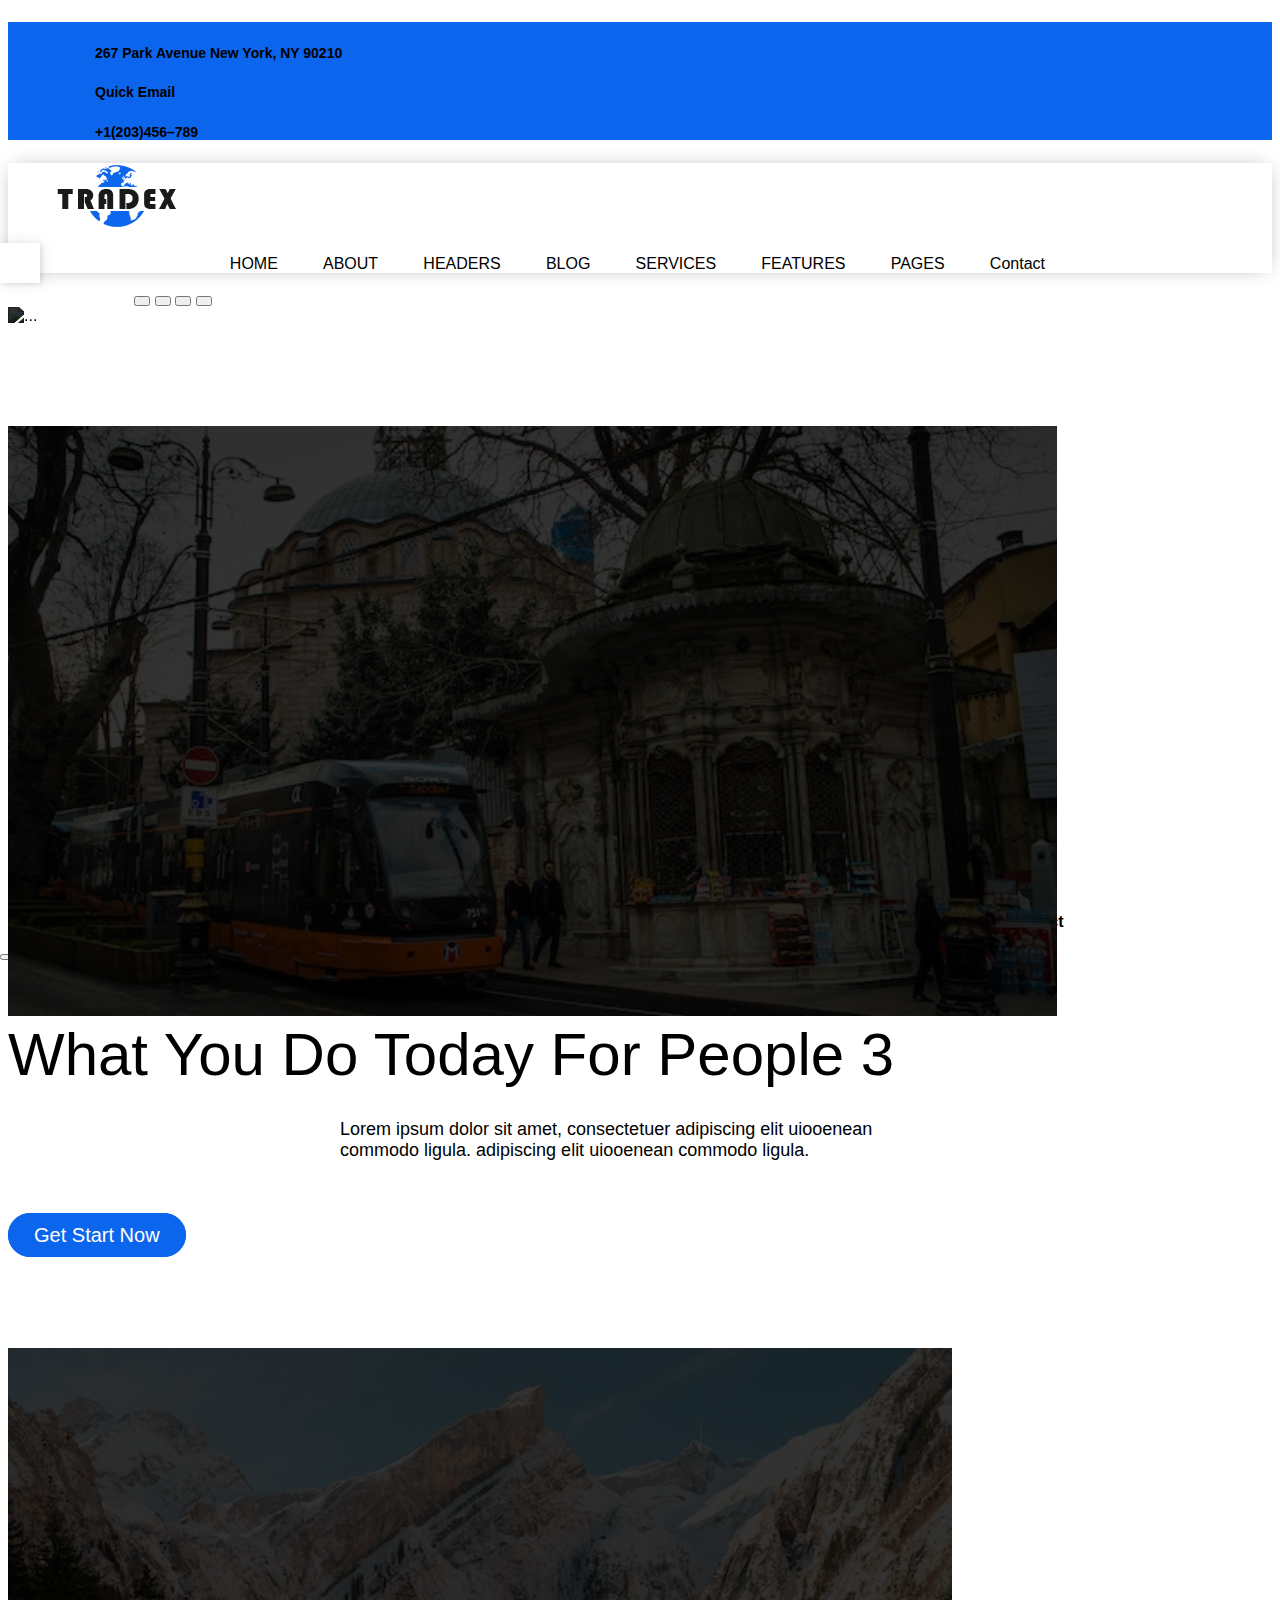
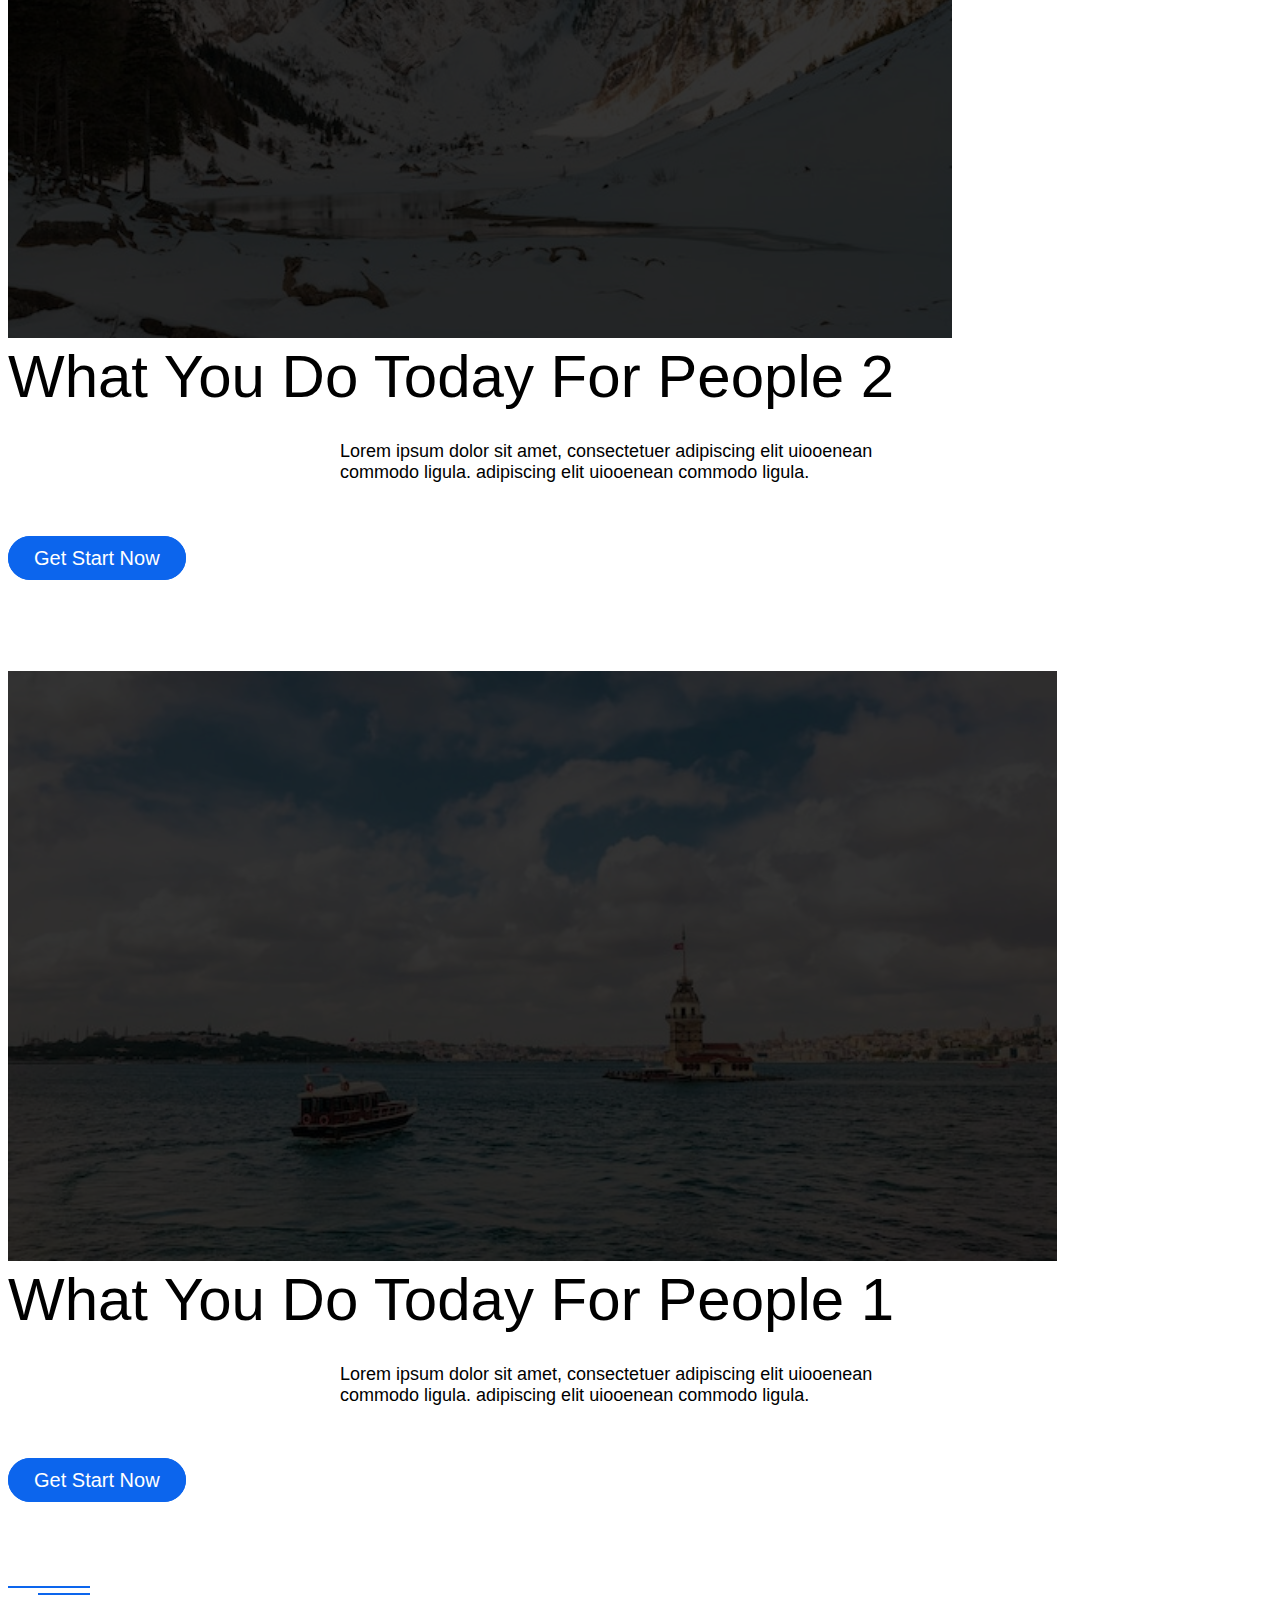
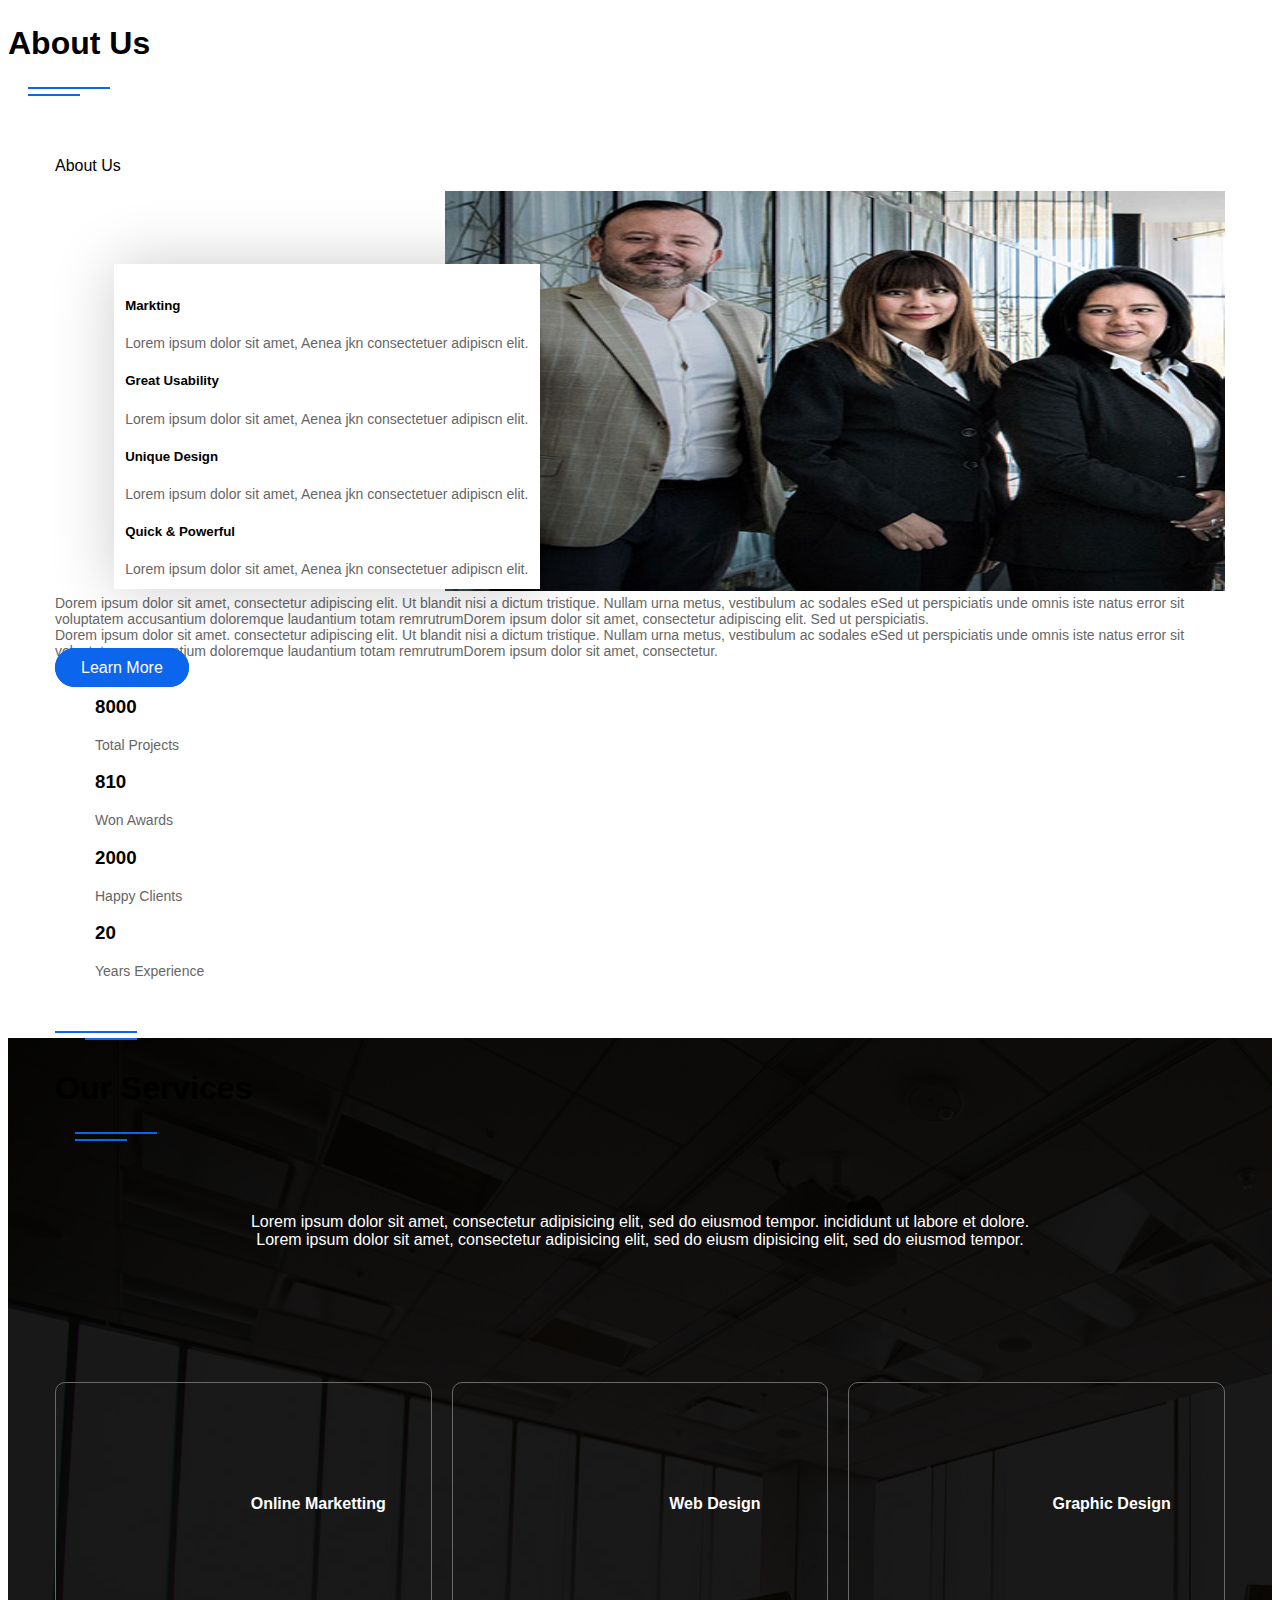
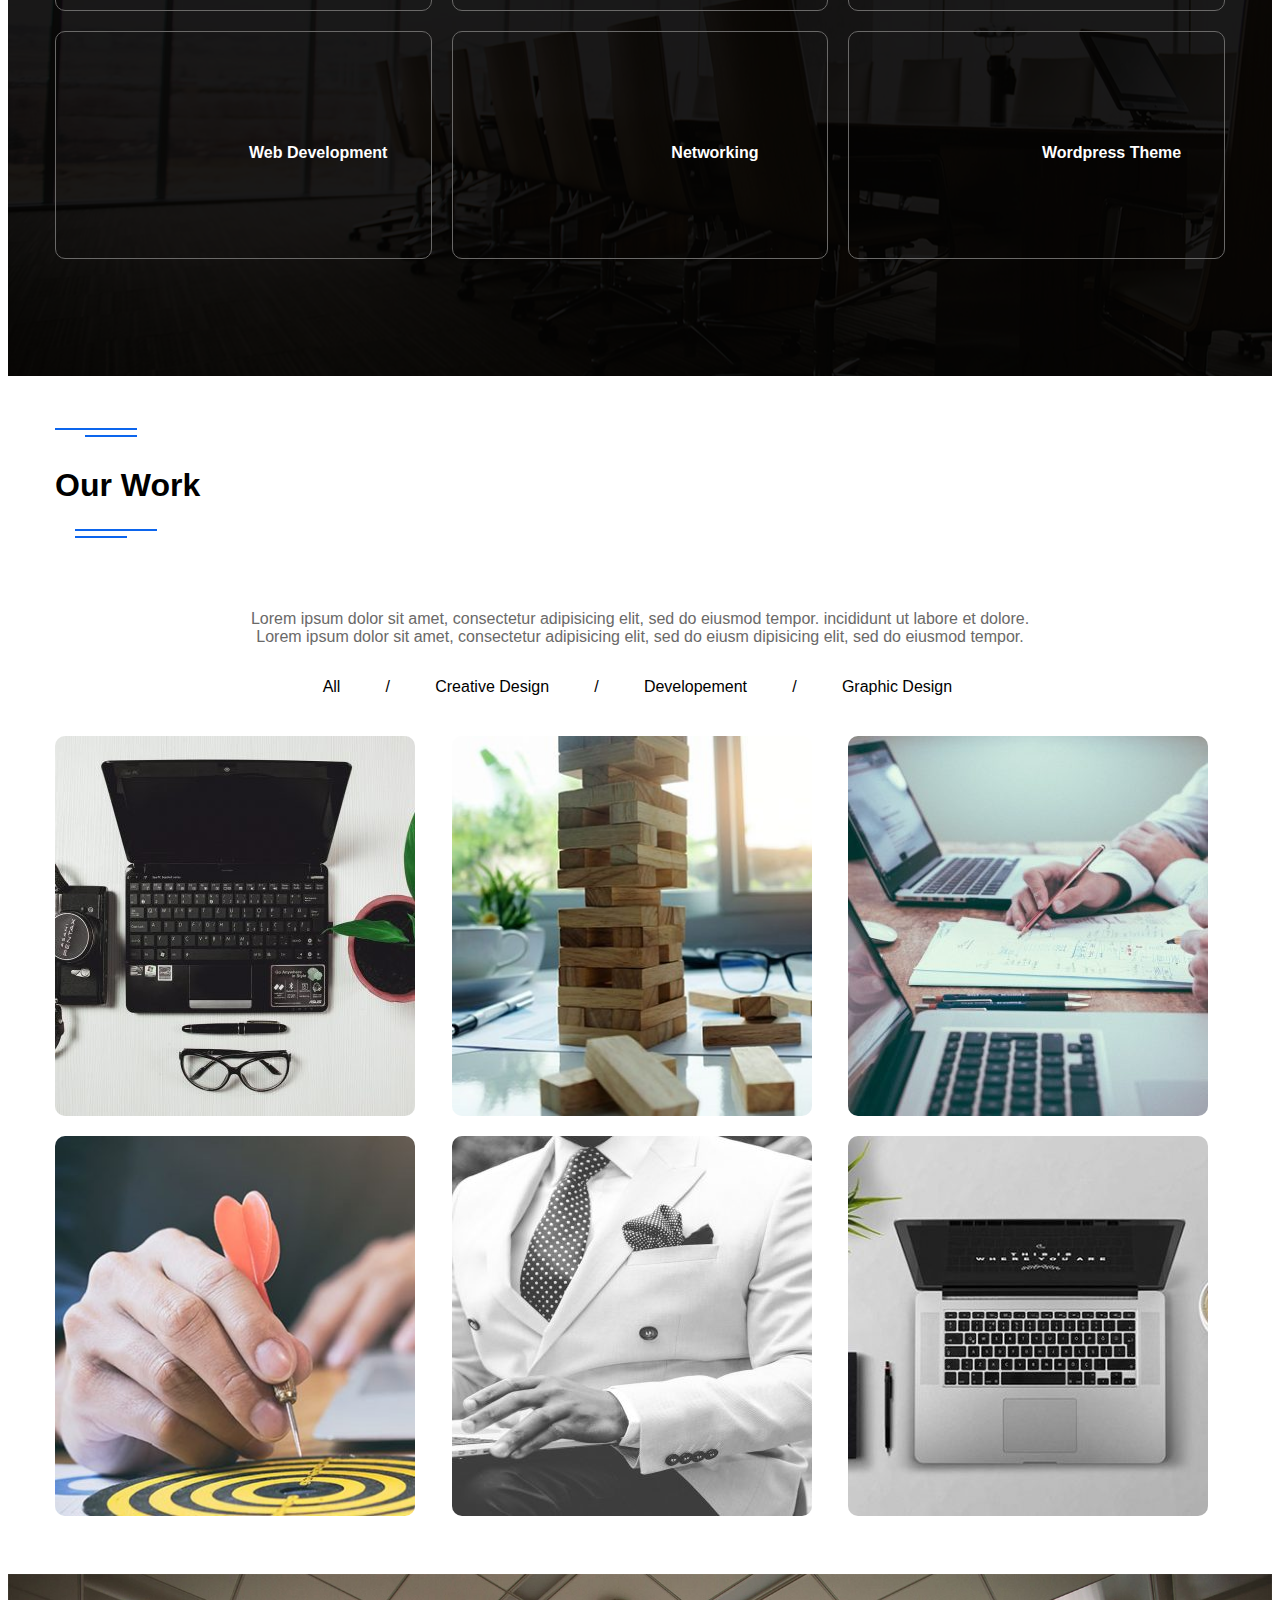
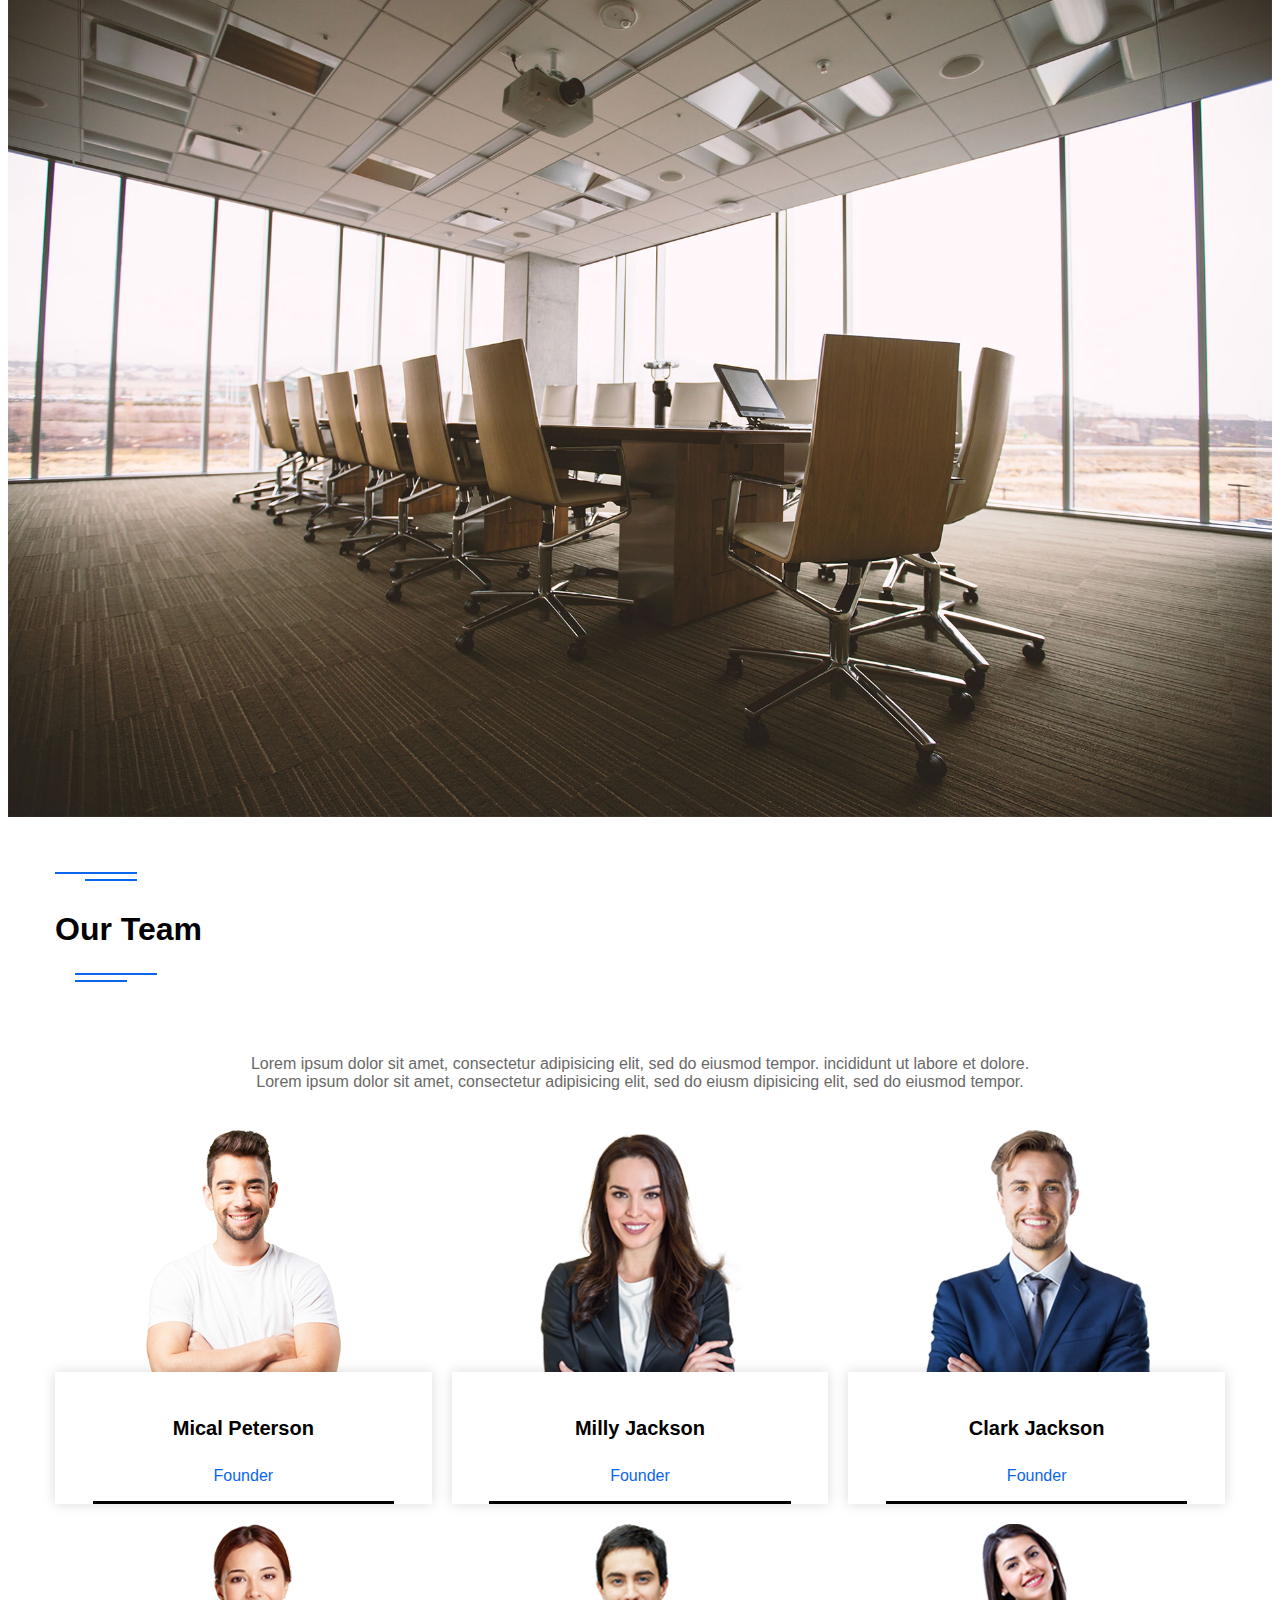
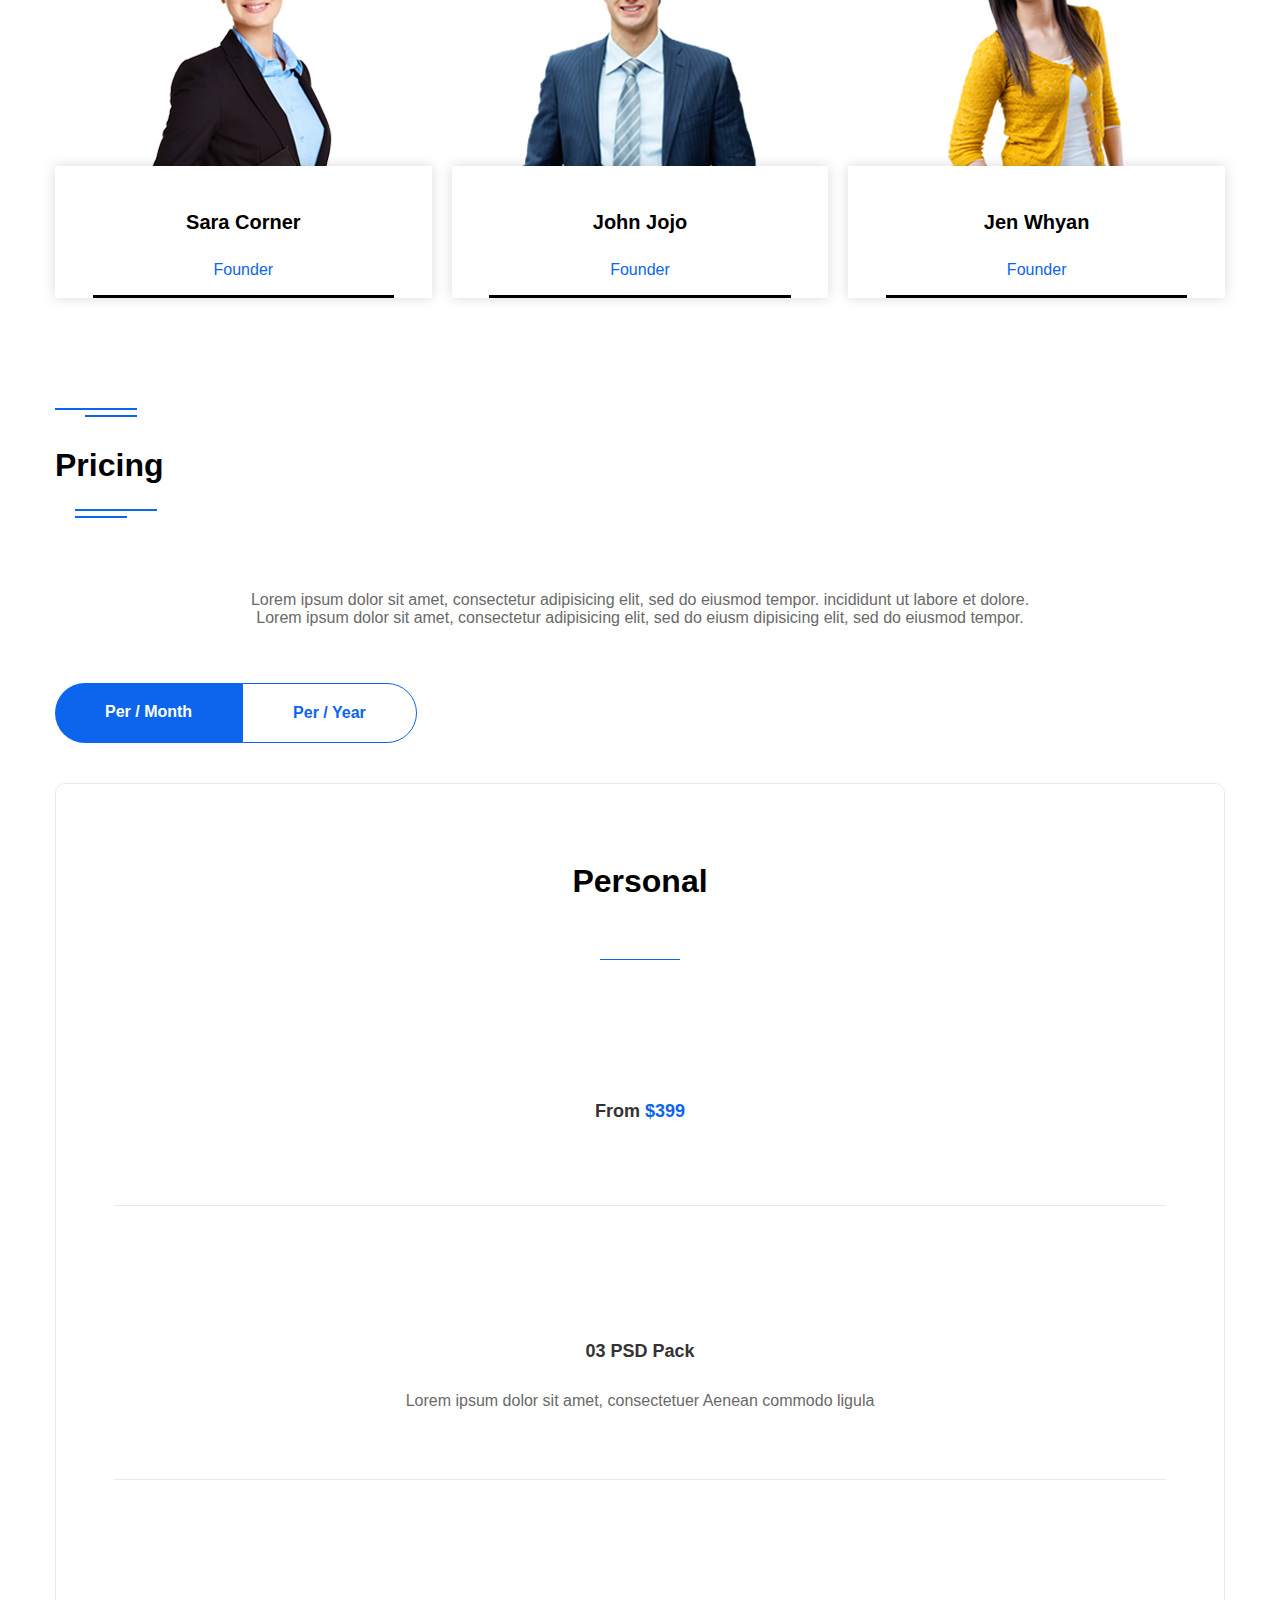
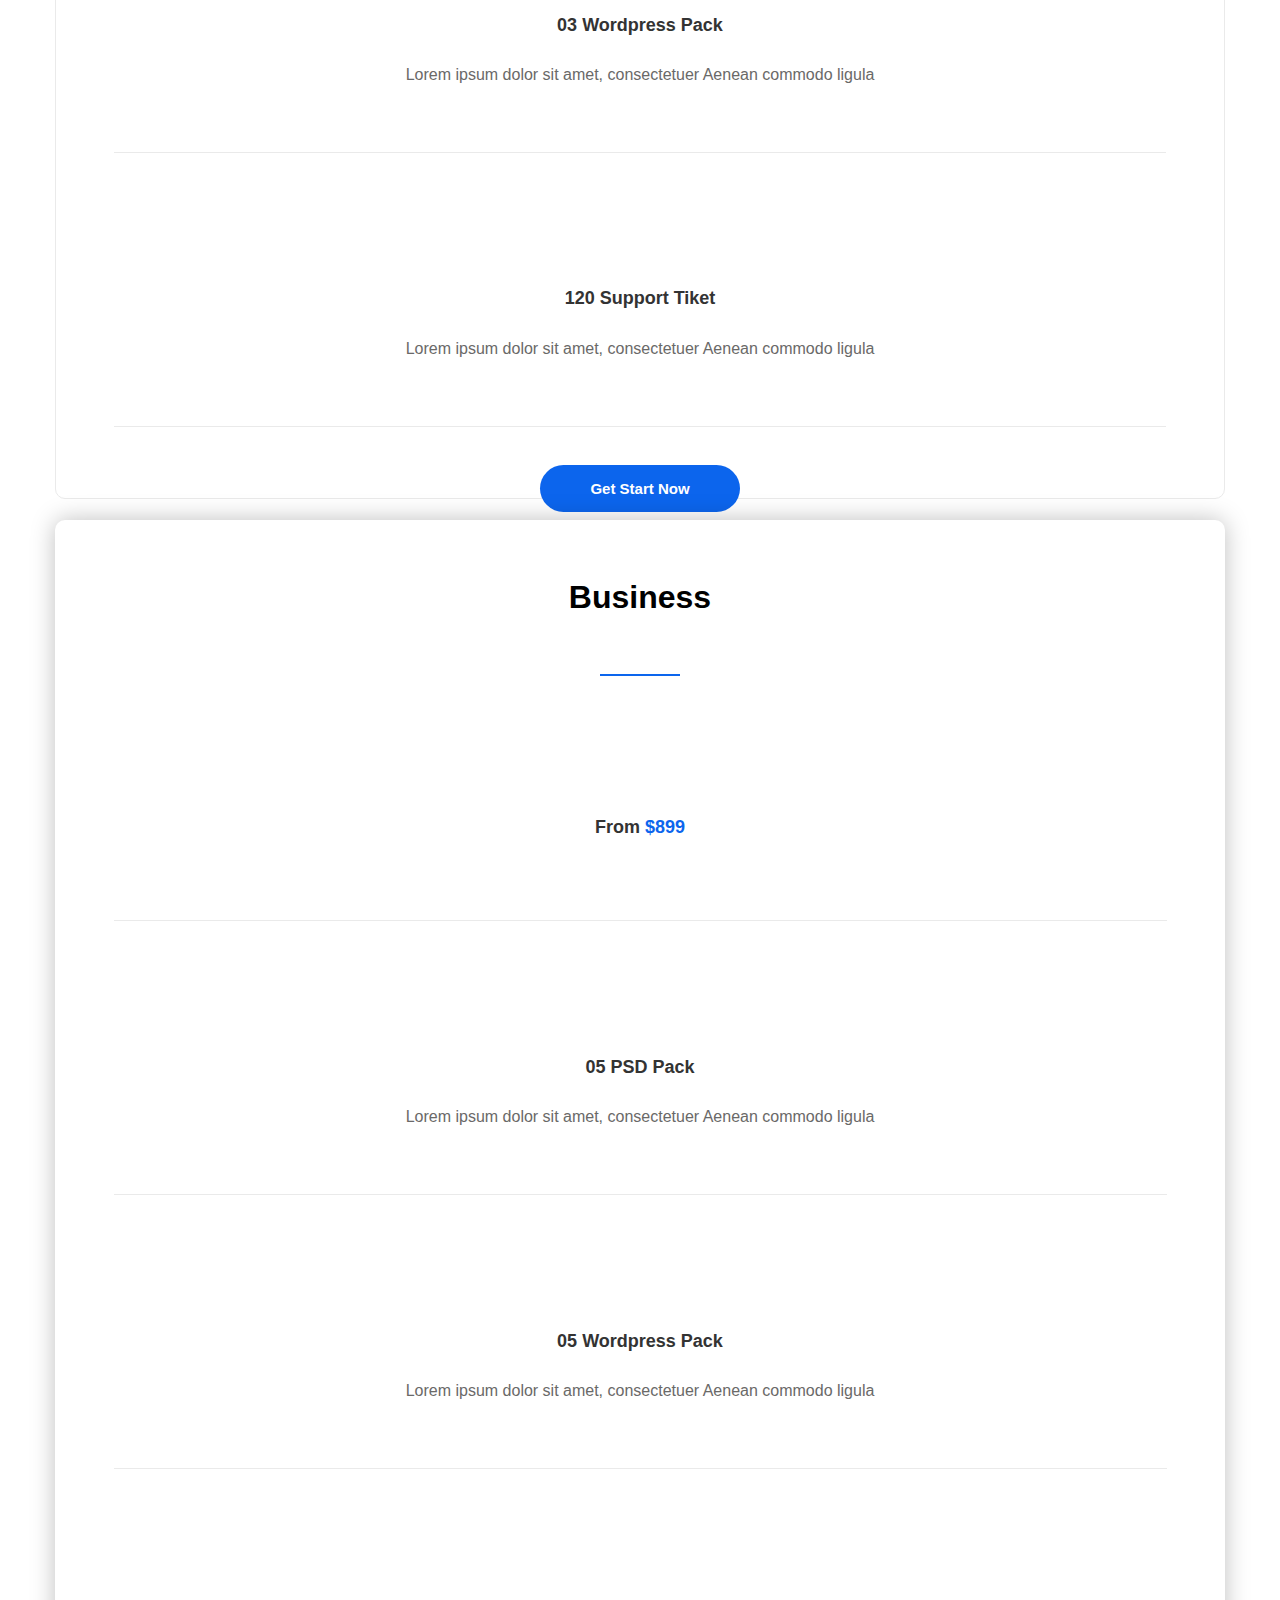
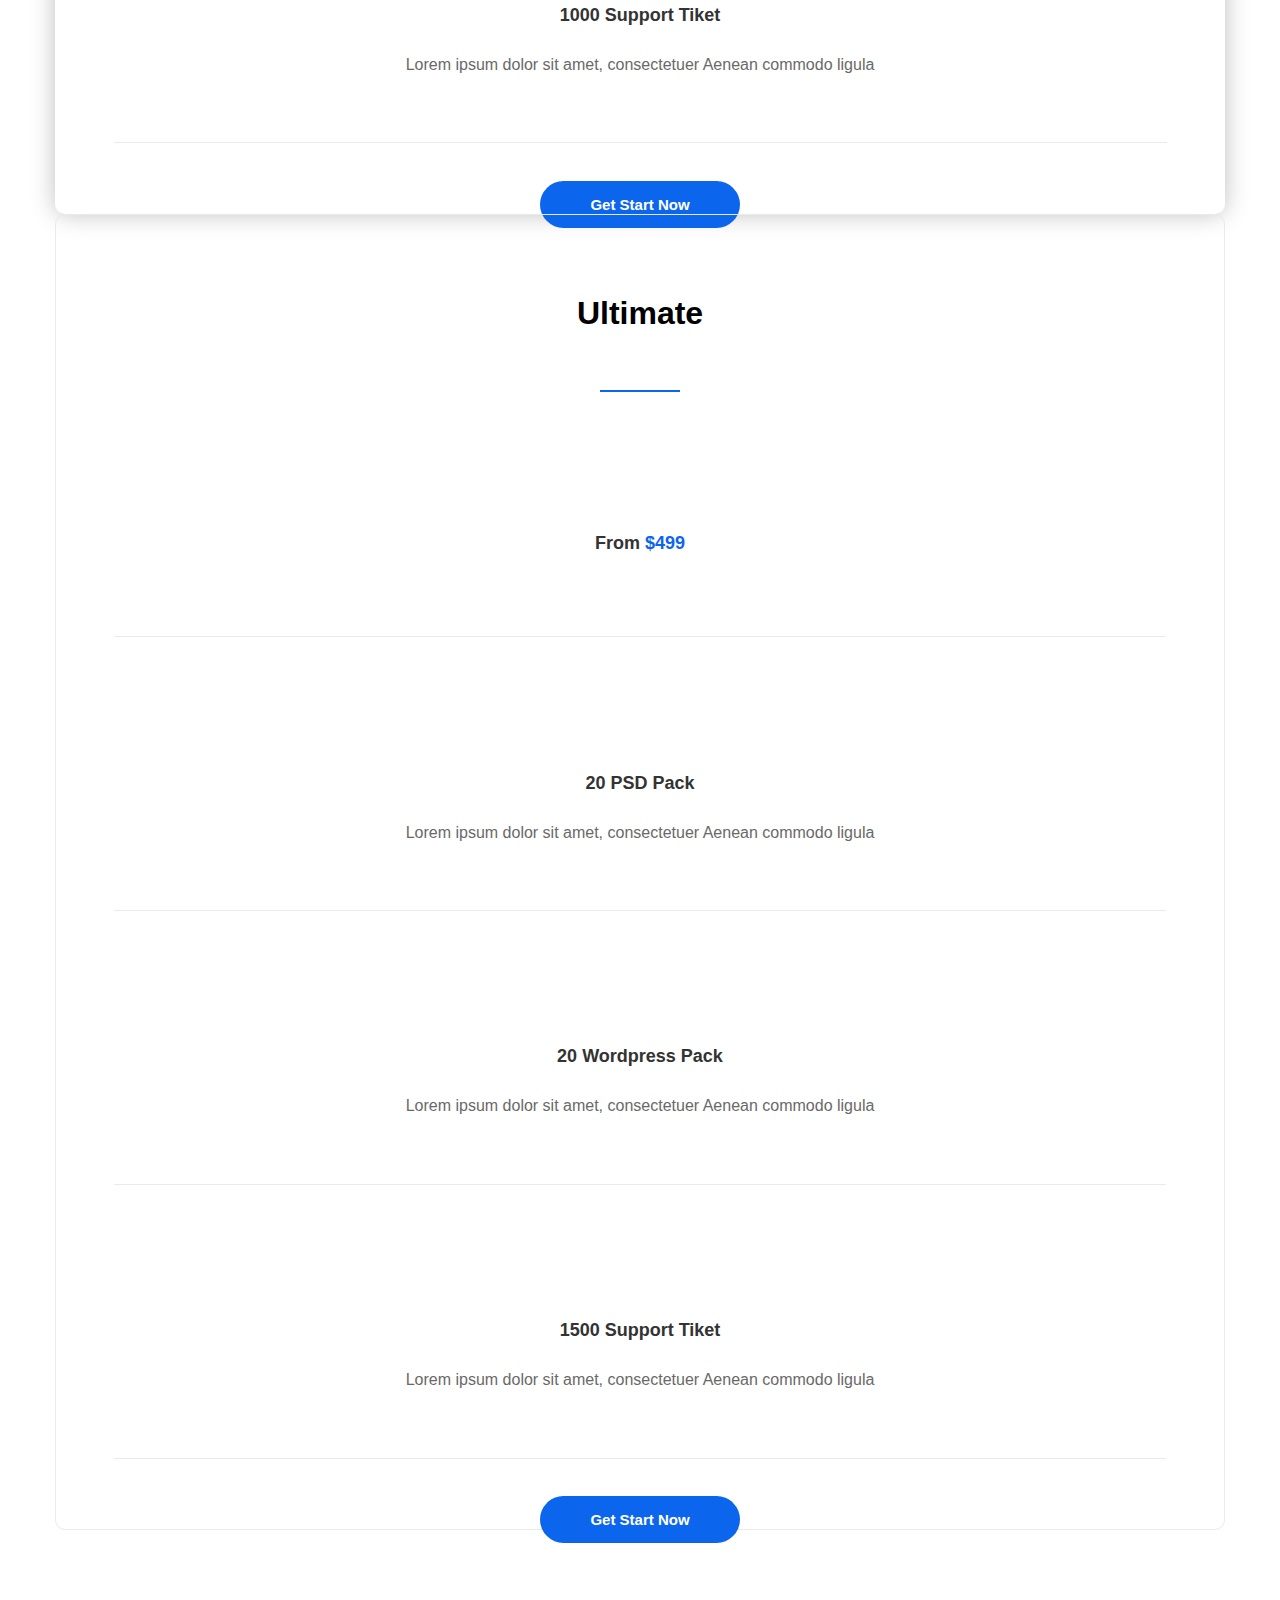
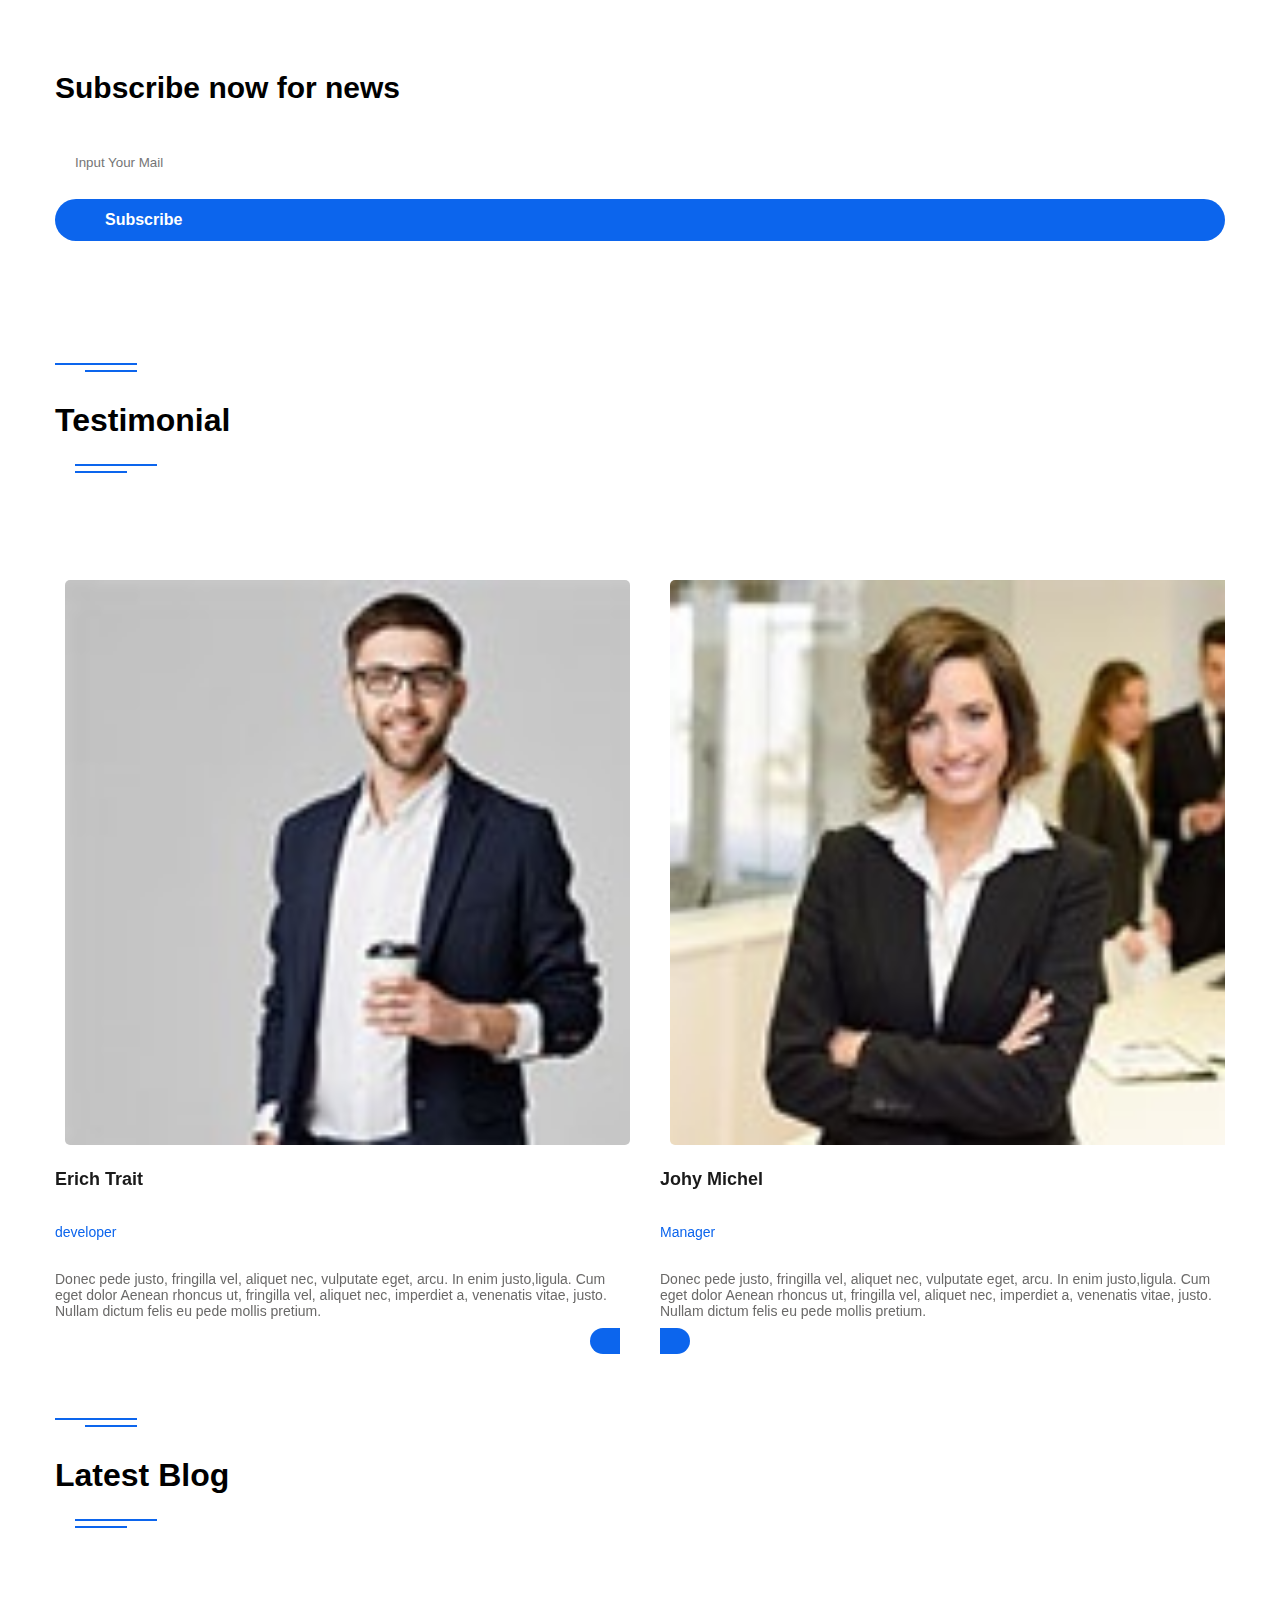
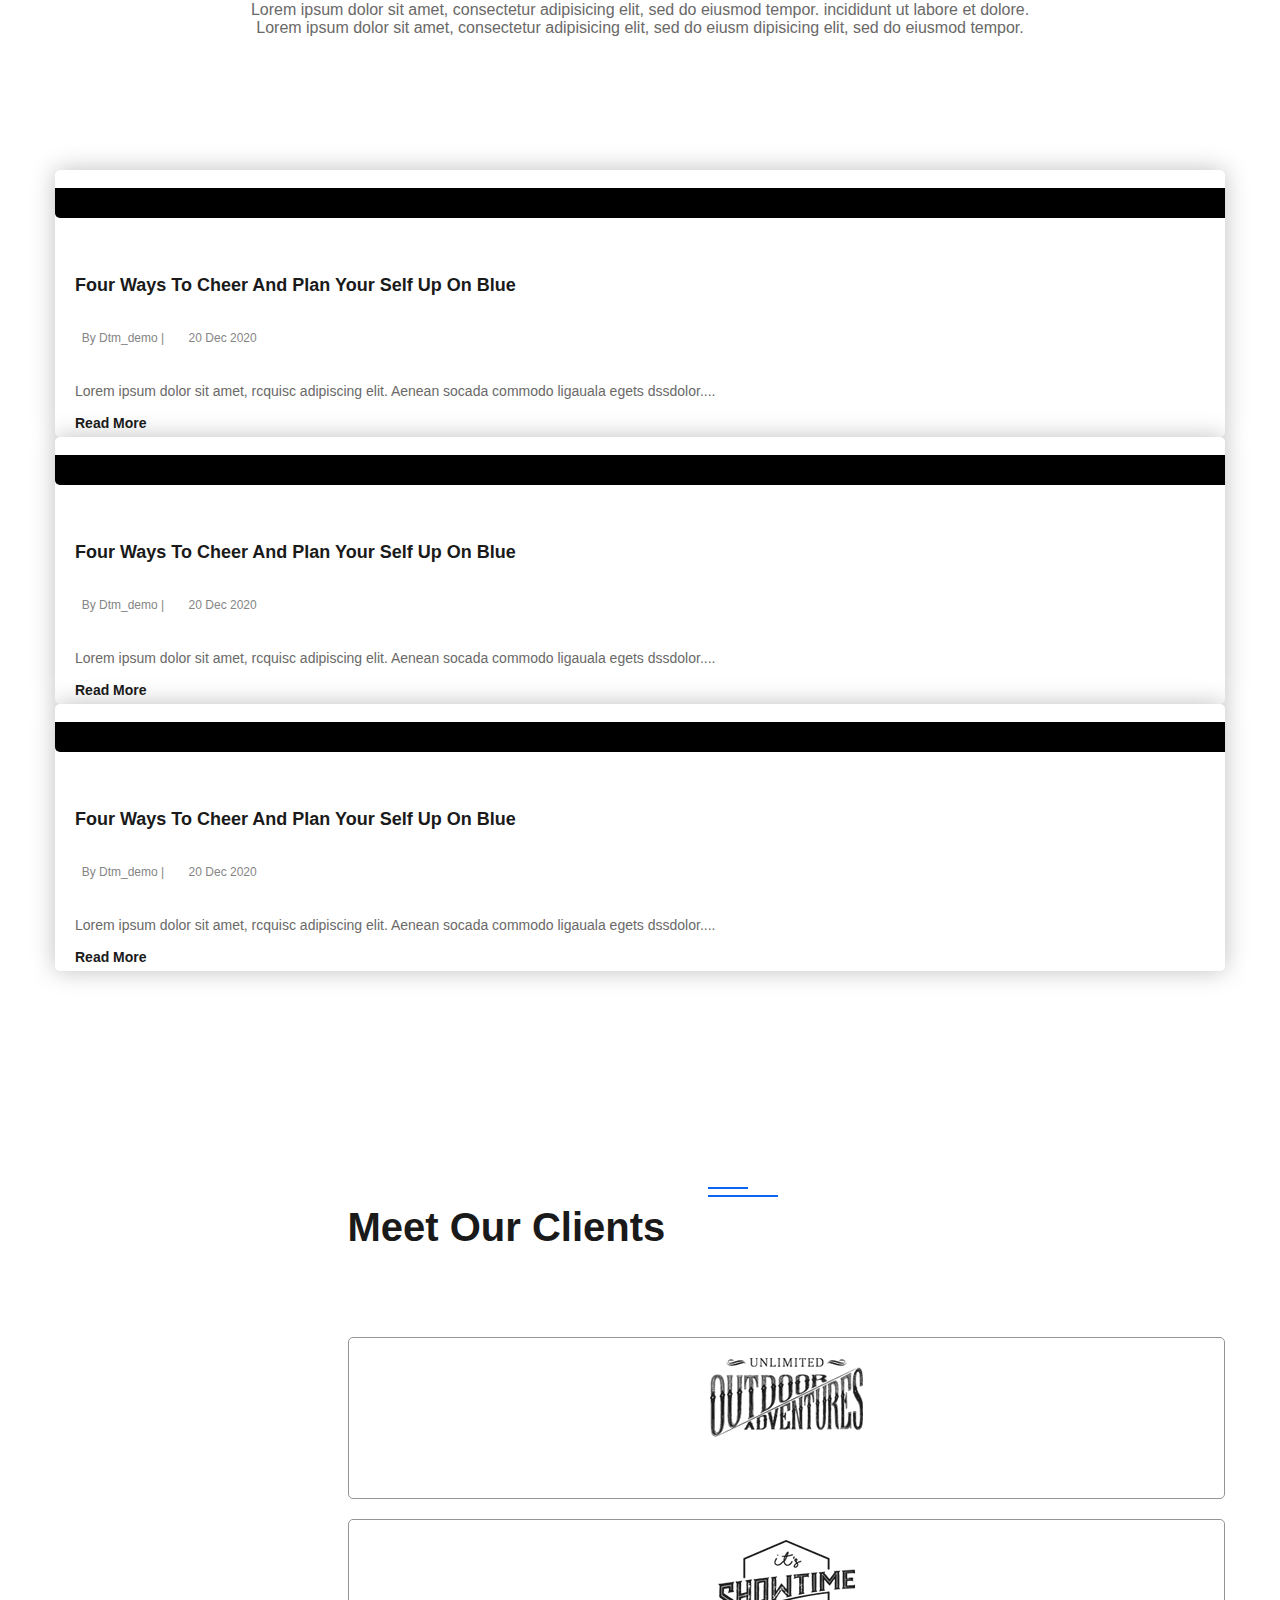
==== index.html @ a79bfaf6 "Tradex-2022" ====
<!DOCTYPE html>
<html lang="en">
  <head>
    <meta charset="UTF-8" />
    <meta http-equiv="X-UA-Compatible" content="IE=edge" />
    <meta name="viewport" content="width=device-width, initial-scale=1.0" />
    <link
      rel="stylesheet"
      href="https://cdnjs.cloudflare.com/ajax/libs/font-awesome/6.1.1/css/all.min.css"
      integrity="sha512-KfkfwYDsLkIlwQp6LFnl8zNdLGxu9YAA1QvwINks4PhcElQSvqcyVLLD9aMhXd13uQjoXtEKNosOWaZqXgel0g=="
      crossorigin="anonymous"
      referrerpolicy="no-referrer"
    />
    <link
      href="https://cdn.jsdelivr.net/npm/bootstrap@5.2.0/dist/css/bootstrap.min.css"
      rel="stylesheet"
      integrity="sha384-gH2yIJqKdNHPEq0n4Mqa/HGKIhSkIHeL5AyhkYV8i59U5AR6csBvApHHNl/vI1Bx"
      crossorigin="anonymous"
    />
    <link rel="shortcut icon" href="images/logo.png" type="image/x-icon" />
    <link rel="stylesheet" href="css/style.css" />
    <link rel="stylesheet" href="css/owl.carousel.min.css">
    <link rel="stylesheet" href="css/owl.theme.default.min.css">
    <title>Tradex</title>
  </head>
  <body>
    <!-- To Top -->
    <div class="icon-top" id="top-btn-custom" onclick="scrollToTop()">
      <a class="icon"><i class="fa fa-angle-up"></i></a>
    </div>
    <!-- To Top -->
    <!-- Theme -->
    <div class="theme">
      <div class="change" onclick="showColors()">
        <div class="btn-custom">
          <span class="fa fa-cogs fa-lg"></span>
        </div>
      </div>
      <div id="switch" class="theme-box">
           <div class="styleswitcher-inner"><h6 class="title my-3">Colors</h6>
            <ul class="colors" style="display: flex;
            flex-wrap: wrap;">
              <li>
                <a class="color-1" title="Default Theme" onclick="changeColor('#0c65ed')"></a>
              </li>
              <li>
                <a class="color-2" title="Pink Theme" onclick="changeColor('#1abc9c')"></a>
              </li>
              <li>
                <a class="color-3" title="Orange Theme" onclick="changeColor('#ff784b')"></a>
              </li>
              <li>
                <a class="color-4" title="Green Theme" onclick="changeColor('#6cc000')"></a>
              </li>
              <li>
                <a class="color-5" title="Red Theme" onclick="changeColor('#f12d2d')"></a>
              </li>
              <li>
                <a class="color-6" title="Pink Theme" onclick="changeColor('#fc3d6a')"></a>
              </li>
              <li>
                <a class="color-7" title="Blue Theme" onclick="changeColor('#4f6df5')"></a>
              </li>
              <li>
                <a class="color-8"  title="Purple Theme" onclick="changeColor('#570be1')"></a>
              </li>
            </ul></div></div>
    </div>
    <!-- Theme -->
     <!-- Start Header -->
     <div class="header">
      <div class="top d-none d-sm-none d-md-none d-lg-flex">
        <div class="container">
          <div class="row text-white">
            <div class="d-flex flex-nowrap align-items-center py-2">
              <div class="col-8 d-flex justify-content-start">
                <div class="row d-flex">
                  <ul
                    class="social col-4 d-sm-none d-md-none d-lg-flex fs-5 p-0 m-0"
                  >
                    <li>
                      <a href="#"><i class="fab fa-linkedin"></i></a>
                    </li>
                    <li>
                      <a href="#"><i class="fab fa-instagram"></i></a>
                    </li>
                    <li>
                      <a href="#"><i class="fab fa-facebook"></i></a>
                    </li>
                    <li>
                      <a href="#"><i class="fab fa-github"></i></a>
                    </li>
                    <li>
                      <a href="#"><i class="fab fa-google-plus"></i></a>
                    </li>
                  </ul>
                  <ul class="col-8 d-sm-none d-md-none d-lg-flex p-0 m-0">
                    <li class="d-flex ms-4 border-light border-start">
                      <h5 class="d-sm-none d-md-none d-lg-flex">
                        <span class="mx-3"
                          ><i class="fa fa-map-marker-alt"></i></span>
                        <h4
                          class="text-nowrap"
                          style="font-size: 14px; padding-top: 2%"
                        >
                          267 Park Avenue New York, NY 90210
                        </h4>
                      </h5>
                    </li>
                  </ul>
                </div>
              </div>
              <div class="right col-4 d-flex justify-content-end">
                <ul class="d-sm-none d-md-none d-lg-flex p-0 m-0">
                  <li class="me-5">
                    <h5 class="d-sm-none d-md-none d-lg-flex text-nowrap">
                      <span class="mx-md-1 mx-lg-4"
                        ><i class="fa fa-envelope"></i
                      ></span>
                      Quick Email
                    </h5>
                  </li>
                  <li class="border-light border-start">
                    <h5 class="d-sm-none d-md-none d-lg-flex text-nowrap">
                      <span class="mx-md-1 mx-lg-4"
                        ><i class="fa fa-phone"></i></span
                      >+1(203)456–789
                    </h5>
                  </li>
                </ul>
              </div>
            </div>
          </div>
        </div>
      </div>
    </div>
    <div class="bottom bg-white sticky-top">
      <div class="container">
        <div class="row">
          <div class="col-12 py-2 py-sm-2 py-md-2 py-lg-4">
            <div class="row">
              <a class="navbar-brand col-2 justify-content-start" href="#"
                ><img src="images/logo.png" alt=""
              /></a>
              <h5
                class="col-10 d-flex d-sm-flex d-md-flex d-lg-none fs-1 
                justify-content-end pt-3"
                >
                <span 
                    type="button"
                    data-bs-toggle="offcanvas"
                    data-bs-target="#offcanvasTop"
                    aria-controls="offcanvasTop"
                    style="margin-top: -1%">
                  <i class="fa fa-bars"></i>
                </span>
                <div
                    class="offcanvas offcanvas-top"
                    tabindex="-1"
                    id="offcanvasTop"
                    aria-labelledby="offcanvasTopLabel"
                    style="position:absolute;">
                    <div class="offcanvas-header">
                        <!-- <h5 class="offcanvas-title" id="offcanvasTopLabel">
                          Offcanvas top
                        </h5> -->
                        <ul class="list col-11">
                          <li class="dropdown">
                            <a>HOME<Span><i class="fa fa-angle-down"></i></Span>
                              <div class="dropdown-content home">
                                <ul class="">
                                  <li class="first"><a href="index.html">Home 01</a></li>
                                  <hr class="line">
                                  <li><a href="index.html">Home 02</a></li>
                                </ul>
                              </div>
                            </a></li>
                          <li class="dropdown"><a href="#">ABOUT</a></li>
                          <li class="dropdown">
                            <a href="#">HEADERS<Span><i class="fa fa-angle-down"></i></Span>
                              <div class="dropdown-content header-style">
                                <ul class="">
                                  <li class="first"><a href="#">Header Style 1</a></li>
                                  <hr class="line">
                                  <li><a href="#">Header Style 2</a></li>
                                  <hr class="line">
                                  <li><a href="#">Header Style 3</a></li>
                                  <hr class="line">
                                  <li><a href="#">Header Style 4</a></li>
                                </ul>
                              </div>
                          </a></li>
                          <li class="dropdown">
                            <a href="#">BLOG<Span><i class="fa fa-angle-down"></i></Span>
                              <div class="dropdown-content header-style">
                                <ul class="">
                                  <li class="first"><a href="#">Blog Grid</a></li>
                                  <hr class="line">
                                  <li><a href="#">Blog Masonary</a></li>
                                  <hr class="line">
                                  <li><a href="#">Blog Classic</a></li>
                                  <hr class="line">
                                  <li><a href="#">Blog Details</a></li>
                                </ul>
                              </div>
                            </a></li>
                          <li class="dropdown">
                            <a href="#">SERVICES<Span><i class="fa fa-angle-down"></i></Span>
                              <div class="dropdown-content header-style">
                                <ul class="">
                                  <li class="first"><a href="#">Full Width</a></li>
                                  <hr class="line">
                                  <li><a href="#">Service 2 Column</a></li>
                                  <hr class="line">
                                  <li><a href="#">Service 3 Column</a></li>
                                  <hr class="line">
                                  <li><a href="#">Service 4 Column</a></li>
                                </ul>
                              </div>
                            </a></li>
                          <li class="dropdown">
                            <a href="#">FEATURES<Span><i class="fa fa-angle-down"></i></Span>
                              <div class="dropdown-content header-style">
                                <ul class="">
                                  <li class="first"><a href="#">Short Codes</a></li>
                                  <hr class="line">
                                  <li><a href="#">Feature 2 Column</a></li>
                                  <hr class="line">
                                  <li><a href="#">Feature 3 Column</a></li>
                                  <hr class="line">
                                  <li><a href="#">Feature 4 Column</a></li>
                                </ul>
                              </div>
                            </a></li>
                          <li class="dropdown">
                            <a href="#">PAGES <Span><i class="fa fa-angle-down"></i></Span>
                              <div class="dropdown-content pages">
                                <ul class="style-01">
                                  <h6>Project Style 1</h6>
                                  <li><a href="#">2 Column Grid</a></li>
                                  <li><a href="#">3 Column Grid</a></li>
                                  <li><a href="#">2 Column Masonary</a></li>
                                  <li><a href="#">3 Column Masonary</a></li>
                                </ul>
                                <ul class="style-01">
                                  <h6>Project Style 2</h6>
                                  <li><a href="#">2 Column Grid</a></li>
                                  <li><a href="#">3 Column Grid</a></li>
                                  <li><a href="#">2 Column Masonary </a></li>
                                  <li><a href="#">3 Column Masonary</a></li>
                                </ul>
                                <ul class="style-01">
                                  <h6>Other Page</h6>
                                  <li><a href="#">Team Style 1</a></li>
                                  <li><a href="#">Team Style 2</a></li>
                                  <li><a href="#">Team Details</a></li>
                                  <li><a href="#">Project Details</a></li>
                                </ul>
                                <ul class="style-01">
                                  <h6>Other Page</h6>
                                  <li><a href="#">Pricing</a></li>
                                  <li><a href="#">FAQ</a></li>
                                  <li><a href="#">404</a></li>
                                  <li><a href="#">Typography</a></li>
                                </ul>
                              </div>
                            </a>
                           </li>
                           <li class="dropdown"><a href="contact.html">Contact</a></li>
                          </ul>
                        <button
                           type="button"
                           class="btn-close col-1"
                           data-bs-dismiss="offcanvas"
                           aria-label="Close"
                           style="font-size:16px;margin:0 15px 40px 0px;">
                        </button>
                    </div>
                    <div class="offcanvas-body" style="height:50px !important;">
                      <!-- <ul class="list col-12 fs-6">
                        <li><a href="#">HOME<Span><i class="fa fa-angle-down"></i></Span></a></li>
                        <li><a href="#">ABOUT</a></li>
                        <li><a href="#">HEADERS<Span><i class="fa fa-angle-down"></i></Span></a></li>
                        <li><a href="#">BLOG<Span><i class="fa fa-angle-down"></i></Span></a></li>
                        <li><a href="#">SERVICES<Span><i class="fa fa-angle-down"></i></Span></a></li>
                        <li><a href="#">FEATURES<Span><i class="fa fa-angle-down"></i></Span></a></li>
                        <li><a href="#">PAGES <Span><i class="fa fa-angle-down"></i></Span></a></li>
                         <li><a href="#">Contact</a></li>
                        </ul> -->
                         
                    </div>
                </div>
              </h5>
              <ul class="list col-10 mt-4 d-none d-sm-none d-md-none d-lg-flex">
                <li class="dropdown">
                  <a>HOME<Span><i class="fa fa-angle-down"></i></Span>
                    <div class="dropdown-content home">
                      <ul class="">
                        <li class="first"><a href="index.html">Home 01</a></li>
                        <hr class="line">
                        <li><a href="index.html">Home 02</a></li>
                      </ul>
                    </div>
                  </a></li>
                <li><a>ABOUT</a></li>
                <li class="dropdown">
                  <a href="#">HEADERS<Span><i class="fa fa-angle-down"></i></Span>
                    <div class="dropdown-content header-style">
                      <ul class="">
                        <li class="first"><a href="#">Header Style 1</a></li>
                        <hr class="line">
                        <li><a href="#">Header Style 2</a></li>
                        <hr class="line">
                        <li><a href="#">Header Style 3</a></li>
                        <hr class="line">
                        <li><a href="#">Header Style 4</a></li>
                      </ul>
                    </div>
                </a></li>
                <li class="dropdown">
                  <a href="#">BLOG<Span><i class="fa fa-angle-down"></i></Span>
                    <div class="dropdown-content header-style">
                      <ul class="">
                        <li class="first"><a href="#">Blog Grid</a></li>
                        <hr class="line">
                        <li><a href="#">Blog Masonary</a></li>
                        <hr class="line">
                        <li><a href="#">Blog Classic</a></li>
                        <hr class="line">
                        <li><a href="#">Blog Details</a></li>
                      </ul>
                    </div>
                  </a></li>
                <li class="dropdown">
                  <a href="#">SERVICES<Span><i class="fa fa-angle-down"></i></Span>
                    <div class="dropdown-content header-style">
                      <ul class="">
                        <li class="first"><a href="#">Full Width</a></li>
                        <hr class="line">
                        <li><a href="#">Service 2 Column</a></li>
                        <hr class="line">
                        <li><a href="#">Service 3 Column</a></li>
                        <hr class="line">
                        <li><a href="#">Service 4 Column</a></li>
                      </ul>
                    </div>
                  </a></li>
                <li class="dropdown">
                  <a href="#">FEATURES<Span><i class="fa fa-angle-down"></i></Span>
                    <div class="dropdown-content header-style">
                      <ul class="">
                        <li class="first"><a href="#">Short Codes</a></li>
                        <hr class="line">
                        <li><a href="#">Feature 2 Column</a></li>
                        <hr class="line">
                        <li><a href="#">Feature 3 Column</a></li>
                        <hr class="line">
                        <li><a href="#">Feature 4 Column</a></li>
                      </ul>
                    </div>
                  </a></li>
                <li class="dropdown">
                  <a href="#">PAGES <Span><i class="fa fa-angle-down"></i></Span>
                    <div class="dropdown-content pages">
                      <ul class="style-01">
                        <h6>Project Style 1</h6>
                        <li><a href="#">2 Column Grid</a></li>
                        <li><a href="#">3 Column Grid</a></li>
                        <li><a href="#">2 Column Masonary</a></li>
                        <li><a href="#">3 Column Masonary</a></li>
                      </ul>
                      <ul class="style-01">
                        <h6>Project Style 2</h6>
                        <li><a href="#">2 Column Grid</a></li>
                        <li><a href="#">3 Column Grid</a></li>
                        <li><a href="#">2 Column Masonary </a></li>
                        <li><a href="#">3 Column Masonary</a></li>
                      </ul>
                      <ul class="style-01">
                        <h6>Other Page</h6>
                        <li><a href="#">Team Style 1</a></li>
                        <li><a href="#">Team Style 2</a></li>
                        <li><a href="#">Team Details</a></li>
                        <li><a href="#">Project Details</a></li>
                      </ul>
                      <ul class="style-01">
                        <h6>Other Page</h6>
                        <li><a href="#">Pricing</a></li>
                        <li><a href="#">FAQ</a></li>
                        <li><a href="#">404</a></li>
                        <li><a href="#">Typography</a></li>
                      </ul>
                    </div>
                  </a>
                 </li>
                 <li><a href="contact.html">Contact</a></li>
                </ul>  
              </div>
            </div>
          </div>
        </div>
      </div>
    </div>
    <!-- End  Header -->
    <!-- Start Home -->
    <div class="home">
      <div id="carouselExampleCaptions" class="carousel" data-bs-ride="false">
        <div class="carousel-indicators d-flex d-lg-grid">
          <button
            type="button"
            data-bs-target="#carouselExampleCaptions"
            data-bs-slide-to="0"
            class="active"
            aria-current="true"
            aria-label="Slide 1"
          ></button>
          <button
            type="button"
            data-bs-target="#carouselExampleCaptions"
            data-bs-slide-to="1"
            aria-label="Slide 2"
          ></button>
          <button
            type="button"
            data-bs-target="#carouselExampleCaptions"
            data-bs-slide-to="2"
            aria-label="Slide 3"
          ></button>
          <button
            type="button"
            data-bs-target="#carouselExampleCaptions"
            data-bs-slide-to="3"
            aria-label="Slide 4"
          ></button>
        </div>
        <div class="carousel-inner">
          <div class="carousel-item active">
            <img
              src="images/building-01.jpg"
              style="height: 590px"
              class="d-block w-100"
              alt="..."
            />
            <!-- <div class="top-0 position-absolute h-100 w-100 bg-dark bg-opacity-75"></div> -->
            <div class="carousel-caption d-none d-md-block">
              <!-- <h5>First slide label</h5>
                <p>
                  Some representative placeholder content for the first slide.
                </p> -->
            </div>
          </div>
          <div class="carousel-item">
            <img
              src="images/building-02.jpg"
              style="height: 590px"
              class="d-block w-100"
              alt="..."
            />
            <div class="carousel-caption d-md-block">
              <h2 class="">What You Do Today For People 3</h2>
              <p class="d-none d-md-block">
                Lorem ipsum dolor sit amet, consectetuer adipiscing elit
                uiooenean commodo ligula. adipiscing elit uiooenean commodo
                ligula.
              </p>
              <div class="b">
                <a href="#" class="btn btn1">Get Start Now</a
                >&nbsp;&nbsp;&nbsp;&nbsp;
                <a href="#" class="btn btn2">Contact Us</a>
              </div>
            </div>
          </div>
          <div class="carousel-item">
            <img
              src="images/building-03.jpg"
              style="height: 590px"
              class="d-block w-100"
              alt="..."
            />
            <div class="carousel-caption d-md-block">
              <h2 class="">What You Do Today For People 2</h2>
              <p class="d-none d-md-block">
                Lorem ipsum dolor sit amet, consectetuer adipiscing elit
                uiooenean commodo ligula. adipiscing elit uiooenean commodo
                ligula.
              </p>
              <div class="b">
                <a href="#" class="btn btn1">Get Start Now</a
                >&nbsp;&nbsp;&nbsp;&nbsp;
                <a href="#" class="btn btn2">Contact Us</a>
              </div>
            </div>
          </div>
          <div class="carousel-item">
            <img
              src="images/building-04.jpg"
              style="height: 590px"
              class="d-block w-100"
              alt="..."
            />
            <div class="carousel-caption d-md-block">
              <h2 class="">What You Do Today For People 1</h2>
              <p class="d-none d-md-block">
                Lorem ipsum dolor sit amet, consectetuer adipiscing elit
                uiooenean commodo ligula. adipiscing elit uiooenean commodo
                ligula.
              </p>
              <div class="b">
                <a href="#" class="btn btn1">Get Start Now</a
                >&nbsp;&nbsp;&nbsp;&nbsp;
                <a href="#" class="btn btn2">Contact Us</a>
              </div>
            </div>
          </div>
        </div>
        <!-- <button class="carousel-control-prev" type="button" data-bs-target="#carouselExampleCaptions" data-bs-slide="prev">
            <span class="carousel-control-prev-icon" aria-hidden="true"></span>
            <span class="visually-hidden">Previous</span>
          </button>
          <button class="carousel-control-next" type="button" data-bs-target="#carouselExampleCaptions" data-bs-slide="next">
            <span class="carousel-control-next-icon" aria-hidden="true"></span>
            <span class="visually-hidden">Next</span>
          </button> -->
      </div>
    </div>
    <!-- End Home -->
    <!-- Main Title -->
    <div class="title-header ">
      <h1 class="d-flex justify-content-center my-4">
        <div class="lines d-grid">
          <span><hr class="line-01"></span>
          <span><hr class="line-02"></span>
        </div>
        <p>About Us</p>
        <div class="lines d-grid">
          <span><hr class="line-03"></span>
          <span><hr class="line-04"></span>
        </div>
      </h1>
</div>
    <!-- End Main Title -->
    <!-- Start About -->
    <div class="about">
      <div class="bg-white">
        <div class="container">
          <p class="d-flex justify-content-center">About Us</p>
          <div class="row d-flex py-5">
            <ul class="col-12 col-md-12 col-lg-4 box">
              <li class="d-flex mb-3">
                <span
                  class="fs-1 justify-content-center px-4 mt-2 border-end border-1 border-text-muted"
                  ><i class="fa fa-bullhorn"></i
                ></span>
                <div class="info ms-4">
                  <h5 class="">Markting</h5>
                  <p style="font-size: 14px; color: #666666; margin: 0">
                    Lorem ipsum dolor sit amet, Aenea jkn consectetuer adipiscn
                    elit.
                  </p>
                </div>
              </li>
              <li class="d-flex mb-3">
                <span
                  class="fs-1 justify-content-center px-4 mt-2 border-end border-1 border-text-muted"
                  ><i class="fa fa-code"></i
                ></span>
                <div class="info ms-4">
                  <h5 class="">Great Usability</h5>
                  <p style="font-size: 14px; color: #666666; margin: 0">
                    Lorem ipsum dolor sit amet, Aenea jkn consectetuer adipiscn
                    elit.
                  </p>
                </div>
              </li>
              <li class="d-flex mb-3">
                <span
                  class="fs-1 justify-content-center px-4 mt-2 border-end border-1 border-text-muted"
                  ><i class="fa fa-desktop"></i
                ></span>
                <div class="info ms-4">
                  <h5 class="">Unique Design</h5>
                  <p style="font-size: 14px; color: #666666; margin: 0">
                    Lorem ipsum dolor sit amet, Aenea jkn consectetuer adipiscn
                    elit.
                  </p>
                </div>
              </li>
              <li class="d-flex mb-3">
                <span
                  class="fs-1 justify-content-center px-4 mt-2 border-end border-1 border-text-muted"
                  ><i class="fa fa-thumbs-up"></i
                ></span>
                <div class="info ms-4">
                  <h5 class="">Quick & Powerful</h5>
                  <p style="font-size: 14px; color: #666666; margin: 0">
                    Lorem ipsum dolor sit amet, Aenea jkn consectetuer adipiscn
                    elit.
                  </p>
                </div>
              </li>
            </ul>
            <div class="col-12 col-md-12 col-lg-4 im">
              <div class="image">
                <img
                  src="images/building-09.jpg"
                  style="max-width: 100%; height: 400px;width:100%;"
                  alt=""
                />
              </div>
            </div>
            <div class="col-12 col-md-12 col-lg-4">
              <p
                class="mb-4"
                style="font-size: 14px; color: #666666; margin: 0"
              >
                Dorem ipsum dolor sit amet, consectetur adipiscing elit. Ut
                blandit nisi a dictum tristique. Nullam urna metus, vestibulum
                ac sodales eSed ut perspiciatis unde omnis iste natus error sit
                voluptatem accusantium doloremque laudantium totam
                remrutrumDorem ipsum dolor sit amet, consectetur adipiscing
                elit. Sed ut perspiciatis.
              </p>
              <p style="font-size: 14px; color: #666666; margin: 0">
                Dorem ipsum dolor sit amet. consectetur adipiscing elit. Ut
                blandit nisi a dictum tristique. Nullam urna metus, vestibulum
                ac sodales eSed ut perspiciatis unde omnis iste natus error sit
                voluptatem accusantium doloremque laudantium totam
                remrutrumDorem ipsum dolor sit amet, consectetur.
              </p>
              <a href="#" class="btn">Learn More</a>
            </div>
          </div>
        </div>
      </div>
    </div>
    <!-- End About -->
    <!-- Start Services -->
    <div class="services">
      <div class="bg-light py-5">
        <div class="container">
          <div class="row">
            <ul class="row">
              <li class="col-12 col-sm-6 col-lg-3 d-flex my-4">
                <span
                  class="fs-1 justify-content-center px-2 mt-2 bg-white"
                  ><i class="fa fa-desktop"></i
                ></span>
                <div class="info ms-4 mt-2">
                  <h3 class="">8000</h3>
                  <p style="font-size: 14px; color: #666666; margin: 0">
                    Total Projects
                  </p>
                </div>
              </li>
              <li class="col-12 col-sm-6 col-lg-3 d-flex my-4">
                <span
                  class="fs-1 justify-content-center px-2 mt-2 bg-white"
                  ><i class="fa fa-trophy"></i
                ></span>
                <div class="info ms-4 mt-2">
                  <h3 class="">810</h3>
                  <p style="font-size: 14px; color: #666666; margin: 0">
                    Won Awards
                  </p>
                </div>
              </li>
              <li class="col-12 col-sm-6 col-lg-3 d-flex my-4">
                <span
                  class="fs-1 justify-content-center px-2 mt-2 bg-white"
                  ><i class="fa fa-face-smile"></i
                ></span>
                <div class="info ms-4 mt-2">
                  <h3 class="">2000</h3>
                  <p style="font-size: 14px; color: #666666; margin: 0">
                    Happy Clients
                  </p>
                </div>
              </li>
              <li class="col-12 col-sm-6 col-lg-3 d-flex my-4">
                <span
                  class="fs-1 justify-content-center px-2 mt-2 bg-white"
                  ><i class="fa-solid fa-calendar-days"></i
                ></span>
                <div class="info ms-4 mt-2">
                  <h3 class="">20</h3>
                  <p style="font-size: 14px; color: #666666; margin: 0">
                    Years Experience
                  </p>
                </div>
              </li>
            </ul>
          </div>
        </div>
      </div>
    </div>
    <!-- End Services -->
    <!-- Start Our Servives -->
    <div class="ourservices">
      <div class="bg-image-services">
        <div class="blur">
          <div class="container">
            <div class="row">
              <div class="col-12">
                <div class="title-header text-white">
                  <h1 class="d-flex justify-content-center my-4">
                    <div class="lines d-grid">
                      <span><hr class="line-01"></span>
                      <span><hr class="line-02"></span>
                    </div>
                    <p>Our Services</p>
                    <div class="lines d-grid">
                      <span><hr class="line-03"></span>
                      <span><hr class="line-04"></span>
                    </div>
                  </h1>
                </div>
              </div>
              <div class="paragraph">
                <p>
                  Lorem ipsum dolor sit amet, consectetur adipisicing elit, sed
                  do eiusmod tempor. incididunt ut labore et dolore. Lorem ipsum
                  dolor sit amet, consectetur adipisicing elit, sed do eiusm
                  dipisicing elit, sed do eiusmod tempor.
                </p>
              </div>
            </div>
            <div class="row boxs">
              <div class="box">
                <div class="content">
                  <i class="fas fa-cloud-arrow-up fa-4x"></i>
                  <h4>Online Marketting</h4>
                </div>
                <div class="hov">
                  <h4>Online Marketting</h4>
                  <p>
                    Lorem ipsum dolor sit amet, consectetur adipisicing elit,
                    sed do eiusmod tempor. incididunt ut labore et dolore. Lorem
                    ipsum dolor sit amet.
                  </p>
                  <a href="#" class="btn btn-custom">read more</a>
                </div>
              </div>
              <div class="box">
                <div class="content">
                  <i class="fas fa-palette fa-4x"></i>
                  <h4>Web Design</h4>
                </div>
                <div class="hov">
                  <h4>Web Design</h4>
                  <p>
                    Lorem ipsum dolor sit amet, consectetur adipisicing elit,
                    sed do eiusmod tempor. incididunt ut labore et dolore. Lorem
                    ipsum dolor sit amet.
                  </p>
                  <a href="#" class="btn btn-custom">read more</a>
                </div>
              </div>
              <div class="box">
                <div class="content">
                  <i class="fa-solid fa-pen-to-square fa-4x"></i>
                  <h4>Graphic Design</h4>
                </div>
                <div class="hov">
                  <h4>Graphic Design</h4>
                  <p>
                    Lorem ipsum dolor sit amet, consectetur adipisicing elit,
                    sed do eiusmod tempor. incididunt ut labore et dolore. Lorem
                    ipsum dolor sit amet.
                  </p>
                  <a href="#" class="btn btn-custom">read more</a>
                </div>
              </div>
              <div class="box">
                <div class="content">
                  <i class="fa-solid fa-desktop fa-4x"></i>
                  <h4>Web Development</h4>
                </div>
                <div class="hov">
                  <h4>Web Development</h4>
                  <p>
                    Lorem ipsum dolor sit amet, consectetur adipisicing elit,
                    sed do eiusmod tempor. incididunt ut labore et dolore. Lorem
                    ipsum dolor sit amet.
                  </p>
                  <a href="#" class="btn btn-custom">read more</a>
                </div>
              </div>
              <div class="box">
                <div class="content">
                  <i class="fa-solid fa-network-wired fa-4x"></i>
                  <h4>Networking</h4>
                </div>
                <div class="hov">
                  <h4>Networking</h4>
                  <p>
                    Lorem ipsum dolor sit amet, consectetur adipisicing elit,
                    sed do eiusmod tempor. incididunt ut labore et dolore. Lorem
                    ipsum dolor sit amet.
                  </p>
                  <a href="#" class="btn btn-custom">read more</a>
                </div>
              </div>
              <div class="box">
                <div class="content">
                  <i class="fa-brands fa-wordpress fa-4x"></i>
                  <h4>Wordpress Theme</h4>
                </div>
                <div class="hov">
                  <h4>Wordpress Theme</h4>
                  <p>
                    Lorem ipsum dolor sit amet, consectetur adipisicing elit,
                    sed do eiusmod tempor. incididunt ut labore et dolore. Lorem
                    ipsum dolor sit amet.
                  </p>
                  <a href="#" class="btn btn-custom">read more</a>
                </div>
              </div>
            </div>
          </div>
        </div>
      </div>
    </div>
    <!-- End Our Servives -->
    <!-- Start Our Work -->
    <div class="ourwork">
      <div class="bg-white">
        <div class="container">
          <div class="row">
            <div class="col-12">
              <div class="title-header">
                <h1 class="d-flex justify-content-center my-4">
                  <div class="lines d-grid">
                    <span><hr class="line-01"></span>
                    <span><hr class="line-02"></span>
                  </div>
                  <p>Our Work</p>
                  <div class="lines d-grid">
                    <span><hr class="line-03"></span>
                    <span><hr class="line-04"></span>
                  </div>
                </h1>
              </div>
            </div>
            <div class="paragraph">
              <p>
                Lorem ipsum dolor sit amet, consectetur adipisicing elit, sed do
                eiusmod tempor. incididunt ut labore et dolore. Lorem ipsum
                dolor sit amet, consectetur adipisicing elit, sed do eiusm
                dipisicing elit, sed do eiusmod tempor.
              </p>
            </div>
            <ul class="list text-center my-5">
              <li class="">
                <a href="#"><span>All</span></a>
              </li>
              <li class="">
                <span>/</span>
              </li>
              <li class="">
                <a href="#"><span>Creative Design</span></a>
              </li>
              <li class="">
                <span>/</span>
              </li>
              <li class="">
                <a href="#"><span>Developement</span></a>
              </li>
              <li class="">
                <span>/</span>
              </li>
              <li class="">
                <a href="#"><span>Graphic Design</span></a>
              </li>
            </ul>
          </div>
          <div class="row boxs">
            <div class="box">
              <div class="content">
                <img src="images/port-01.jpg" alt="" />
              </div>
              <div class="hov">
                <div class="left">
                  <p>Development & Graphic Dsign</p>
                  <h4>Project Title 01</h4>
                </div>
                <div class="right">
                  <i class="fa fa-plus"></i>
                </div>
              </div>
            </div>
            <div class="box">
              <div class="content">
                <img class="w-100" src="images/port-02.jpg" alt="" />
              </div>
              <div class="hov">
                <div class="left">
                  <p>Development & Graphic Dsign</p>
                  <h4>Project Title 02</h4>
                </div>
                <div class="right">
                  <i class="fa fa-plus"></i>
                </div>
              </div>
            </div>
            <div class="box">
              <div class="content">
                <img class="w-100" src="images/port-03.jpg" alt="" />
              </div>
              <div class="hov">
                <div class="left">
                  <p>Development & Graphic Dsign</p>
                  <h4>Project Title 03</h4>
                </div>
                <div class="right">
                  <i class="fa fa-plus"></i>
                </div>
              </div>
            </div>
            <div class="box">
              <div class="content">
                <img class="w-100" src="images/port-04.jpg" alt="" />
              </div>
              <div class="hov">
                <div class="left">
                  <p>Development & Graphic Dsign</p>
                  <h4>Project Title 04</h4>
                </div>
                <div class="right">
                  <i class="fa fa-plus"></i>
                </div>
              </div>
            </div>
            <div class="box">
              <div class="content">
                <img class="w-100" src="images/port-05.jpg" alt="" />
              </div>
              <div class="hov">
                <div class="left">
                  <p>Development & Graphic Dsign</p>
                  <h4>Project Title 05</h4>
                </div>
                <div class="right">
                  <i class="fa fa-plus"></i>
                </div>
              </div>
            </div>
            <div class="box">
              <div class="content">
                <img class="w-100" src="images/port-06.jpg" alt="" />
              </div>
              <div class="hov">
                <div class="left">
                  <p>Development & Graphic Dsign</p>
                  <h4>Project Title 06</h4>
                </div>
                <div class="right">
                  <i class="fa fa-plus"></i>
                </div>
              </div>
            </div>
          </div>
        </div>
      </div>
    </div>
    <!-- End Our Work -->
    <!-- Start Image -->
    <div class="image">
      <div class="bg-image">
        <img src="images/service-bg.jpg" alt="" style="width: 100%" />
      </div>
    </div>
    <!-- End Image -->
    <!-- Start Team -->
    <div class="team">
      <div class="bg-light">
        <div class="container">
          <div class="row">
            <div class="col-12">
              <div class="title-header">
                <h1 class="d-flex justify-content-center my-4">
                  <div class="lines d-grid">
                    <span><hr class="line-01"></span>
                    <span><hr class="line-02"></span>
                  </div>
                  <p>Our Team</p>
                  <div class="lines d-grid">
                    <span><hr class="line-03"></span>
                    <span><hr class="line-04"></span>
                  </div>
                </h1>
              </div>
            </div>
            <div class="paragraph">
              <p>
                Lorem ipsum dolor sit amet, consectetur adipisicing elit, sed do
                eiusmod tempor. incididunt ut labore et dolore. Lorem ipsum
                dolor sit amet, consectetur adipisicing elit, sed do eiusm
                dipisicing elit, sed do eiusmod tempor.
              </p>
            </div>
          </div>
          <div class="row boxs">
            <div class="box">
              <div class="content">
                <img src="images/team1.png" alt="" />
                <div class="down">
                  <div class="bord">
                    <h4>Mical Peterson</h4>
                    <p>Founder</p>
                  </div>
                  <div class="hov">
                    <p>
                      Lorem ipsum dolor sit amet etgda ut exercitation ullamco
                      consectetuer adipiscing elit Aenean commodo ligula
                    </p>
                    <div class="social">
                      <a href="#"><i class="fab fa-linkedin"></i></a>
                      <a href="#"><i class="fab fa-instagram"></i></a>
                      <a href="#"><i class="fab fa-facebook"></i></a>
                      <a href="#"><i class="fab fa-twitter"></i></a>
                      <a href="#"><i class="fab fa-google-plus"></i></a>
                    </div>
                  </div>
                </div>
              </div>
            </div>
            <div class="box">
              <div class="content">
                <img src="images/team2.png" alt="" />
                <div class="down">
                  <div class="bord">
                    <h4>Milly Jackson</h4>
                    <p>Founder</p>
                  </div>
                  <div class="hov">
                    <p>
                      Lorem ipsum dolor sit amet etgda ut exercitation ullamco
                      consectetuer adipiscing elit Aenean commodo ligula
                    </p>
                    <div class="social">
                      <a href="#"><i class="fab fa-linkedin"></i></a>
                      <a href="#"><i class="fab fa-instagram"></i></a>
                      <a href="#"><i class="fab fa-facebook"></i></a>
                      <a href="#"><i class="fab fa-twitter"></i></a>
                      <a href="#"><i class="fab fa-google-plus"></i></a>
                    </div>
                  </div>
                </div>
              </div>
            </div>
            <div class="box">
              <div class="content">
                <img src="images/team3.png" alt="" />
                <div class="down">
                  <div class="bord">
                    <h4>Clark Jackson</h4>
                    <p>Founder</p>
                  </div>
                  <div class="hov">
                    <p>
                      Lorem ipsum dolor sit amet etgda ut exercitation ullamco
                      consectetuer adipiscing elit Aenean commodo ligula
                    </p>
                    <div class="social">
                      <a href="#"><i class="fab fa-linkedin"></i></a>
                      <a href="#"><i class="fab fa-instagram"></i></a>
                      <a href="#"><i class="fab fa-facebook"></i></a>
                      <a href="#"><i class="fab fa-twitter"></i></a>
                      <a href="#"><i class="fab fa-google-plus"></i></a>
                    </div>
                  </div>
                </div>
              </div>
            </div>
            <div class="box">
              <div class="content">
                <img src="images/team4.png" alt="" />
                <div class="down">
                  <div class="bord">
                    <h4>Sara Corner</h4>
                    <p>Founder</p>
                  </div>
                  <div class="hov">
                    <p>
                      Lorem ipsum dolor sit amet etgda ut exercitation ullamco
                      consectetuer adipiscing elit Aenean commodo ligula
                    </p>
                    <div class="social">
                      <a href="#"><i class="fab fa-linkedin"></i></a>
                      <a href="#"><i class="fab fa-instagram"></i></a>
                      <a href="#"><i class="fab fa-facebook"></i></a>
                      <a href="#"><i class="fab fa-twitter"></i></a>
                      <a href="#"><i class="fab fa-google-plus"></i></a>
                    </div>
                  </div>
                </div>
              </div>
            </div>
            <div class="box">
              <div class="content">
                <img src="images/team5.png" alt="" />
                <div class="down">
                  <div class="bord">
                    <h4>John Jojo</h4>
                    <p>Founder</p>
                  </div>
                  <div class="hov">
                    <p>
                      Lorem ipsum dolor sit amet etgda ut exercitation ullamco
                      consectetuer adipiscing elit Aenean commodo ligula
                    </p>
                    <div class="social">
                      <a href="#"><i class="fab fa-linkedin"></i></a>
                      <a href="#"><i class="fab fa-instagram"></i></a>
                      <a href="#"><i class="fab fa-facebook"></i></a>
                      <a href="#"><i class="fab fa-twitter"></i></a>
                      <a href="#"><i class="fab fa-google-plus"></i></a>
                    </div>
                  </div>
                </div>
              </div>
            </div>
            <div class="box">
              <div class="content">
                <img src="images/team6.png" alt="" />
                <div class="down">
                  <div class="bord">
                    <h4>Jen Whyan</h4>
                    <p>Founder</p>
                  </div>
                  <div class="hov">
                    <p>
                      Lorem ipsum dolor sit amet etgda ut exercitation ullamco
                      consectetuer adipiscing elit Aenean commodo ligula
                    </p>
                    <div class="social">
                      <a href="#"><i class="fab fa-linkedin"></i></a>
                      <a href="#"><i class="fab fa-instagram"></i></a>
                      <a href="#"><i class="fab fa-facebook"></i></a>
                      <a href="#"><i class="fab fa-twitter"></i></a>
                      <a href="#"><i class="fab fa-google-plus"></i></a>
                    </div>
                  </div>
                </div>
              </div>
            </div>
          </div>
        </div>
      </div>
    </div>
    <!-- End Team -->
    <!-- Start Pricing -->
    <div class="pricing">
      <div class="bg-white">
        <div class="container">
          <div class="row">
            <div class="col-12">
              <div class="title-header">
                <h1 class="d-flex justify-content-center my-4">
                  <div class="lines d-grid">
                    <span><hr class="line-01"></span>
                    <span><hr class="line-02"></span>
                  </div>
                  <p>Pricing</p>
                  <div class="lines d-grid">
                    <span><hr class="line-03"></span>
                    <span><hr class="line-04"></span>
                  </div>
                </h1>
              </div>
            </div>
            <div class="paragraph">
              <p>
                Lorem ipsum dolor sit amet, consectetur adipisicing elit, sed do
                eiusmod tempor. incididunt ut labore et dolore. Lorem ipsum
                dolor sit amet, consectetur adipisicing elit, sed do eiusm
                dipisicing elit, sed do eiusmod tempor.
              </p>
            </div>
          </div>
          <div class="row justify-content-center">
            <div class="btns">
              <a href="#" class="btn-01">Per / Month</a>
              <a href="#" class="btn-02">Per / Year</a>
            </div>
          </div>
          <div class="row d-flex my-5">
            <div class="col-12 col-md-6 col-lg-4 box">
              <h1>Personal</h1>
              <hr class="line" />
              <ul>
                <li>
                  <h5>From <span>$399</span></h5>
                </li>
                <li>
                  <h5>
                    <span><i class="fa fa-check fa-1x"></i></span>
                    03 PSD Pack
                  </h5>
                  <p>
                    Lorem ipsum dolor sit amet, consectetuer Aenean commodo
                    ligula
                  </p>
                </li>
                <li>
                  <h5>
                    <span><i class="fa fa-check fa-1x"></i></span>
                    03 Wordpress Pack
                  </h5>
                  <p>
                    Lorem ipsum dolor sit amet, consectetuer Aenean commodo
                    ligula
                  </p>
                </li>
                <li>
                  <h5>
                    <span><i class="fa fa-check fa-1x"></i></span>
                    120 Support Tiket
                  </h5>
                  <p>
                    Lorem ipsum dolor sit amet, consectetuer Aenean commodo
                    ligula
                  </p>
                </li>
              </ul>
              <a href="#" class="btn"> Get Start Now</a>
            </div>
            <div class="col-12 col-md-6 col-lg-4 box mid">
              <h1>Business</h1>
              <hr class="line" />
              <ul>
                <li>
                  <h5>From <span>$899</span></h5>
                </li>
                <li>
                  <h5>
                    <span><i class="fa fa-check fa-1x"></i></span>
                    05 PSD Pack
                  </h5>
                  <p>
                    Lorem ipsum dolor sit amet, consectetuer Aenean commodo
                    ligula
                  </p>
                </li>
                <li>
                  <h5>
                    <span><i class="fa fa-check fa-1x"></i></span>
                    05 Wordpress Pack
                  </h5>
                  <p>
                    Lorem ipsum dolor sit amet, consectetuer Aenean commodo
                    ligula
                  </p>
                </li>
                <li>
                  <h5>
                    <span><i class="fa fa-check fa-1x"></i></span>
                    1000 Support Tiket
                  </h5>
                  <p>
                    Lorem ipsum dolor sit amet, consectetuer Aenean commodo
                    ligula
                  </p>
                </li>
              </ul>
              <a href="#" class="btn"> Get Start Now</a>
            </div>
            <div class="col-12 col-md-6 col-lg-4 box">
              <h1>Ultimate</h1>
              <hr class="line" />
              <ul>
                <li>
                  <h5>From <span>$499</span></h5>
                </li>
                <li>
                  <h5>
                    <span><i class="fa fa-check fa-1x"></i></span>
                    20 PSD Pack
                  </h5>
                  <p>
                    Lorem ipsum dolor sit amet, consectetuer Aenean commodo
                    ligula
                  </p>
                </li>
                <li>
                  <h5>
                    <span><i class="fa fa-check fa-1x"></i></span>
                    20 Wordpress Pack
                  </h5>
                  <p>
                    Lorem ipsum dolor sit amet, consectetuer Aenean commodo
                    ligula
                  </p>
                </li>
                <li>
                  <h5>
                    <span><i class="fa fa-check fa-1x"></i></span>
                    1500 Support Tiket
                  </h5>
                  <p>
                    Lorem ipsum dolor sit amet, consectetuer Aenean commodo
                    ligula
                  </p>
                </li>
              </ul>
              <a href="#" class="btn"> Get Start Now</a>
            </div>
          </div>
        </div>
      </div>
    </div>
    <!-- End Pricing -->
    <!-- Start Subscribe -->
    <div class="subscribe">
      <div class="bg-dark">
        <div class="container">
          <div class="row d-flex pad">
            <div class="col-12 col-md-6 d-flex cent">
              <span><i class="fa fa-envelope text-white me-5"></i></span>
              <h1 class="text-white">Subscribe now for news</h1>
            </div>
            <div class="col-12 col-md-6">
              <div class="row d-flex">
                <div class="col-12 col-md-8">
                  <input type="email" placeholder="Input Your Mail" />
                </div>
                <div class="col-12 col-md-4">
                  <div class="btn">Subscribe</div>
                </div>
              </div>
            </div>
          </div>
        </div>
      </div>
    </div>
    <!-- End Subscribe -->
    <!-- Start Testimonial -->
    <div class="testimonial py-5">
      <div class="bg-white">
        <div class="container">
          <div class="row">
            <div class="col-12">
              <div class="title-header">
                <h1 class="d-flex justify-content-center my-4">
                  <div class="lines d-grid">
                    <span><hr class="line-01"></span>
                    <span><hr class="line-02"></span>
                  </div>
                  <p>Testimonial</p>
                  <div class="lines d-grid">
                    <span><hr class="line-03"></span>
                    <span><hr class="line-04"></span>
                  </div>
                </h1>
              </div>
            </div>
          </div>
          <!-- Set up your HTML -->
          <div class="owl-carousel">
            <div class="box">
              <div class="card mb-3">
                <div class="row g-0">
                  <div class="col-md-3">
                    <img
                      src="images/testi-avtar-1.jpg"
                      class="img-fluid"
                      alt="..."
                    />
                  </div>
                  <div class="col-md-9">
                    <div class="card-body">
                      <h4>Erich Trait</h4>
                      <h5>developer</h5>
                      <p>
                        Donec pede justo, fringilla vel, aliquet nec,
                        vulputate eget, arcu. In enim justo,ligula. Cum eget
                        dolor Aenean rhoncus ut, fringilla vel, aliquet nec,
                        imperdiet a, venenatis vitae, justo. Nullam dictum
                        felis eu pede mollis pretium.
                      </p>
                    </div>
                  </div>
                </div>
              </div>
            </div>
            <div class="box">
              <div class="card mb-3">
                <div class="row g-0">
                  <div class="col-md-3">
                    <img
                      src="images/testi-avtar-2.jpg"
                      class="img-fluid rounded-start"
                      alt="..."
                    />
                  </div>
                  <div class="col-md-9">
                    <div class="card-body">
                      <h4>Johy Michel</h4>
                      <h5>Manager</h5>
                      <p>
                        Donec pede justo, fringilla vel, aliquet nec,
                        vulputate eget, arcu. In enim justo,ligula. Cum eget
                        dolor Aenean rhoncus ut, fringilla vel, aliquet nec,
                        imperdiet a, venenatis vitae, justo. Nullam dictum
                        felis eu pede mollis pretium.
                      </p>
                    </div>
                  </div>
                </div>
              </div>
            </div>
            <div class="box">
              <div class="card mb-3">
                <div class="row g-0">
                  <div class="col-md-3">
                    <img
                      src="images/testi-avtar-4.jpg"
                      class="img-fluid rounded-start"
                      alt="..."
                    />
                  </div>
                  <div class="col-md-9">
                    <div class="card-body">
                      <h4>Jon Doe</h4>
                      <h5>Marktting Manager</h5>
                      <p>
                        Donec pede justo, fringilla vel, aliquet nec,
                        vulputate eget, arcu. In enim justo,ligula. Cum eget
                        dolor Aenean rhoncus ut, fringilla vel, aliquet nec,
                        imperdiet a, venenatis vitae, justo. Nullam dictum
                        felis eu pede mollis pretium.
                      </p>
                    </div>
                  </div>
                </div>
              </div>
            </div>
            <div class="box">
              <div class="card mb-3">
                <div class="row g-0">
                  <div class="col-md-3">
                    <img
                      src="images/testi-avtar-3.jpg"
                      class="img-fluid rounded-start"
                      alt="..."
                    />
                  </div>
                  <div class="col-md-9">
                    <div class="card-body">
                      <h4>Eline Lockod</h4>
                      <h5>Marktting Manger</h5>
                      <p>
                        Donec pede justo, fringilla vel, aliquet nec,
                        vulputate eget, arcu. In enim justo,ligula. Cum eget
                        dolor Aenean rhoncus ut, fringilla vel, aliquet nec,
                        imperdiet a, venenatis vitae, justo. Nullam dictum
                        felis eu pede mollis pretium.
                      </p>
                    </div>
                  </div>
                </div>
              </div>
            </div>
          </div>
        </div>
      </div>
    </div>
    <!-- End Testimonial -->
    <!-- Start Latest Blog -->
    <div class="blog">
      <div class="bg-light pb-5">
        <div class="container">
          <div class="row">
            <div class="col-12">
              <div class="title-header">
                <h1 class="d-flex justify-content-center my-4">
                  <div class="lines d-grid">
                    <span><hr class="line-01"></span>
                    <span><hr class="line-02"></span>
                  </div>
                  <p>Latest Blog</p>
                  <div class="lines d-grid">
                    <span><hr class="line-03"></span>
                    <span><hr class="line-04"></span>
                  </div>
                </h1>
              </div>
            </div>
            <div class="paragraph">
              <p>
                Lorem ipsum dolor sit amet, consectetur adipisicing elit, sed do
                eiusmod tempor. incididunt ut labore et dolore. Lorem ipsum
                dolor sit amet, consectetur adipisicing elit, sed do eiusm
                dipisicing elit, sed do eiusmod tempor.
              </p>
            </div>
          </div>
          <div class="row center-grid boxs">
            <div class="col-12 col-md-6 col-lg-4 box">
                <div class="item">
                  <div class="image">
                    <img
                      src="images/blog-03.jpg"
                      class="attachment-blog_3_col_thumbnail size-blog_3_col_thumbnail wp-post-image hoverZoomLink"
                      alt=""
                      loading="lazy"
                    />
                  </div>
                  <div class="row d-flex gx-0">
                    <div class="col-2 social d-grid">
                      <a target="_blank"href="#"><i class="fab fa-facebook"></i></a>
                      <a target="_blank"href="#"><i class="fab fa-instagram"></i></a>
                      <a target="_blank"href="#"><i class="fab fa-linkedin"></i></a>
                      <a target="_blank"href="#"><i class="fab fa-twitter"></i></a>
                      <a target="_blank"href="#"><i class="fab fa-google-plus"></i></a>
                      <a target="_blank"href="#"><i class="fab fa-tumblr"></i></a>
                    </div>
                    <div class="col-10 content ">
                      <h5>
                          Four ways to cheer and plan your self up on Blue
                        </a>
                      </h5>
                      <div class="meta">
                        <a> <i class="fa fa-user"></i>&nbsp;&nbsp;By Dtm_demo&nbsp;|&nbsp;</a>
                        <a> <i class="fa fa-calendar-days"></i>&nbsp;&nbsp;20 Dec 2020</a>
                      </div>
                      <div class="progress">
                        <div id="progressBar" class="progress-bar" role="progressbar" aria-label="Basic example"></div>
                      </div>
                      <p>
                        Lorem ipsum dolor sit amet, rcquisc adipiscing elit.
                        Aenean socada commodo ligauala egets dssdolor....
                      </p>
                      <a
                        class="btn-custom"
                        >Read More <i class="fa fa-long-arrow-right"></i>
                      </a>
                    </div>
                  </div>
                </div>
            </div>
            <div class="col-12 col-md-6 col-lg-4 box">
                <div class="item">
                  <div class="image">
                    <img
                      src="images/blog-03.jpg"
                      class="attachment-blog_3_col_thumbnail size-blog_3_col_thumbnail wp-post-image hoverZoomLink"
                      alt=""
                      loading="lazy"
                    />
                  </div>
                  <div class="row d-flex gx-0">
                    <div class="col-2 social d-grid">
                      <a target="_blank"href="#"><i class="fab fa-facebook"></i></a>
                      <a target="_blank"href="#"><i class="fab fa-instagram"></i></a>
                      <a target="_blank"href="#"><i class="fab fa-linkedin"></i></a>
                      <a target="_blank"href="#"><i class="fab fa-twitter"></i></a>
                      <a target="_blank"href="#"><i class="fab fa-google-plus"></i></a>
                      <a target="_blank"href="#"><i class="fab fa-tumblr"></i></a>
                    </div>
                    <div class="col-10 content ">
                      <h5>
                          Four ways to cheer and plan your self up on Blue
                        </a>
                      </h5>
                      <div class="meta">
                        <a> <i class="fa fa-user"></i>&nbsp;&nbsp;By Dtm_demo&nbsp;|&nbsp;</a>
                        <a> <i class="fa fa-calendar-days"></i>&nbsp;&nbsp;20 Dec 2020</a>
                      </div>
                      <div class="progress">
                        <div id="progressBar" class="progress-bar" role="progressbar" aria-label="Basic example"></div>
                      </div>
                      <p>
                        Lorem ipsum dolor sit amet, rcquisc adipiscing elit.
                        Aenean socada commodo ligauala egets dssdolor....
                      </p>
                      <a
                        class="btn-custom"
                        >Read More <i class="fa fa-long-arrow-right"></i>
                      </a>
                    </div>
                  </div>
                </div>
            </div>
            <div class="col-12 col-md-6 col-lg-4 box">
                <div class="item">
                  <div class="image">
                    <img
                      src="images/blog-03.jpg"
                      class="attachment-blog_3_col_thumbnail size-blog_3_col_thumbnail wp-post-image hoverZoomLink"
                      alt=""
                      loading="lazy"
                    />
                  </div>
                  <div class="row d-flex gx-0">
                    <div class="col-2 social d-grid">
                      <a target="_blank"href="#"><i class="fab fa-facebook"></i></a>
                      <a target="_blank"href="#"><i class="fab fa-instagram"></i></a>
                      <a target="_blank"href="#"><i class="fab fa-linkedin"></i></a>
                      <a target="_blank"href="#"><i class="fab fa-twitter"></i></a>
                      <a target="_blank"href="#"><i class="fab fa-google-plus"></i></a>
                      <a target="_blank"href="#"><i class="fab fa-tumblr"></i></a>
                    </div>
                    <div class="col-10 content ">
                      <h5>
                          Four ways to cheer and plan your self up on Blue
                        </a>
                      </h5>
                      <div class="meta">
                        <a> <i class="fa fa-user"></i>&nbsp;&nbsp;By Dtm_demo&nbsp;|&nbsp;</a>
                        <a> <i class="fa fa-calendar-days"></i>&nbsp;&nbsp;20 Dec 2020</a>
                      </div>
                      <div class="progress">
                        <div id="progressBar" class="progress-bar" role="progressbar" aria-label="Basic example"></div>
                      </div>
                      <p>
                        Lorem ipsum dolor sit amet, rcquisc adipiscing elit.
                        Aenean socada commodo ligauala egets dssdolor....
                      </p>
                      <a
                        class="btn-custom"
                        >Read More <i class="fa fa-long-arrow-right"></i>
                      </a>
                    </div>
                  </div>
                </div>
            </div>
            
          </div>
        </div>
      </div>
    </div>
    <!-- End Latest Blog -->
    <!-- Start Our Clients -->
    <div class="clients">
      <div class="content bg-w">
        <div class="container">
          <div class="part-image">
            <img src="images/partner-slide-man.png" alt="">
          </div>
          <div class="row">
            <div class="col-lg-9 col-lg-offset-3">
              <div class="title">
                <h1 class="header d-flex my-4">
                  <p>Meet Our Clients</p>
                </h1>
              </div>
              <div class="row">
                <div class="col-md-4 col-sm-6 col-xs-12">
                    <div class="box">
                        <img src="images/partner-g1.png" alt="partners">
                    </div>
                </div>
                <div class="col-md-4 col-sm-6 col-xs-12">
                    <div class="box">
                        <img src="images/partner-g2.png" alt="partners">
                    </div>
                </div>
                <div class="col-md-4 col-sm-6 col-xs-12">
                    <div class="box">
                        <img src="images/partner-g3.png" alt="partners">
                    </div>
                </div>
                <div class="col-md-4 col-sm-6 col-xs-12">
                    <div class="box">
                        <img src="images/partner-g4.png" alt="partners">
                    </div>
                </div>
                <div class="col-md-4 col-sm-6 col-xs-12">
                    <div class="box">
                        <img src="images/partner-g5.png" alt="partners">
                    </div>
                </div>
                <div class="col-md-4 col-sm-6 col-xs-12">
                    <div class="box">
                        <img src="images/partner-g5.png" alt="partners">
                    </div>
                </div>
              </div>
            </div>
          </div>
        </div>
      </div>
    </div>
    <!-- End Our Clients -->
    <!-- Start Work -->
    <div class="work">
      <div class="bg-blue">
        <div class="container">
          <div class="row">
            <div class="col-12 col-md-9">
              <h4>If You Like This Grate Work ?? For You Site...</h4>
            </div>
            <div class="col-12 col-md-3">
              <a href="#" class="btn btn-custom">Purchase Now</a>
            </div>
          </div>
        </div>
      </div>
    </div>
    <!-- End Work -->
    <!-- Start Footer -->
    <div class="footer">
      <div class="bg-black text-white">
        <div class="container">
          <div class="boxs">
            <div class="box-01 contact-info">
              <h4>Contact Info</h4>
              <!-- <hr class="line"> -->
              <ul class="p-0">
                <li><a href="#"><span><i class="fa fa-map-marker-alt"></i></span>&nbsp;&nbsp;&nbsp;123 Street Market, Life Plaza, New York</a></li>
                <li><a href="#"><span><i class="fa fa-phone"></i></span>&nbsp;&nbsp;&nbsp;987654321</a></li>
                <li><a href="#"><span><i class="fa fa-envelope"></i></span>&nbsp;&nbsp;&nbsp;team@gmail.com</a></li>
              </ul>
            </div>
            <div class="box-02 posts">
              <h4>Posts</h4>
              <!-- <hr class="line"> -->
              <ul class="p-0">
                <li class="d-flex" style="
                position: relative;
                padding-bottom: 15px;
                margin-bottom: 15px;
                border-bottom: 2px solid #464646;">
                  <div class="image">
                    <img src="images/blog-01.jpg" alt="" style="height: 70px; width:70px;">
                  </div>
                  <div class="info">
                    <h5>Four ways to cheer and plan your self up on Blue</h5>
                    <p><span><i class="fa fa-calendar-days"></i></span>&nbsp;&nbsp;December 20, 2020</p>
                  </div>
                </li>
                <li class="d-flex">
                  <div class="image">
                    <img src="images/blog-02.jpg" alt="" style="height: 70px; width:70px;">
                  </div>
                  <div class="info">
                    <h5>Four ways to cheer and plan your self up on Blue</h5>
                    <p><span><i class="fa fa-calendar-days"></i></span>&nbsp;&nbsp;December 20, 2020</p>
                  </div>
                </li>
              </ul>
            </div>
            <div class="box-03 popular">
              <h4>Popular</h4>
              <!-- <hr class="line"> -->
              <ul class="p-0">
                <a href="#" style="font-size: 8pt;">Accountancy</a>
                <a href="#" style="font-size: 8pt;">Affiliate</a>
                <a href="#" style="font-size: 8pt;">branding</a>
                <a href="#" style="font-size: 8pt;">Construction</a>
                <a href="#" style="font-size: 8pt;">Design</a>
                <a href="#" style="font-size: 8pt;">Drupal</a>
                <a href="#" style="font-size: 8pt;">Education</a>
                <a href="#" style="font-size: 8pt;">Graphics</a>
                <a href="#" style="font-size: 8pt;">Joomla</a>
                <a href="#" style="font-size: 8pt;">Marketing</a>
                <a href="#" style="font-size: 8pt;">Money</a>
                <a href="#" style="font-size: 8pt;">Tally</a>
                <a href="#" style="font-size: 8pt;">Transform</a>
                <a href="#" style="font-size: 8pt;">Website</a>
                <a href="#" style="font-size: 8pt;">Wordpress</a>
              </ul>
            </div>
          </div>
        </div>
      </div>
    </div>
    <!-- End Footer -->
    <!-- Copy Right -->
    <div class="copy-right">
      <div class="bg-black">
        <div class="container">
          <div class="copy text-center py-4">
            <a href="#">&copy;2022 Developed By Ashour</a>
          </div>
        </div>
      </div>
    </div>
    <!-- Copy Right -->
    
    <!-- Option 1: Bootstrap Bundle with Popper -->
    <script
      src="https://cdn.jsdelivr.net/npm/bootstrap@5.2.0/dist/js/bootstrap.bundle.min.js"
      integrity="sha384-A3rJD856KowSb7dwlZdYEkO39Gagi7vIsF0jrRAoQmDKKtQBHUuLZ9AsSv4jD4Xa"
      crossorigin="anonymous"
    ></script>
    <script
       src="https://code.jquery.com/jquery-3.6.0.min.js"
       integrity="sha256-/xUj+3OJU5yExlq6GSYGSHk7tPXikynS7ogEvDej/m4="
       crossorigin="anonymous"></script>
       <script src="js/owl.carousel.min.js"></script>
       <script src="js/script.js"></script>
  </body>
</html>
---- css/style.css ----
*{
    font-family: "Open Sans", sans-serif;
}
.bg-black{
    background-color: #1a1a1a !important;
}
:root{
    --main-blue-color:#0c65ed;
    --color-02:#1abc9c;
    --color-03:#ff784b;
    --color-04:#f12d2d;
    --color-05:#6cc000;
    --color-06:#fc3d6a;
    --color-07:#4f6df5;
    --color-08:#570be1;
}
a{
    text-decoration: none;
    cursor: pointer;
}
li{
    list-style: none;
}
.container {
    width: 90%;
    margin: auto;
  }
  /* Small-- Mobile*/
  @media (min-width: 768px) {
    .container {
      width: 750px;
    }
  }
  /* Medium */
  @media (min-width: 992px) {
    .container {
      width: 970px;
    }
  }
  /* Large */
  @media (min-width: 1200px) {
    .container {
      width: 1170px;
    }
  }
  /* End Global */
/* To Top */
.icon-top{
    position: fixed;
    z-index: 65656;
    display: none;
  }
  .icon-top:hover .icon{
    color:#c6c6c6;
  }
  .icon-top .icon {
    position: fixed;
    bottom: 6%;
    right: 4%;
    width: 50px;
    height: 50px;
    line-height: 50px;
    text-align: center;
    font-size: 30px;
    background-color: var(--main-blue-color);
    color: #fff;
    cursor: pointer;
    box-shadow: 0 3px 9px #0006;
    z-index: 99;
    border-radius: 50%;
}
/* To Top */
/* Theme */
.theme{
    left: -220px;
    position: fixed;
    top: 20%;
    width: 220px;
    z-index: 99999;
  }
  .change{
    right: -40px;
    box-shadow: 0 0 15px 0px rgb(0 0 0 / 10%);
    position: absolute;
    height: auto;
    top: 63px;
  }
  .theme .btn-custom{
    background: #ffffff none repeat scroll 0 0;
    box-shadow: 2px 1px 5px rgb(0 0 0 / 10%);
    color: #333333;
    cursor: pointer;
    display: block;
    font-size: 21px;
    height: 40px;
    line-height: 40px;
    text-align: center;
    width: 40px;
}
.theme .theme-box{
    display: none;
      left: 0px; 
      position: fixed; z-index: 100;
      background-color: #ffffff;
      box-shadow: 2px 1px 5px rgb(0 0 0 / 10%);
      padding: 10px;
      text-align: center;
      width: 240px;
      border-radius: 5px;
}
.theme ul li {
    cursor: pointer;
    display: inline-block;
    margin: 10px 10px 5px 0px;
}
.theme ul  li a {
    display: block;
    height: 30px;
    width:  30px;
    border-radius: 50%;
}
.theme ul  li .color-1 {
    background-color: #0c65ed;
}
.theme ul  li .color-2 {
    background-color: var(--color-02);
}
.theme ul  li .color-3 {
    background-color: var(--color-03);
}
.theme ul  li .color-4 {
    background-color:var(--color-05);
}
.theme ul  li .color-5 {
    background-color: #f12d2d;
}
.theme ul  li .color-6 {
    background-color: var(--color-06);
}
.theme ul  li .color-7 {
    background-color: var(--color-07);
}
.theme ul  li .color-8 {
    background-color: var(--color-08);
}
/* Theme */
  /* Start Header */
  .offcanvas.offcanvas-top {
    top: 100%;
    right: 0px;
    left: 0px;
    width: 100%;
  }
  .offcanvas.offcanvas-top .list .dropdown a{
    font-size: 16px;
  }
  .offcanvas.offcanvas-top .list .dropdown-content{
    top: 50px !important;
  }
  .bottom .row .list ul{
    margin: 0;
    padding: 0;
  }
  .bottom .row .list .dropdown {
    position: relative;
    display: inline-block;
    transition: 0.4s;
  }
  .bottom .row .list .dropdown-content{
    display: none;
    top: 25px;
    border-top: 2px solid var(--main-blue-color);
    position: absolute;
    background-color: #fff;
    box-shadow: 0px 8px 16px 0px rgb(0 0 0 / 20%);
    z-index: 146;
    transition:0.4s;
  }
  .bottom .row .list .home {
    right: -40%;
    width: 120px;
  }
  .bottom .row .list .home li{
    width:100%;
    margin: 20% 30%;
  }
  .bottom .row .list .home .line{
    width:177%;
  }

  .bottom .row .list .header-style{
    width:180px;;
  }
  .bottom .row .list .header-style li{
    width:100%;
    margin: 12% 20%;
  }
  .bottom .row .list .header-style .line{
    width: 180px;
  }
  .bottom .row .list .pages {
    min-width: 160px;
    width: 810px;
    right: -150%;
  }
  .bottom .row .list .pages ul {
    padding: 15px 0;
    width: 100%;
  }
  .bottom .row .list .pages ul li {
    margin: 0 !important;
    width: 100%;
  }
  .bottom .row .list .pages ul .first {
    margin-bottom: 100px;
  }
  @media (max-width:1200px) {
    .bottom .row .list .pages {
        width: 752px;
    }
    .bottom .row .list li {
        margin-right: 3.5%;
    }
  }
  @media (min-width:767px) and (max-width:992px){
    .bottom .row .list .pages {
        width: 645px;
    }
  }
  .bottom .row .list .dropdown:hover .dropdown-content {
    display: flex !important;
  }
  .bottom .row .list .dropdown .dropdown-content .style-01{
    border-right: 1px solid #ebebeb;
    padding: 25px 20px 25px 40px;
    width: 100%;
  }
  .bottom .row .list .dropdown .dropdown-content .style-01 li{
    margin-bottom: 5% !important;
    width: 200%;
  }
  .bottom .row .list .dropdown .dropdown-content .style-01 li a{
    font-size: 15px;
}
  .bottom .row .list .dropdown .dropdown-content .style-01 h6{
    font-size: 18px;
    color: #1a1a1a;
    margin-bottom: 15%;
  }
  .header .social a{
    color: white;
}
.header .social li{
    margin-right: 10%;
}
.header .right h5{
    font-size: 14px;
}
.list {
    display: flex;
    flex-wrap: nowrap;
    justify-content: center;
}
.list li {
    margin-right: 4%;
}
.list li a {
    color: black;
}
.list li a:hover {
    color: var(--main-blue-color);
}
.header .top{
    background-color: var(--main-blue-color);
}
.bottom{
    box-shadow: 0 0 20px -7px rgb(0 0 0 / 40%);
}
/* End Header */
/* Start Home */
.home .carousel-indicators [data-bs-target] {
    width: 10px;
    height: 10px;
}
.home .carousel-indicators button:hover{
    opacity: 1;
}
@media (max-width:992px) {
    .home .carousel-indicators {
        left: 0 !important;
        bottom: 10% !important;
        margin: 0 !important;
    }   
    .home .carousel-caption {
        margin-bottom: 15% !important;
    }   
}
.home .carousel-indicators {
    left: auto;
    bottom: 40%;
    margin: 0 10%;
}
.home .carousel img{
    filter: brightness(0.2);
}
.home .carousel-caption {
    margin-bottom: 8%;
}
.home .carousel-caption h2{
    font-size: 60px;
    font-weight: 400;
    max-width: 100%;
    margin: 0 auto 30px;
}
.home .carousel-caption p {
    max-width: 600px;
    font-size: 18px;
    margin: 0 auto 30px;
}

.home .contact-content {
    left: 0%;
    right: 0%;
    width: 100%;
    margin: 0px;
    padding: 0;
    bottom: 0;
}
.home .carousel-caption .contact-h2{
    margin: 0 auto 100px;
}
.home .carousel-caption ul {
    text-align: center;
    justify-content: center;
    padding: 3% 0;
    font-size: 18px;
    background-color: rgb(70 68 68 / 41%);
    margin: 0;
}
.home .carousel-caption ul li{
    margin-right: 25px;
}

@media (max-width:992px) and (min-width:767px) {
    .home .carousel-caption p {
        max-width: auto;
    }
    .home .carousel-caption p {
        max-width: auto;
    }
    .home .carousel-indicators [data-bs-target] {
        width: 25px;
        height: 25px;
    }
    .home .carousel img {
        height: 1200px !important;
    }
    .home .contact-content img {
        height: 400px !important;
    }
    .home .carousel-caption {
        margin-bottom: 55% !important;
        right: 5%;
        left: 5%;
    }
    .home .contact-content{
        margin-bottom: 0% !important;
        right: 0%;
        left: 0%;
    }
}
.home .carousel-caption .b{
    margin-top: 5%;
}
.home .carousel-caption .btn{
    padding: 10px 25px 10px;
    color: #fff;
    border: 1px solid var(--main-blue-color);
    background-color: var(--main-blue-color);
    border-radius: 50px;
    font-size: 20px;
}
.home .carousel-caption .btn2{
    border: 2px solid #fff;
    background: none ;
}
.home .carousel-caption .btn2:hover{
    border-color:  var(--main-blue-color);
    background-color: var(--main-blue-color);
}
@media (max-width:767px) {
    .home .carousel-indicators [data-bs-target] {
        width: 20px;
        height: 20px;
        border-radius: 50%;
    }
    .home .carousel-caption {
        right: 8%;
        left: 8px;
        margin-bottom: 45% !important;
    }
    .home .contact-content {
        margin-bottom: 0% !important;
        right: 0%;
        left: 0%;
    }
    .home .carousel-caption h2{
        font-size: 30px;
        margin-bottom: 20%;  
    } 
    .home .carousel-caption .btn {
        font-size: 15px
    }
}
/* End Home */
/* Start Main Title */
/* .main-title{
    padding: 0 25px;
}
.main-title h1::before{
         content: "";
         width: 50px;
          height: 2.5px;
         background: var(--main-blue-color);
         margin-top: 20px;
         right: 866px;
         position: absolute;
      }
.main-title h1::after{
    content: "";
    width: 50px;
     height: 2.5px;
    background: var(--main-blue-color);
    margin-top: 20px;
    left: 870px;
    position: absolute;
}
.main-title p::before{
    content: "";
    width: 80px;
    height: 2px;
    background: var(--main-blue-color);
    margin-top: 30px;
    right: 866px;
    position: absolute;
}
.main-title p::after{
    content: "";
    width: 80px;
     height: 2px;
    background: var(--main-blue-color);
    margin-top: 30px;
    left: 870px;
    position: absolute;
} */

.title-header {
    margin: 5% 0;
}
.title-header .lines .line-01{
    width: 50px;
    background-color: var(--main-blue-color);
    color: var(--main-blue-color);
    opacity: 1;
    margin: 25px 0 9px 30px;
    font-weight: bold;
    border: 0.5px solid;
}
.title-header .lines .line-02{
    color:var(--main-blue-color);
    background-color:var(--main-blue-color);
    width: 80px;
    opacity: 1;
    margin: -18px 10px 0 0;
    font-weight: bold;
    border: 1px solid;
}
.title-header .lines .line-03{
    background-color: var(--main-blue-color);
    color: var(--main-blue-color);
    width: 50px;
    opacity: 1;
    margin: 25px 0 9px 20px;;
    font-weight: bold;
    border: 0.5px solid;
}
.title-header .lines .line-04{
    color:var(--main-blue-color);;
    background-color:var(--main-blue-color);
    width: 80px;
    opacity: 1;
    margin: -18px 10px 0 20px;
    font-weight: bold;
    border: 1px solid;
}
@media (max-width:767px) {
    .title-header p{
        font-size: 20px;
        margin: 8px 0px;
        font-weight: bold;
    }
}
/* End Main Title */
/* Start About */
.about .container{
    position: relative;
}
.about .box{
    position: absolute;
    top: 91px;
    left: 5%;
    background-color: #fff;
    box-shadow: 0px 0px 60px 0px rgb(0 0 0 / 20%);
    padding: 1%;
}
@media (min-width:0px) and (max-width:992px) {
    .about .box{
        position: static;
    }
    .about .im{
        margin-left:0% !important;
        width: 100%;
        margin: 5% 0;  
    }
    .about .col-12{
        padding: 0%;
    }
}
.about .im{
    margin-left:33.33333333%;
}
.about .btn{
    padding: 10px 25px 10px;
    color: #fff;
    border: 1px solid var(--main-blue-color);
    background-color: var(--main-blue-color);
    margin-top: 5%;
    border-radius: 50px;
}
/* End About */
/* services */
.services ul li span{
    box-shadow: 0px 0px 50px 0px rgb(67 67 67 / 25%);;
}
.services .row i{
    color: var(--main-blue-color);
}
/* services */
/* our services   */
.ourservices .bg-image-services{
    background-image: url(../images/service-bg.jpg);
    /* filter: brightness(0.2); */
}
.ourservices .bg-image-services .blur{
    background-color: rgb(0 0 0 / 0.9);
    height: 100%;
    width: 100%;
}
.ourservices .row .main-title{
    color: white !important;
}
.ourservices .row .paragraph{
    text-align: center;
    display: flex;
    justify-content: center;
    padding: 0 15%;
    color: #fff;
}
.ourservices .boxs{
    display: grid;
    grid-template-columns: repeat(auto-fill, minmax(300px, 1fr));
    gap: 20px;
    padding: 10% 0;
}
.ourservices .boxs .box{
    margin: 0;
    padding: 0;
    border: 1px solid #6a6968;
    border-radius: 10px;
    /* width: 360px;
    height: 300px; */
    background-color: none;
}
.ourservices .boxs .box:hover{
    background-color: white;
    border-color: white;
}
.ourservices .boxs .box .content{
    display: block;
    transition: 0.8s;
    cursor: pointer;
    color: white;
    width: 100%;
    height: 100%;
    text-align: center;
    padding: 20%;
}
.ourservices .boxs .box .content h4{
    margin-top: 10%;
}
.ourservices .boxs .box:hover > .content{
    display: none; 
}
.ourservices .boxs .box .hov{
    display: none;   
    transition: 0.8s; 
    cursor: pointer;
    text-align: center;
    padding: 10% 5% 0 5%;
}
.ourservices .boxs .box .hov h4{
    margin-bottom: 10%;
}
.ourservices .boxs .box .hov .btn-custom{
    padding: 10px 25px 10px;
    color: #fff;
    background-color: var(--main-blue-color);
    border-radius: 50px;
    font-size: 15px;
}
.ourservices .boxs .box:hover > .hov{
    display: block;
}
/* our services   */
/* Our Work */
.paragraph{
    text-align: center;
    display: flex;
    justify-content: center;
    padding: 0 15%;
    color: #6a6968;
}
@media (max-width:767px) {
    .ourwork .list li a {
        font-size: 12px;
    }
    .ourwork .boxs .box{
        width: 100% !important;
        height: 100% !important;
    }
    .ourwork .boxs .box img{
        height: 380px !important;
    }
    .ourwork .list li{
        margin-right: 1% !important;
    }
    .ourservices .boxs .box .hov {
        padding: 15% 10%;
    }
}
.ourwork .boxs{
    display: grid;
    grid-template-columns: repeat(auto-fill, minmax(300px, 1fr));
    gap: 20px;
    padding: 2% 0 5% 0;
}
.ourwork .boxs .box{
    margin: 0;
    padding: 0;
    border-radius: 5px;
    width: 360px;
    height: 380px;
    background-color: none;
    position: relative;
}
.ourwork .boxs .box img{
   max-width: 100%;
   height: 100%;
   border-radius: 10px;
}
.ourwork .boxs .box:hover{
    box-shadow: 0 0 20px -7px rgb(0 0 0 / 50%);
}
.ourwork .boxs .box .content{
    position: relative;
    border-radius: 15px;
    display: block;
    transition: 0.8s;
    cursor: pointer;
    width: 100%;
    height: 100%;
}
.ourwork .boxs .box .content h4{
    margin-top: 10%;
}
.ourwork .boxs .box:hover > .content{
    display: block; 
}
.ourwork .boxs .box .hov{
    border-radius: 5px;
    transition: 0.8s;
    bottom: 5%;
    cursor: pointer;
    width: 90%;
    position: absolute;
    padding: 2%;
    left: 5%;
    background-color: var(--main-blue-color);
    display: none;
    color: #fff;
    opacity: 0.8;
}
.ourwork .boxs .box .hov h4{
    font-size: 20px;
}
.ourwork .boxs .box:hover > .hov{
    display: flex;
}
.ourwork .boxs .box .hov .right{
    margin: 35px 5px 0 10px;
    font-size: 25px;
}
/* Our Work */
/* Team */
.team .boxs{
    display: grid;
    grid-template-columns: repeat(auto-fill, minmax(300px, 1fr));
    gap: 20px;
    padding: 2% 0 5% 0;
}
.team .boxs .box{
    margin: 0;
    padding: 0;
    border-radius: 5px;
    /* width: 360px;
    height: 380px; */
    background-color: none;
    position: relative;
}
.team .boxs .box .content{
    text-align: center;
}
.team .boxs .box img{
    max-width: 100%;
    height: 100%;
    border-radius: 10px;
 }
.team .boxs .box .content .down .social{
    background-color: var(--main-blue-color);
    padding: 10px;
    border-top-left-radius: 5px;
    border-top-right-radius: 5px;
    transition: 0.3;
}
.team .boxs .box .content .down .hov p{
    transition: 0.3s;
}
.team .boxs .box .content .down .social i{
    font-size: 20px;
    margin-right: 12px;
    color: white;
    transition: 0.3s;
}
.team .boxs .box .content .down .social i:hover{
    color: black;
    transition: 0.3s;
}
.team .boxs .box .content .down{
    /* border-bottom: 3px solid black; */
    background-color: white;
    text-align: center;
    padding: 5% 0 0 0;
    box-shadow: 0 0 12px 0 rgb(0 0 0 / 15%);
    position: absolute;
    bottom: 0;
    width: 100%;
    cursor: pointer;
} 
.team .boxs .box .content .down .bord{
    border-bottom: 3px solid black;
    margin: 0 10%;
}
.team .boxs .box .content .down .hov{
    padding: 0 5%;
    display: none;
}
.team .boxs .box .content .down:hover > .bord{
    border-color: white; 
}
.team .boxs .box .content .down:hover > .hov{
    display: block;
    transition: 1s !important;
}
.team .box .down .bord h4{
    font-size: 20px;
}
.team .box .down .bord p{
    color: var(--main-blue-color);
}
/* Team */
/* Pricing */
.pricing .btns{
    display: flex;
    width: fit-content;
    margin: 40px 0;
}
.pricing .btn-01{
    background-color: var(--main-blue-color);
    padding: 20px 50px;
    border-radius: 50px 0 0 50px;
    color: white;
    font-weight: bold;
}
.pricing .btn-02{
    padding: 20px 50px;
    border-radius: 0px 50px 50px 0px;
    color: var(--main-blue-color);
    border: 1px solid var(--main-blue-color);
    font-weight: bold;
}
@media (max-width:767px) {
    .pricing .btn-01{
        padding: 15px 30px;
    }
    .pricing .btn-02{
        padding: 15px 30px;
    }
}
.pricing .row  .box{
    border: 1px solid #eaeaea;
    border-radius: 10px;
    text-align: center;
    position: relative;
}
@media (max-width:992px) {
    .pricing .row  .box{
        margin-bottom: 10%;
    }
}
.pricing .row .box .line {
    width: 80px;
    margin: 5% auto;
    background-color: var(--main-blue-color);
    height: 1.5px;
    border: none;
    opacity: 1;
}
.pricing .row .box .btn{
    border-radius: 50px;
    padding: 15px 50px;
    background-color: var(--main-blue-color);
    border: none;
    font-size: 15px;
    font-weight: 800;
    color: white;
    margin: 10% 0;
}
.pricing .row  .mid{
    box-shadow: 0 0 25px 0 rgb(0 0 0 / 25%);
    border-radius: 10px;
    border: none;
}
.pricing .box ul{
    padding: 0% 5%;
}
.pricing .box h1{
    padding-top: 5%;
}
.pricing .box ul li h5{
    font-size: 18px;
    color: #333333;
}
.pricing .box ul span{
    color: var(--main-blue-color);
}
.pricing .box ul li p{
    color: #6a6968;
}
.pricing .box ul li{
    border-bottom: 0.9px solid #eaeaea;
    margin: 5% 0;
    padding: 5% 0;
}
/* Pricing */
/* Subscribe */
.subscribe .btn{
    background-color: var(--main-blue-color);
    padding: 12px 50px;
    border-radius: 50px;
    color: white;
    font-weight: bold;
    border: none;
}
@media (min-width:767px) and (max-width:992px) {
    .subscribe .container h1{
        font-size: 20px;
        margin-top: 10px;
    }.subscribe .btn{
        padding: 12px 30px;
    }
}

@media (min-width:992px) {
    .subscribe .container h1{
        font-size: 30px;
        margin-top: 7px;
    }
}
@media (max-width:767px) {
    .subscribe .pad{
        text-align: center;
        justify-content: center;
    }
    .subscribe .pad .cent{
        justify-content: center;
    }
    .subscribe .container h1{
        font-size: 18px;
    }
    .subscribe i{
        font-size: 25px !important;
    }
    .subscribe input{
        margin: 5% 0;
    }
    .subscribe .btn{
        text-align: center;
        margin: 5% 0;
    }
}
.subscribe .pad{
    padding: 6% 0;
}
.subscribe i{
    font-size: 55px;
    padding-right: 10%;
}
.subscribe input{
    padding: 12px 20px;
    border: 0;
    background-color: #fff;
    height: 50px;
    width: 100%;
    border-radius: 5px;
    border: 0;
}
/* Subscribe */
/* Start Testimonial  */
.owl-nav{
    text-align: center;
    font-size: 14px;
}
.owl-carousel .box .card h4{
    font-size: 18px;
    color: #1a1a1a;
    text-transform: capitalize;
    padding-bottom: 10px;
}
@media (max-width:767px) {
    .owl-carousel .box{
        text-align: center;
    }
}
.owl-carousel .box .card h5{
    font-size: 14px;
    color: var(--main-blue-color);
    padding-bottom: 8px;
    font-weight: 500;
}
.owl-carousel .box .card p{
    font-size: 14px;
    color: #6a6968;
}
.owl-carousel .box .card img{
    margin: 50px 10px 0% 10px;
    border-radius: 5px;
}
@media (min-width:992px)  and (max-width:1200px){
    .owl-carousel .box .card img{
        margin: 60px 10px 0% 5px !important;
    }
}
@media (min-width:767px) and (max-width:992px){
    .owl-carousel .box .card img{
        margin: 15px 0px 0px 10px !important;
    }
}
@media (max-width:767px){
    .owl-carousel .box .card img{
        margin: 20px 10px 0% 115px !important;
        width: 30% !important;
    }
}
.owl-carousel .box .btns{
    display: flex;
    width: fit-content;
    margin: 0 0 40px 0;
}
.owl-nav .btn-01:hover{
    background-color: black;
    transition: 0.3s;
}
.owl-nav .btn-02:hover{
    background-color: black;
    transition: 0.3s;
}
.owl-nav .btn-01{
    background-color: var(--main-blue-color);
    padding: 5px 15px;
    border-radius: 50px 0 0 50px;
    color: white;
    font-weight: bold;
    margin-right: 20px;
}
.owl-nav .btn-02{
    padding: 5px 15px;
    border-radius: 0px 50px 50px 0px;
    color: white;
    background-color: var(--main-blue-color);
    font-weight: bold;
    margin-left: 20px;
}
/* End Testimonial  */
/* Start Blog */
.blog .container .boxs{
    padding: 10% 0;
}
@media (max-width:992px) {
    .blog .row .box{
        margin-bottom: 10%;
    }
}
.blog .row .box .item{
    box-shadow: 0 0 25px 0 rgb(0 0 0 / 25%);
    border-radius: 5px;
    border: none;
    background-color: white;
}

.blog .row .box .image {
    position: relative;
    overflow: hidden;
    border-top-left-radius: 5px;
    border-top-right-radius: 5px;
  }
.blog .row .box .image img{
    max-width: 100%;
    transition:0.4s;
}
.blog .row .box:hover .social{
    background-color: var(--main-blue-color);
}
.blog .row .box .social{
    background-color: black;
    padding: 15px 20px;
    border-bottom-left-radius: 5px;
}
.blog .row .box .social i{
    font-size: 20px;
    color: white;
    margin-bottom: 20px;
}
.blog .row .box .content{
    padding: 5px 20px;
}
.blog .row .box .content .btn-custom{
    color: #1a1a1a;
    font-weight: 600;
    font-size: 14px;
}

.blog .box .content .btn-custom i {
    margin-left: 10px;
    font-weight: bold;
  }
.blog .row .box .content h5{
    font-size: 18px;
    text-transform: capitalize;
    color: #1a1a1a;
    font-weight: 600;
    line-height: 25px;
    padding-top: 20px;
}
.blog .row .box .content .meta a{
    color: #858585;
    font-size: 12px;
    padding: 0 10px 0 0px;
}
.blog .row .box .content p{
    margin: 10px 0;
    font-size: 14px;
    line-height: 25px;
    font-family: "Open Sans", sans-serif;
    font-weight: 500;
    color: #6a6968;
}
.blog .row .box .progress{
    height: 3px !important;
    margin: 15px 0;   
}
.blog .row .box .progress-bar{
    width: 25%;
    background-color: var(--main-blue-color);
}
.blog .row .box:hover img {
    transform: rotate(-5deg) scale(1.1);
  }
.blog .box:hover .progress .progress-bar{
    width: 100% !important;
    transition: 0.3s;
}
.blog .box .content .btn-custom:hover i{
    animation: moving-arrow 0.6s linear ;
    color: var(--main-blue-color);
}
.blog .box .social i:hover{
    color: #eaeaea;
}
/* End Blog */
/* Start Clients */
.clients .content{
    padding: 50px 0 ;
    position: relative;
}
.clients .title .header{
    font-size: 40px;
    font-weight: 600;
    text-transform: capitalize;
    color: #1a1a1a;
    position: relative;
    display: inline-block;
}
.clients .title .header::before{
    width: 70px;
    height: 2px;
    background-color: var(--main-blue-color);
    left: 360px;
    top: 30px;
    position: absolute;
    content: "";
}
.clients .title .header p::before{
    width: 40px;
    height: 2px;
    background-color: var(--main-blue-color);
    left: 360px;
    top: 22px;
    position: absolute;
    content: "";
}

.clients .content .part-image{
    position: absolute;
    bottom: 0;
}
.clients .content .part-image img{
    filter: drop-shadow(-11px 0 7px rgba(140,140,140,0.4));
}
@media (max-width:1200px) {
    .clients .content .part-image{
        display: none;
}
.clients .content .col-lg-9 {
    width: 100%;
}
}
@media (min-width: 1200px){
.clients .content .col-lg-offset-3 {
    margin-left: 25%;
}
}
.clients .content .box{
    border: 1px solid #959595;
    border-radius: 5px;
    position: relative;
    min-height: 120px;
    margin-top: 20px;
    padding: 20px;
    text-align: center;
}

/* End Clients */
/* Work */
.work .bg-blue{
    background-color: var(--main-blue-color);
}
.work .container{
    padding: 55px 0;
}
.work .btn-custom{
    padding: 10px 25px 10px;
    color: var(--main-blue-color);
    background-color: #fff;
    border-radius: 50px;
    font-size: 18px;
    font-weight: bold;
}
@media (max-width:992px) and (min-width:767px) {
    .work .btn-custom{
        font-size: 15px;
        
    }
}
@media (max-width:767px) { 
    .work .btn-custom{
        font-size: 12px;
        padding: 8px 10px;
    }
    .work h4{
        font-size: 18px;
    }
    .work .row{
        text-align: center;
    }
}
@media (max-width:560px) {
    .work .btn-custom{
        font-size: 8px;
        padding: 4px 4px;
    }
    .work h4{
        font-size: 12px;
    }
}
.work h4{
    color: #fff;
    display: inline-block;
    margin-top: 10px;
}
/* Work */
/* Footer */
.footer .boxs{
    display: grid;
    grid-template-columns: repeat(auto-fill, minmax(300px, 1fr));
    gap: 20px;
    padding: 2% 0 5% 0;
}
.footer .boxs h4{
    font-size: 30px;
    font-weight: 600;
    padding-bottom: 15px;
    margin-bottom: 30px;
    position: relative;
}
.footer .boxs h4::after{
    position: absolute;
    content: "";
    left: 0;
    bottom: 0;
    width: 70px;
    height: 2px;
    background-color: var(--main-blue-color);
}
.footer .box-01 li{
    margin-bottom: 25px;
}
.footer .box-01 li a{
    color: #fff;
}
.footer .box-02 li .info{
    margin: 5px 20px;
}
.footer .box-02 li h5{
    font-size: 15px;
    transition: 0.4s;
    cursor: pointer;
}
.footer .box-02 li h5:hover{
    color: #c6c6c6;
}
.footer .box-02 li p{
    font-size: 12px;
    color: #c6c6c6;
}
.footer .box-03 a{
    font-size: 14px!important;
    background-color: #f9f9f9;
    color: #1a1a1a;
    margin: 4px;
    margin-top: 20px;
    display: inline-block;
    padding: 6px 10px 4px;
    border-radius: 50px;
}
.copy-right{
    box-shadow: 0 0 18px 0 rgb(0 0 0 / 50%);
}
.copy-right a{
    color: var(--main-blue-color);
}
/* Footer */
/* Contact Info */
.contact-info .box i{
    font-size: 40px;
    color: var(--main-blue-color);
}
/* Contact Info */
/* Touch */
.touch form .form-control{
    display: block;
    width: 100%;
    height: 100%;
    padding: 6px 25px;
    color: #555;
    background-color: #fff;
    margin-top: 30px;
    border: 0;
    border-bottom: 1px solid #1a1a1a;
    box-shadow: none;
    border-radius: 0;
    
}
.form-wrap{
    position: relative;
}
.form-wrap i{
    position: absolute;
    left: 0px;
    top: 10px;
    font-size: 17px;
    color: #555;
    z-index: 1;
}
.touch .row .btn-custom{
    border-radius: 50px;
    padding: 10px 50px;
    background-color: var(--main-blue-color);
    border: none;
    font-size: 15px;
    font-weight: 800;
    color: white;
    margin: 50px 0;
}
/* Touch */
/* Animation */
@keyframes moving-arrow {
    100% {
      transform: translateX(10px);
    }
  }
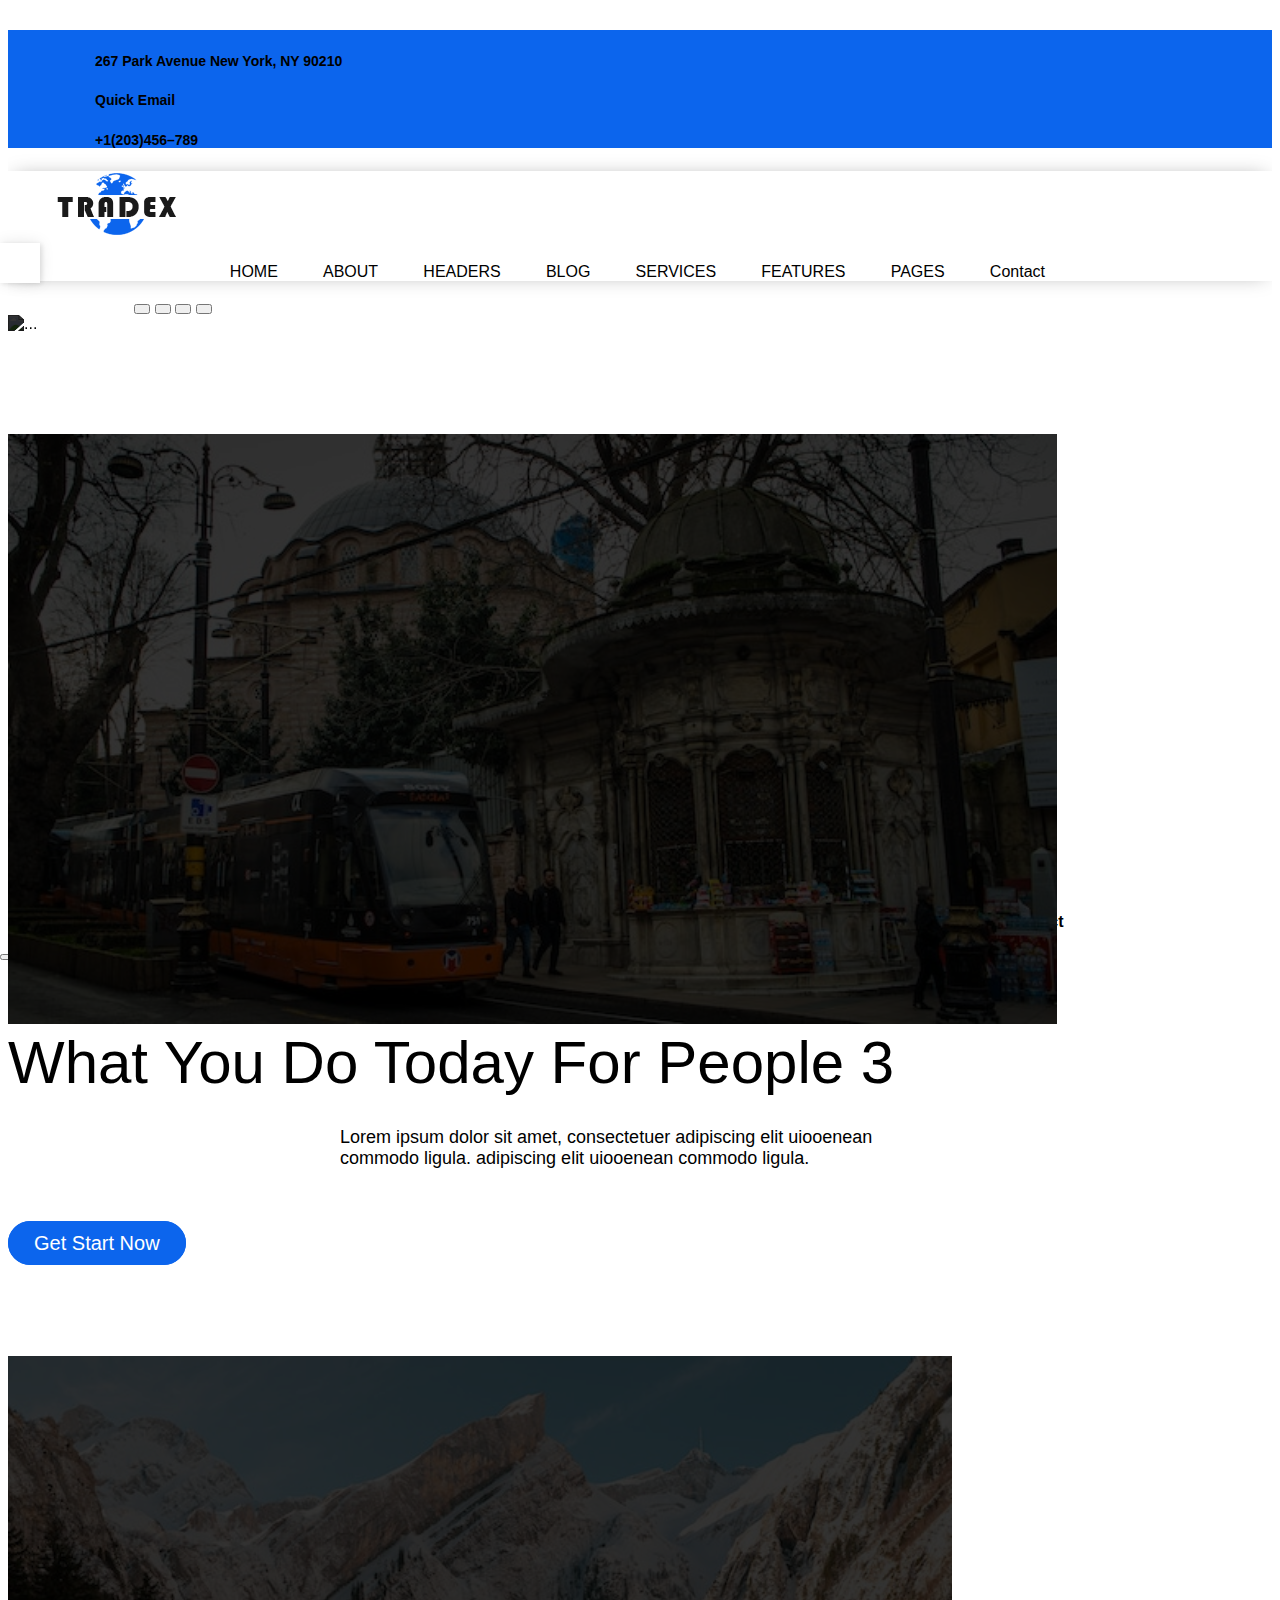
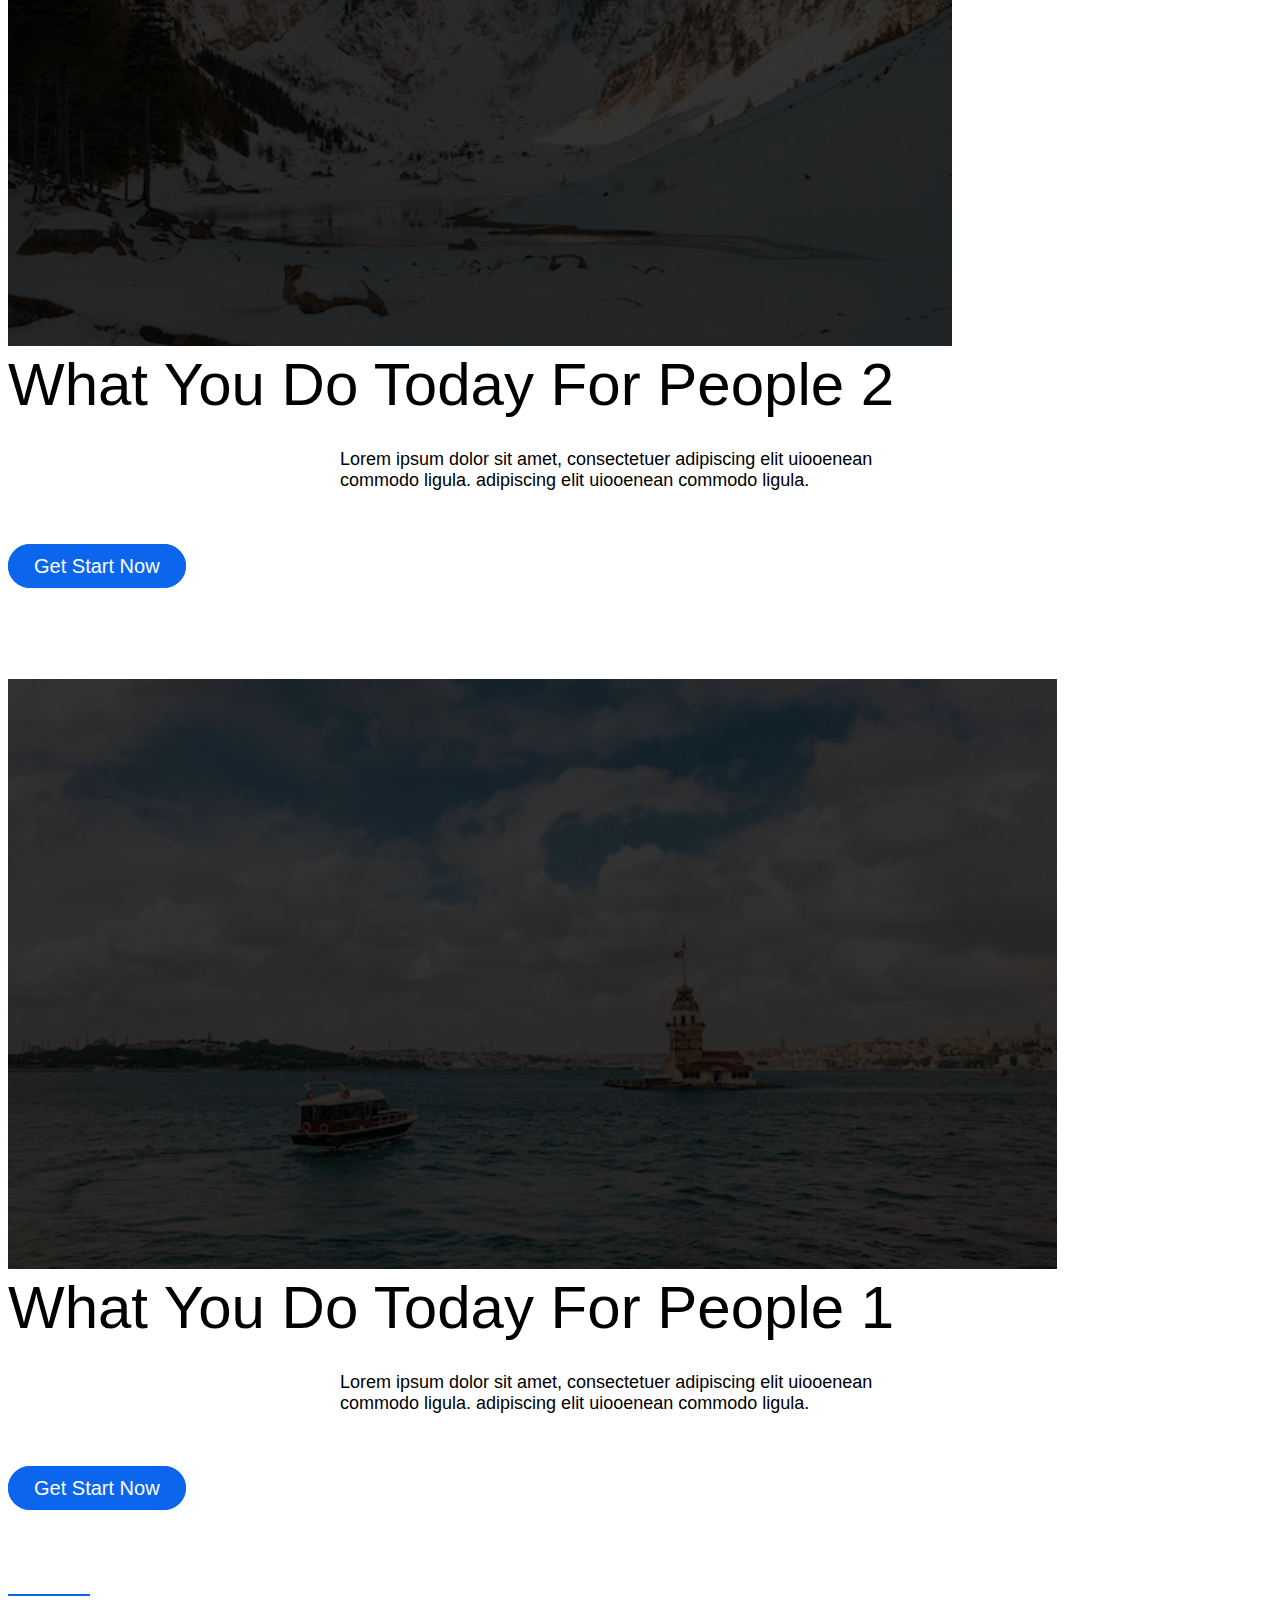
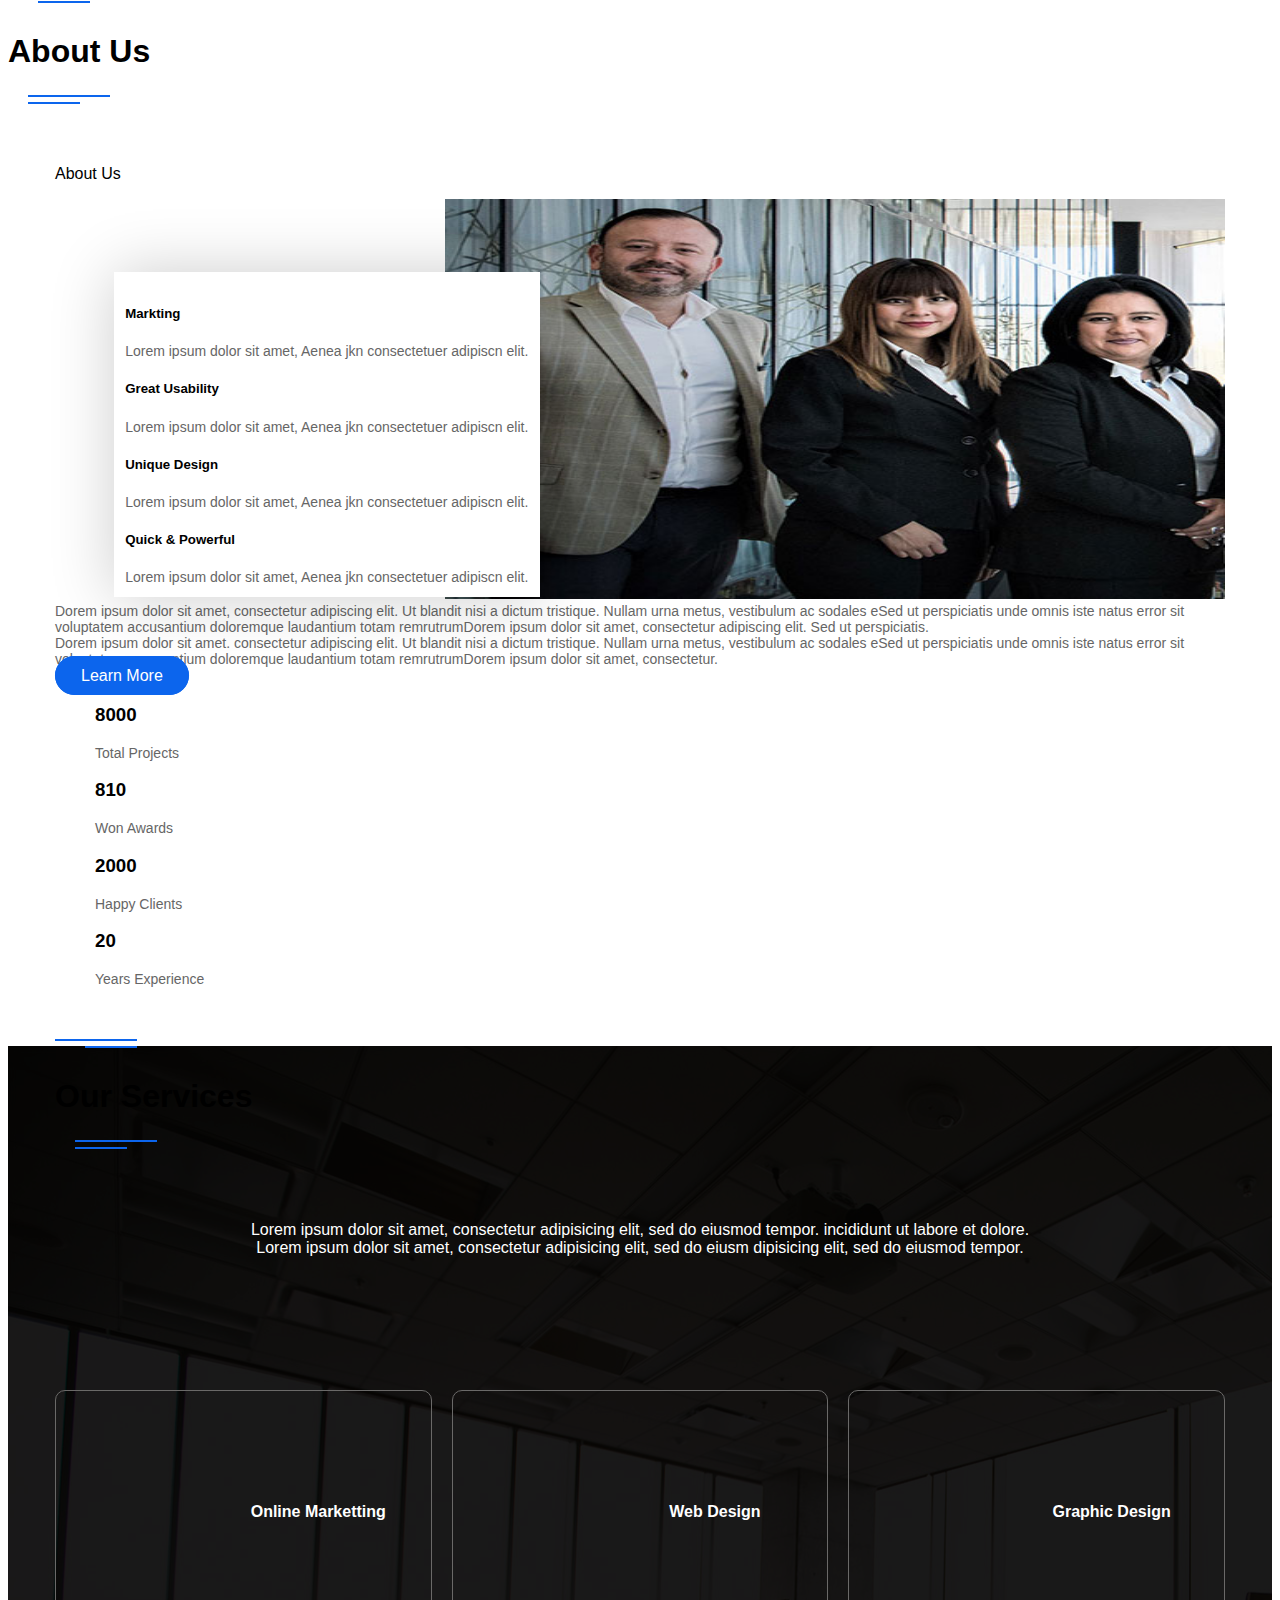
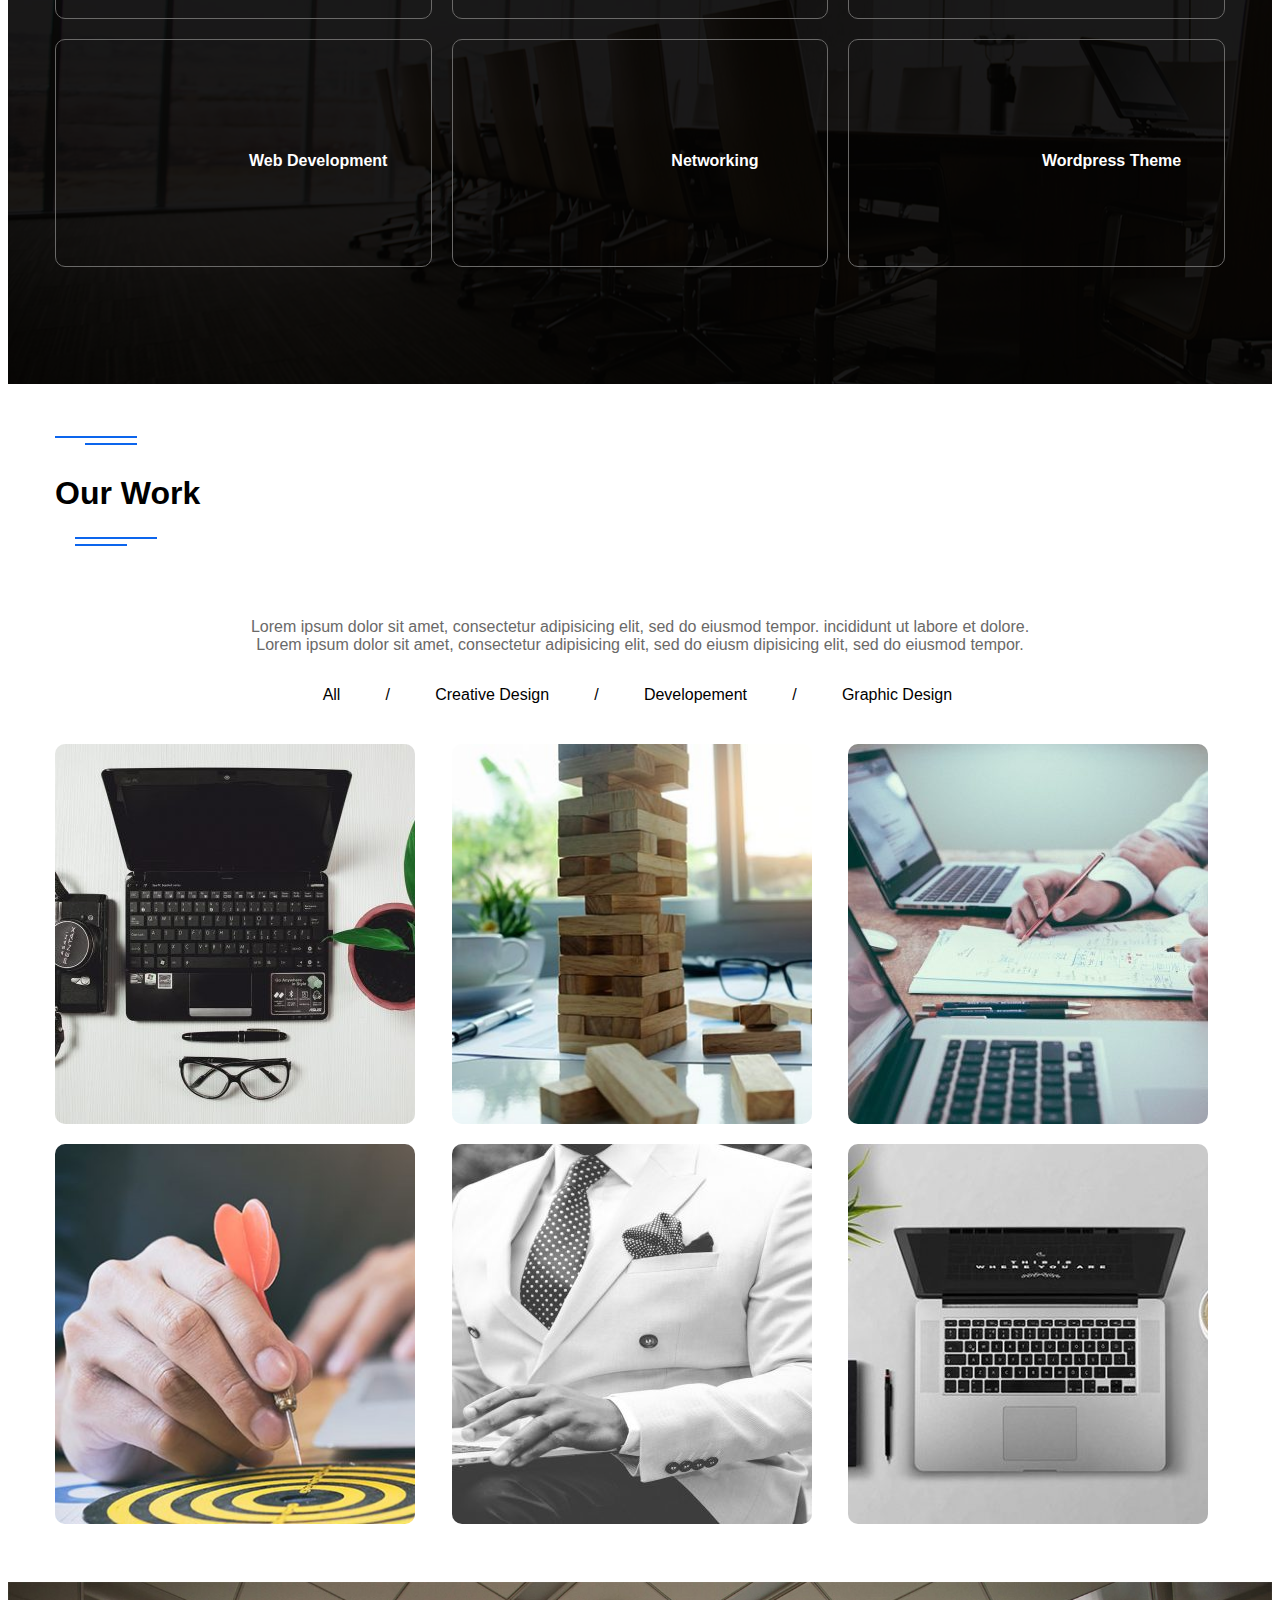
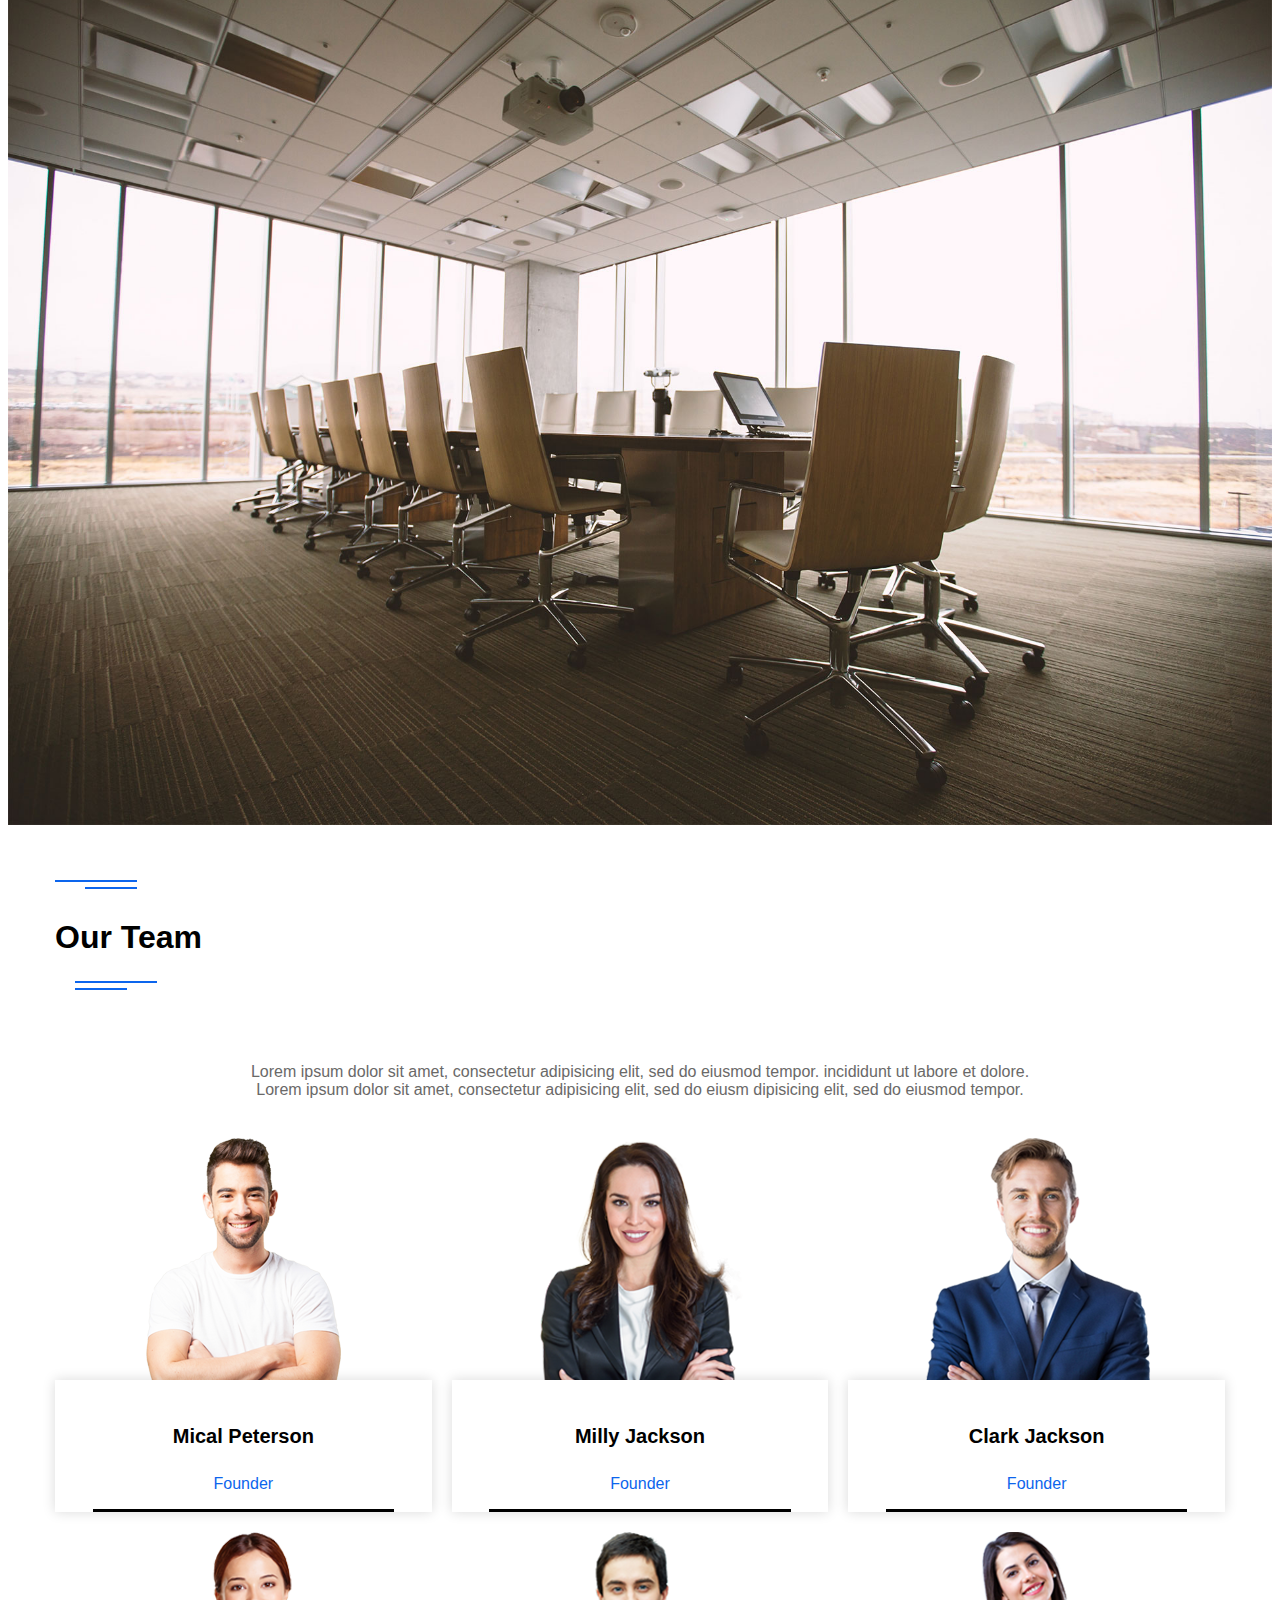
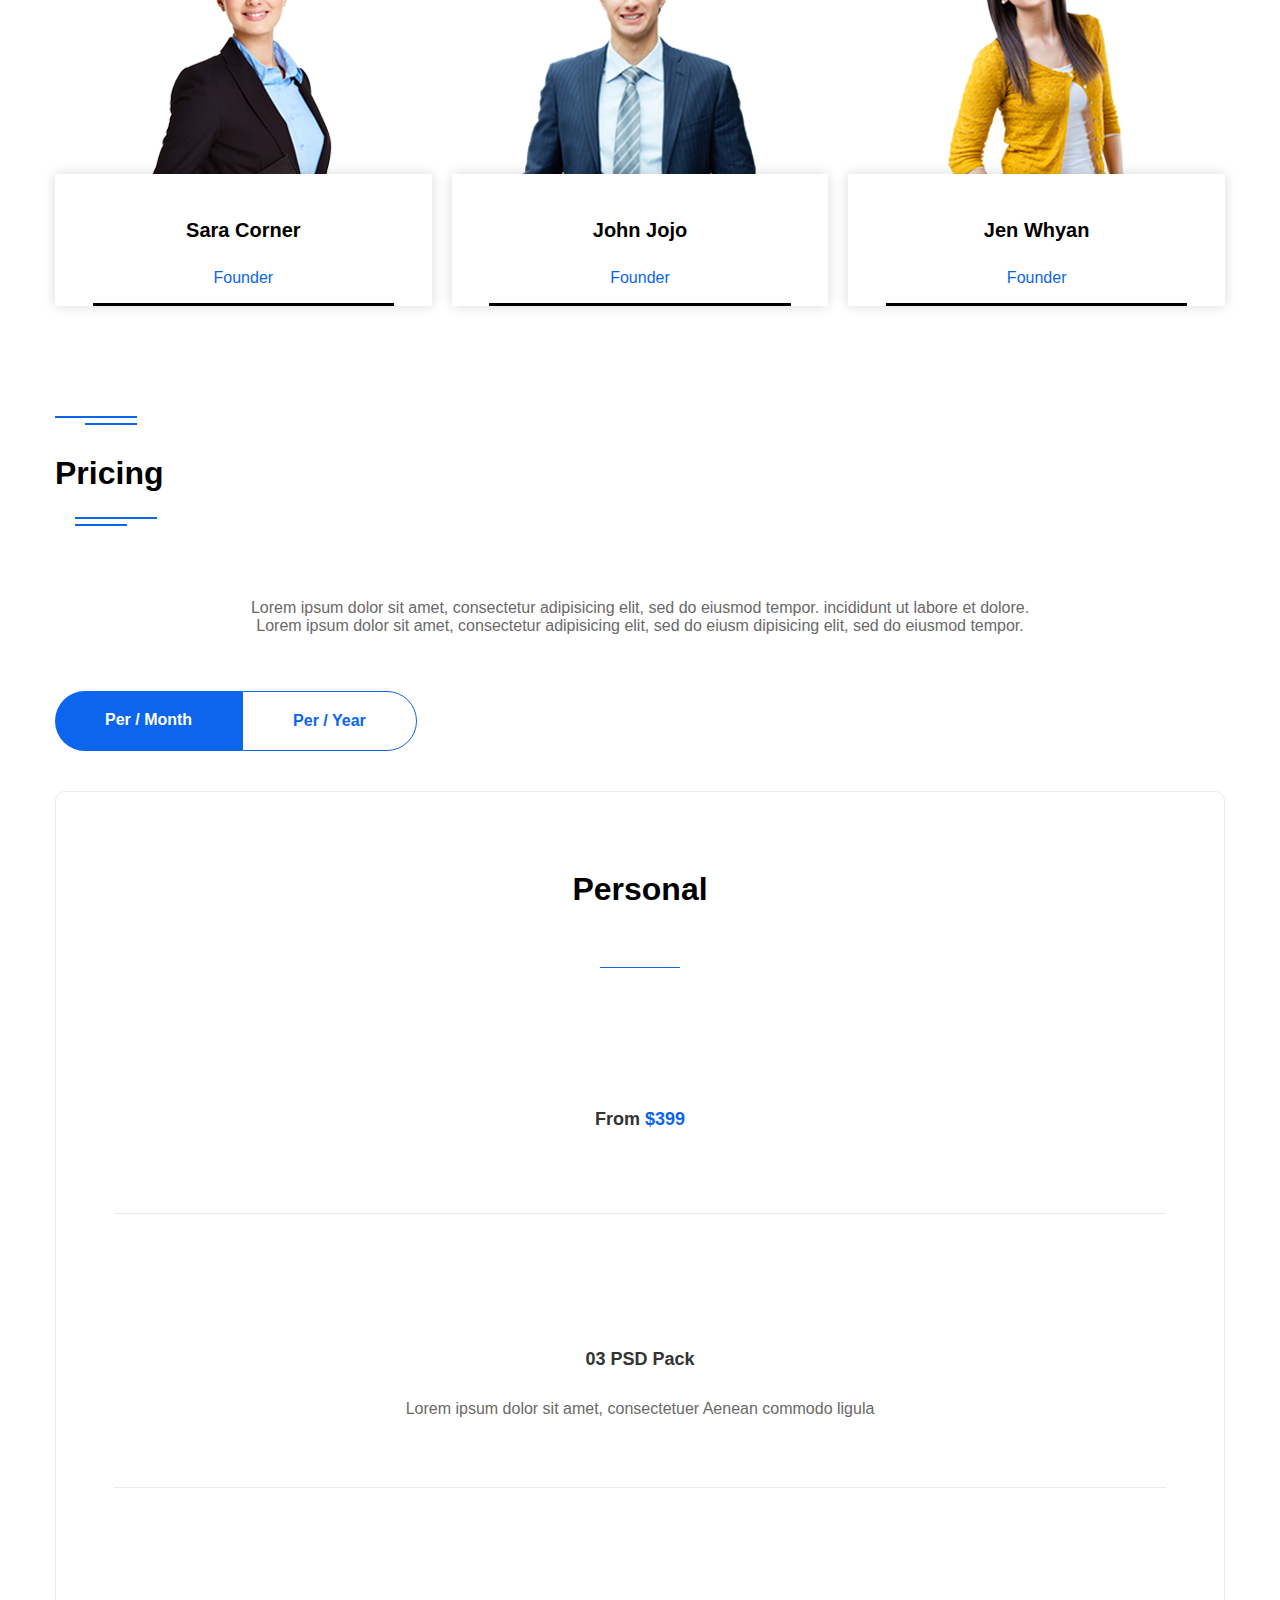
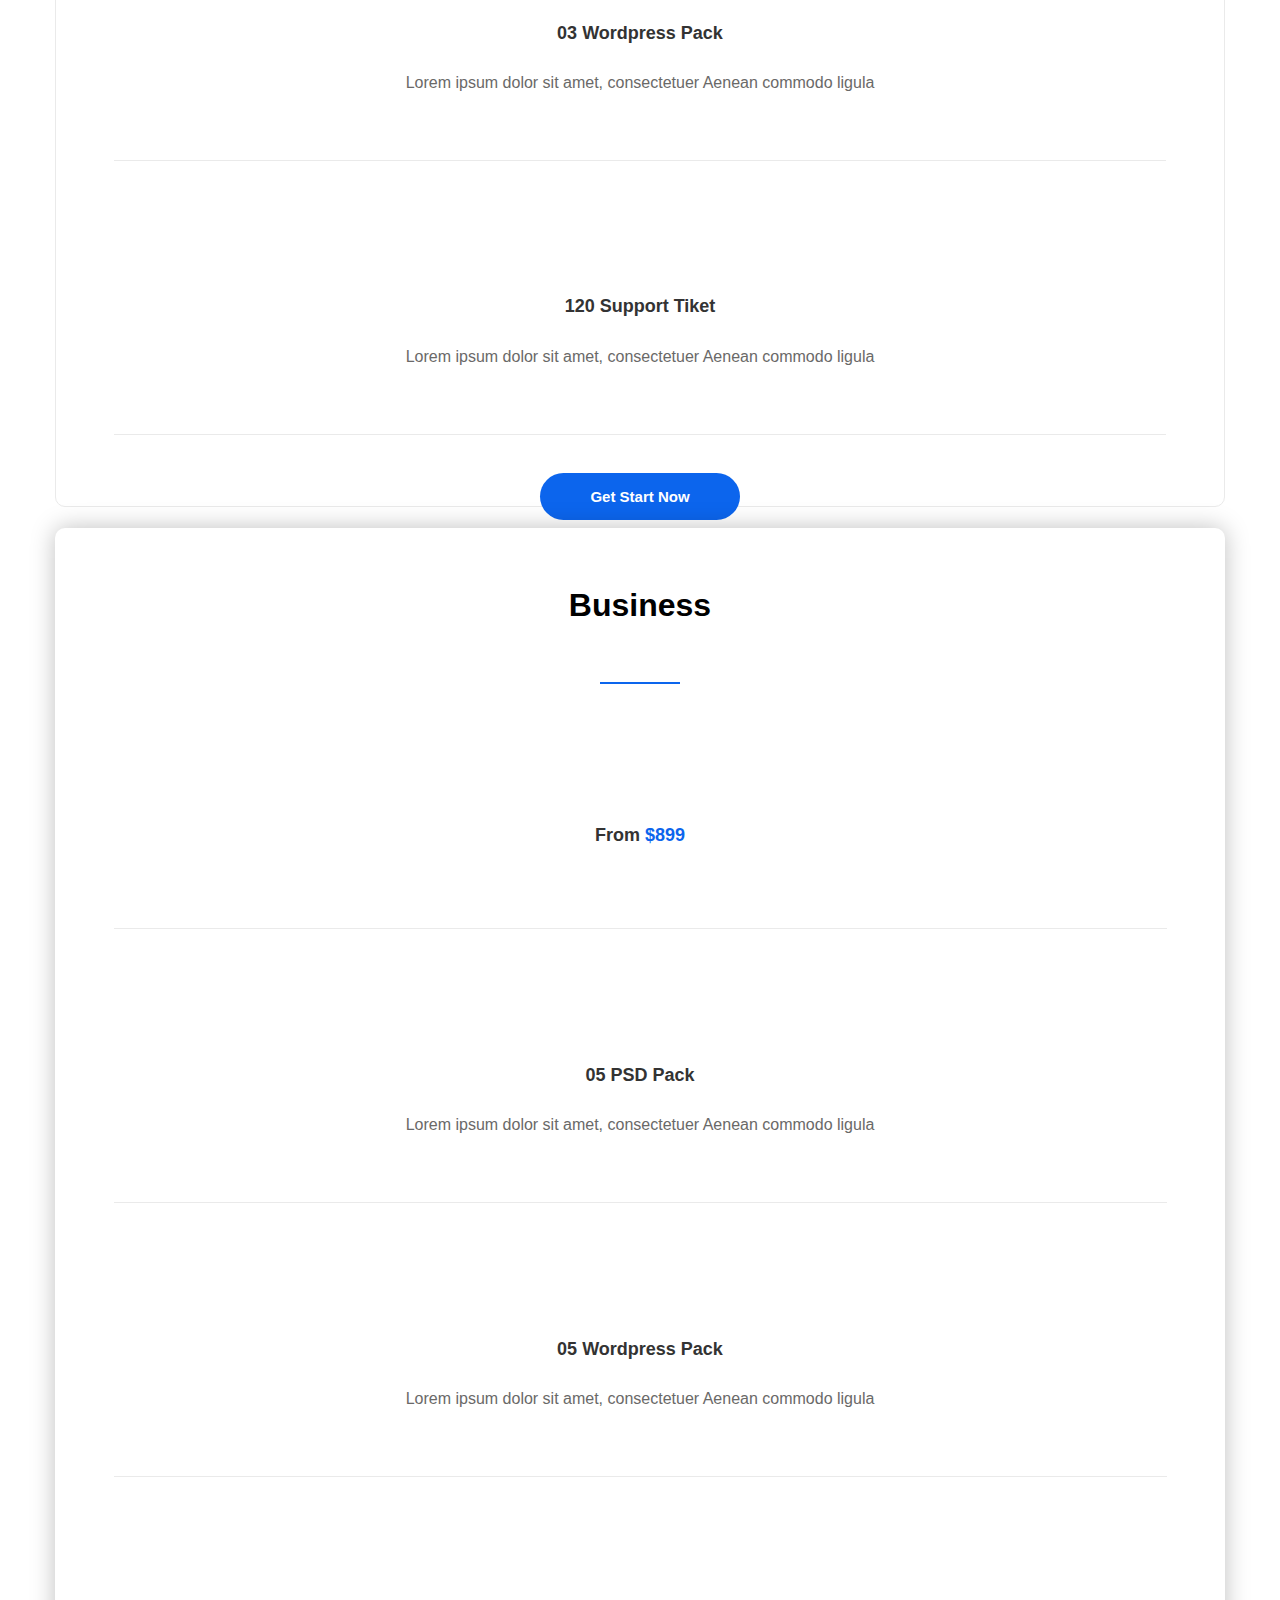
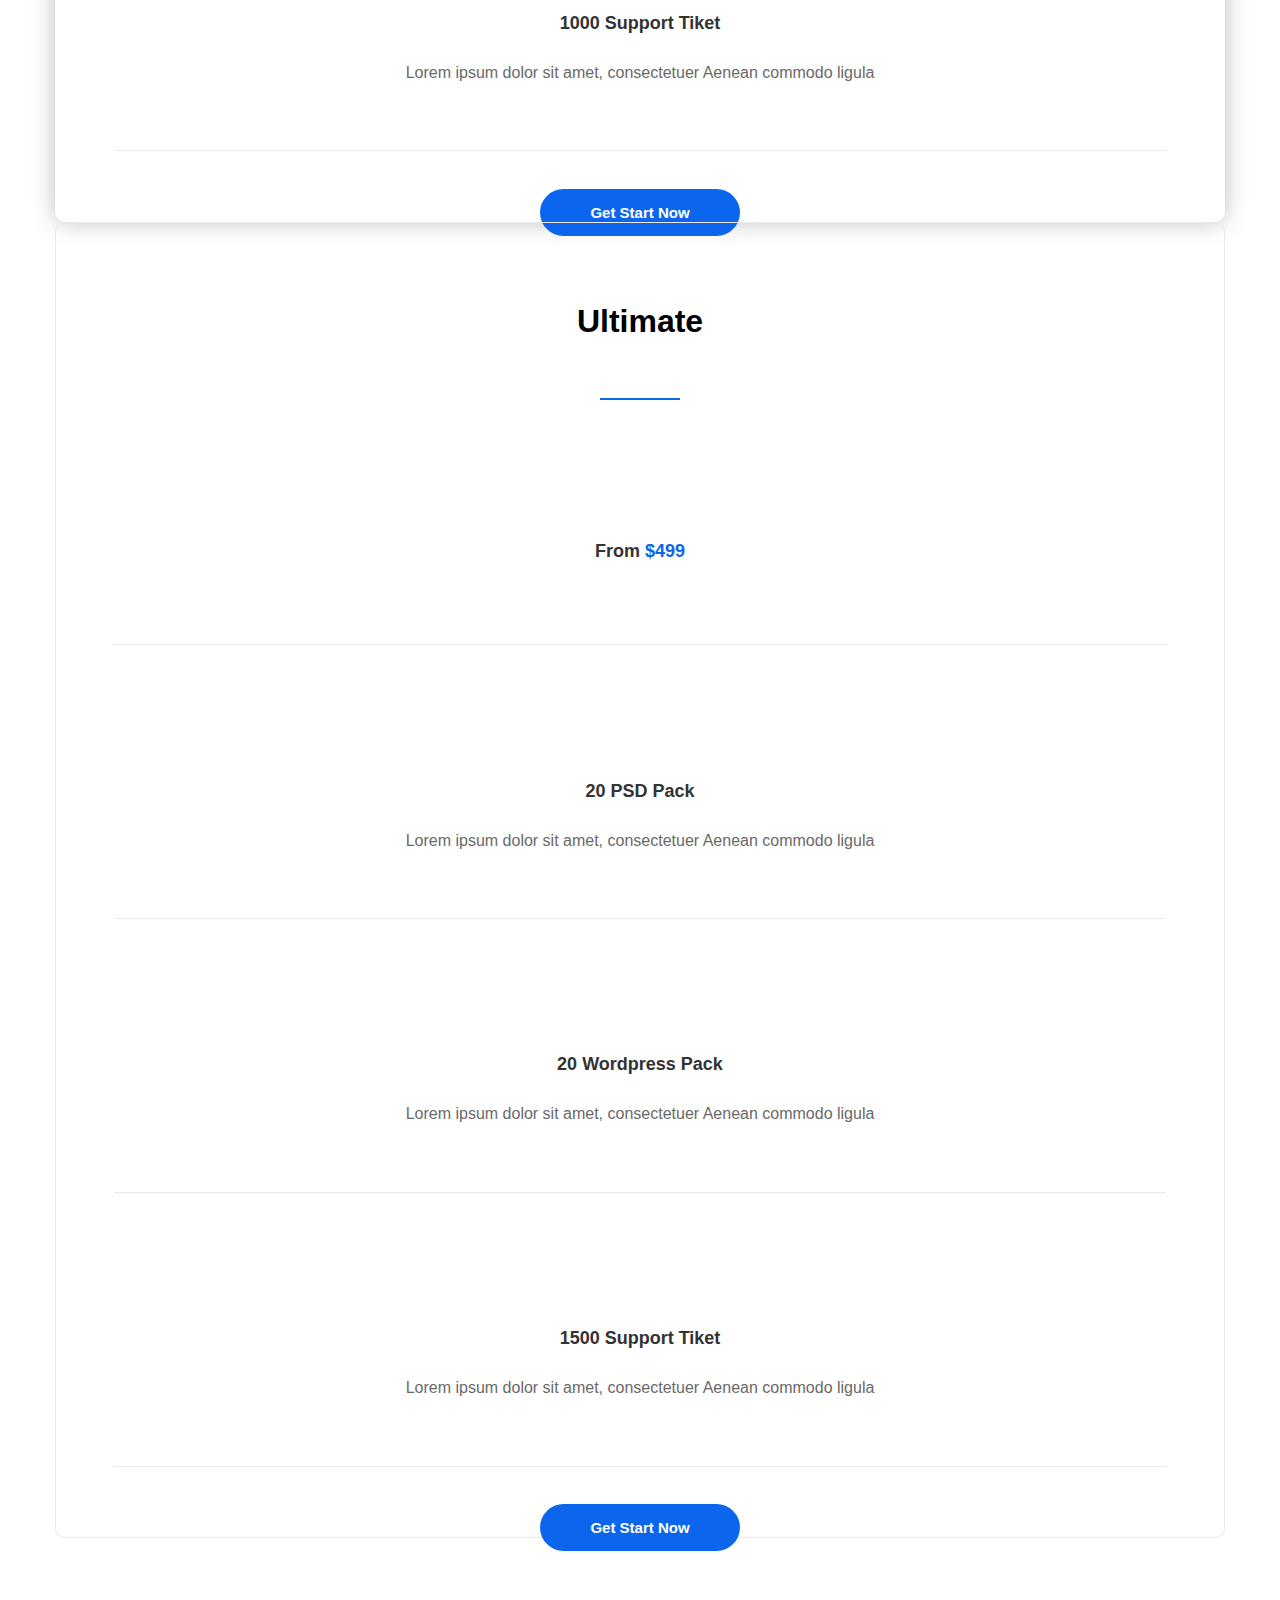
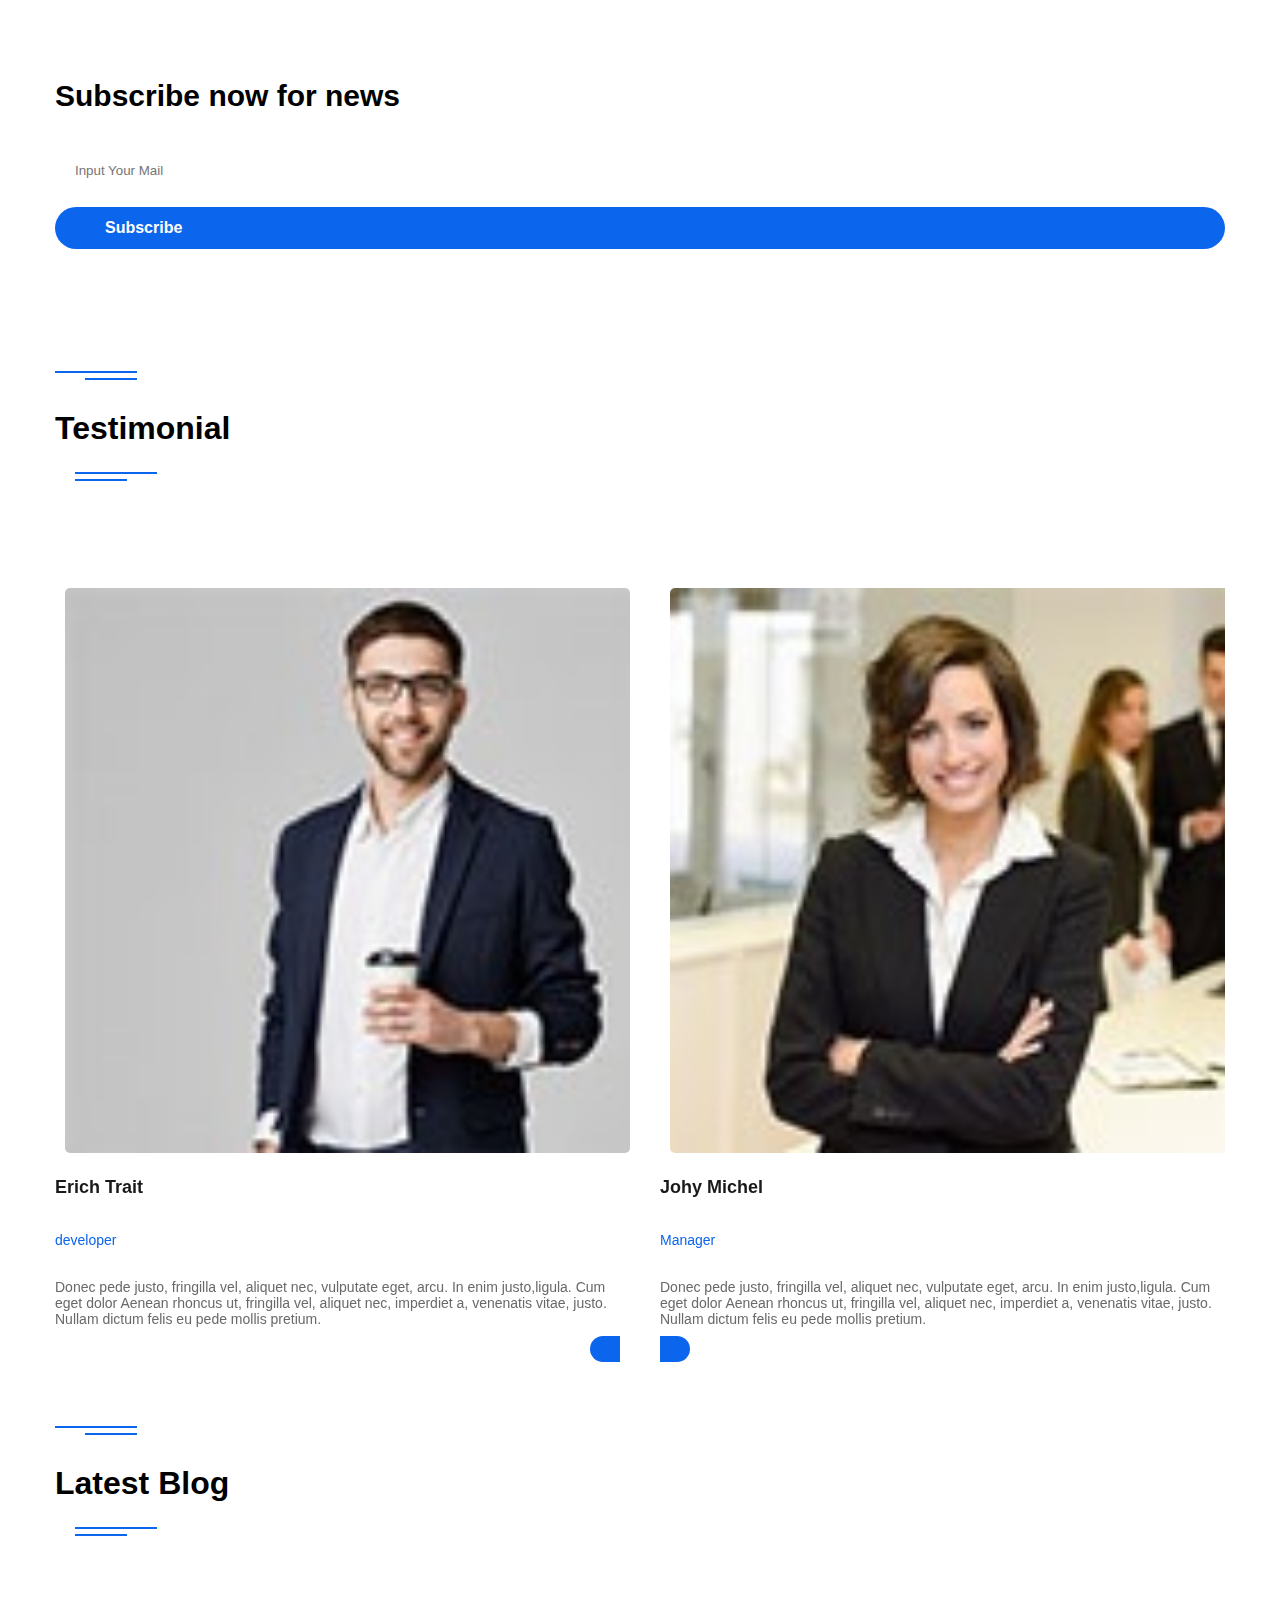
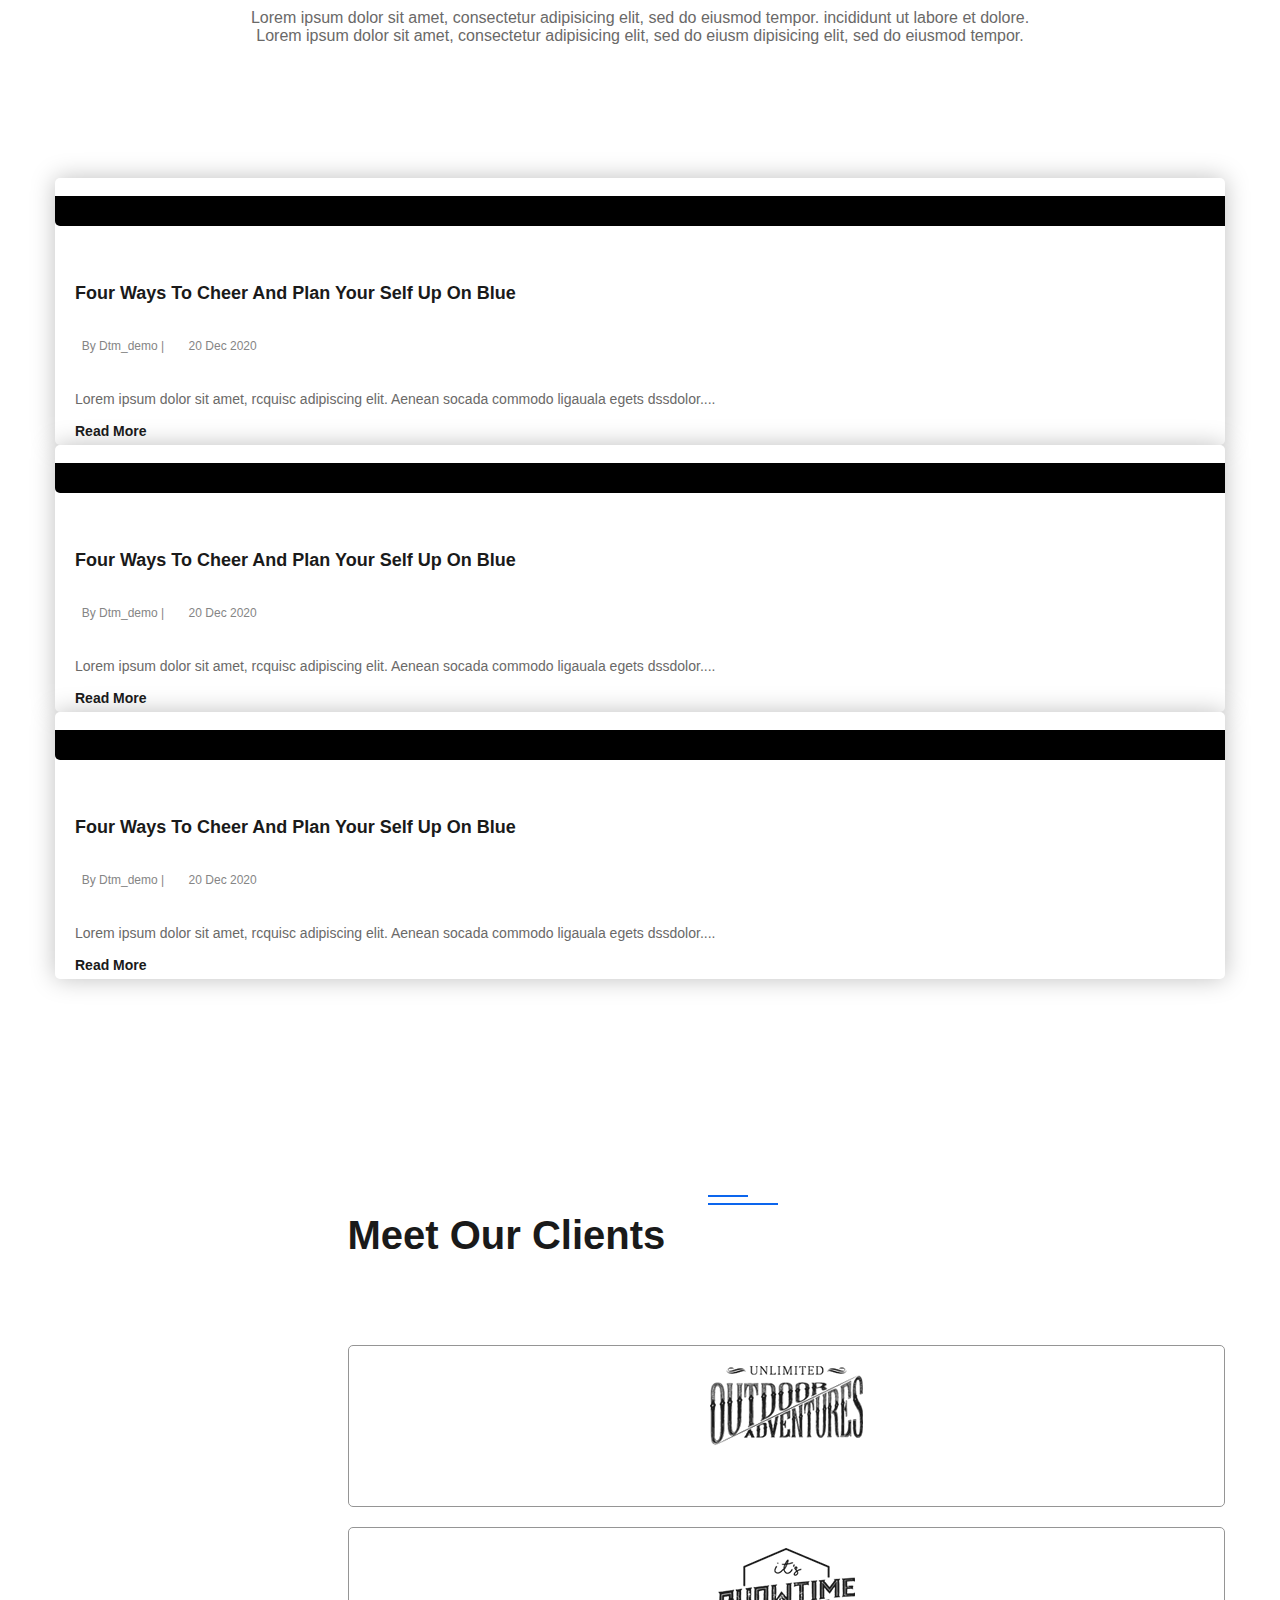
==== commit 7bb2374a: "08-09-2022" ====
--- a/index.html
+++ b/index.html
@@ -400,7 +400,7 @@
           </div>
         </div>
       </div>
-    </div>
+
     <!-- End  Header -->
     <!-- Start Home -->
     <div class="home">
--- a/css/style.css
+++ b/css/style.css
@@ -1,5 +1,10 @@
 *{
     font-family: "Open Sans", sans-serif;
+}
+html,
+body {
+  width: auto !important;
+  overflow-x: hidden !important;
 }
 .bg-black{
     background-color: #1a1a1a !important;
@@ -355,8 +360,8 @@
     .home .carousel img {
         height: 1200px !important;
     }
-    .home .contact-content img {
-        height: 400px !important;
+    .home .carousel .image {
+        height: 390px !important;
     }
     .home .carousel-caption {
         margin-bottom: 55% !important;
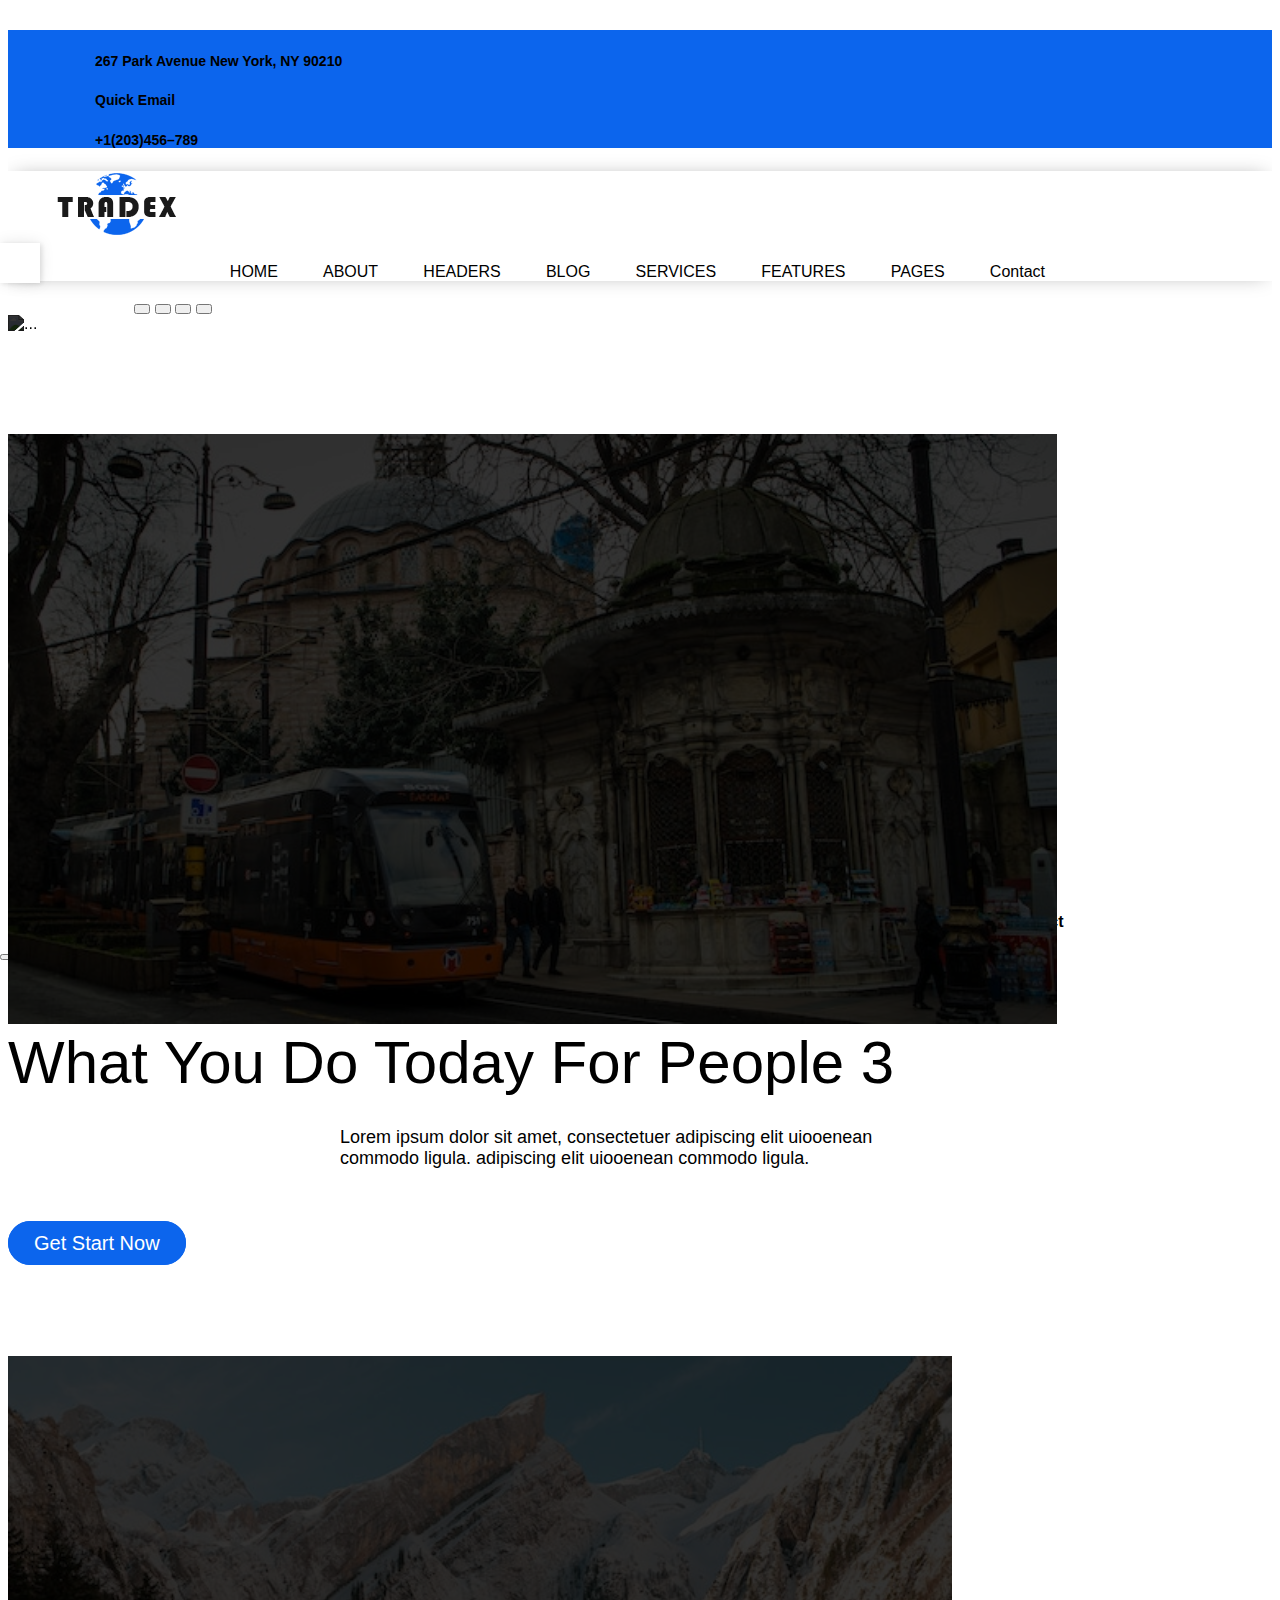
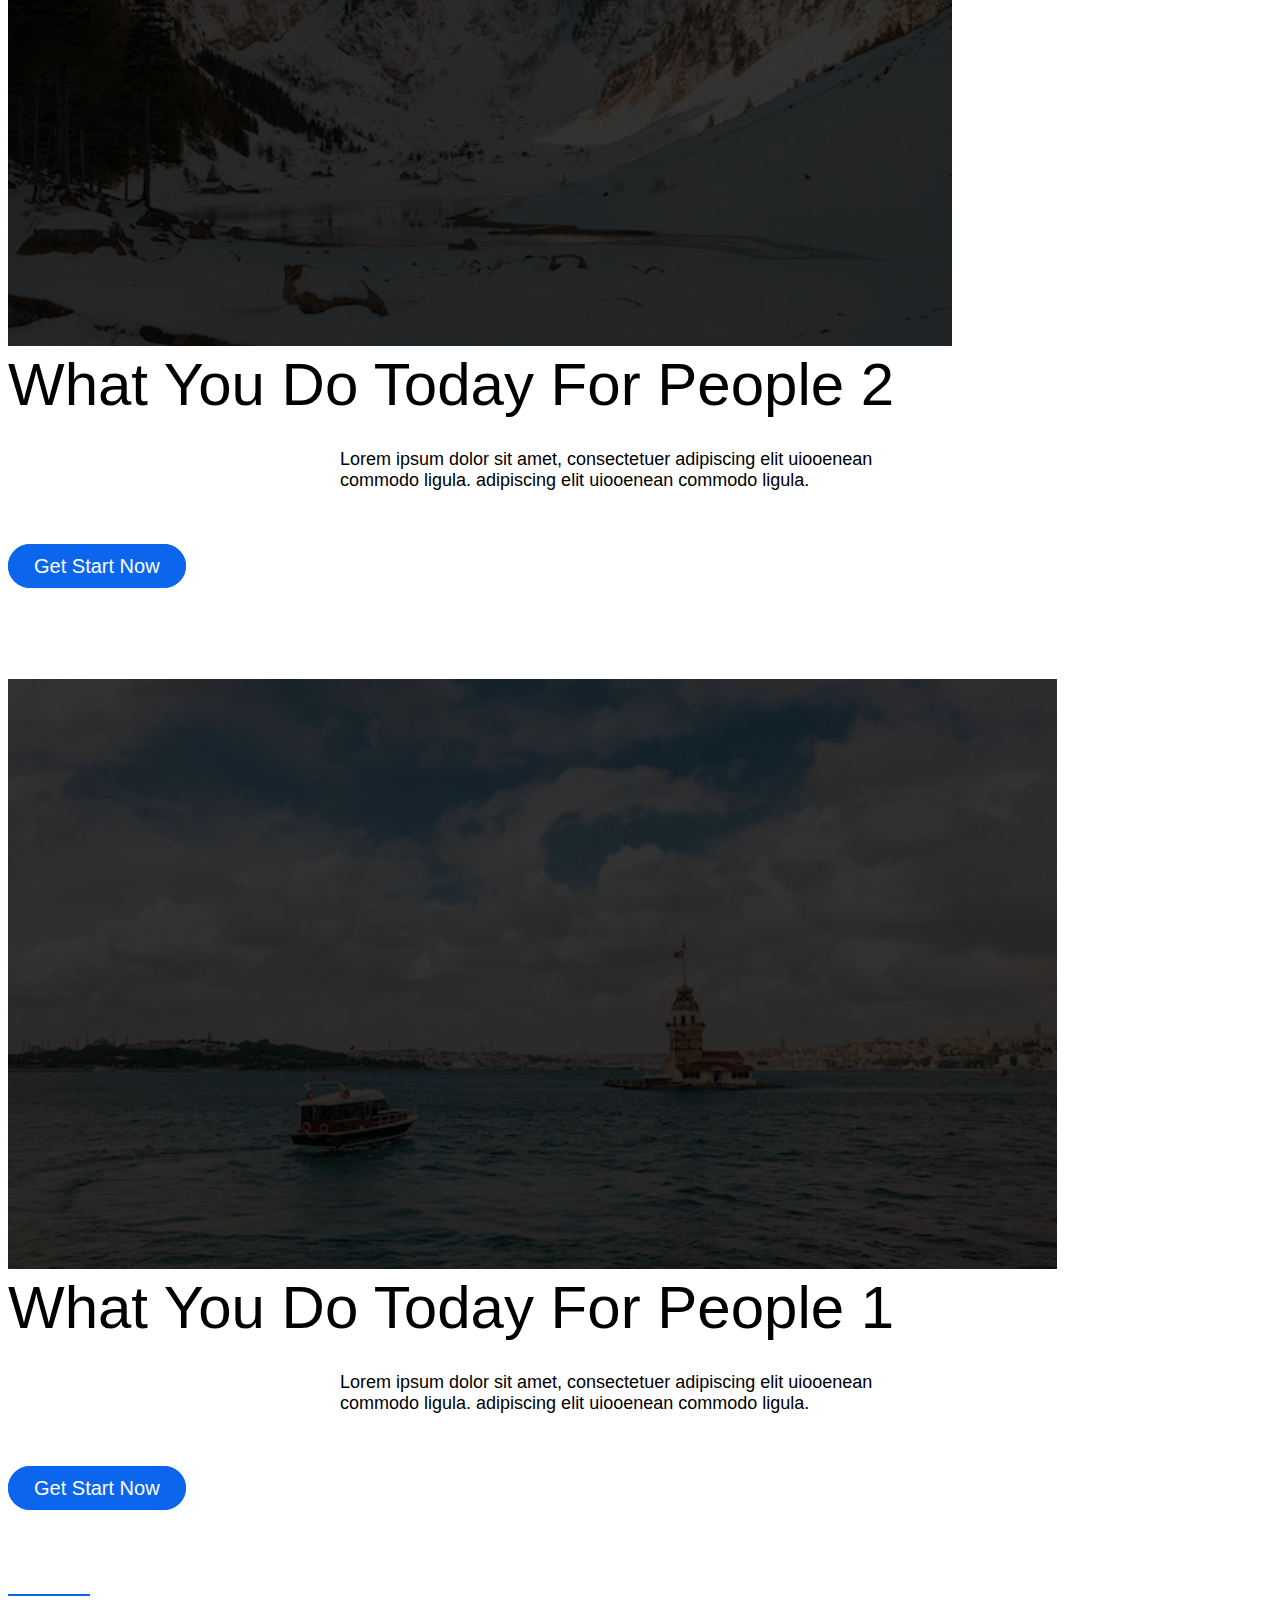
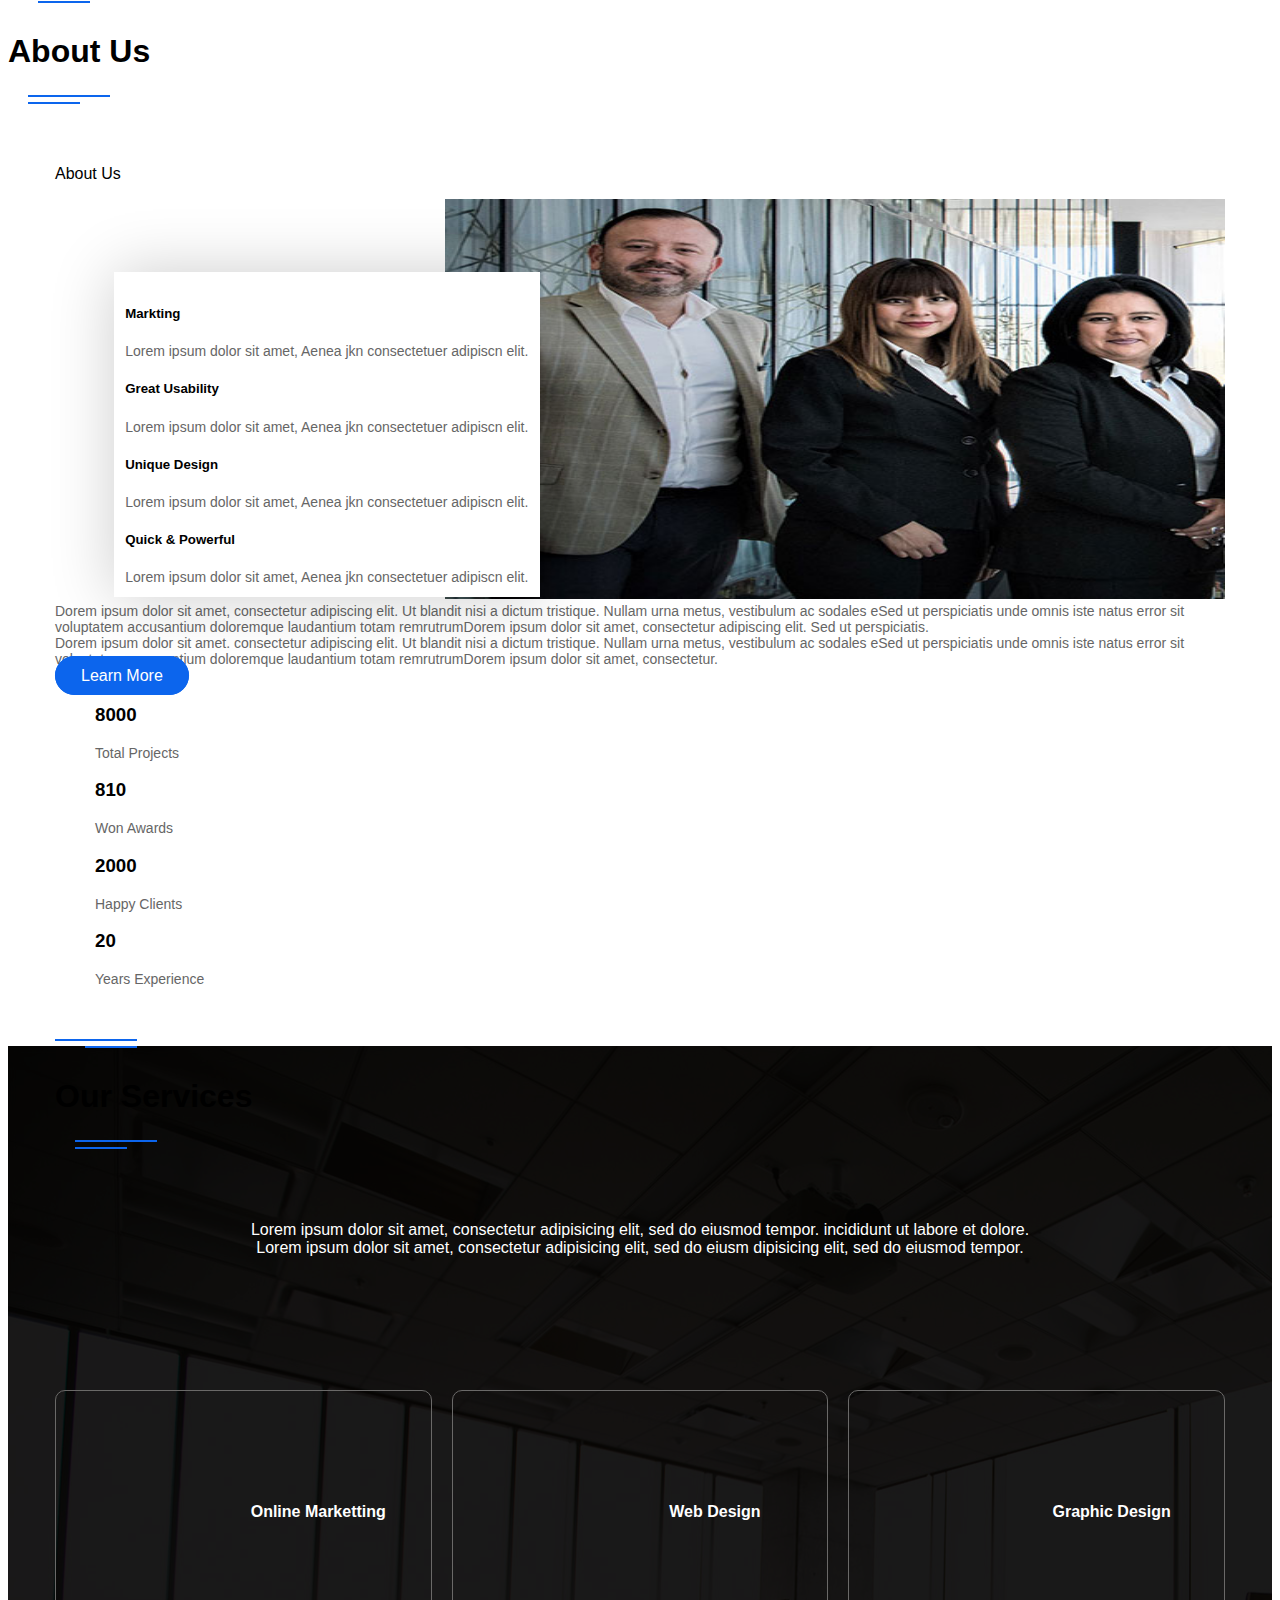
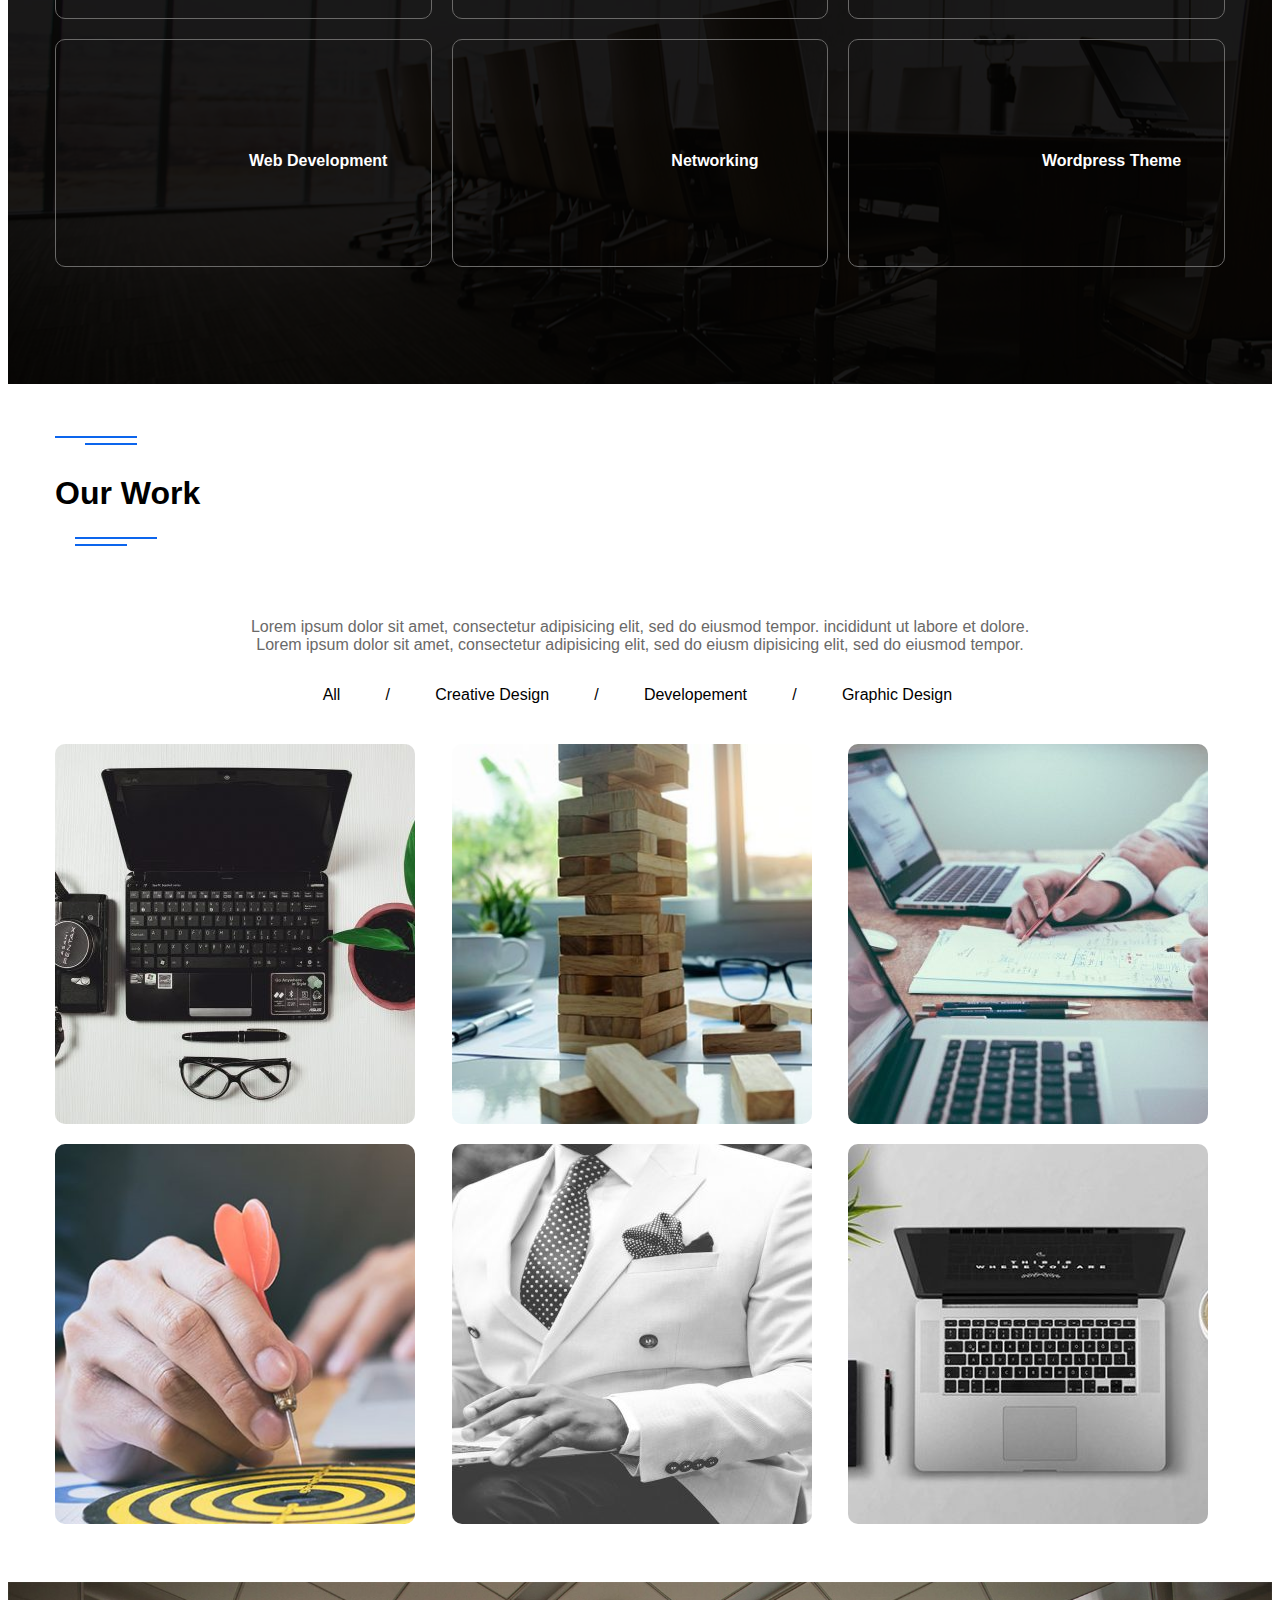
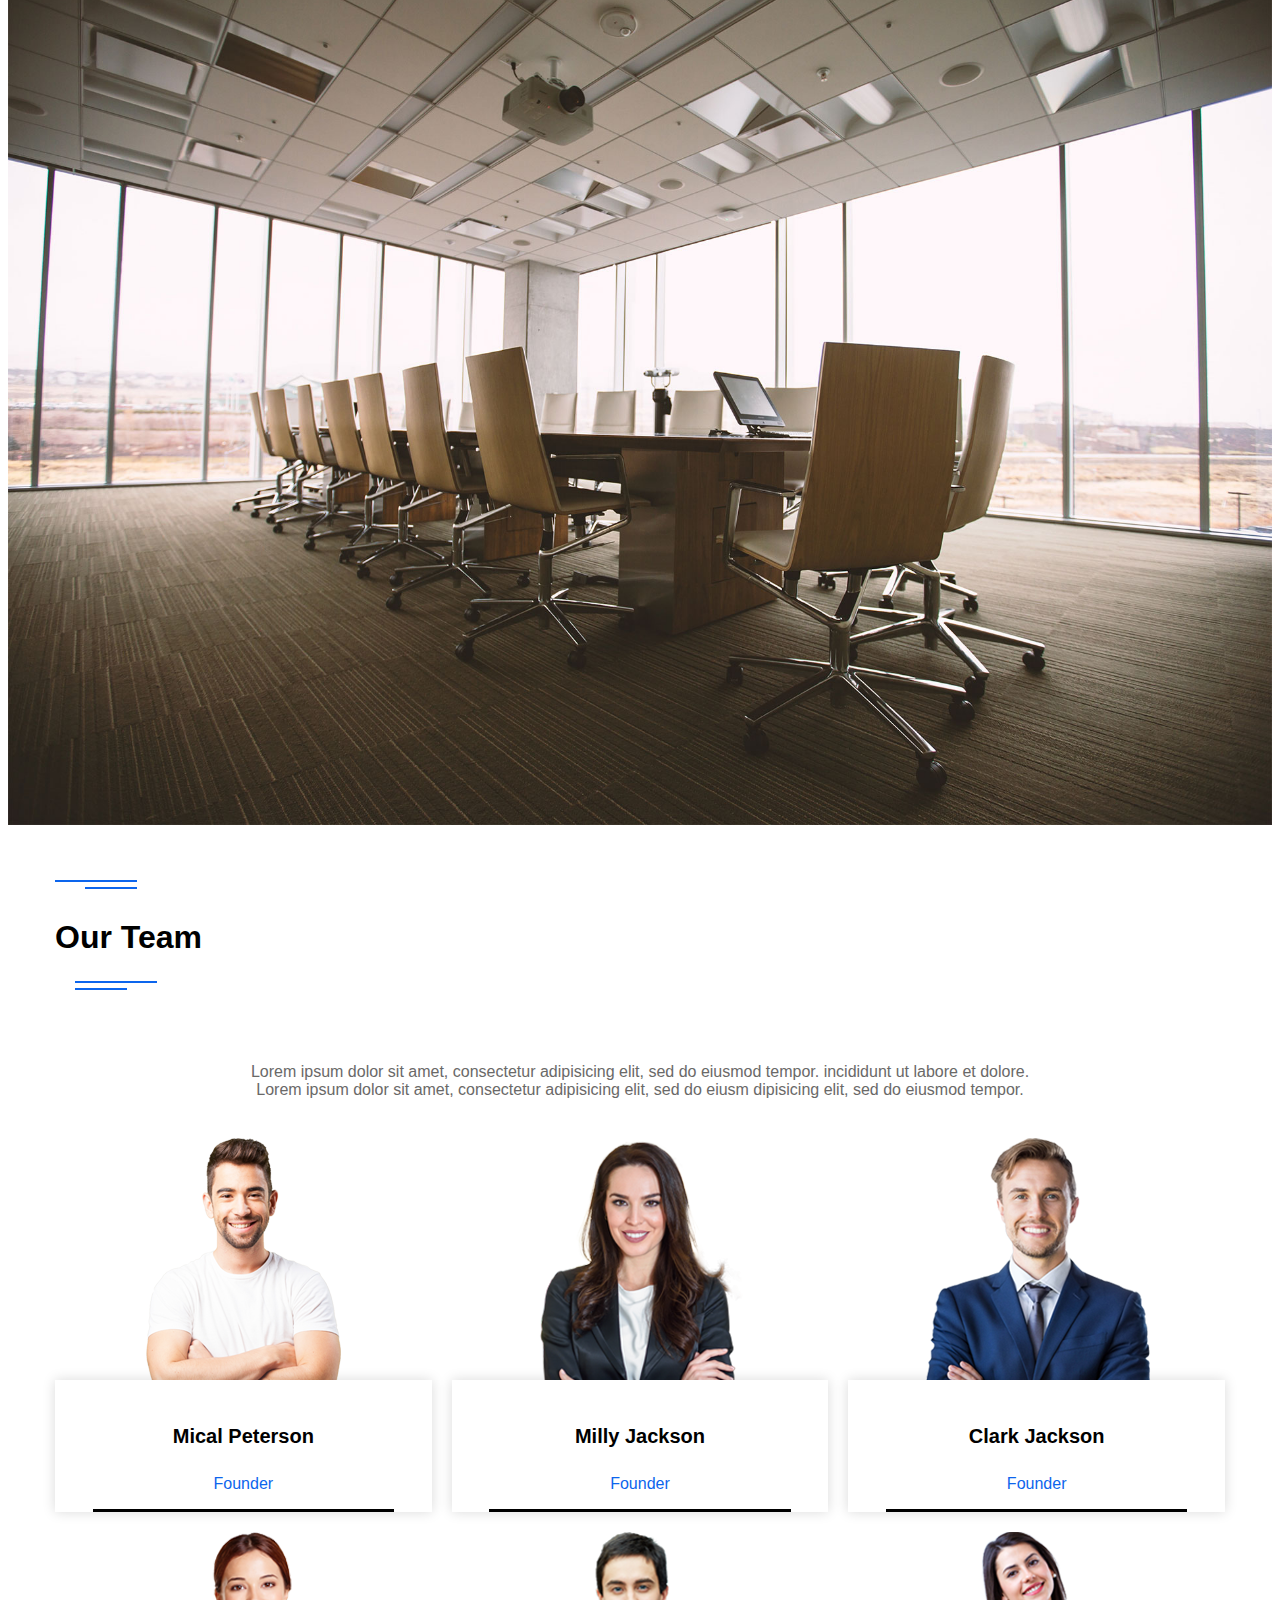
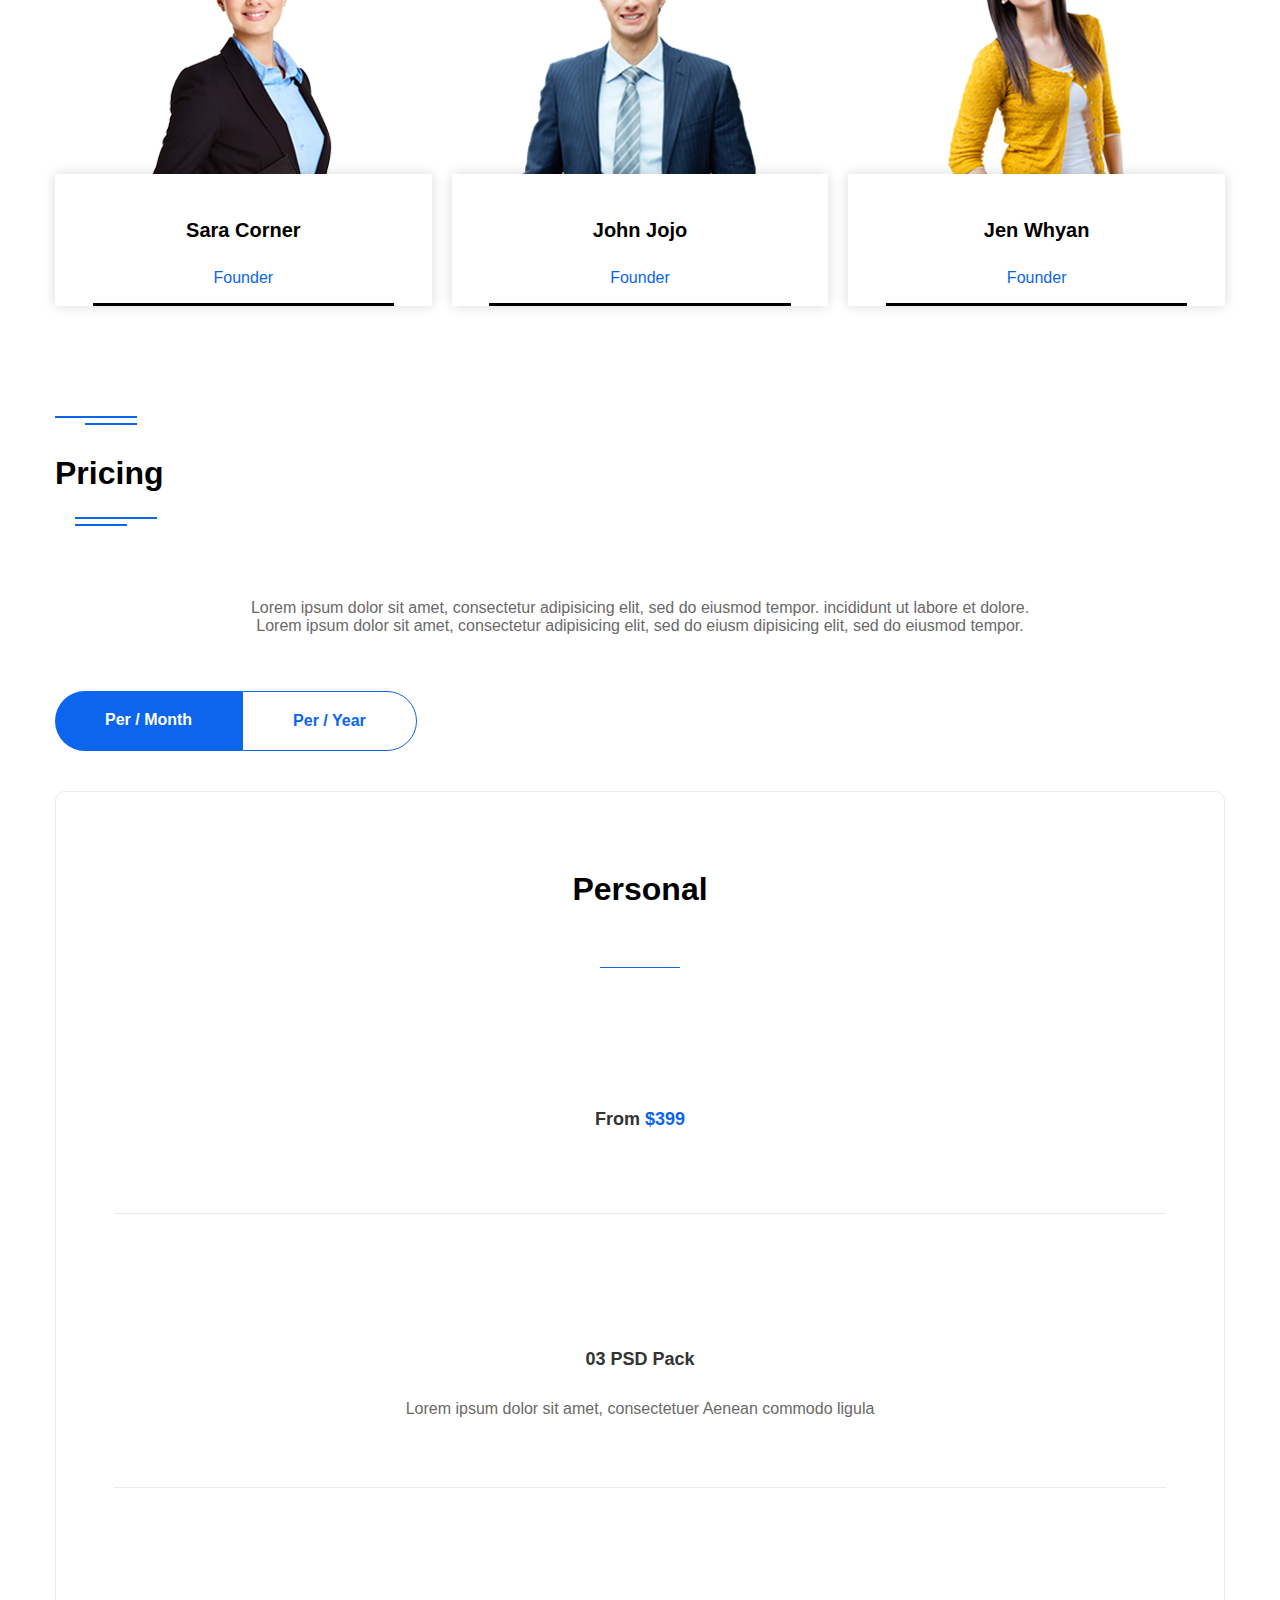
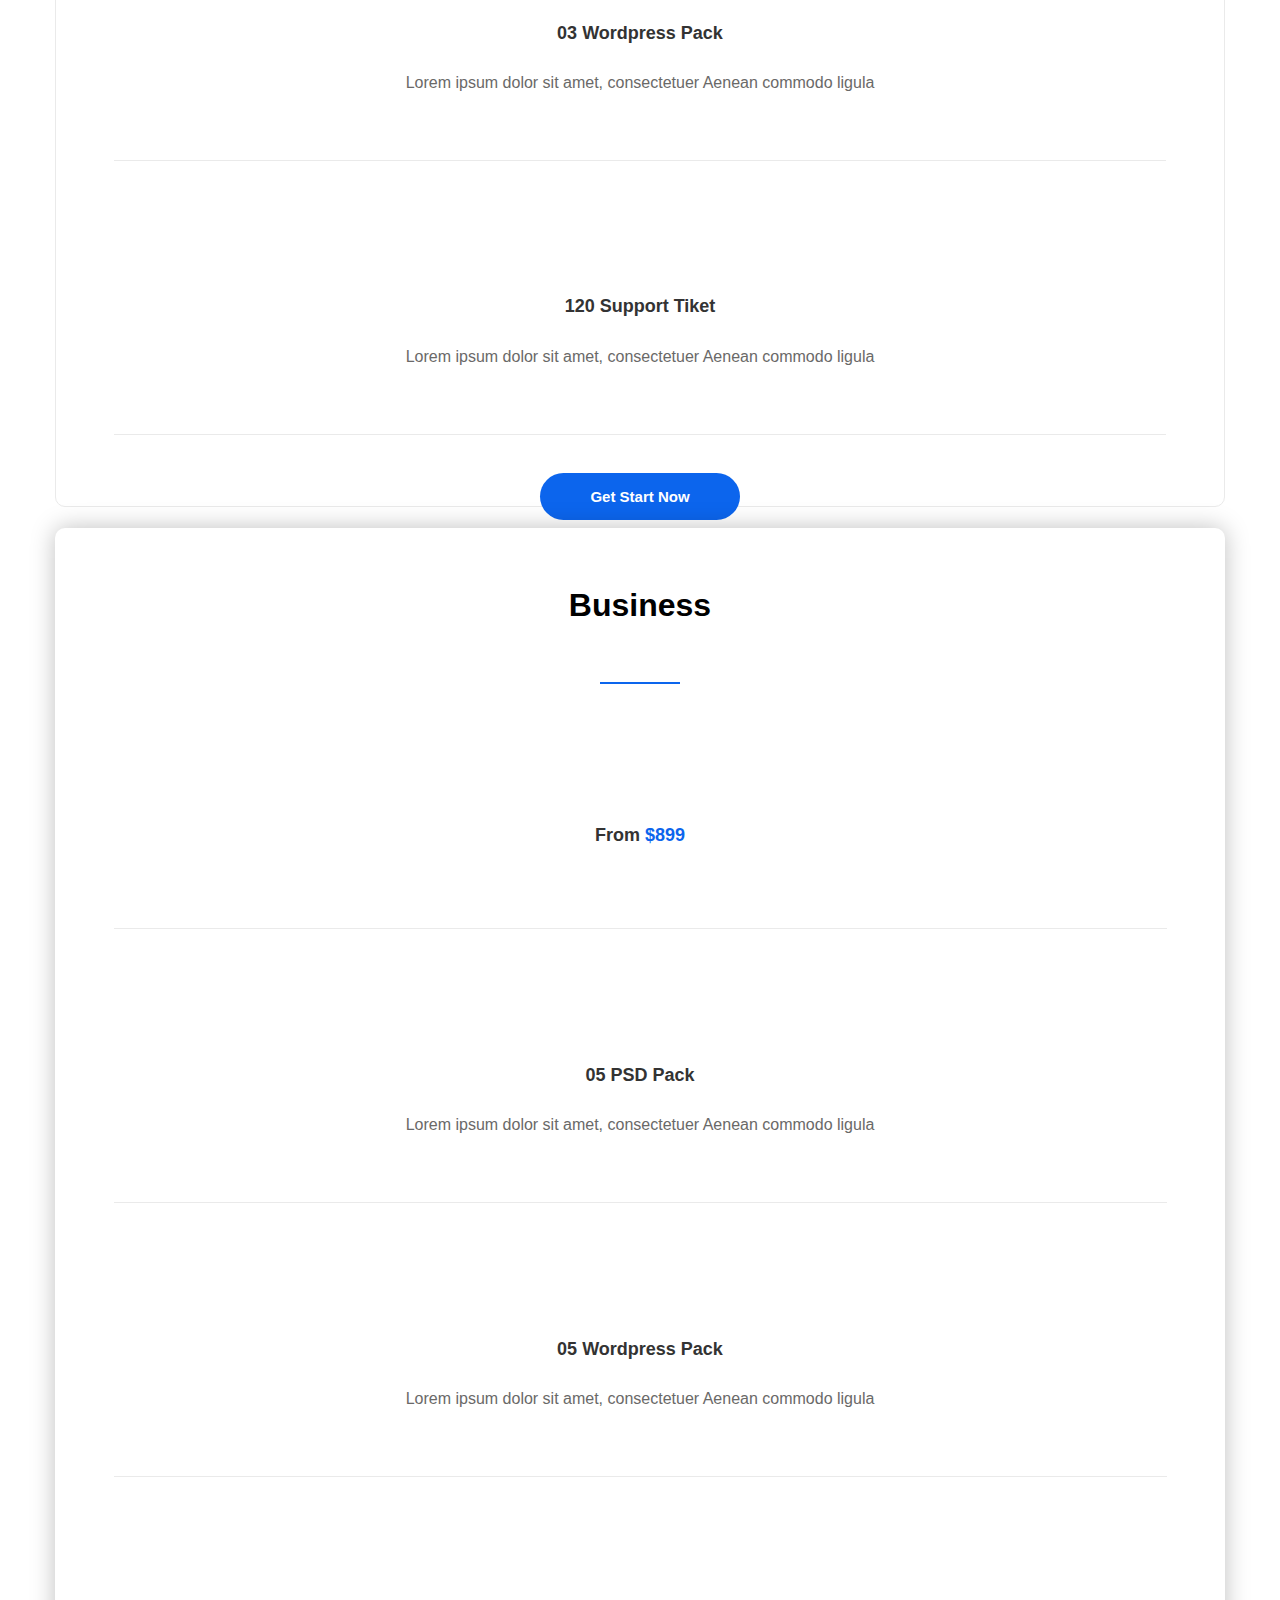
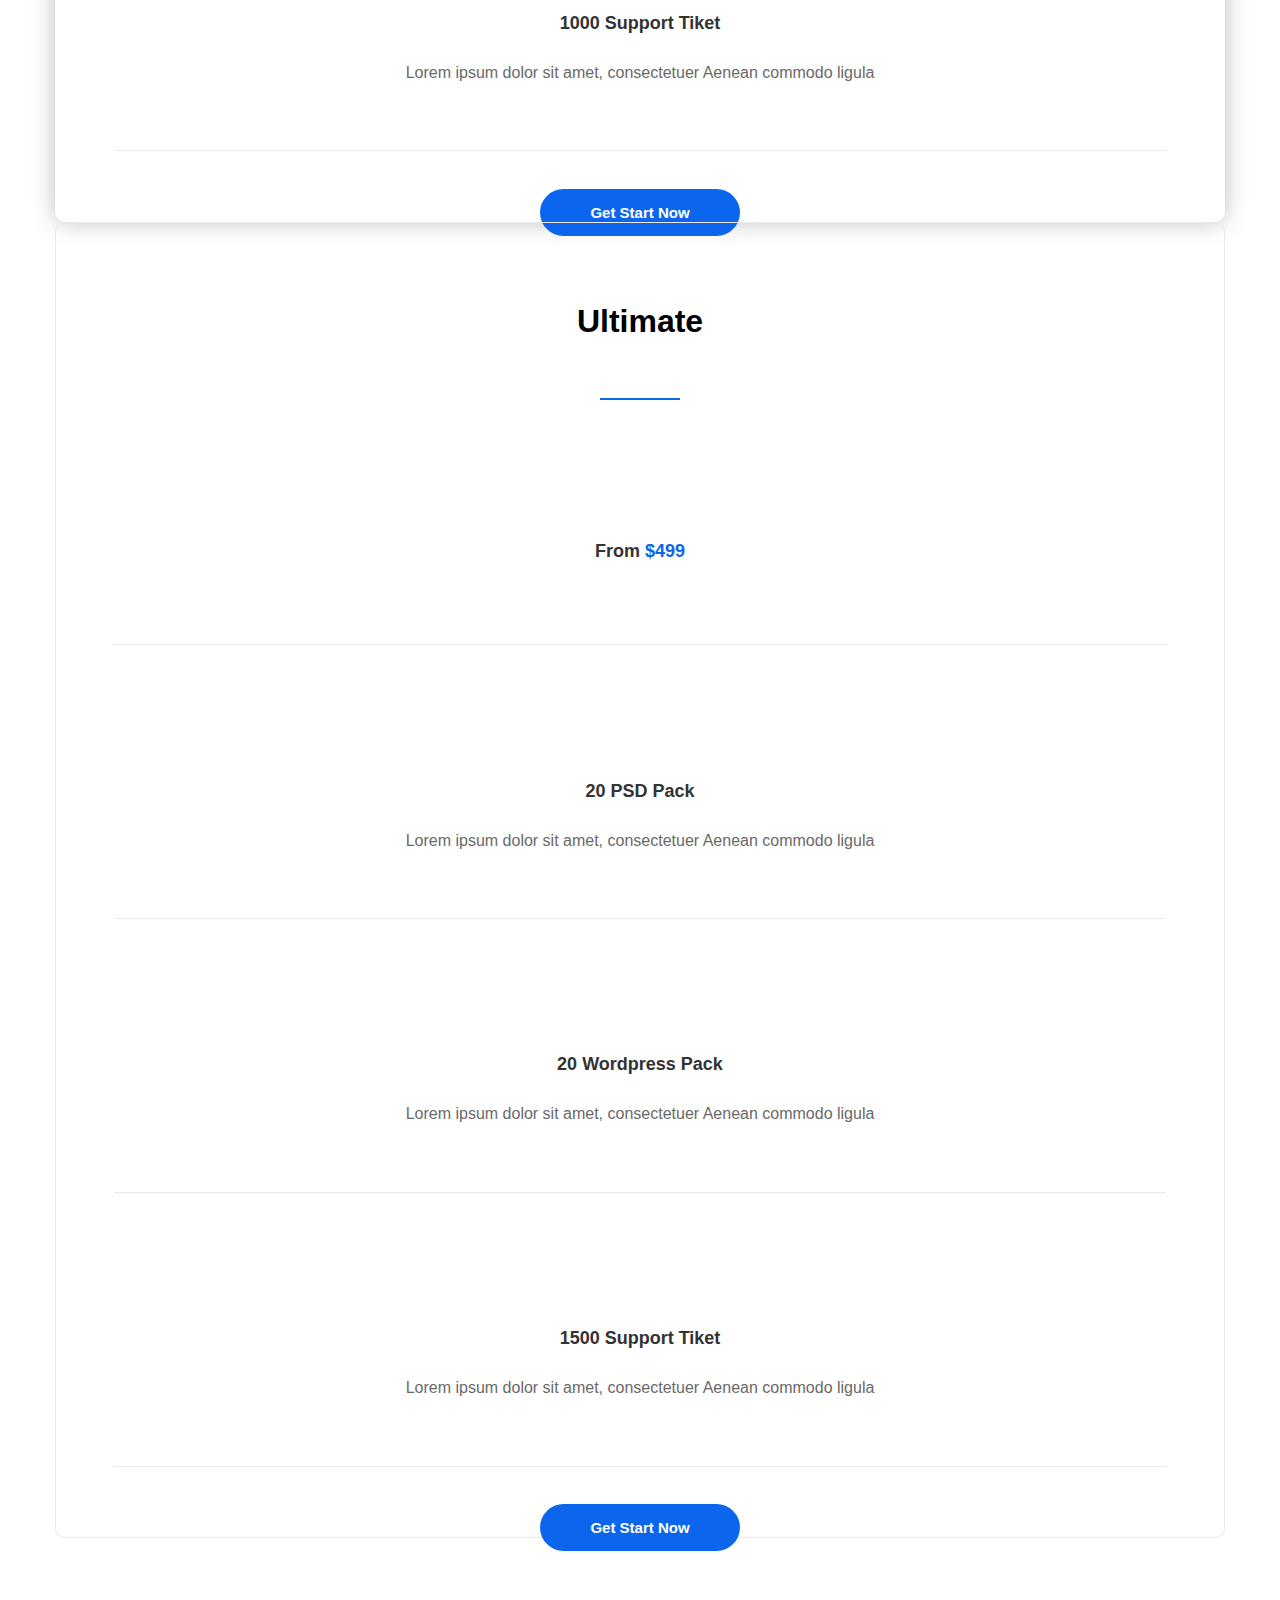
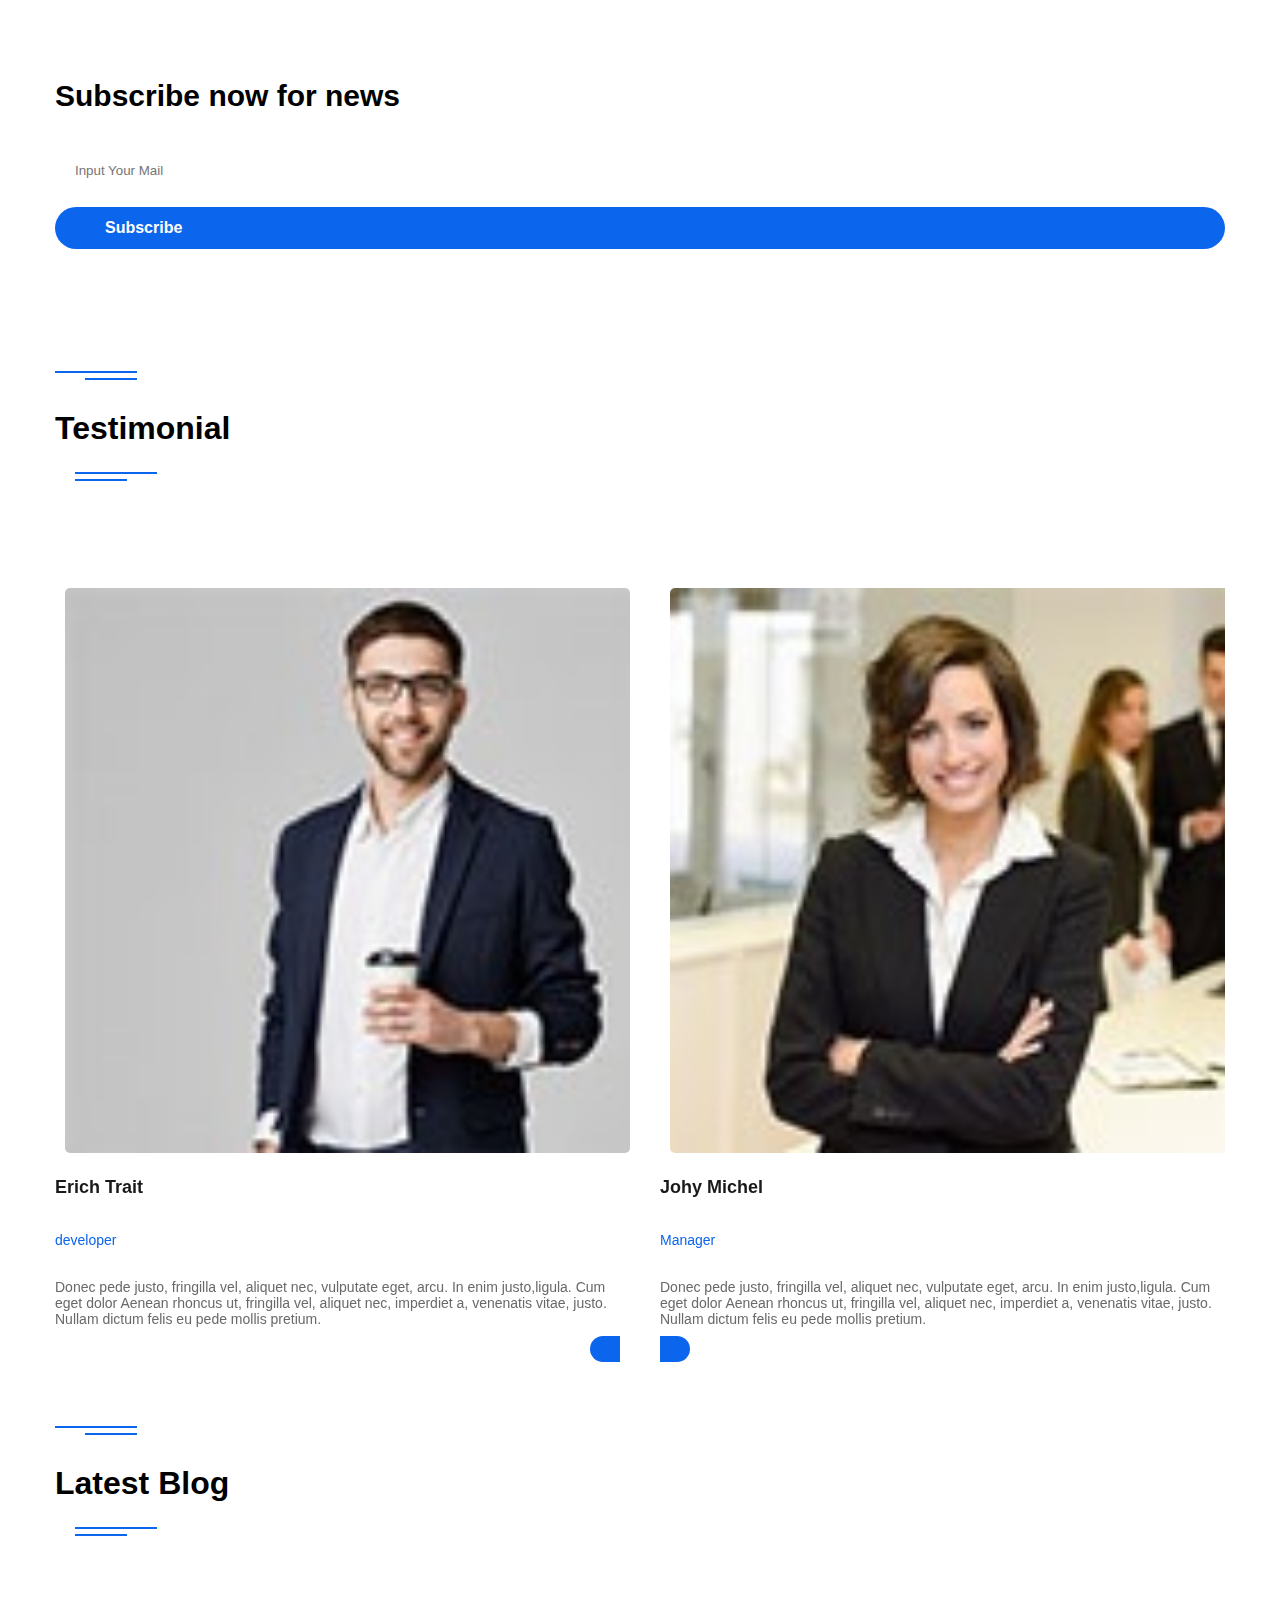
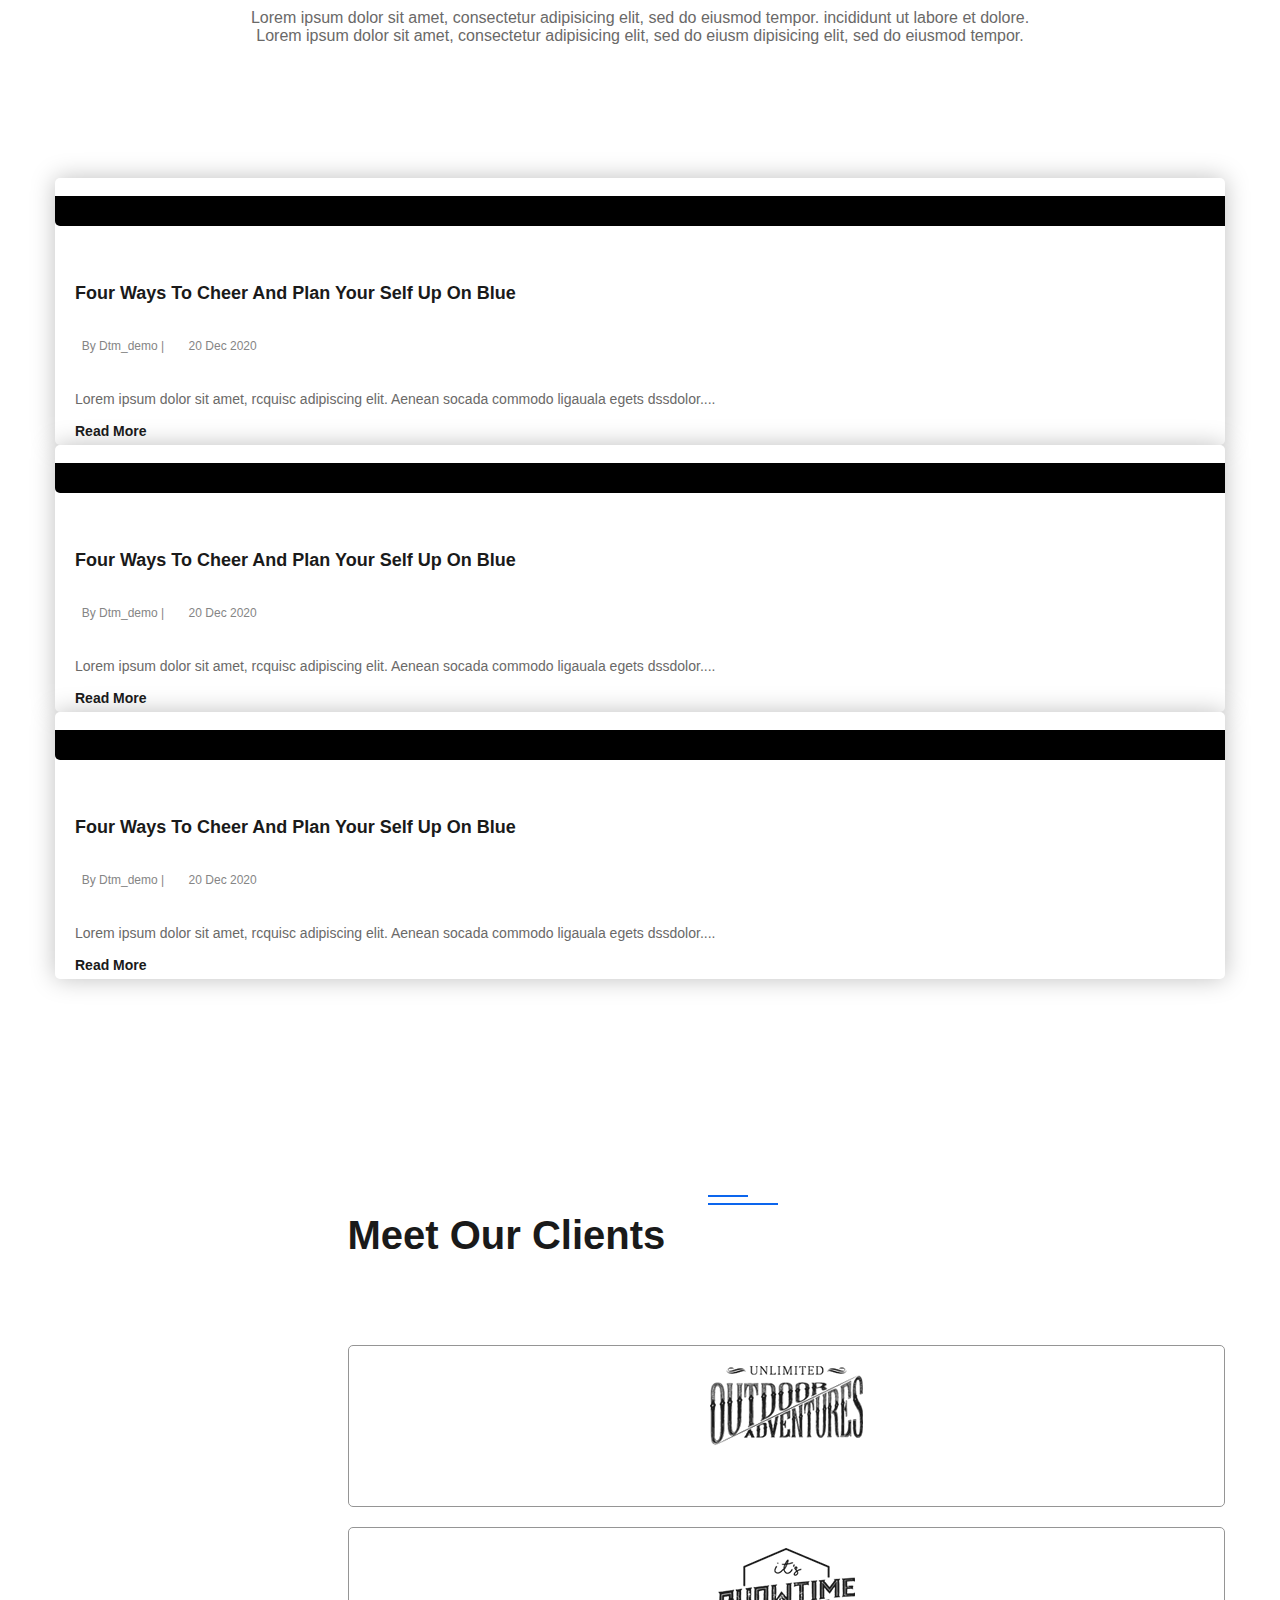
==== commit 80f84bed: "Update 09-09" ====
--- a/index.html
+++ b/index.html
@@ -400,8 +400,10 @@
           </div>
         </div>
       </div>
-
     <!-- End  Header -->
+    <!-- Start Scroll Progress -->
+    <div class="scroll-progress" id="scroll-progress"></div>
+    <!-- End Scroll Progress -->
     <!-- Start Home -->
     <div class="home">
       <div id="carouselExampleCaptions" class="carousel" data-bs-ride="false">
@@ -464,9 +466,9 @@
                 ligula.
               </p>
               <div class="b">
-                <a href="#" class="btn btn1">Get Start Now</a
+                <a href="#" class="btn btn1 btn-custom">Get Start Now</a
                 >&nbsp;&nbsp;&nbsp;&nbsp;
-                <a href="#" class="btn btn2">Contact Us</a>
+                <a href="#" class="btn btn2 btn-custom">Contact Us</a>
               </div>
             </div>
           </div>
@@ -485,13 +487,13 @@
                 ligula.
               </p>
               <div class="b">
-                <a href="#" class="btn btn1">Get Start Now</a
+                <a href="#" class="btn btn1 btn-custom">Get Start Now</a
                 >&nbsp;&nbsp;&nbsp;&nbsp;
-                <a href="#" class="btn btn2">Contact Us</a>
-              </div>
-            </div>
-          </div>
-          <div class="carousel-item">
+                <a href="#" class="btn btn2 btn-custom">Contact Us</a>
+              </div>
+            </div>
+          </div>
+          <div class="carousel-item"> 
             <img
               src="images/building-04.jpg"
               style="height: 590px"
@@ -506,9 +508,9 @@
                 ligula.
               </p>
               <div class="b">
-                <a href="#" class="btn btn1">Get Start Now</a
+                <a href="#" class="btn btn1 btn-custom">Get Start Now</a
                 >&nbsp;&nbsp;&nbsp;&nbsp;
-                <a href="#" class="btn btn2">Contact Us</a>
+                <a href="#" class="btn btn2 btn-custom">Contact Us</a>
               </div>
             </div>
           </div>
@@ -627,7 +629,7 @@
                 voluptatem accusantium doloremque laudantium totam
                 remrutrumDorem ipsum dolor sit amet, consectetur.
               </p>
-              <a href="#" class="btn">Learn More</a>
+              <a href="#" class="btn btn-custom">Learn More</a>
             </div>
           </div>
         </div>
@@ -1223,7 +1225,7 @@
                   </p>
                 </li>
               </ul>
-              <a href="#" class="btn"> Get Start Now</a>
+              <a href="#" class="btn btn-custom"> Get Start Now</a>
             </div>
             <div class="col-12 col-md-6 col-lg-4 box mid">
               <h1>Business</h1>
@@ -1263,7 +1265,7 @@
                   </p>
                 </li>
               </ul>
-              <a href="#" class="btn"> Get Start Now</a>
+              <a href="#" class="btn btn-custom"> Get Start Now</a>
             </div>
             <div class="col-12 col-md-6 col-lg-4 box">
               <h1>Ultimate</h1>
@@ -1303,7 +1305,7 @@
                   </p>
                 </li>
               </ul>
-              <a href="#" class="btn"> Get Start Now</a>
+              <a href="#" class="btn btn-custom"> Get Start Now</a>
             </div>
           </div>
         </div>
@@ -1325,7 +1327,7 @@
                   <input type="email" placeholder="Input Your Mail" />
                 </div>
                 <div class="col-12 col-md-4">
-                  <div class="btn">Subscribe</div>
+                  <div class="btn btn-custom">Subscribe</div>
                 </div>
               </div>
             </div>
@@ -1772,7 +1774,7 @@
       <div class="bg-black">
         <div class="container">
           <div class="copy text-center py-4">
-            <a href="#">&copy;2022 Developed By Ashour</a>
+            <a href="">&copy;2022 Developed By Ashour</a>
           </div>
         </div>
       </div>
--- a/css/style.css
+++ b/css/style.css
@@ -19,6 +19,29 @@
     --color-07:#4f6df5;
     --color-08:#570be1;
 }
+/* Overflow */
+::-webkit-scrollbar {
+    width: 10px;
+    background-color: #ffff;
+  }
+  
+  /* Track */
+  ::-webkit-scrollbar-track {
+   /* box-shadow: inset 0 0 5px rgb(9, 9, 9); */
+    border-radius: 0px;
+  }
+   
+  /* Handle */
+  ::-webkit-scrollbar-thumb {
+    background: var(--main-blue-color); 
+    border-radius: 0px;
+  }
+  
+  /* Handle on hover */
+  ::-webkit-scrollbar-thumb:hover {
+    background: #7f7f7f; 
+  }
+/* Overflow */
 a{
     text-decoration: none;
     cursor: pointer;
@@ -149,6 +172,24 @@
     background-color: var(--color-08);
 }
 /* Theme */
+/* Button Custom */
+.btn-custom::before {
+    content: "";
+    position: absolute;
+    top: 50%;
+    left: 50%;
+    background-color: rgb(255 255 255 / 50%);
+    transform: translate(-50%, -50%);
+    width: 0;
+    height: 0;
+    opacity: 0;
+    z-index: 2;
+    border-radius: 50px;
+  }
+.btn-custom:hover::before{
+    animation: flashing 1s;
+}
+/* Button Custom */
   /* Start Header */
   .offcanvas.offcanvas-top {
     top: 100%;
@@ -282,6 +323,16 @@
     box-shadow: 0 0 20px -7px rgb(0 0 0 / 40%);
 }
 /* End Header */
+/* Scroll Progress */
+.scroll-progress { 
+    background-color: var(--main-blue-color);
+    height: 8px;
+    position: fixed;
+    top: 0;
+    z-index: 3030;
+    left: 0;
+  }
+/* Scroll Progress */
 /* Start Home */
 .home .carousel-indicators [data-bs-target] {
     width: 10px;
@@ -316,11 +367,14 @@
     font-weight: 400;
     max-width: 100%;
     margin: 0 auto 30px;
+    /* -webkit-animation: 1s .3s zoomInRight both; */
+    animation: 1s 0.3s zoomInRight both;
 }
 .home .carousel-caption p {
     max-width: 600px;
     font-size: 18px;
     margin: 0 auto 30px;
+    animation: 1s 0.3s zoomInRight both;
 }
 
 .home .contact-content {
@@ -376,6 +430,7 @@
 }
 .home .carousel-caption .b{
     margin-top: 5%;
+    
 }
 .home .carousel-caption .btn{
     padding: 10px 25px 10px;
@@ -384,7 +439,26 @@
     background-color: var(--main-blue-color);
     border-radius: 50px;
     font-size: 20px;
-}
+    animation: 1s 0.3s slide-up both;
+}
+/* .home .btn:after {
+    background: none;
+    content: "";
+    height: 155px;
+    left: -75px;
+    opacity: 0.4;
+    position: absolute;
+    top: -50px;
+    transform: rotate(35deg);
+    transition: all 1.2s cubic-bezier(0.19, 1, 0.22, 1);
+    width: 50px;
+    z-index: -1;
+  }
+.home .btn:hover:after {
+    left: 120%;
+    z-index: 1;
+    background-color: #ffff;
+  } */
 .home .carousel-caption .btn2{
     border: 2px solid #fff;
     background: none ;
@@ -541,6 +615,8 @@
     background-color: var(--main-blue-color);
     margin-top: 5%;
     border-radius: 50px;
+    position: relative;
+
 }
 /* End About */
 /* services */
@@ -622,6 +698,7 @@
     background-color: var(--main-blue-color);
     border-radius: 50px;
     font-size: 15px;
+    position: relative;
 }
 .ourservices .boxs .box:hover > .hov{
     display: block;
@@ -849,6 +926,7 @@
     font-weight: 800;
     color: white;
     margin: 10% 0;
+    position: relative;
 }
 .pricing .row  .mid{
     box-shadow: 0 0 25px 0 rgb(0 0 0 / 25%);
@@ -885,6 +963,7 @@
     color: white;
     font-weight: bold;
     border: none;
+    position: relative;
 }
 @media (min-width:767px) and (max-width:992px) {
     .subscribe .container h1{
@@ -1189,6 +1268,7 @@
     border-radius: 50px;
     font-size: 18px;
     font-weight: bold;
+    position: relative;
 }
 @media (max-width:992px) and (min-width:767px) {
     .work .btn-custom{
@@ -1325,12 +1405,47 @@
     font-weight: 800;
     color: white;
     margin: 50px 0;
+    position: relative;
 }
 /* Touch */
 /* Animation */
+@keyframes zoomInRight {
+    from {
+        transform: scale(10) translateX(50%);
+        opacity: 0;
+    }
+}
+@keyframes slide-up {
+    0% {
+      opacity: 0;
+      -webkit-transform: translateY(100%);
+      -moz-transform: translateY(100%);
+      -o-transform: translateY(100%);
+      transform: translateY(100%);
+    }
+    100% {
+      opacity: 1;
+      -webkit-transform: translateY(0);
+      -moz-transform: translateY(0);
+      -o-transform: translateY(0);
+      transform: translateY(0);
+    }
+  }
+  @keyframes flashing {
+    0%,
+    40% {
+      opacity: 1;
+    }
+    100% {
+      opacity: 0;
+      width: 100%;
+      height: 100%;
+    }
+  }
 @keyframes moving-arrow {
     100% {
       transform: translateX(10px);
     }
   }
+/* Animation */
 
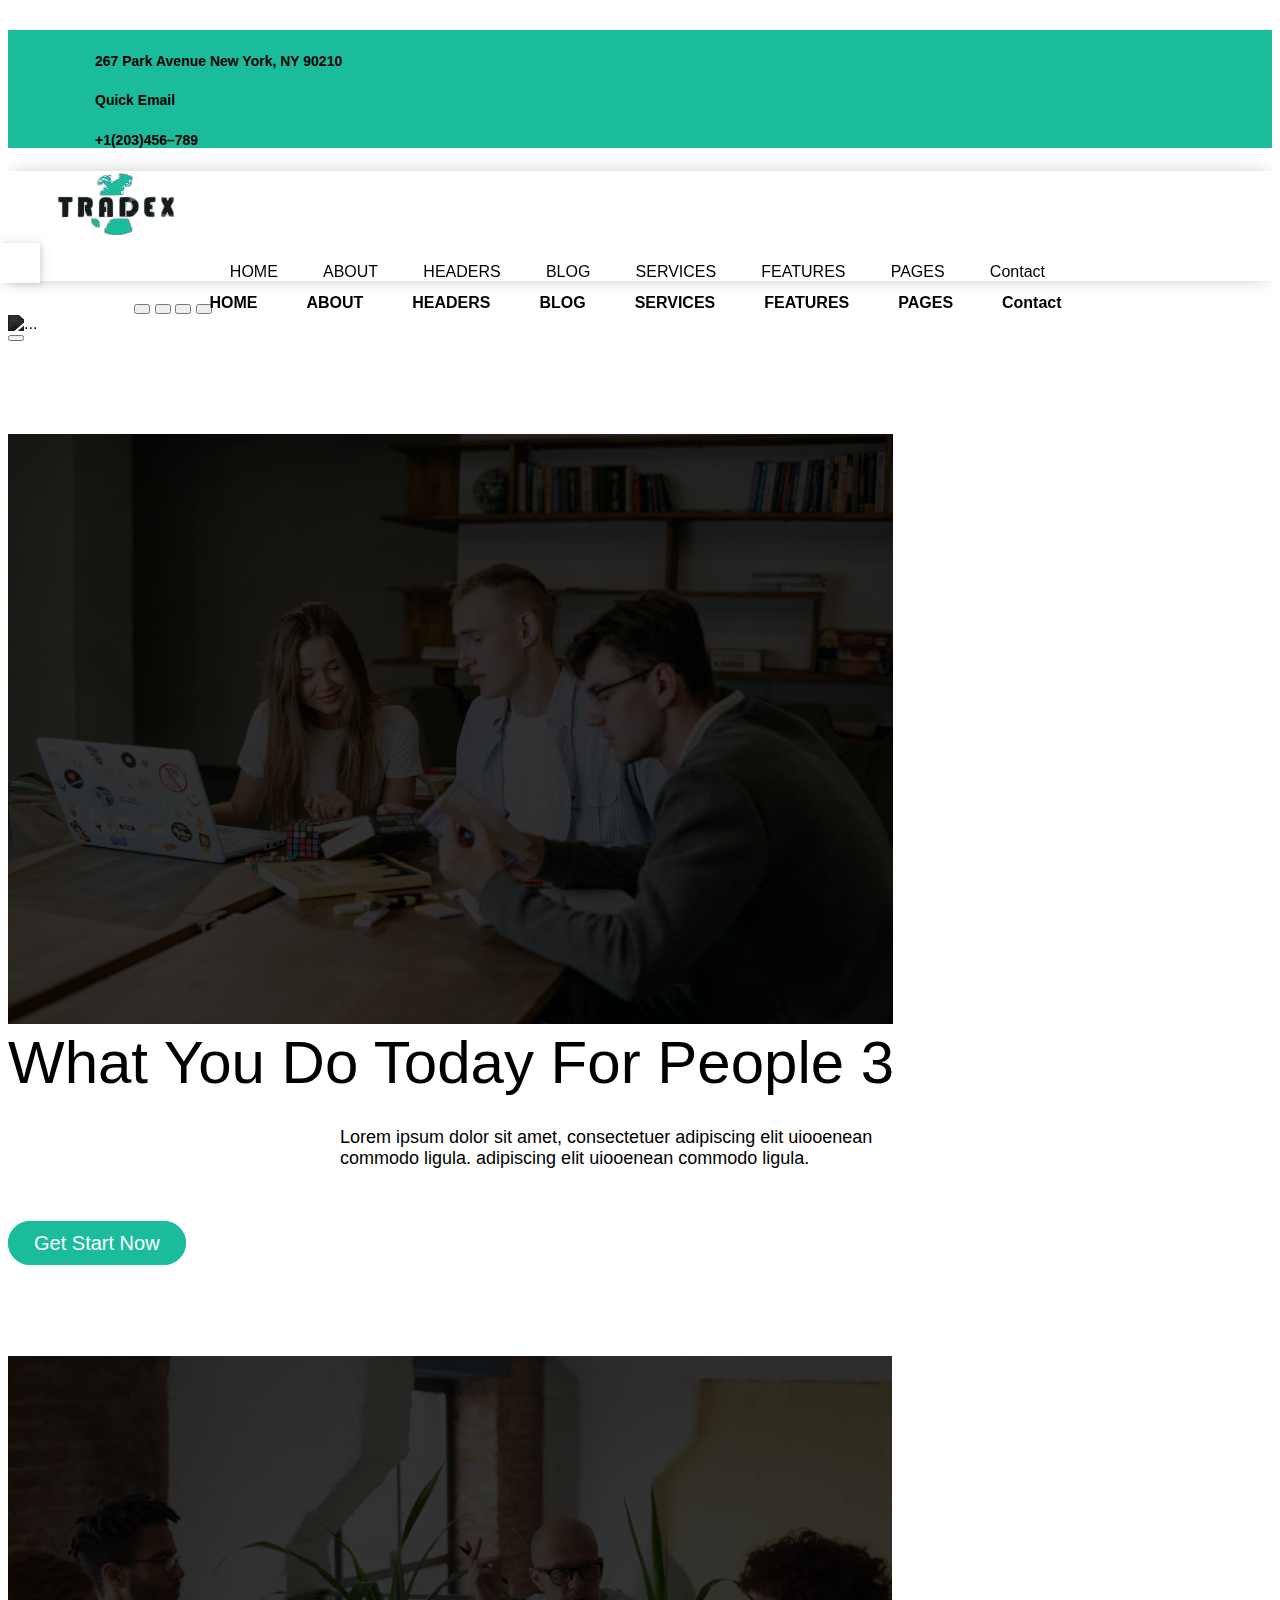
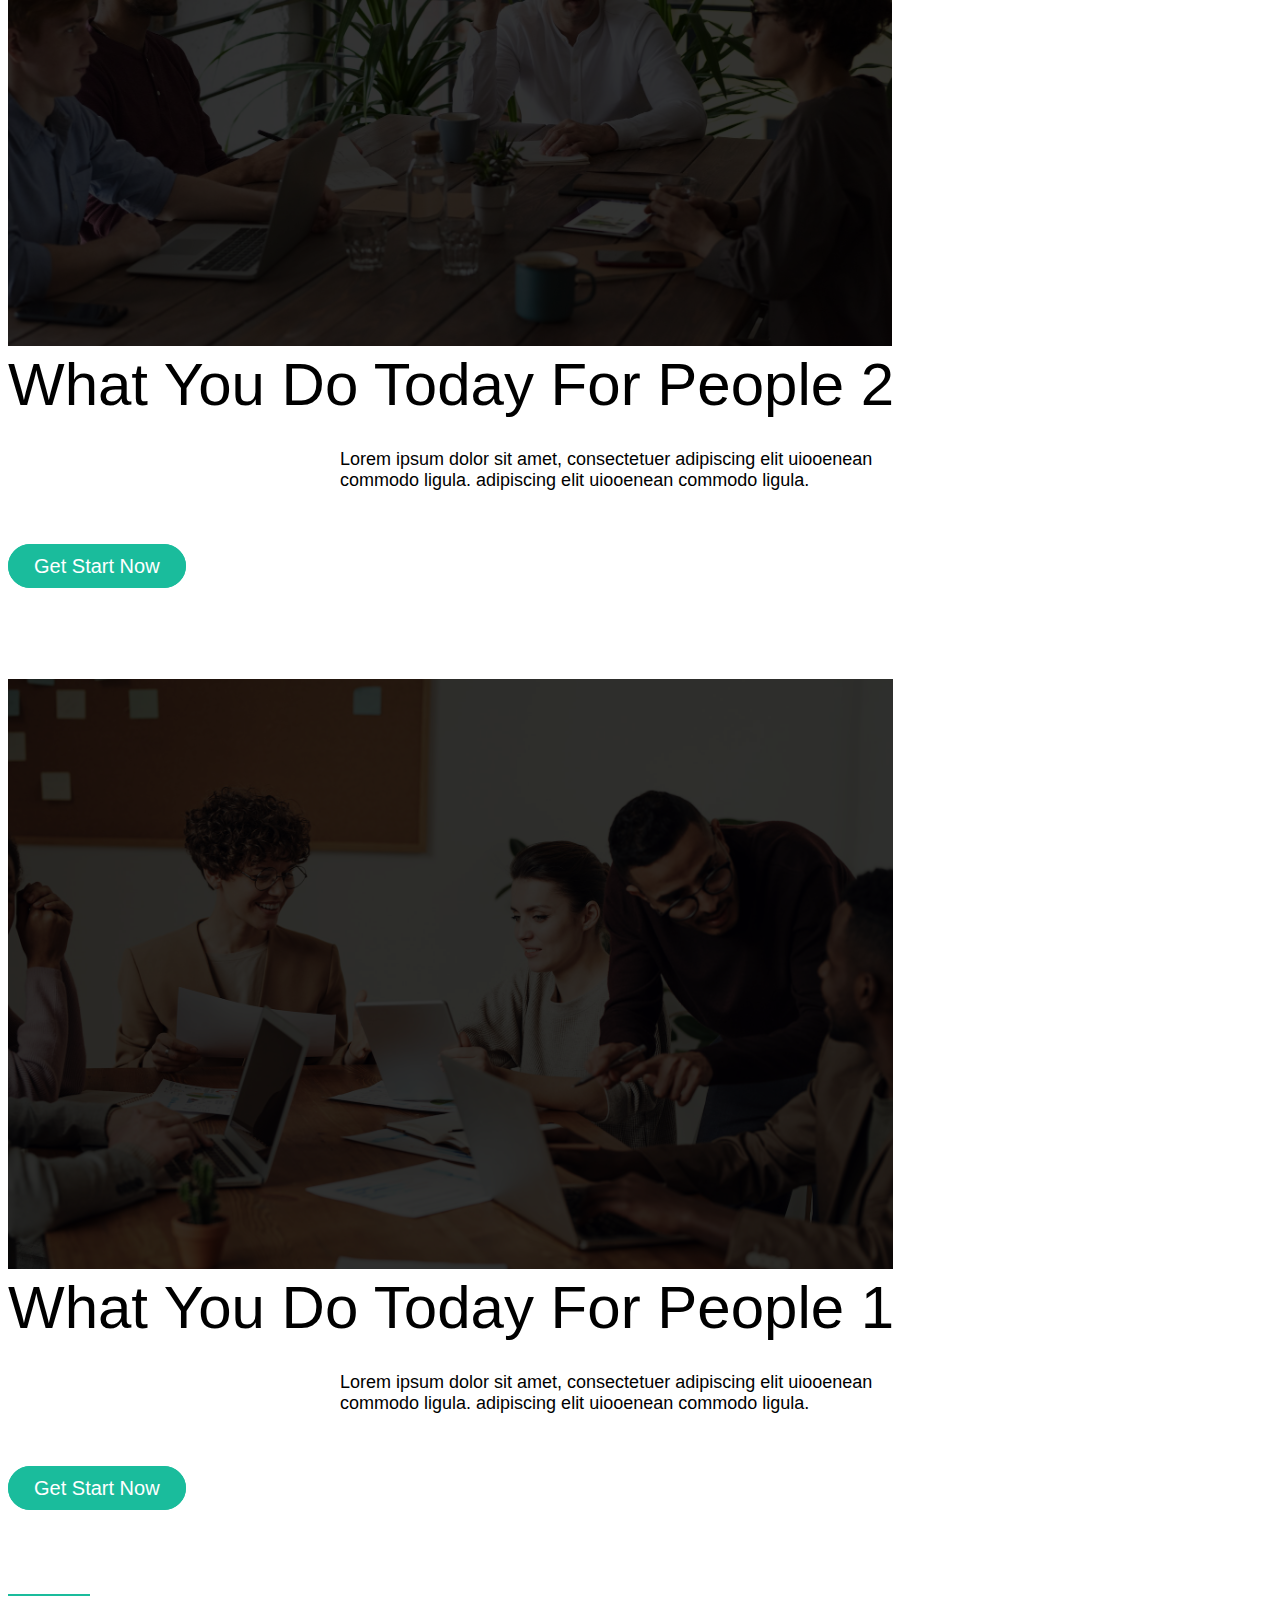
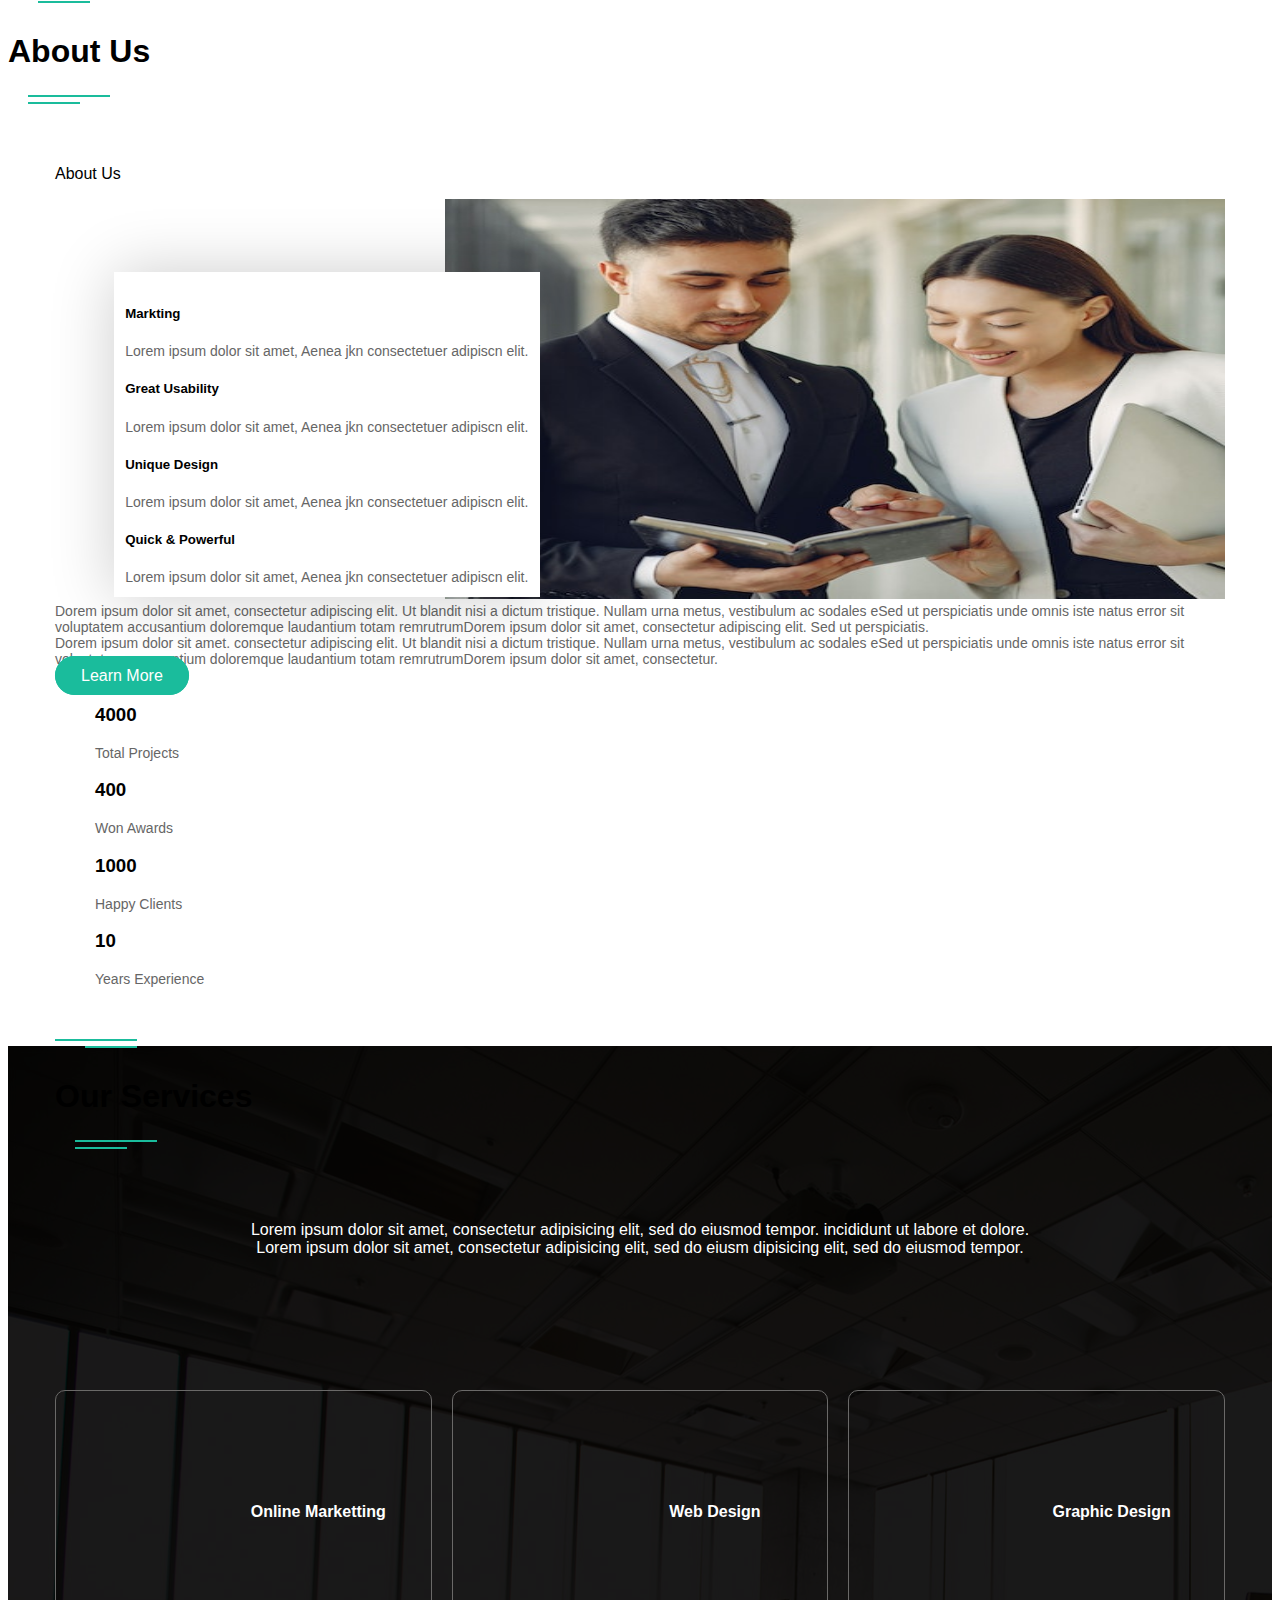
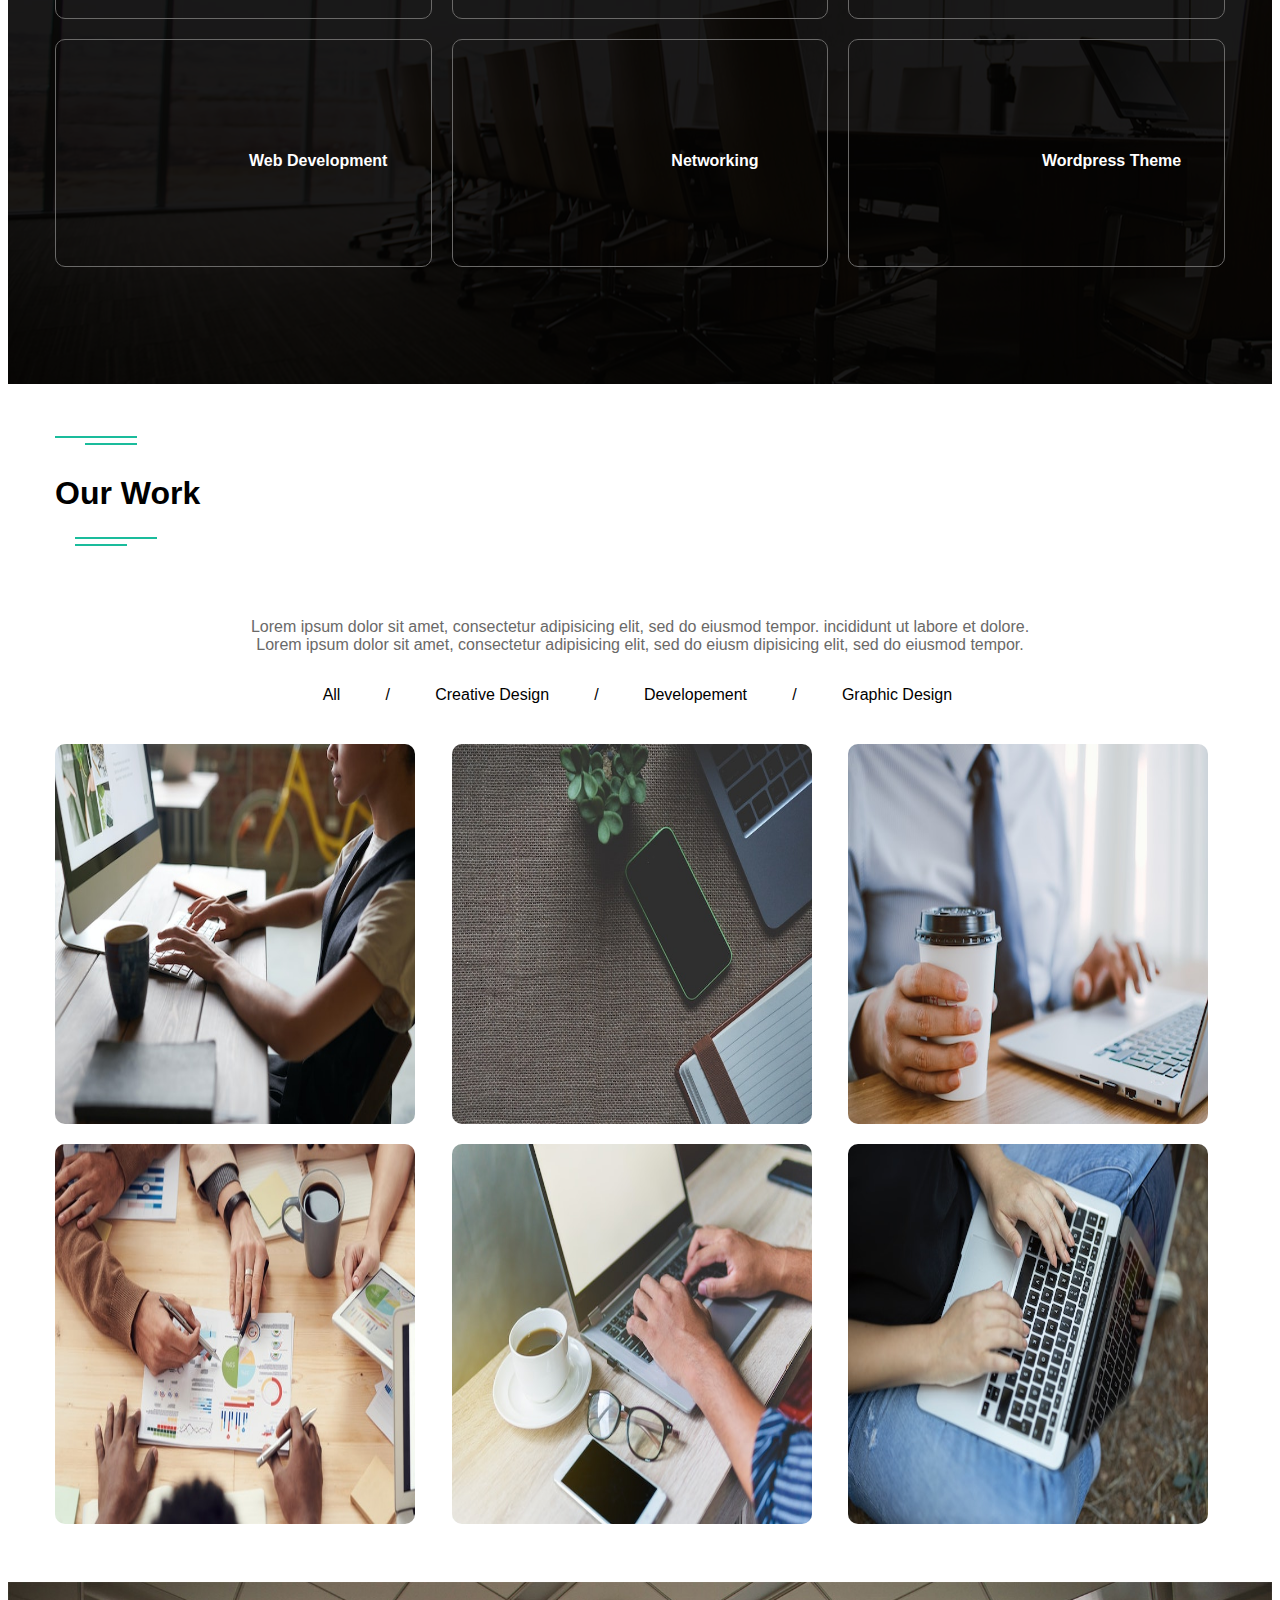
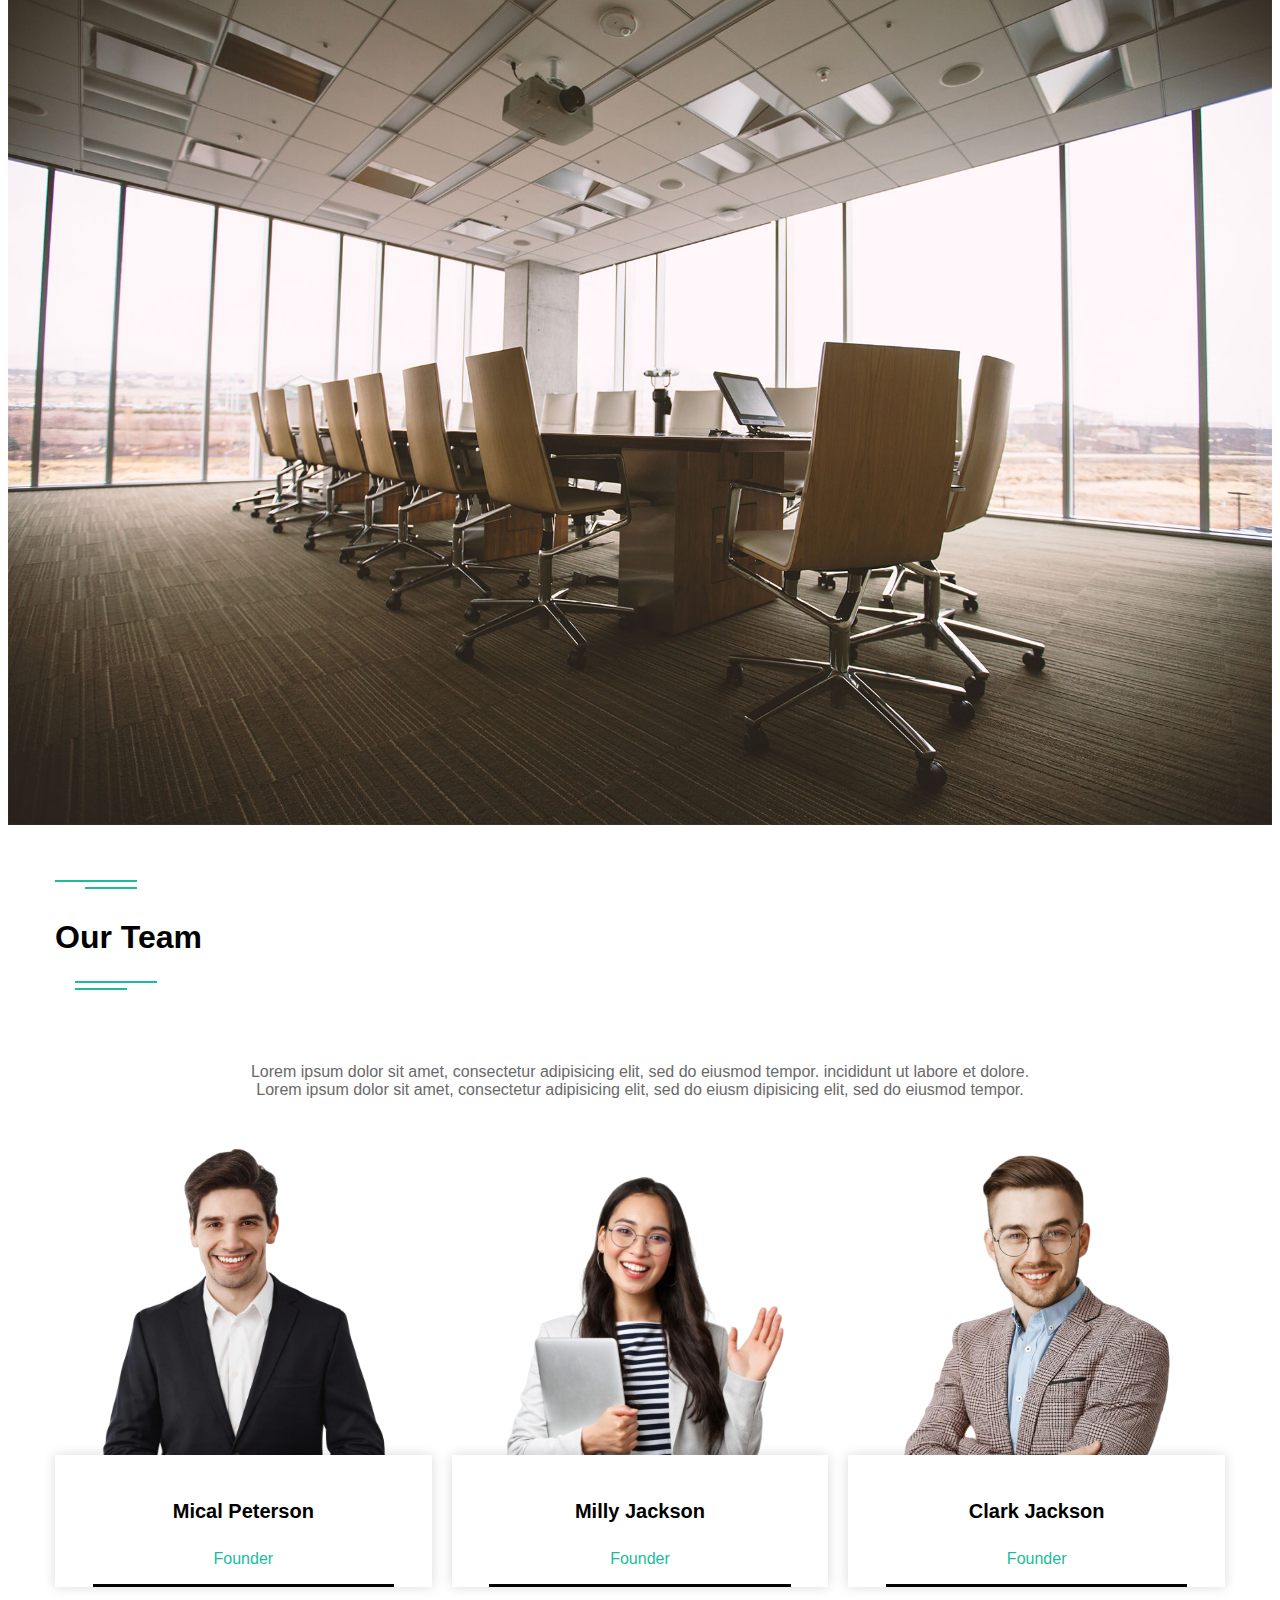
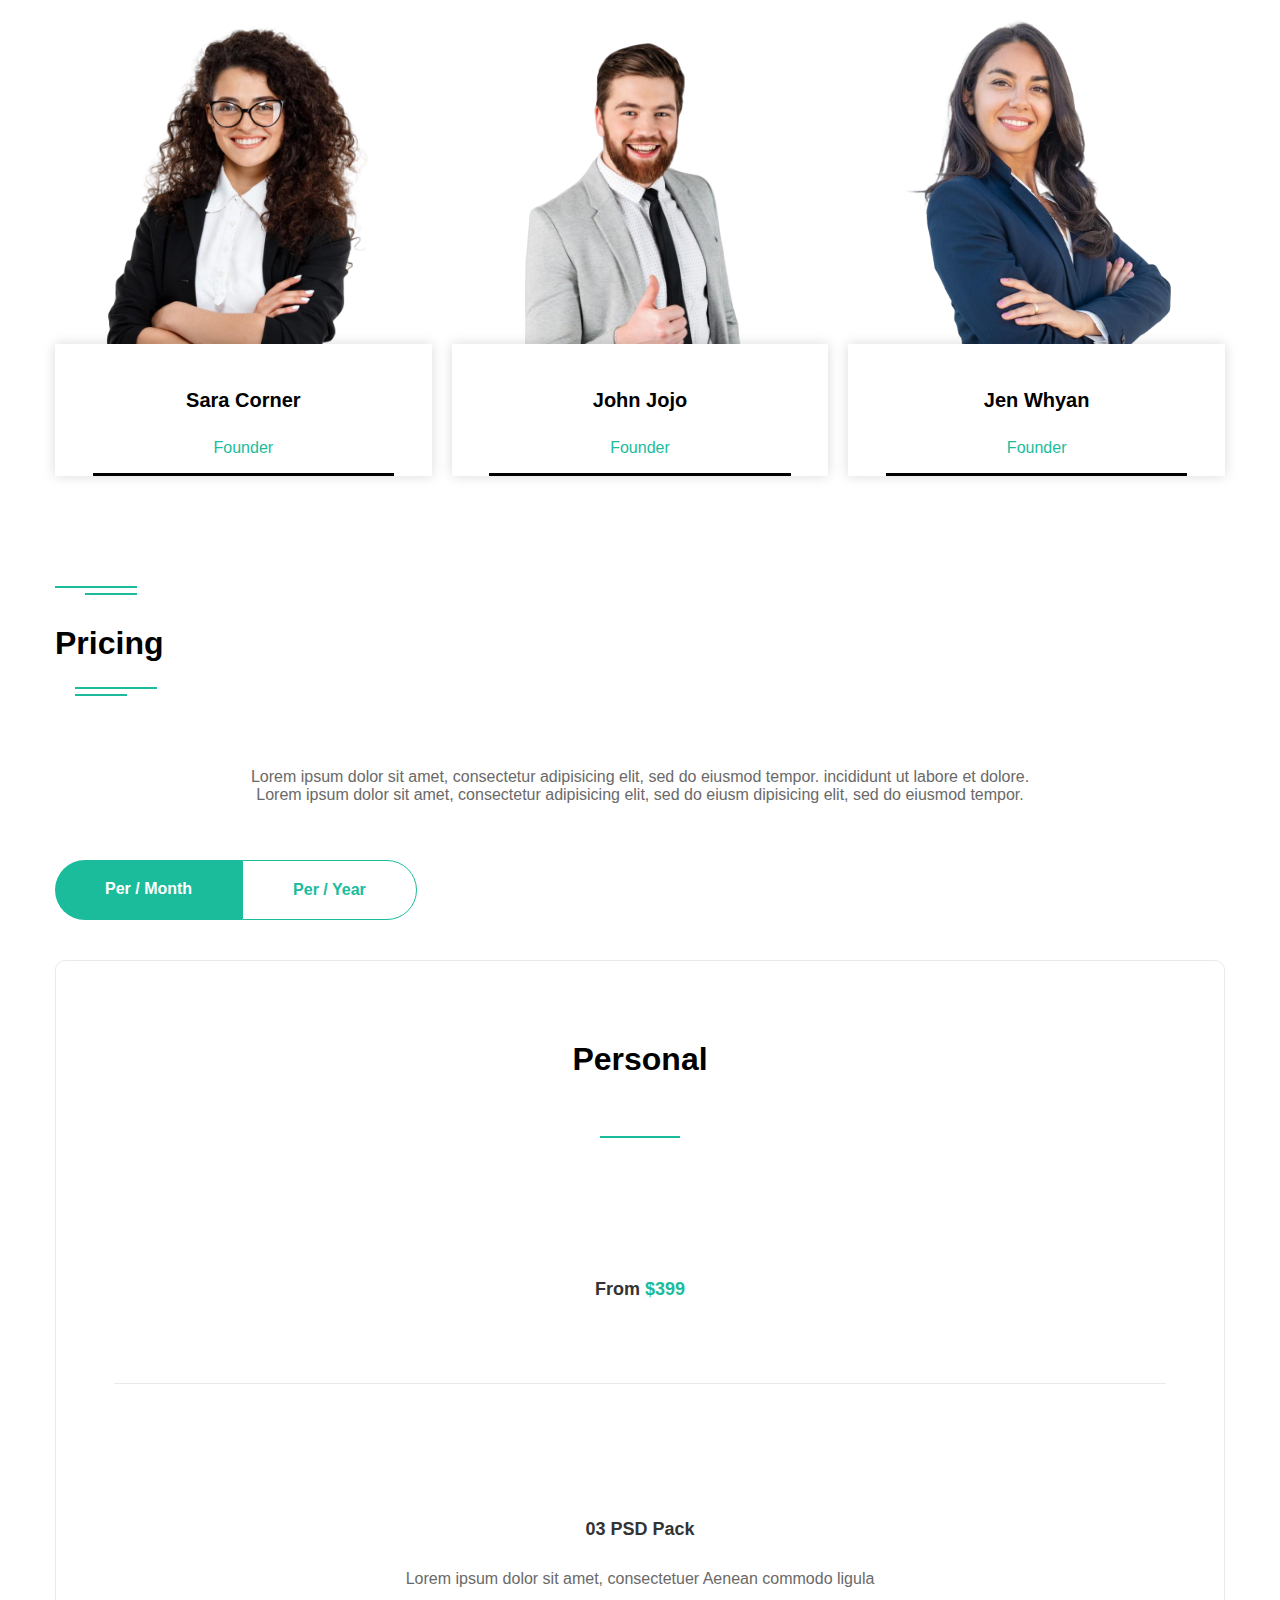
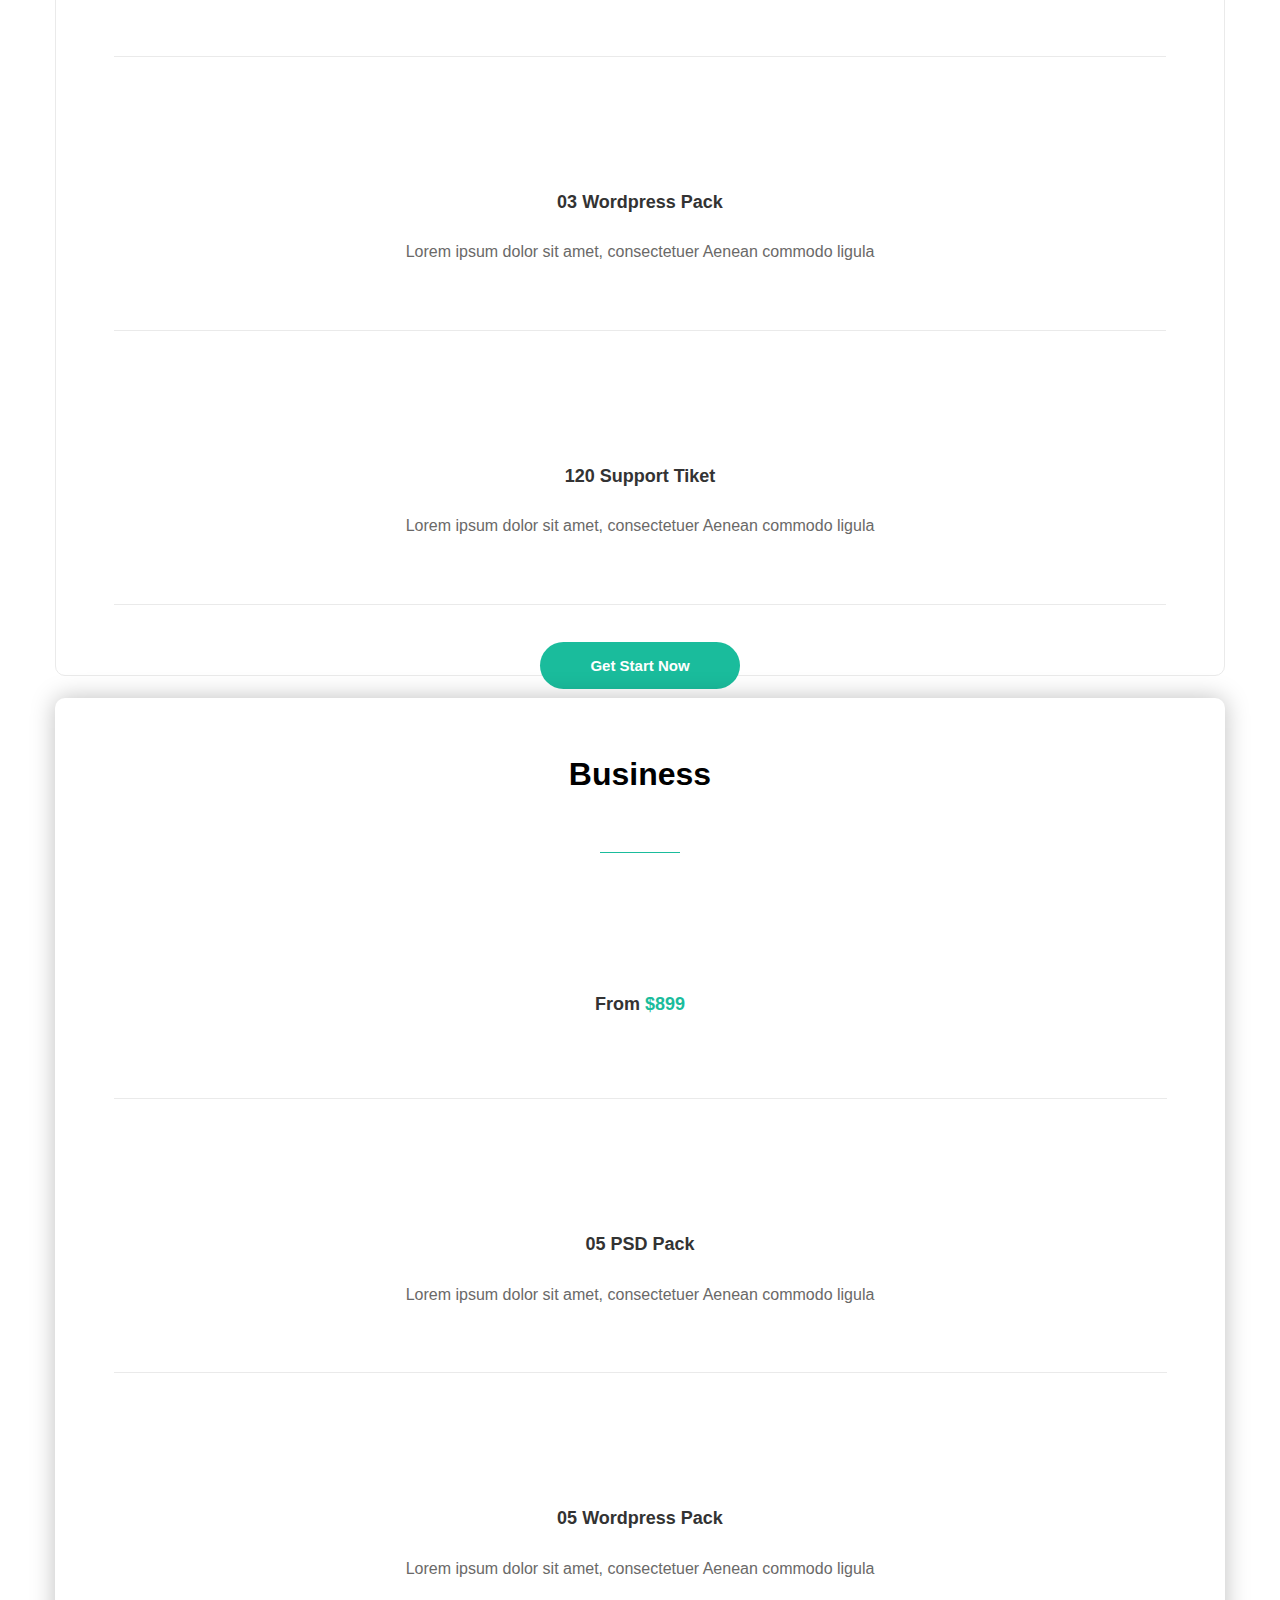
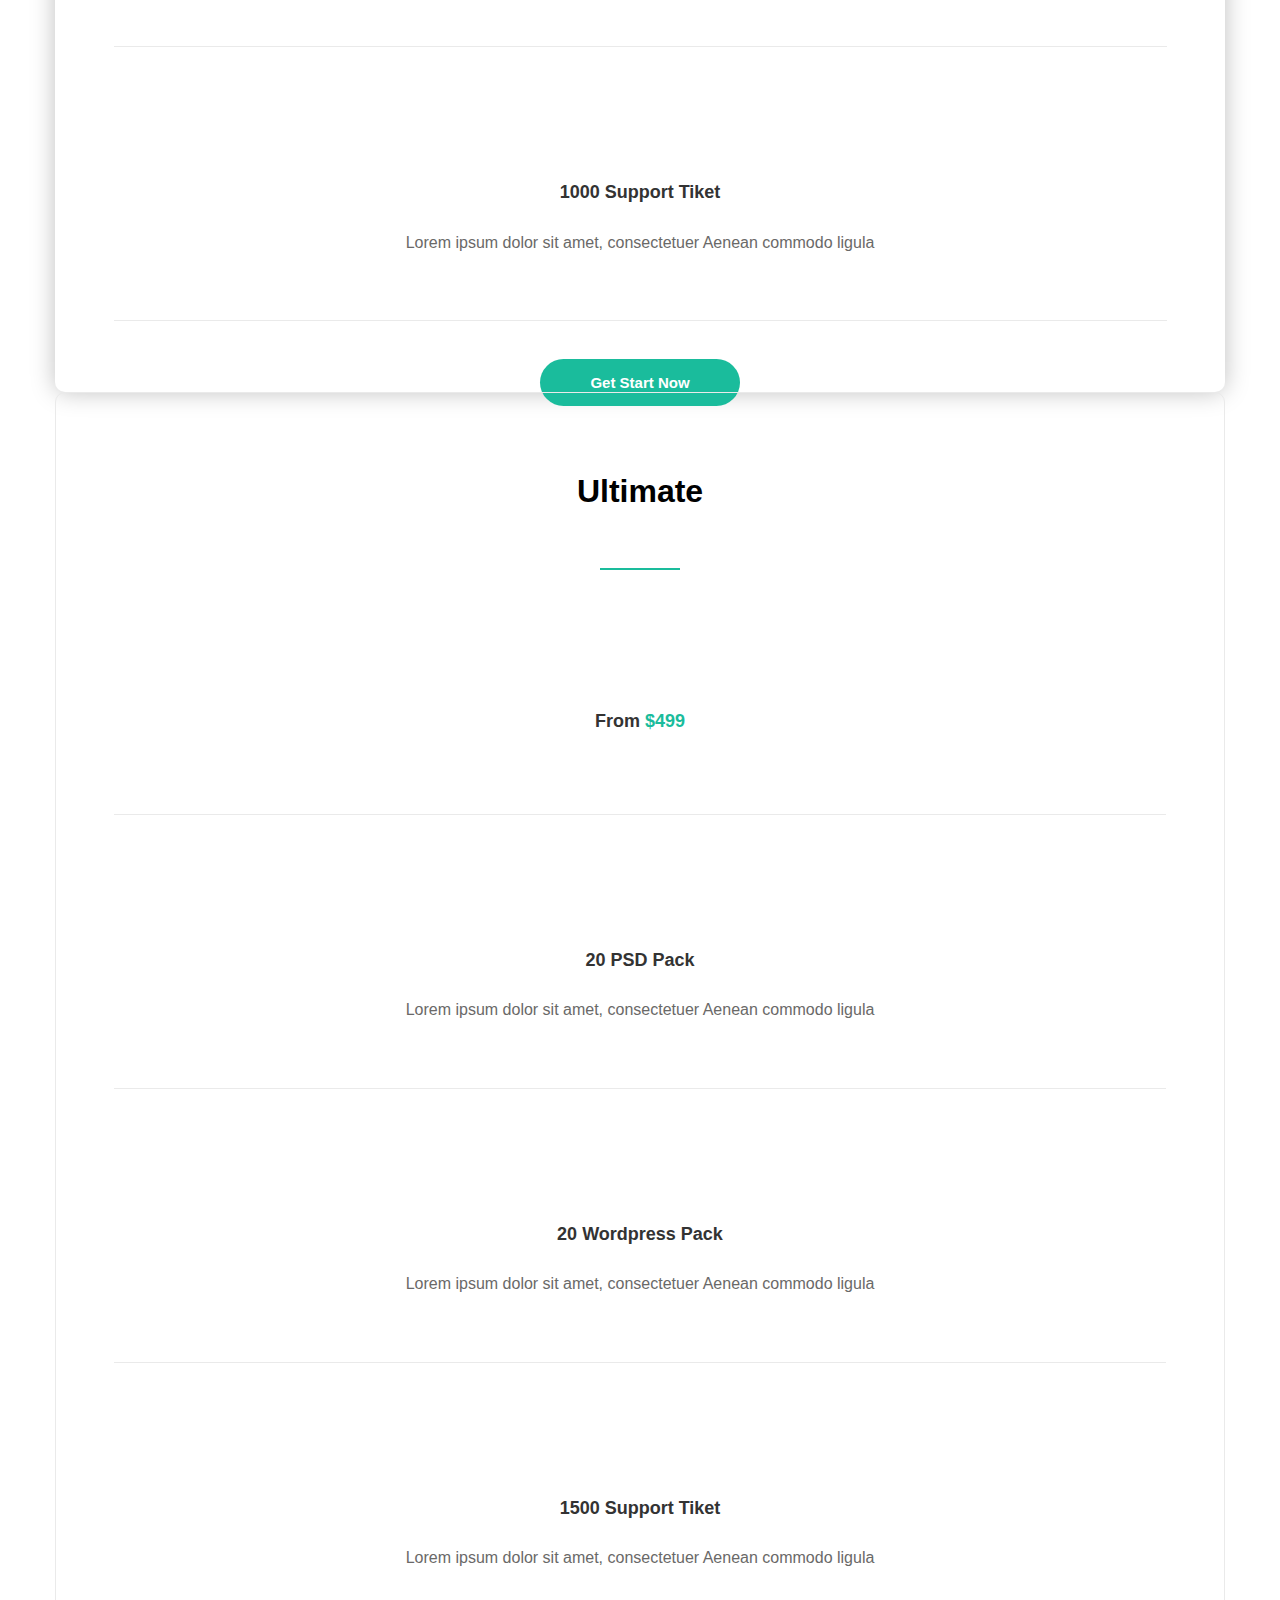
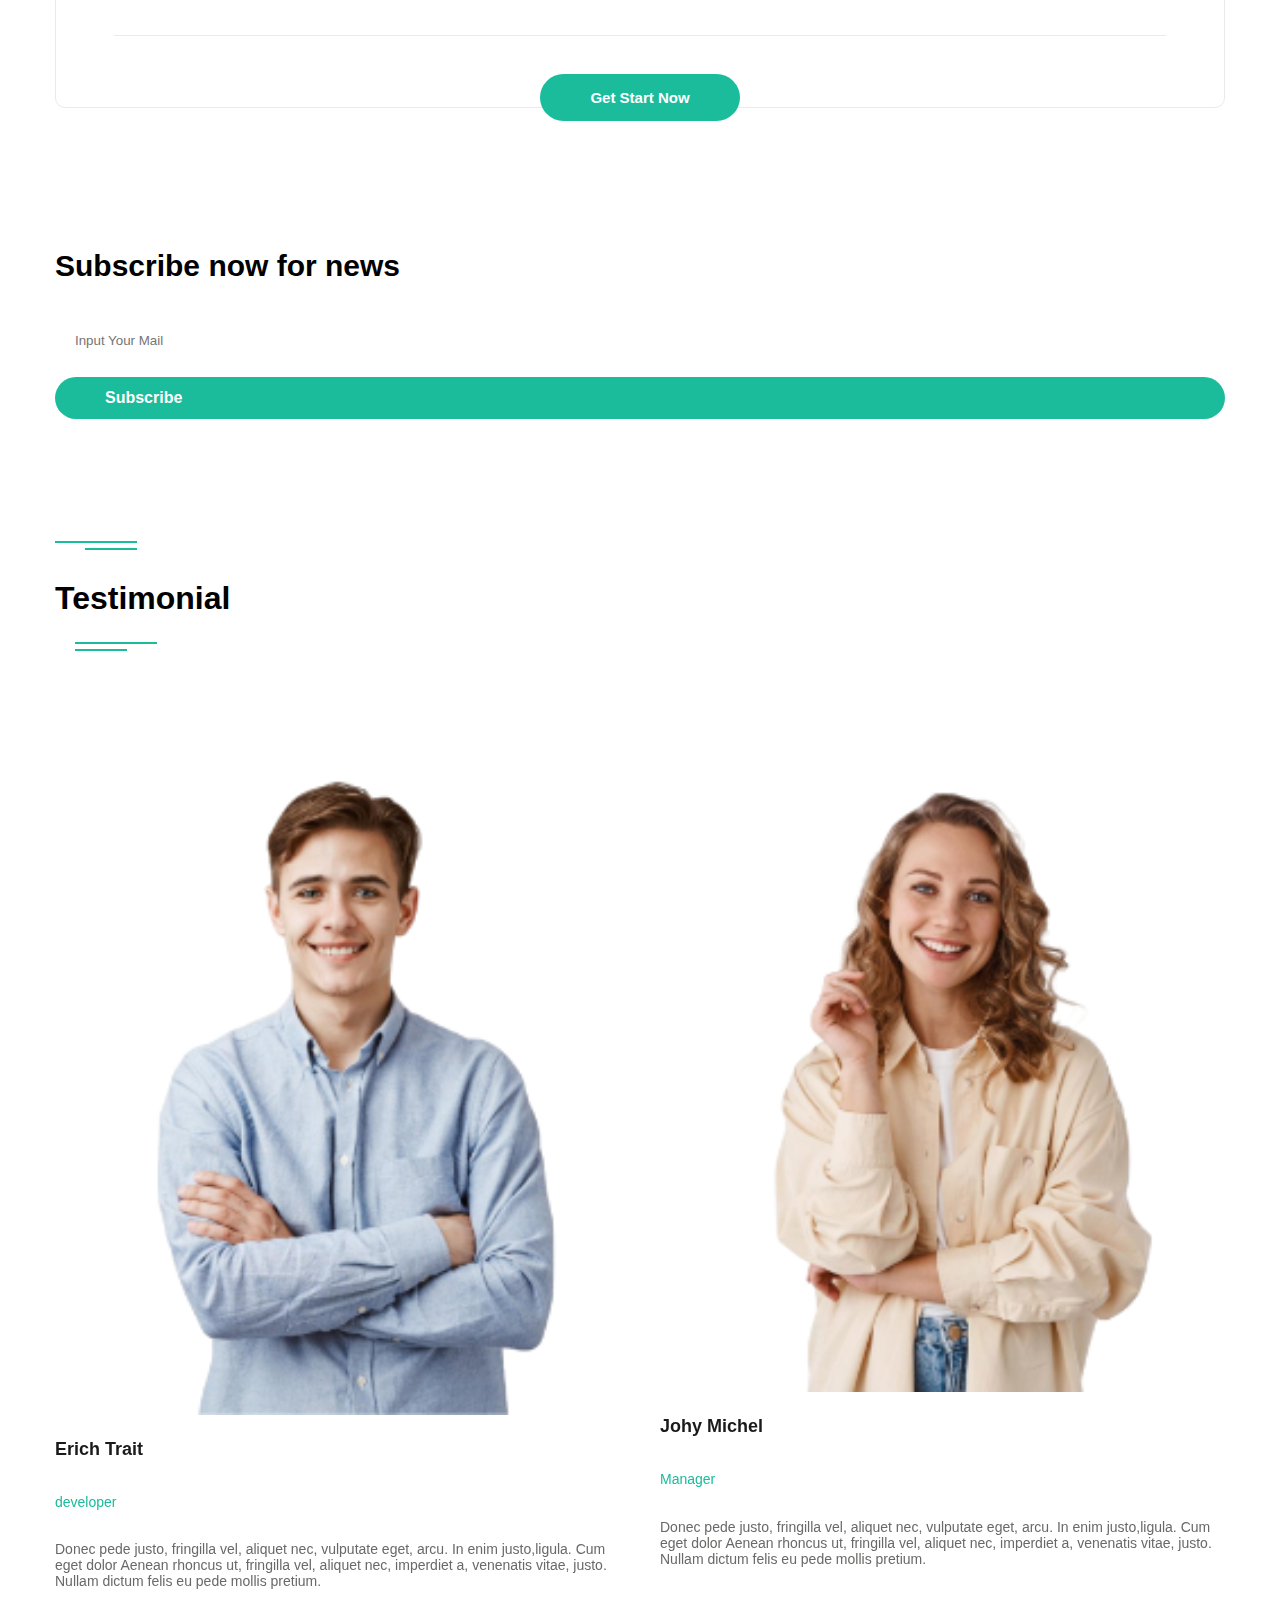
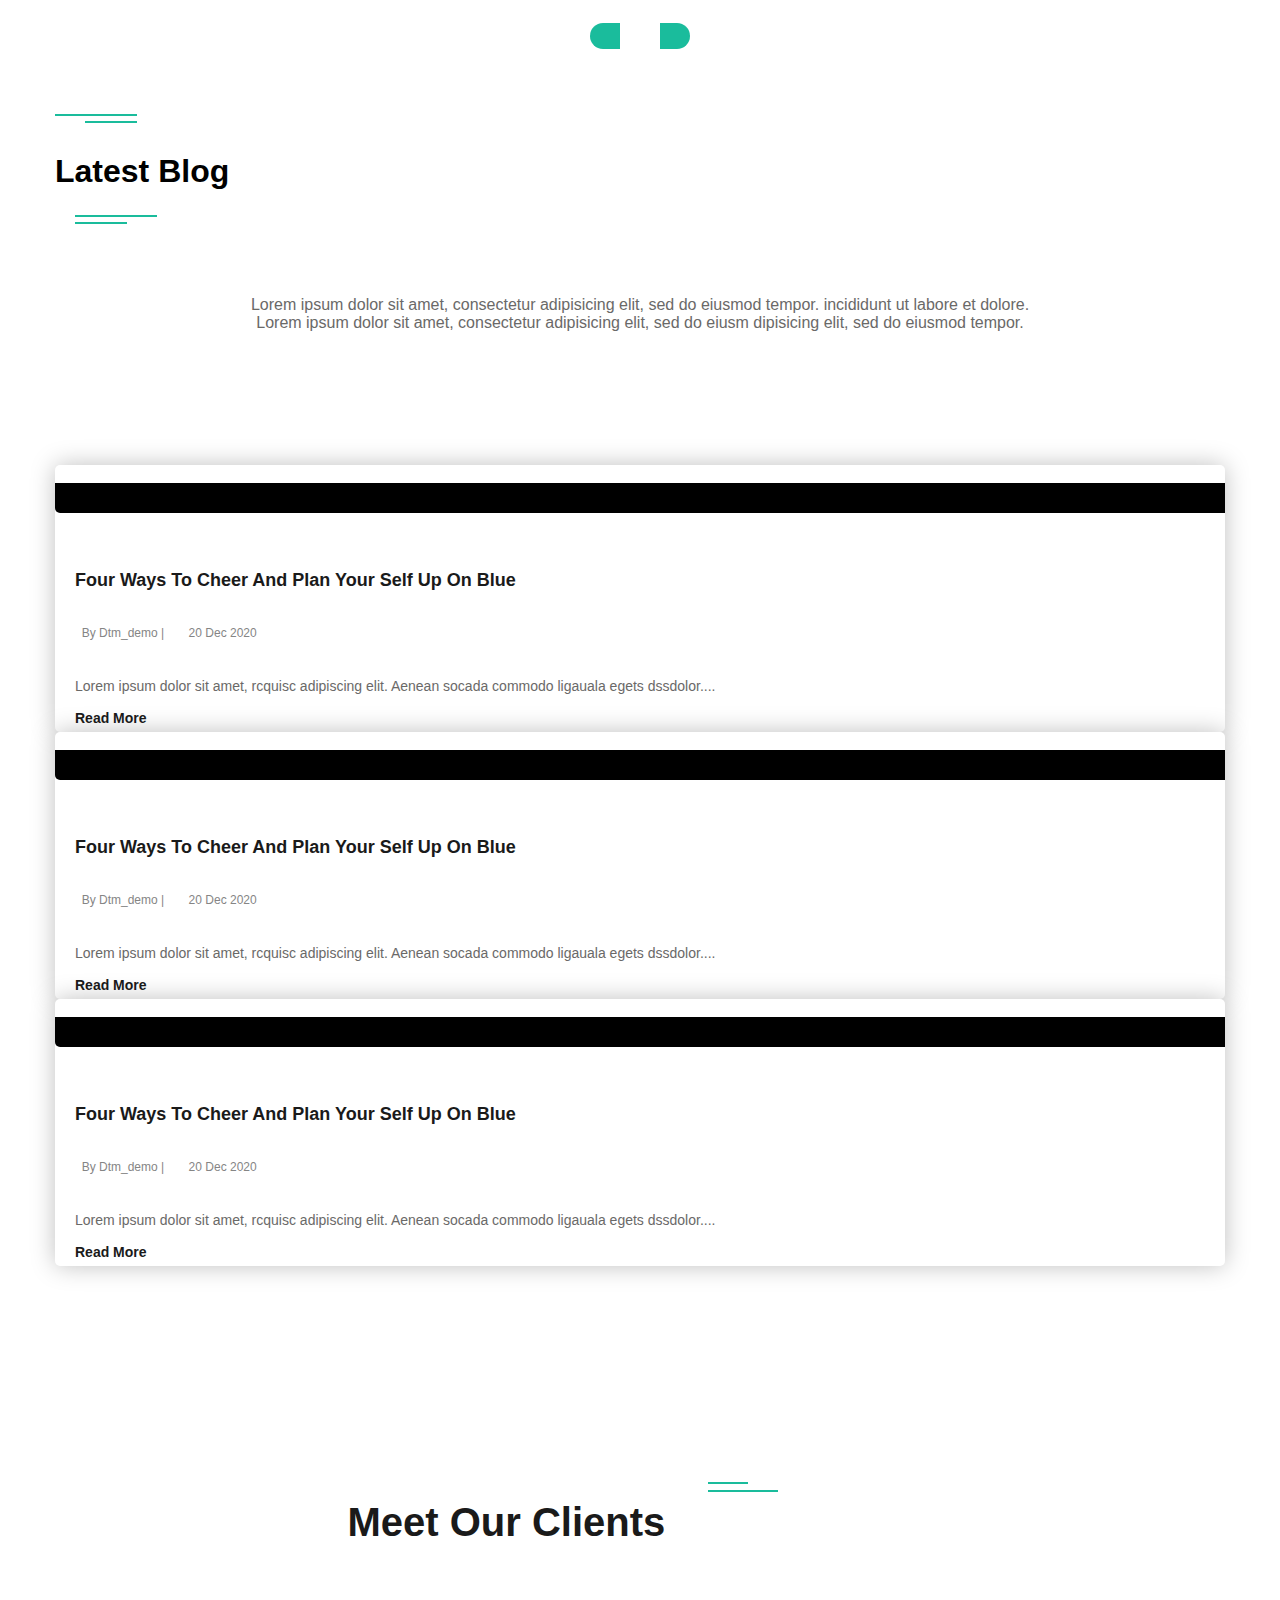
==== commit 66fc60a4: "Last Update" ====
--- a/index.html
+++ b/index.html
@@ -41,10 +41,10 @@
             <ul class="colors" style="display: flex;
             flex-wrap: wrap;">
               <li>
-                <a class="color-1" title="Default Theme" onclick="changeColor('#0c65ed')"></a>
+                <a class="color-1" title="Default Theme" onclick="changeColor('#1abc9c')"></a>
               </li>
               <li>
-                <a class="color-2" title="Pink Theme" onclick="changeColor('#1abc9c')"></a>
+                <a class="color-2" title="Blue Theme" onclick="changeColor('#0c65ed')"></a>
               </li>
               <li>
                 <a class="color-3" title="Orange Theme" onclick="changeColor('#ff784b')"></a>
@@ -134,7 +134,9 @@
         </div>
       </div>
     </div>
-    <div class="bottom bg-white sticky-top">
+    <div class="bottom bg-white" 
+    style="position: sticky; top:0px; width: 100%; z-index: 2020;" 
+    onscroll="makeFixed()">
       <div class="container">
         <div class="row">
           <div class="col-12 py-2 py-sm-2 py-md-2 py-lg-4">
@@ -273,7 +275,7 @@
                            class="btn-close col-1"
                            data-bs-dismiss="offcanvas"
                            aria-label="Close"
-                           style="font-size:16px;margin:0 15px 40px 0px;">
+                           style="margin: 0px 10px 5px 0;">
                         </button>
                     </div>
                     <div class="offcanvas-body" style="height:50px !important;">
@@ -438,7 +440,7 @@
         <div class="carousel-inner">
           <div class="carousel-item active">
             <img
-              src="images/building-01.jpg"
+              src="images/home-01.jpg"
               style="height: 590px"
               class="d-block w-100"
               alt="..."
@@ -453,7 +455,7 @@
           </div>
           <div class="carousel-item">
             <img
-              src="images/building-02.jpg"
+              src="images/home-02.jpg"
               style="height: 590px"
               class="d-block w-100"
               alt="..."
@@ -474,7 +476,7 @@
           </div>
           <div class="carousel-item">
             <img
-              src="images/building-03.jpg"
+              src="images/home-03.jpg"
               style="height: 590px"
               class="d-block w-100"
               alt="..."
@@ -495,7 +497,7 @@
           </div>
           <div class="carousel-item"> 
             <img
-              src="images/building-04.jpg"
+              src="images/home-04.jpg"
               style="height: 590px"
               class="d-block w-100"
               alt="..."
@@ -604,7 +606,7 @@
             <div class="col-12 col-md-12 col-lg-4 im">
               <div class="image">
                 <img
-                  src="images/building-09.jpg"
+                  src="images/about-01.jpg"
                   style="max-width: 100%; height: 400px;width:100%;"
                   alt=""
                 />
@@ -648,7 +650,7 @@
                   ><i class="fa fa-desktop"></i
                 ></span>
                 <div class="info ms-4 mt-2">
-                  <h3 class="">8000</h3>
+                  <h3 class="number" data-target-number="8000">0</h3>
                   <p style="font-size: 14px; color: #666666; margin: 0">
                     Total Projects
                   </p>
@@ -660,7 +662,7 @@
                   ><i class="fa fa-trophy"></i
                 ></span>
                 <div class="info ms-4 mt-2">
-                  <h3 class="">810</h3>
+                  <h3 class="number" data-target-number="810">0</h3>
                   <p style="font-size: 14px; color: #666666; margin: 0">
                     Won Awards
                   </p>
@@ -672,7 +674,7 @@
                   ><i class="fa fa-face-smile"></i
                 ></span>
                 <div class="info ms-4 mt-2">
-                  <h3 class="">2000</h3>
+                  <h3 class="number" data-target-number="2000">0</h3>
                   <p style="font-size: 14px; color: #666666; margin: 0">
                     Happy Clients
                   </p>
@@ -684,7 +686,7 @@
                   ><i class="fa-solid fa-calendar-days"></i
                 ></span>
                 <div class="info ms-4 mt-2">
-                  <h3 class="">20</h3>
+                  <h3 class="number" data-target-number="20">0</h3>
                   <p style="font-size: 14px; color: #666666; margin: 0">
                     Years Experience
                   </p>
@@ -1502,7 +1504,7 @@
                 <div class="item">
                   <div class="image">
                     <img
-                      src="images/blog-03.jpg"
+                      src="images/blog-04.jpg"
                       class="attachment-blog_3_col_thumbnail size-blog_3_col_thumbnail wp-post-image hoverZoomLink"
                       alt=""
                       loading="lazy"
@@ -1545,7 +1547,7 @@
                 <div class="item">
                   <div class="image">
                     <img
-                      src="images/blog-03.jpg"
+                      src="images/blog-05.jpg"
                       class="attachment-blog_3_col_thumbnail size-blog_3_col_thumbnail wp-post-image hoverZoomLink"
                       alt=""
                       loading="lazy"
@@ -1588,7 +1590,7 @@
                 <div class="item">
                   <div class="image">
                     <img
-                      src="images/blog-03.jpg"
+                      src="images/blog-06.jpg"
                       class="attachment-blog_3_col_thumbnail size-blog_3_col_thumbnail wp-post-image hoverZoomLink"
                       alt=""
                       loading="lazy"
@@ -1675,7 +1677,7 @@
                 </div>
                 <div class="col-md-4 col-sm-6 col-xs-12">
                     <div class="box">
-                        <img src="images/partner-g5.png" alt="partners">
+                        <img src="images/partner-g6.png" alt="partners">
                     </div>
                 </div>
               </div>
--- a/css/style.css
+++ b/css/style.css
@@ -10,8 +10,8 @@
     background-color: #1a1a1a !important;
 }
 :root{
-    --main-blue-color:#0c65ed;
-    --color-02:#1abc9c;
+    --main-blue-color:#1abc9c;
+    --color-02:#0c65ed;
     --color-03:#ff784b;
     --color-04:#f12d2d;
     --color-05:#6cc000;
@@ -148,7 +148,7 @@
     border-radius: 50%;
 }
 .theme ul  li .color-1 {
-    background-color: #0c65ed;
+    background-color: #1abc9c;
 }
 .theme ul  li .color-2 {
     background-color: var(--color-02);
@@ -265,7 +265,7 @@
         width: 752px;
     }
     .bottom .row .list li {
-        margin-right: 3.5%;
+        margin-right: 15px;
     }
   }
   @media (min-width:767px) and (max-width:992px){
@@ -273,6 +273,28 @@
         width: 645px;
     }
   }
+  @media (max-width:767px) {
+    .offcanvas.offcanvas-top {
+        height: 450px !important;
+        max-height: none;
+        left: 55%;
+        width: 180px !important;
+  }
+  .offcanvas-header .list{
+    display:  block !important;
+  }
+  .offcanvas-header .list li{
+    margin: 0 0 20px 0 !important;
+  }
+  
+  .offcanvas-header .btn-close{
+    margin: 0 0 400px 0 !important;
+    font-size: 20px;
+  }
+  .offcanvas-header{
+    padding: 18px 30px 0 0;
+  }
+}
   .bottom .row .list .dropdown:hover .dropdown-content {
     display: flex !important;
   }
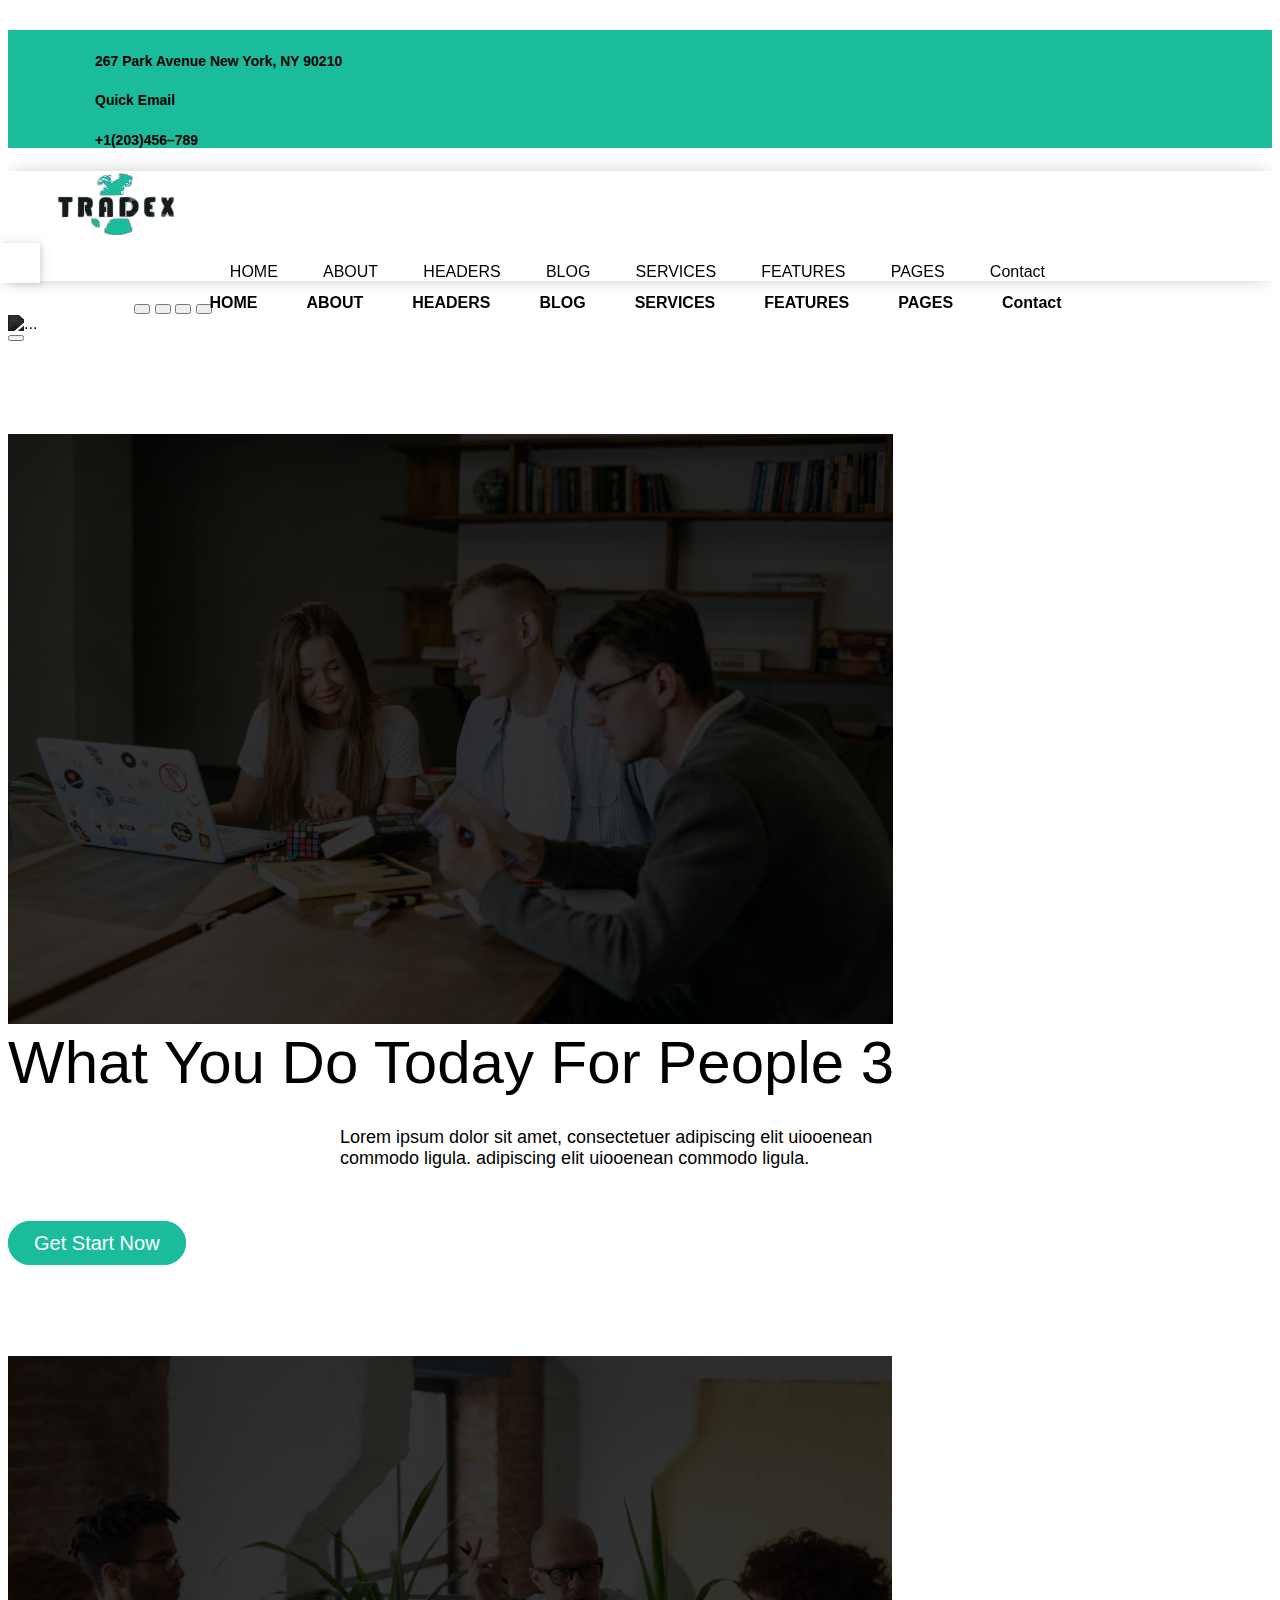
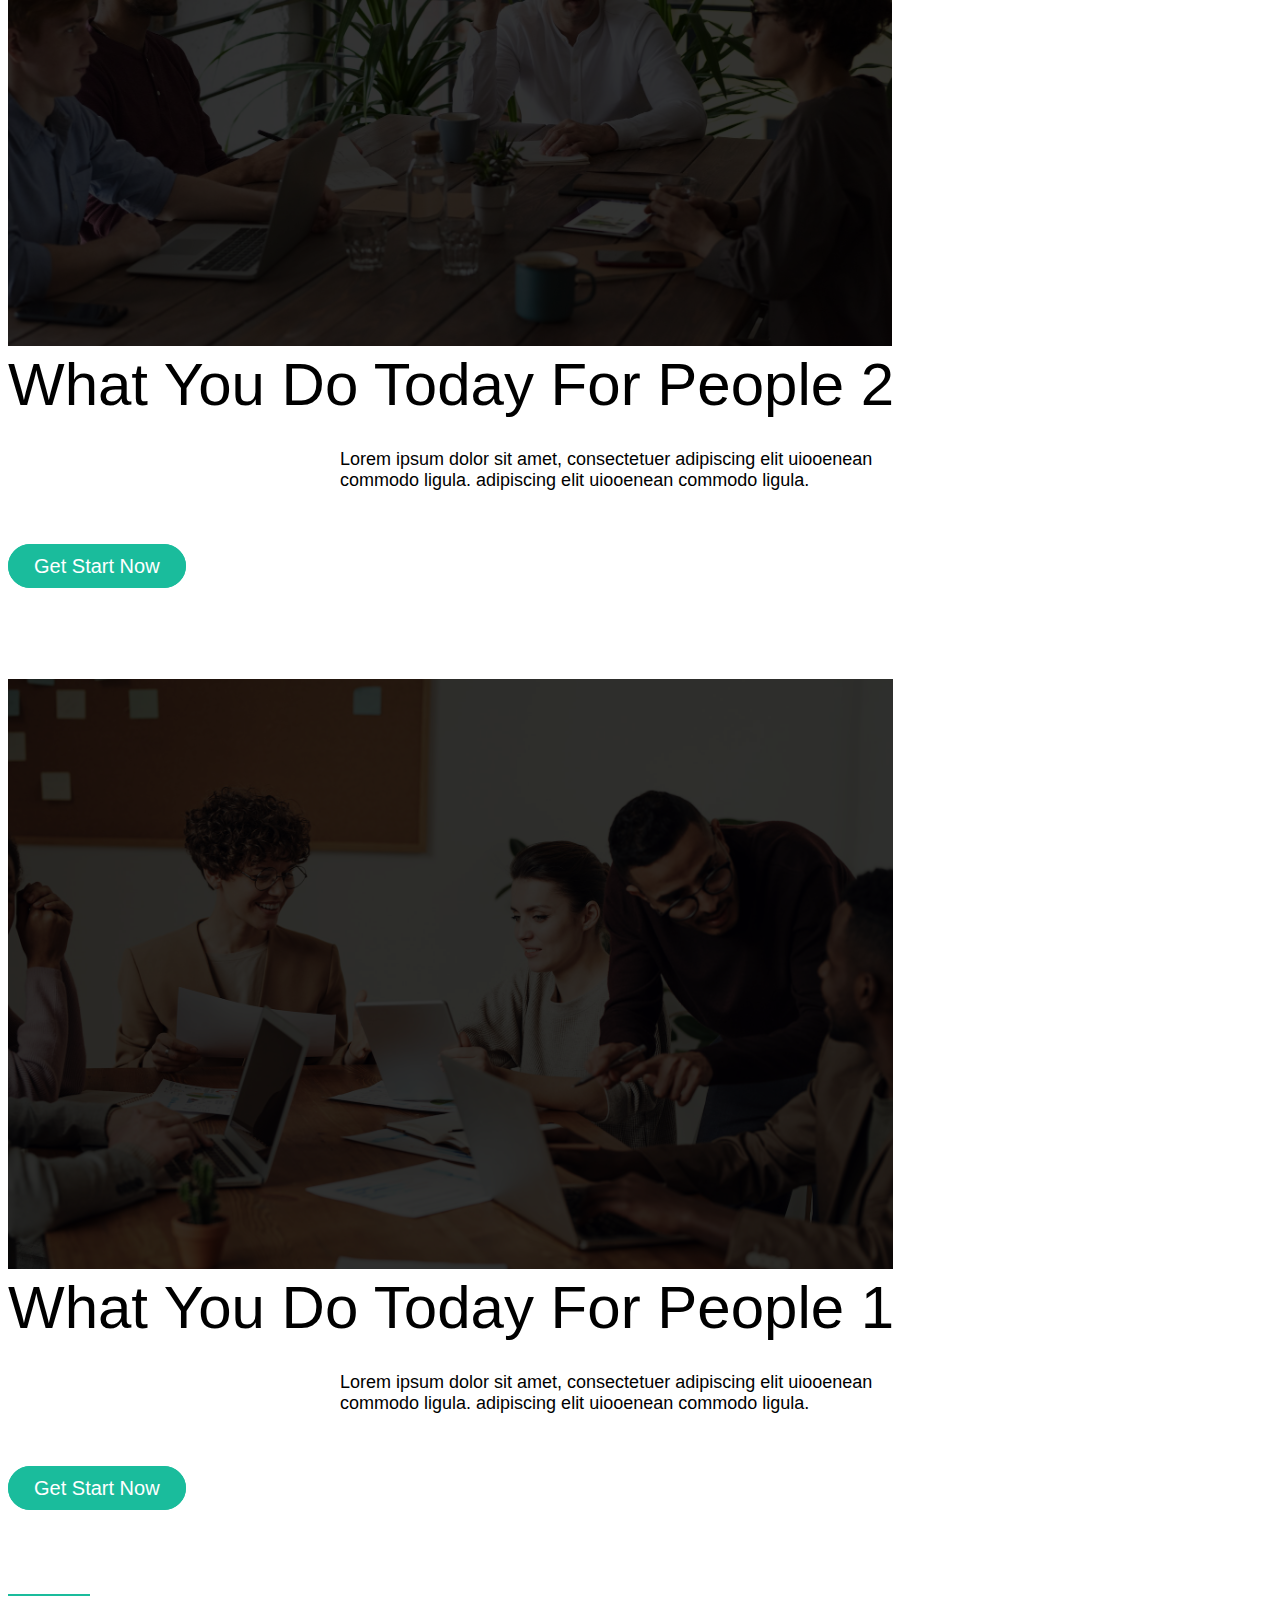
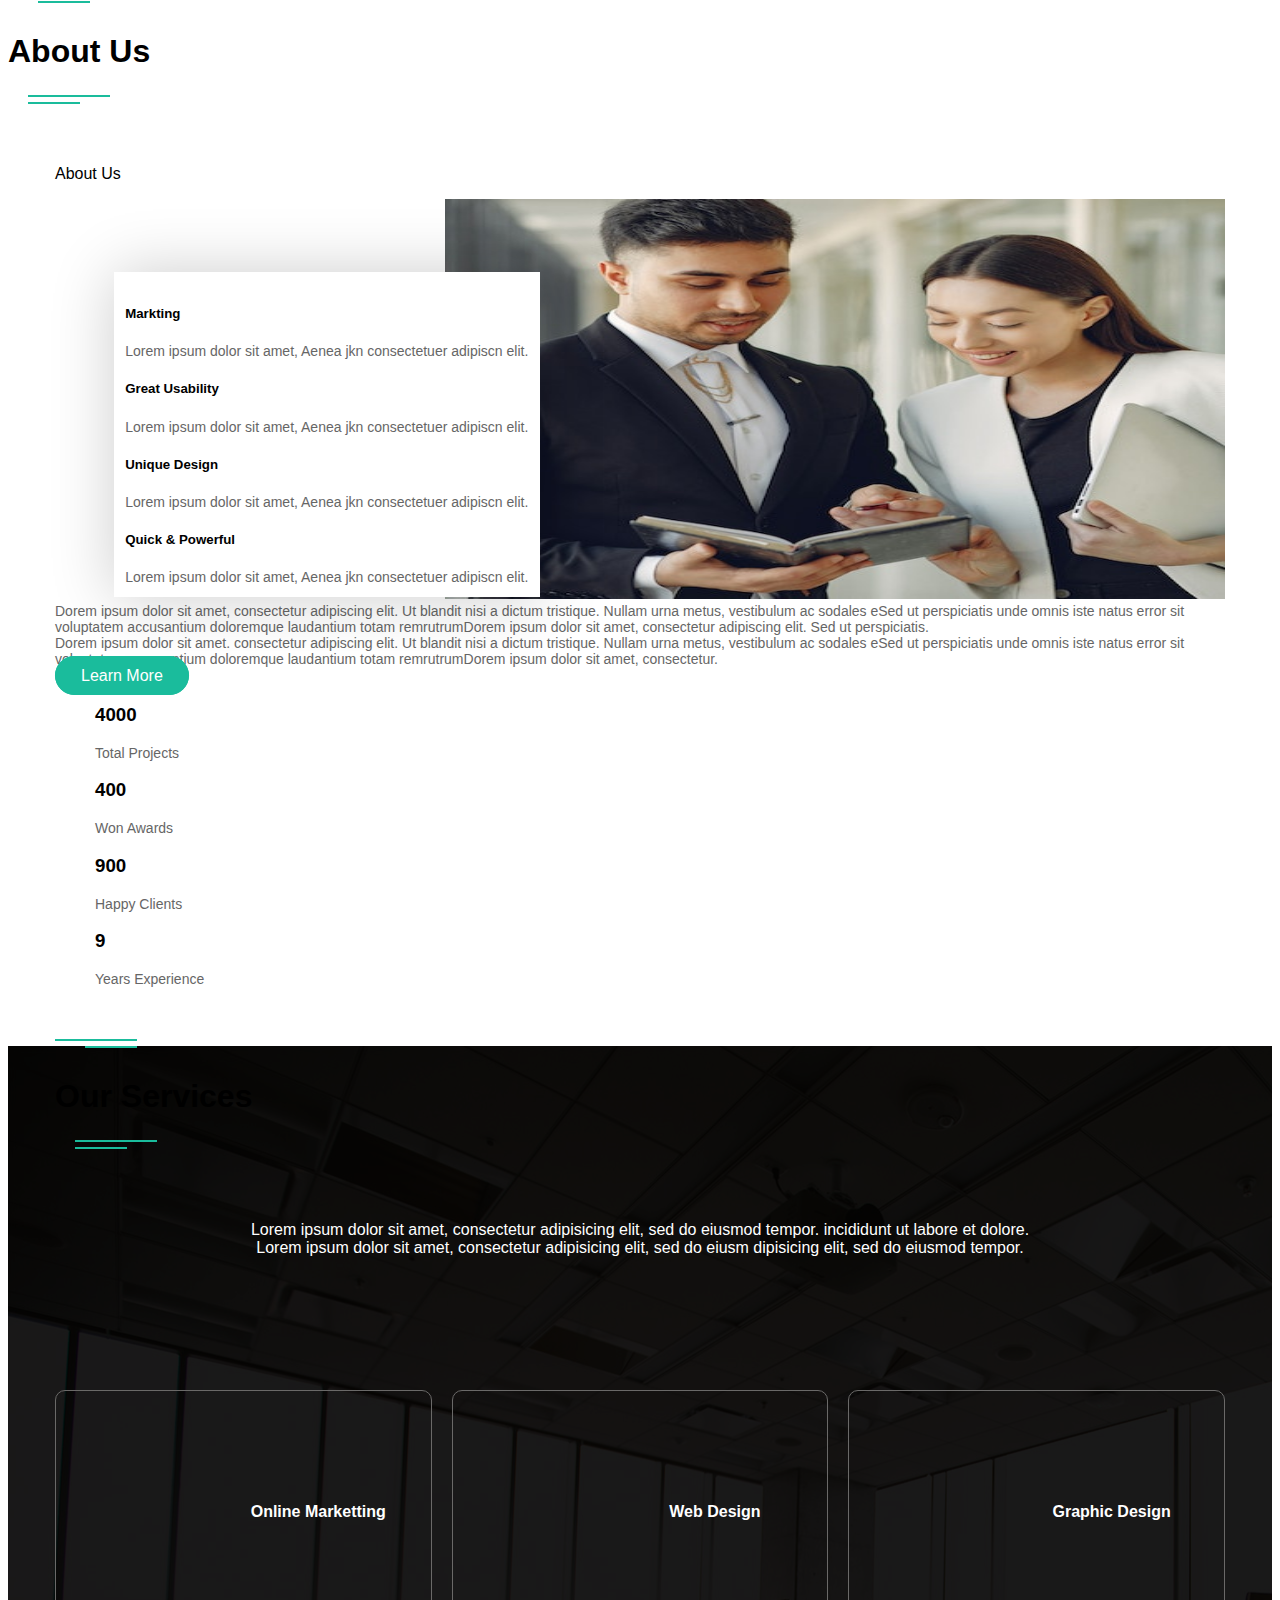
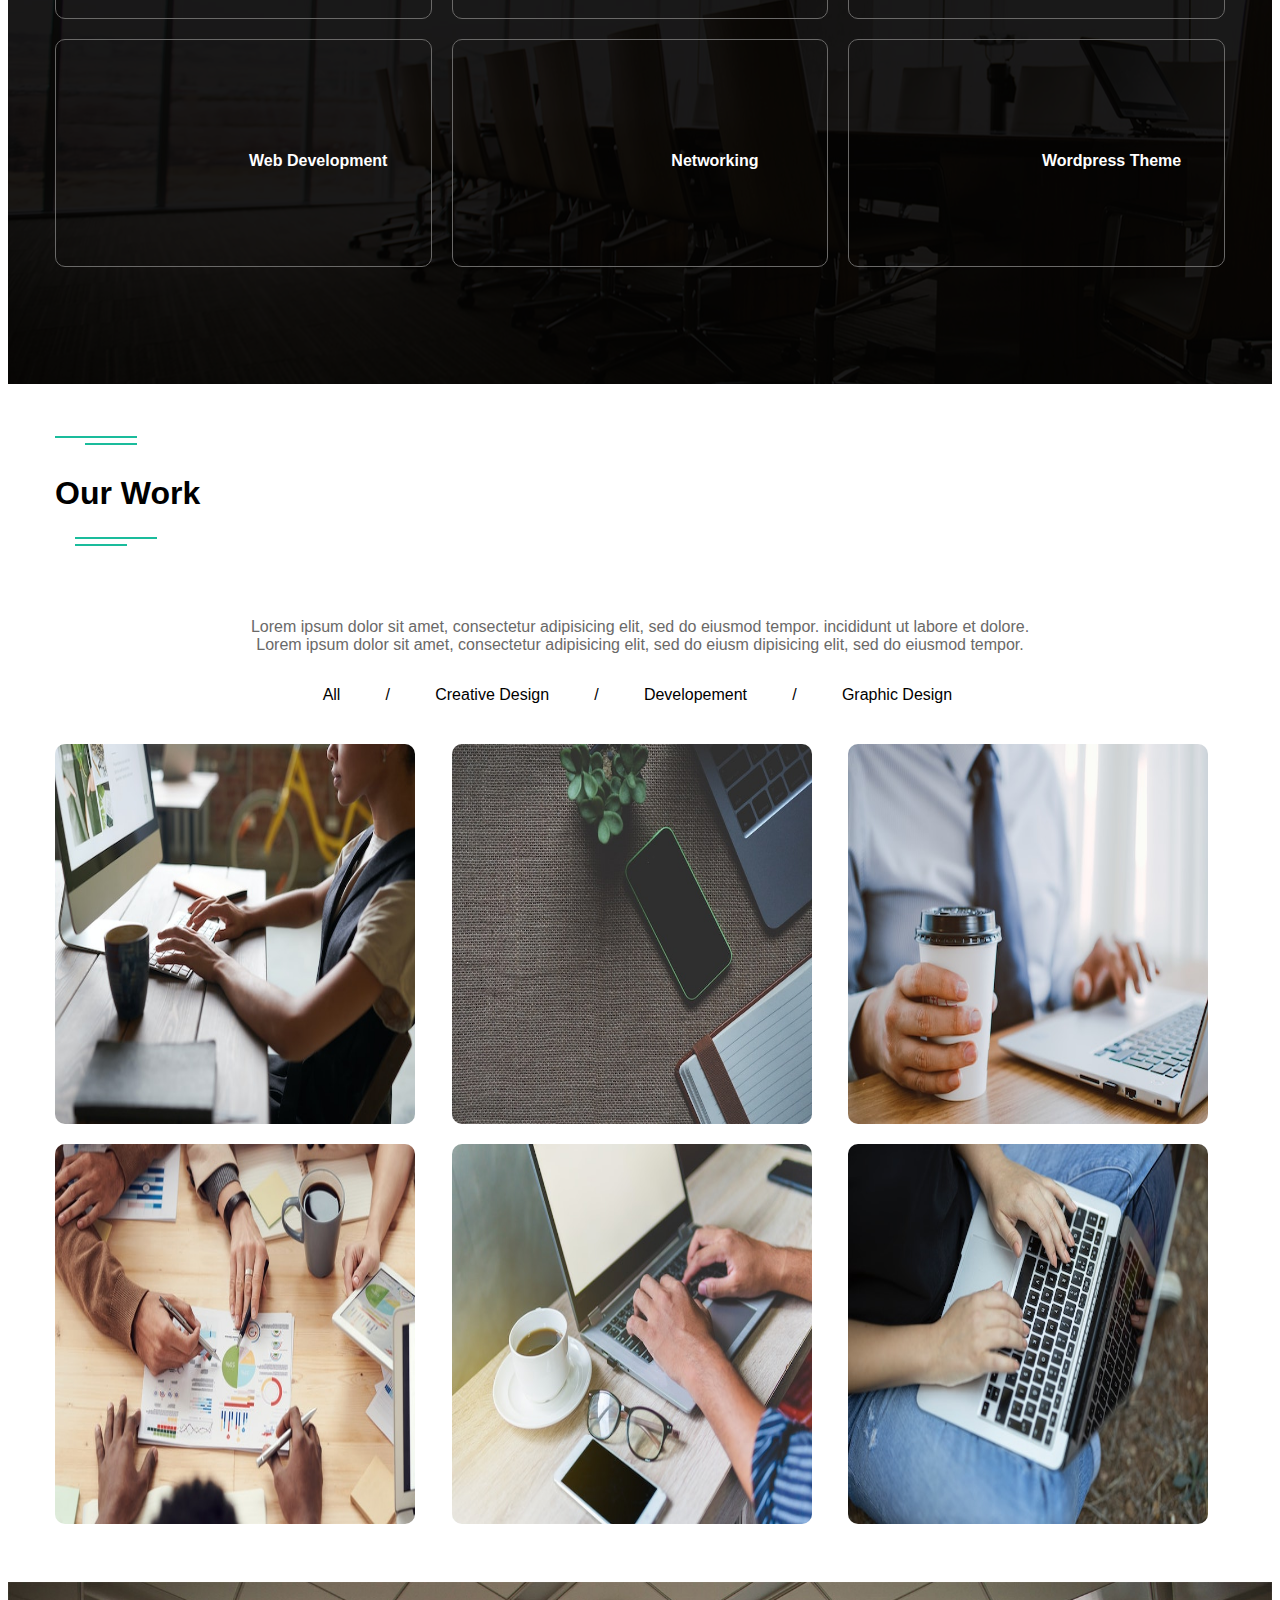
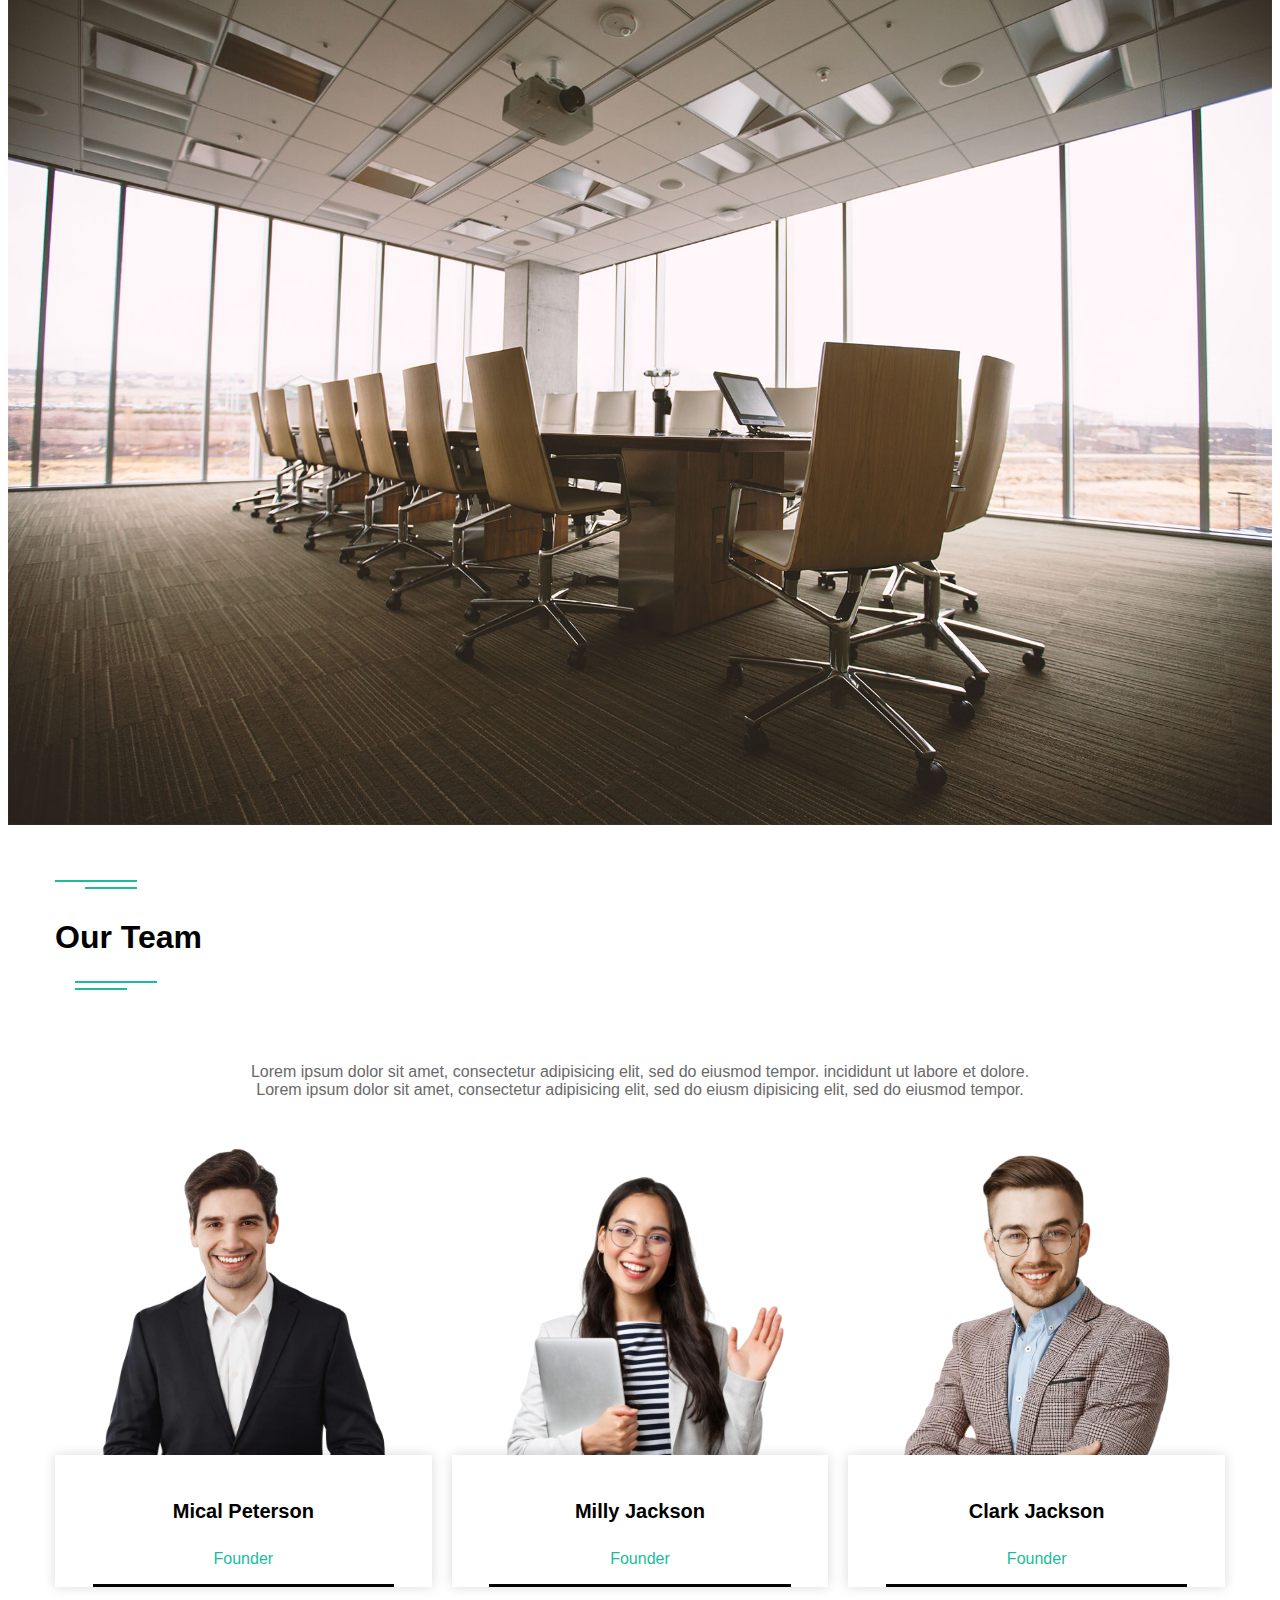
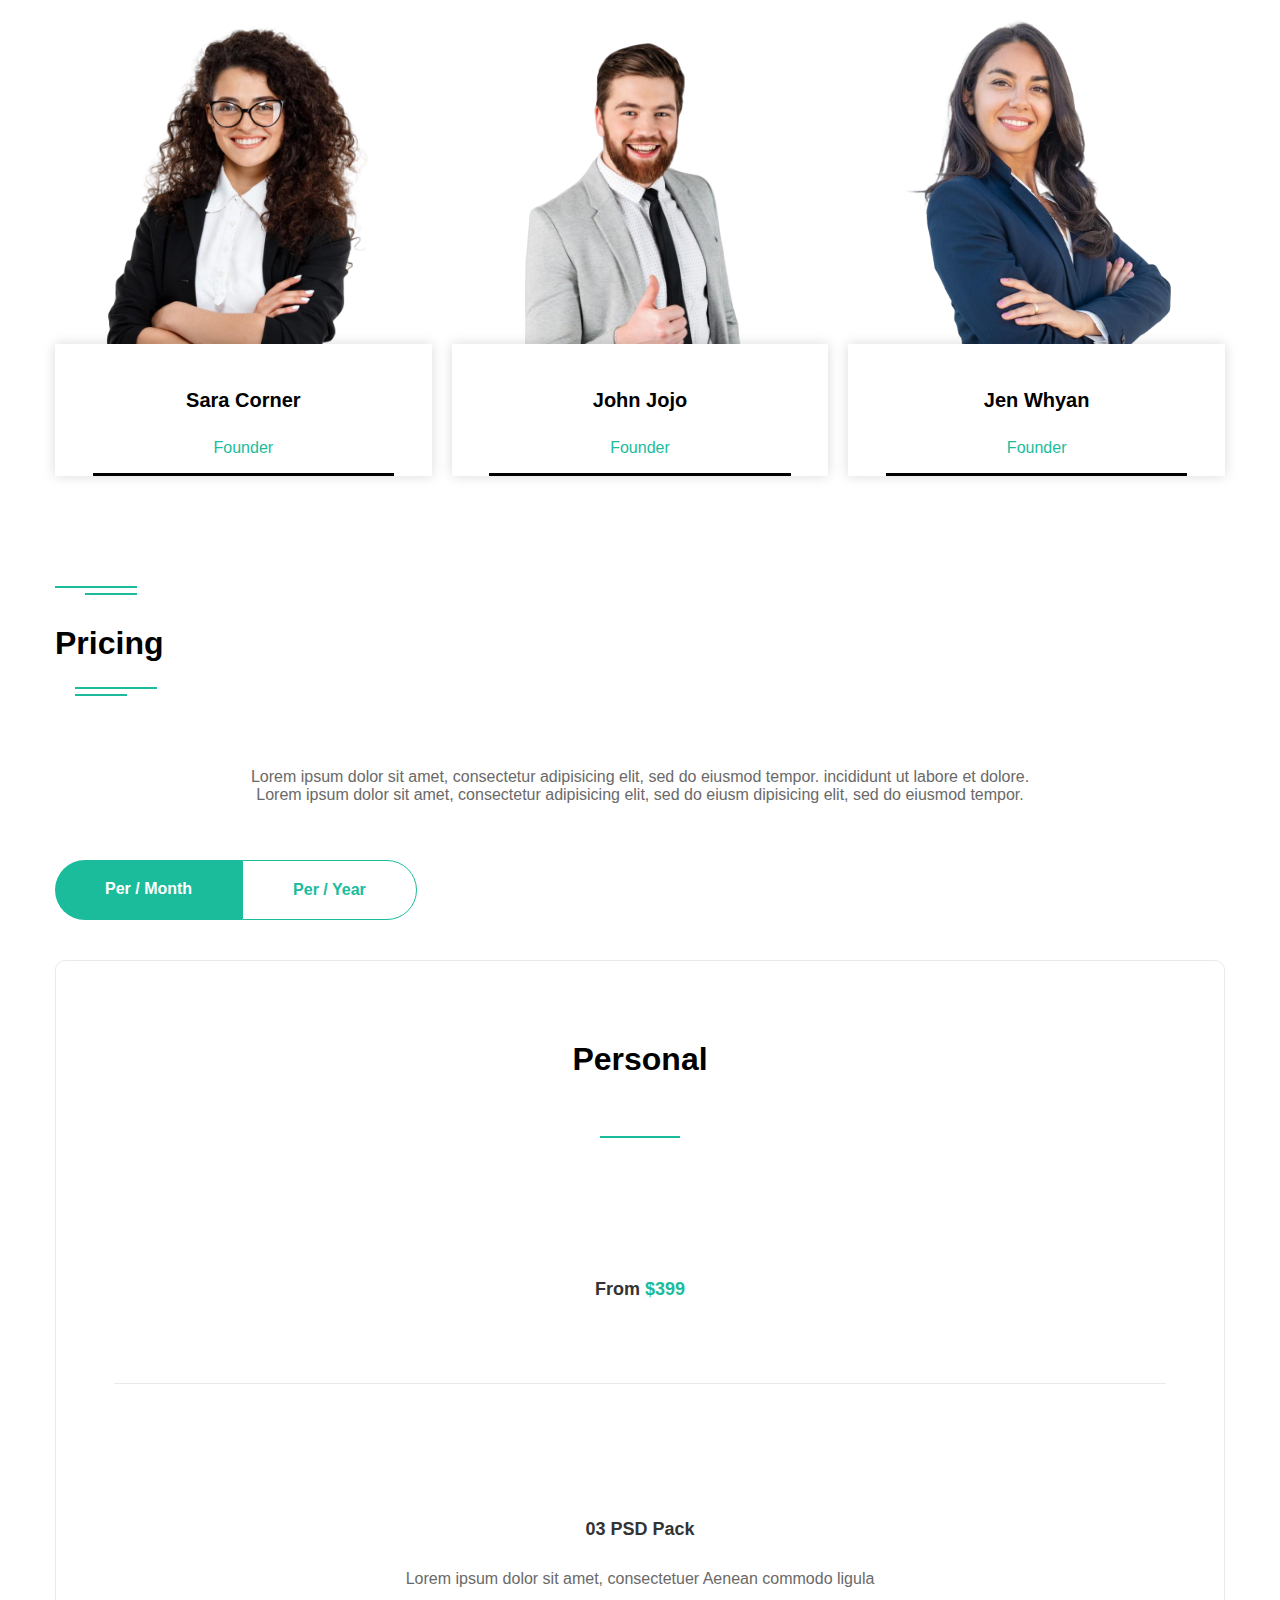
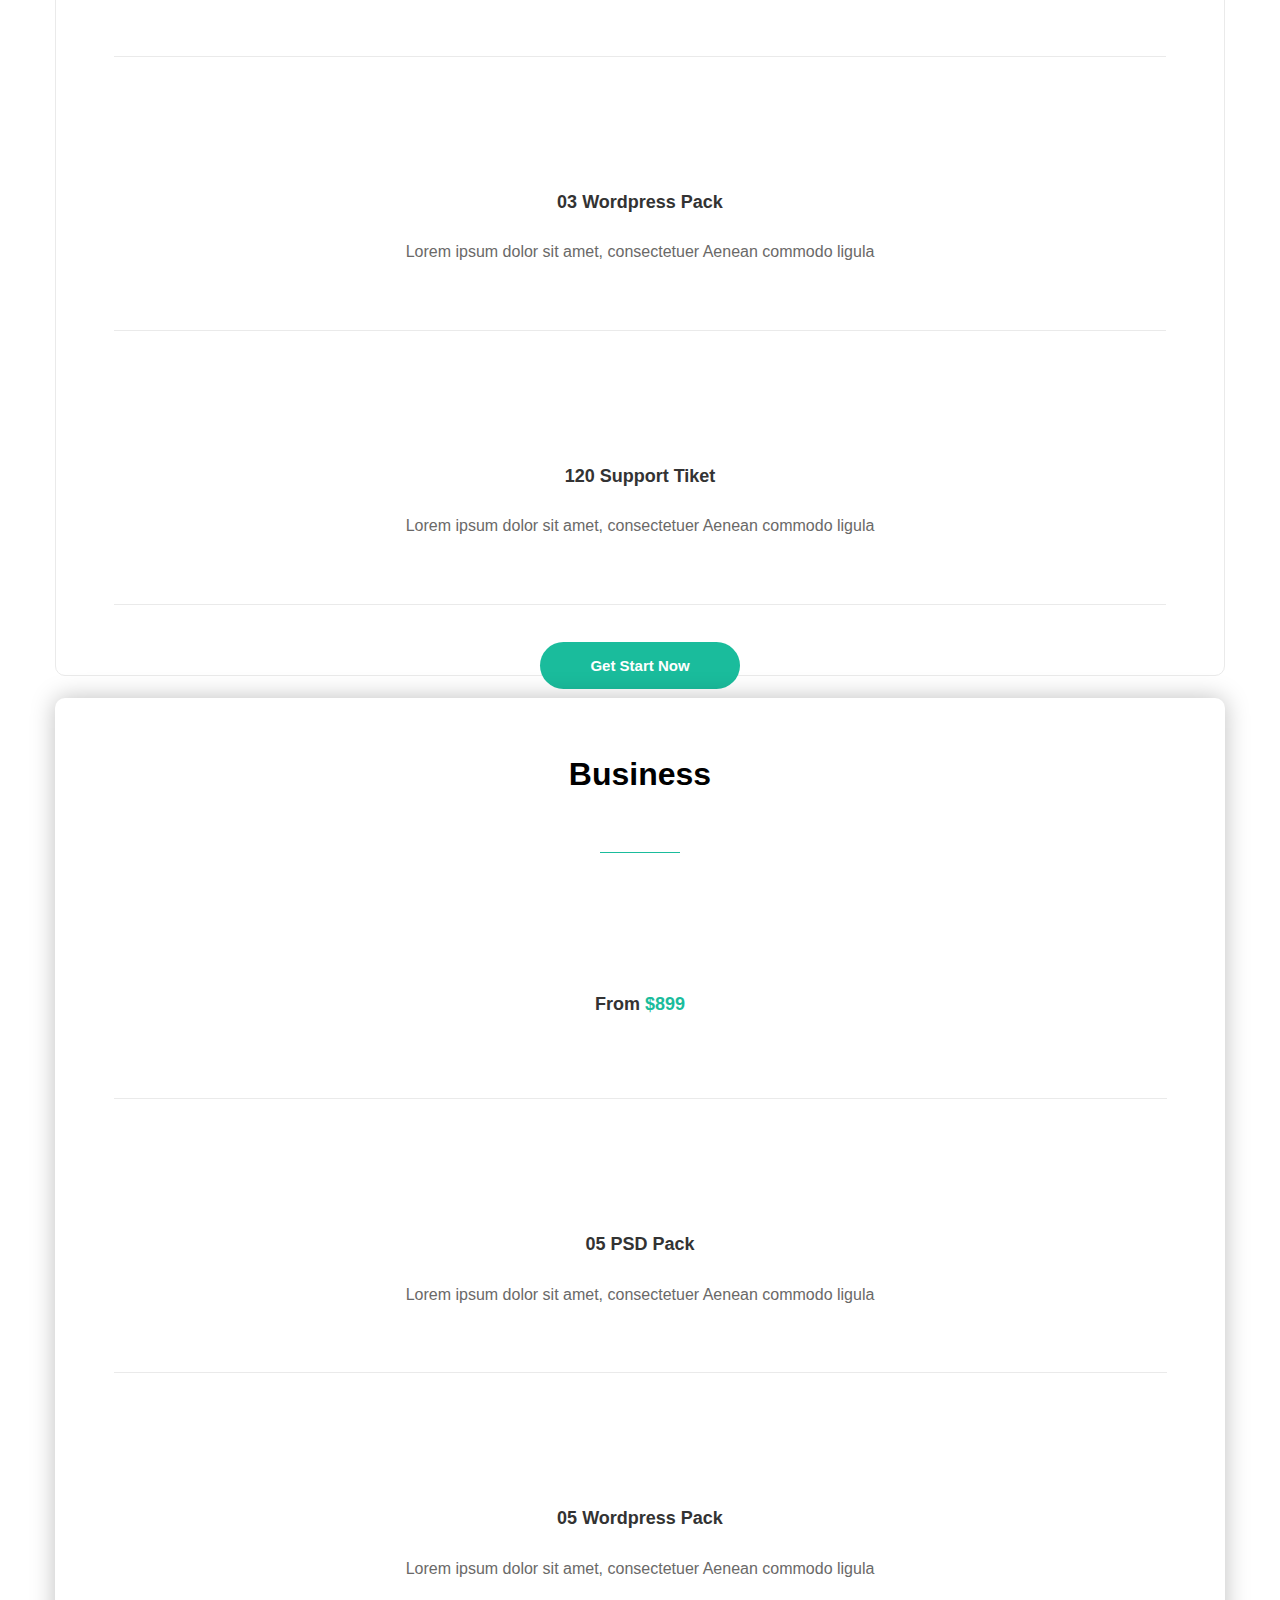
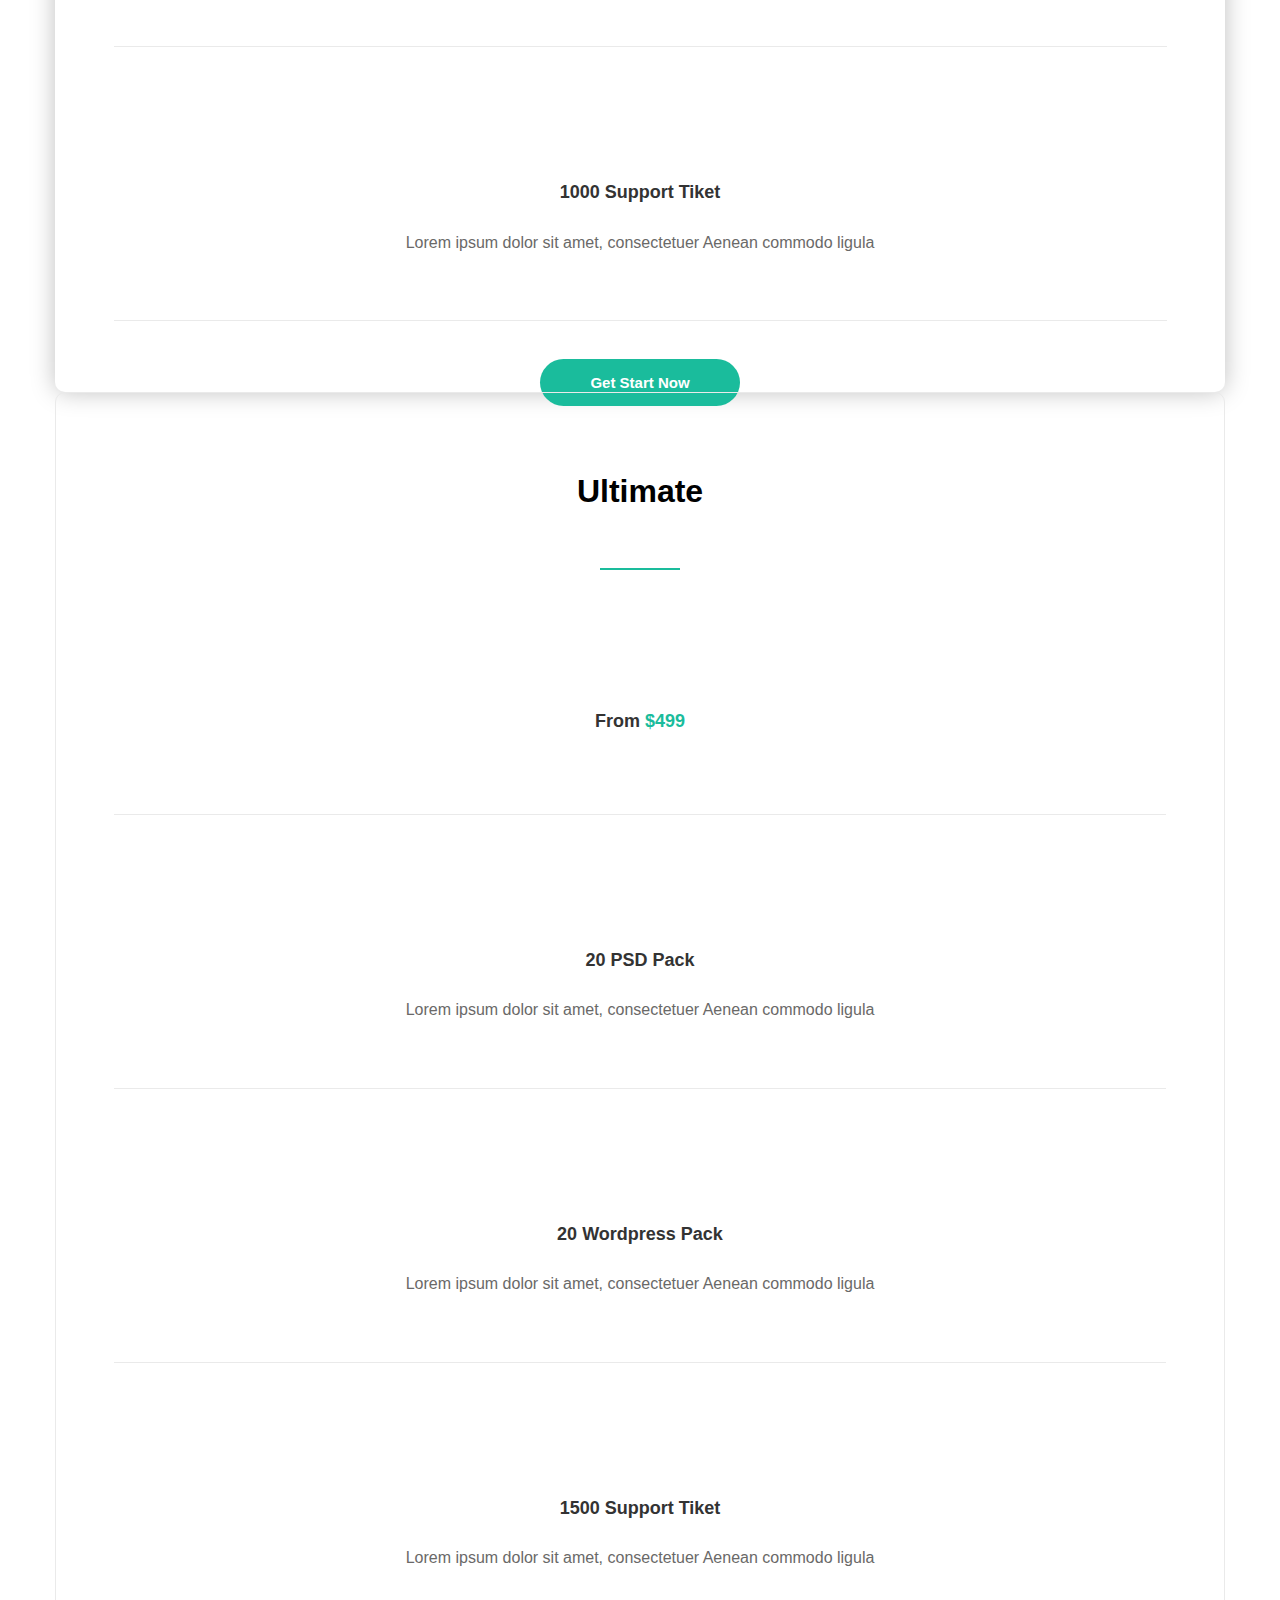
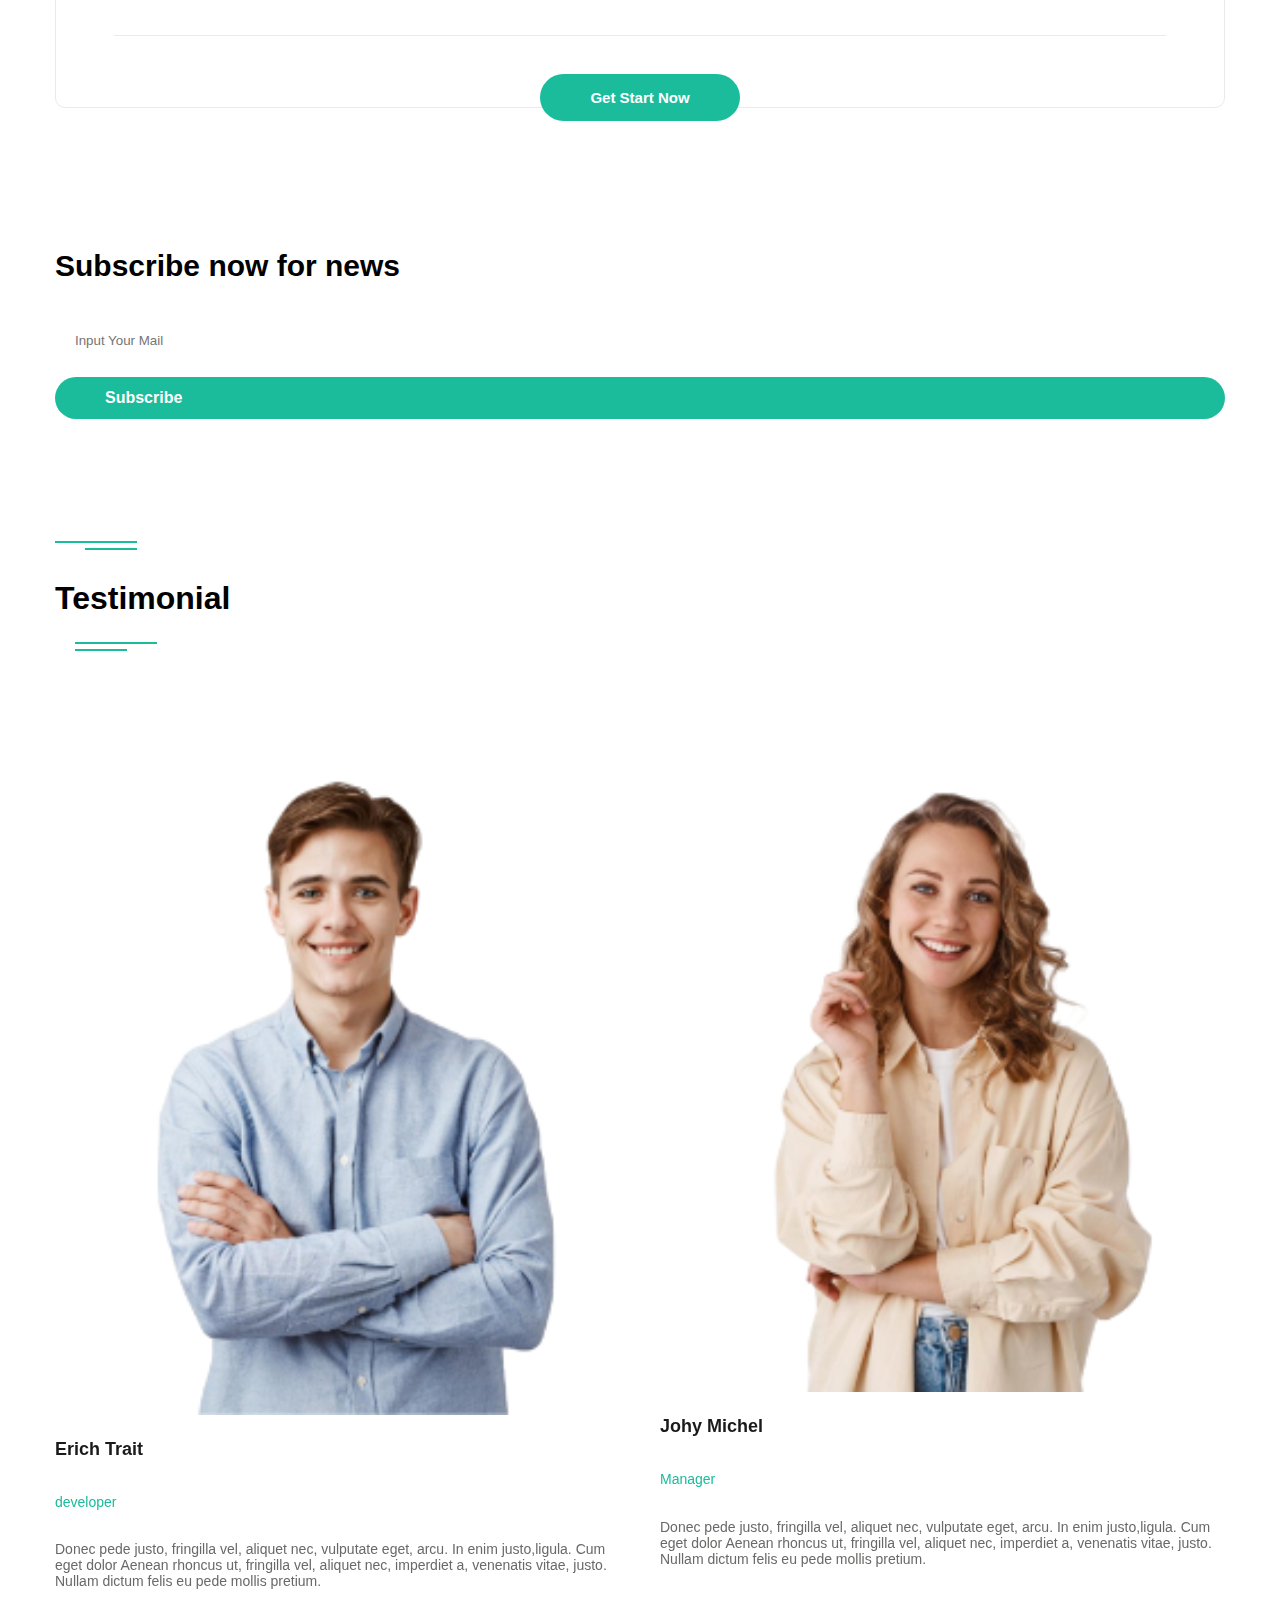
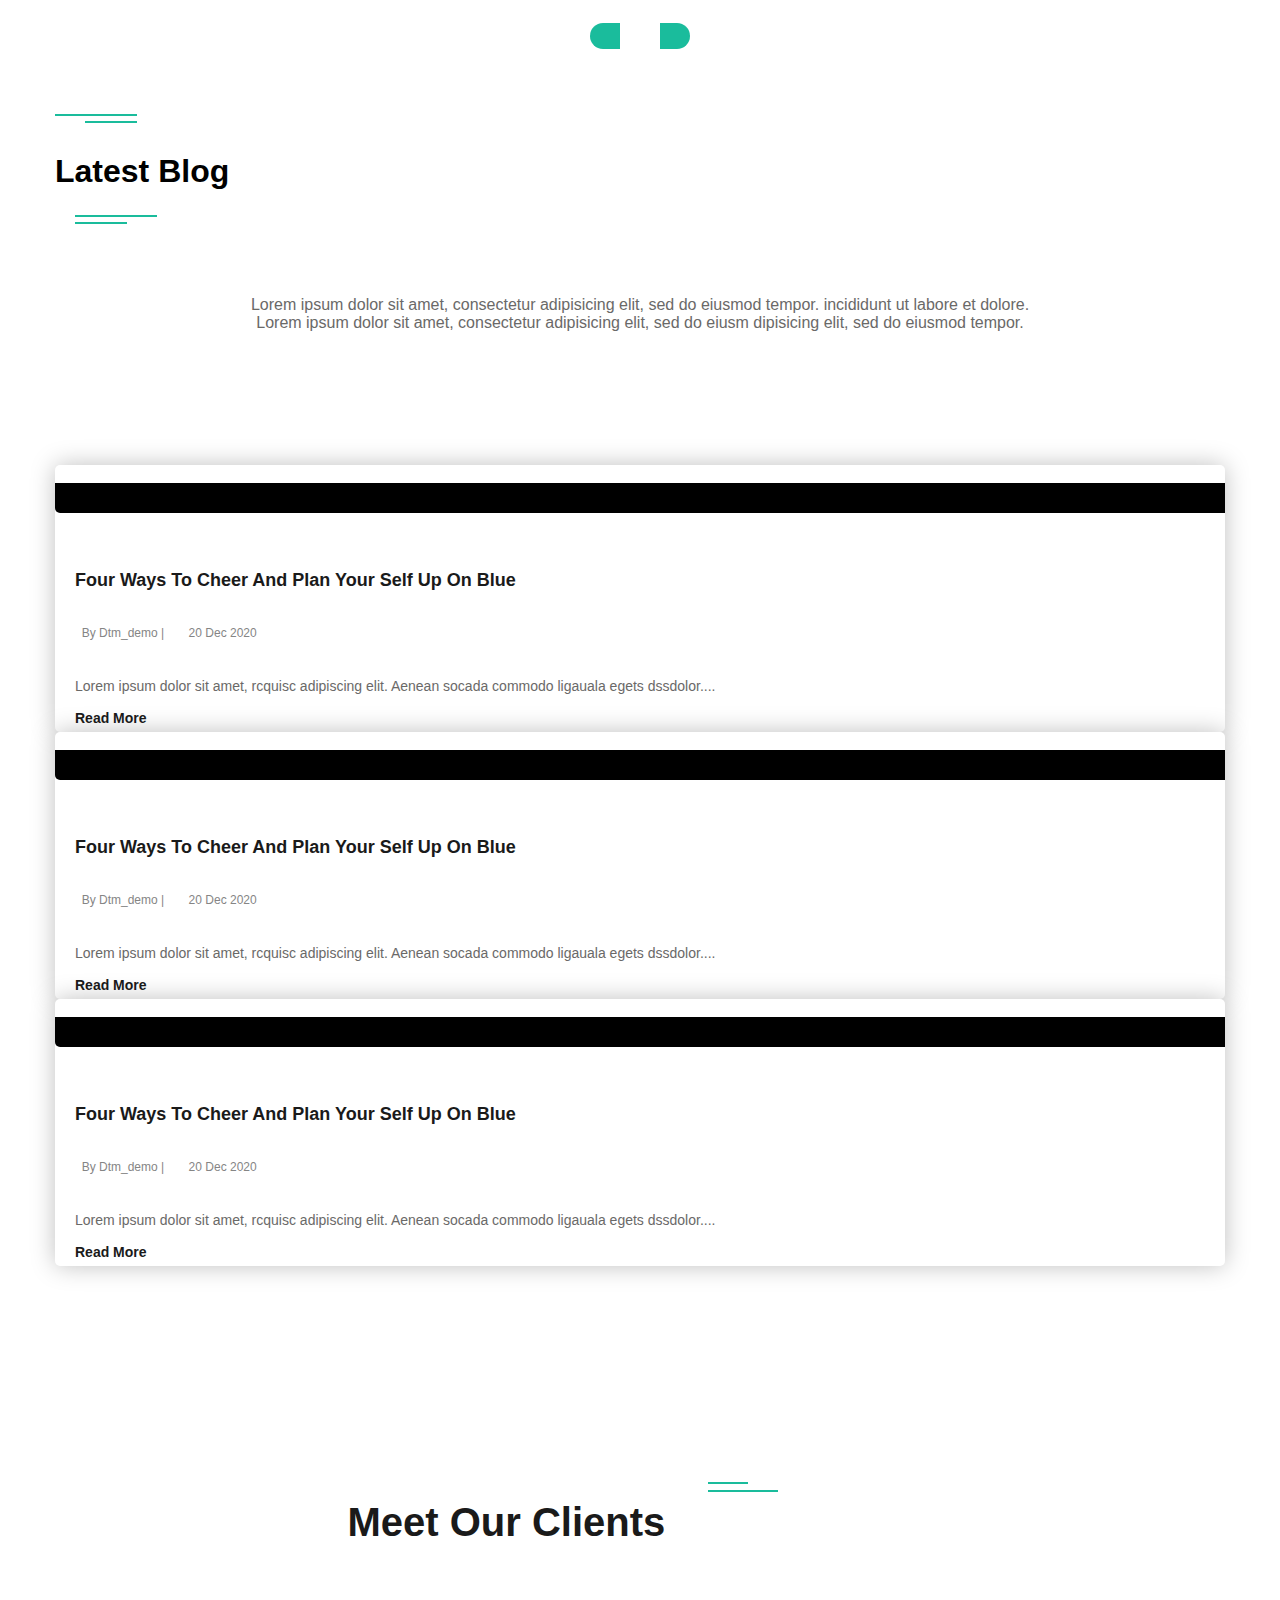
==== commit b077d790: "last update" ====
--- a/index.html
+++ b/index.html
@@ -168,7 +168,7 @@
                         </h5> -->
                         <ul class="list col-11">
                           <li class="dropdown">
-                            <a>HOME<Span><i class="fa fa-angle-down"></i></Span>
+                            <a href="">HOME<Span><i class="fa fa-angle-down"></i></Span>
                               <div class="dropdown-content home">
                                 <ul class="">
                                   <li class="first"><a href="index.html">Home 01</a></li>
@@ -177,9 +177,9 @@
                                 </ul>
                               </div>
                             </a></li>
-                          <li class="dropdown"><a href="#">ABOUT</a></li>
+                          <li class="dropdown"><a href="">ABOUT</a></li>
                           <li class="dropdown">
-                            <a href="#">HEADERS<Span><i class="fa fa-angle-down"></i></Span>
+                            <a href="">HEADERS<Span><i class="fa fa-angle-down"></i></Span>
                               <div class="dropdown-content header-style">
                                 <ul class="">
                                   <li class="first"><a href="#">Header Style 1</a></li>
@@ -295,7 +295,7 @@
               </h5>
               <ul class="list col-10 mt-4 d-none d-sm-none d-md-none d-lg-flex">
                 <li class="dropdown">
-                  <a>HOME<Span><i class="fa fa-angle-down"></i></Span>
+                  <a href="">HOME<Span><i class="fa fa-angle-down"></i></Span>
                     <div class="dropdown-content home">
                       <ul class="">
                         <li class="first"><a href="index.html">Home 01</a></li>
@@ -304,7 +304,7 @@
                       </ul>
                     </div>
                   </a></li>
-                <li><a>ABOUT</a></li>
+                <li><a href="">ABOUT</a></li>
                 <li class="dropdown">
                   <a href="#">HEADERS<Span><i class="fa fa-angle-down"></i></Span>
                     <div class="dropdown-content header-style">
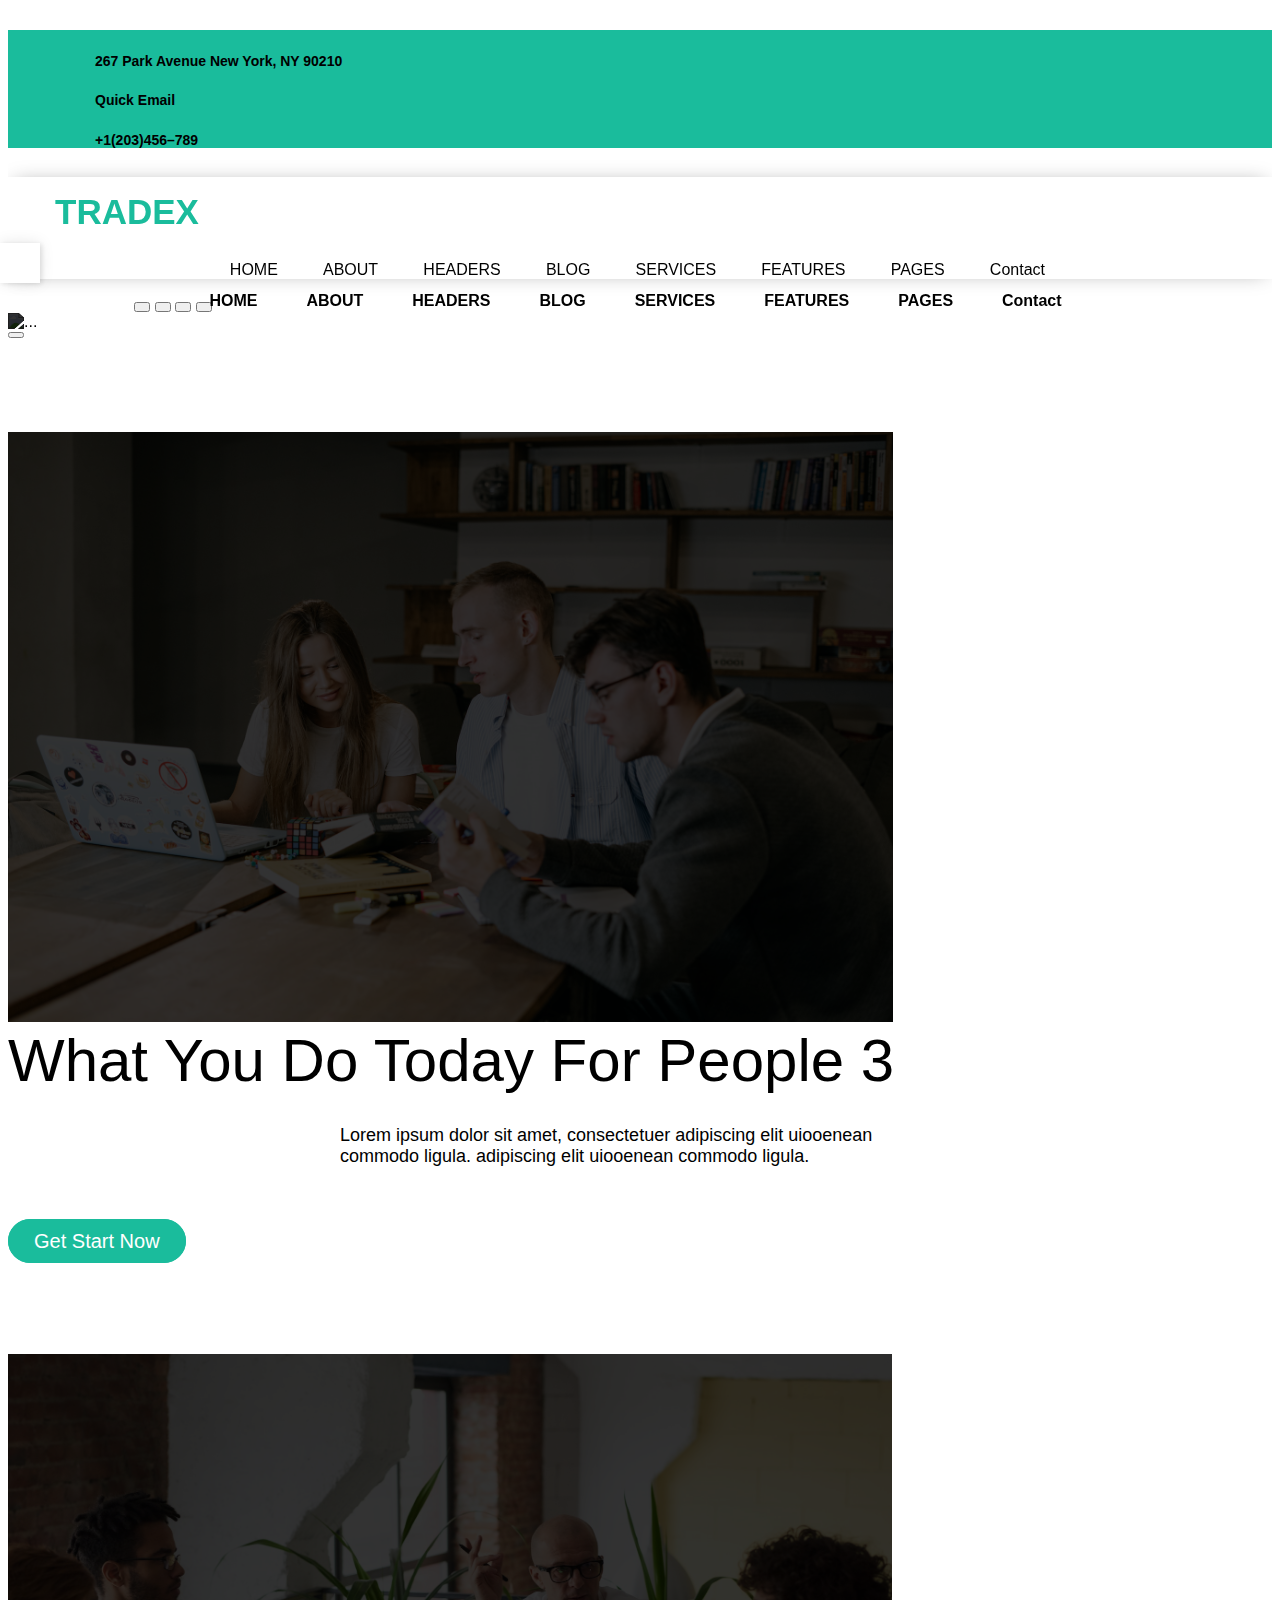
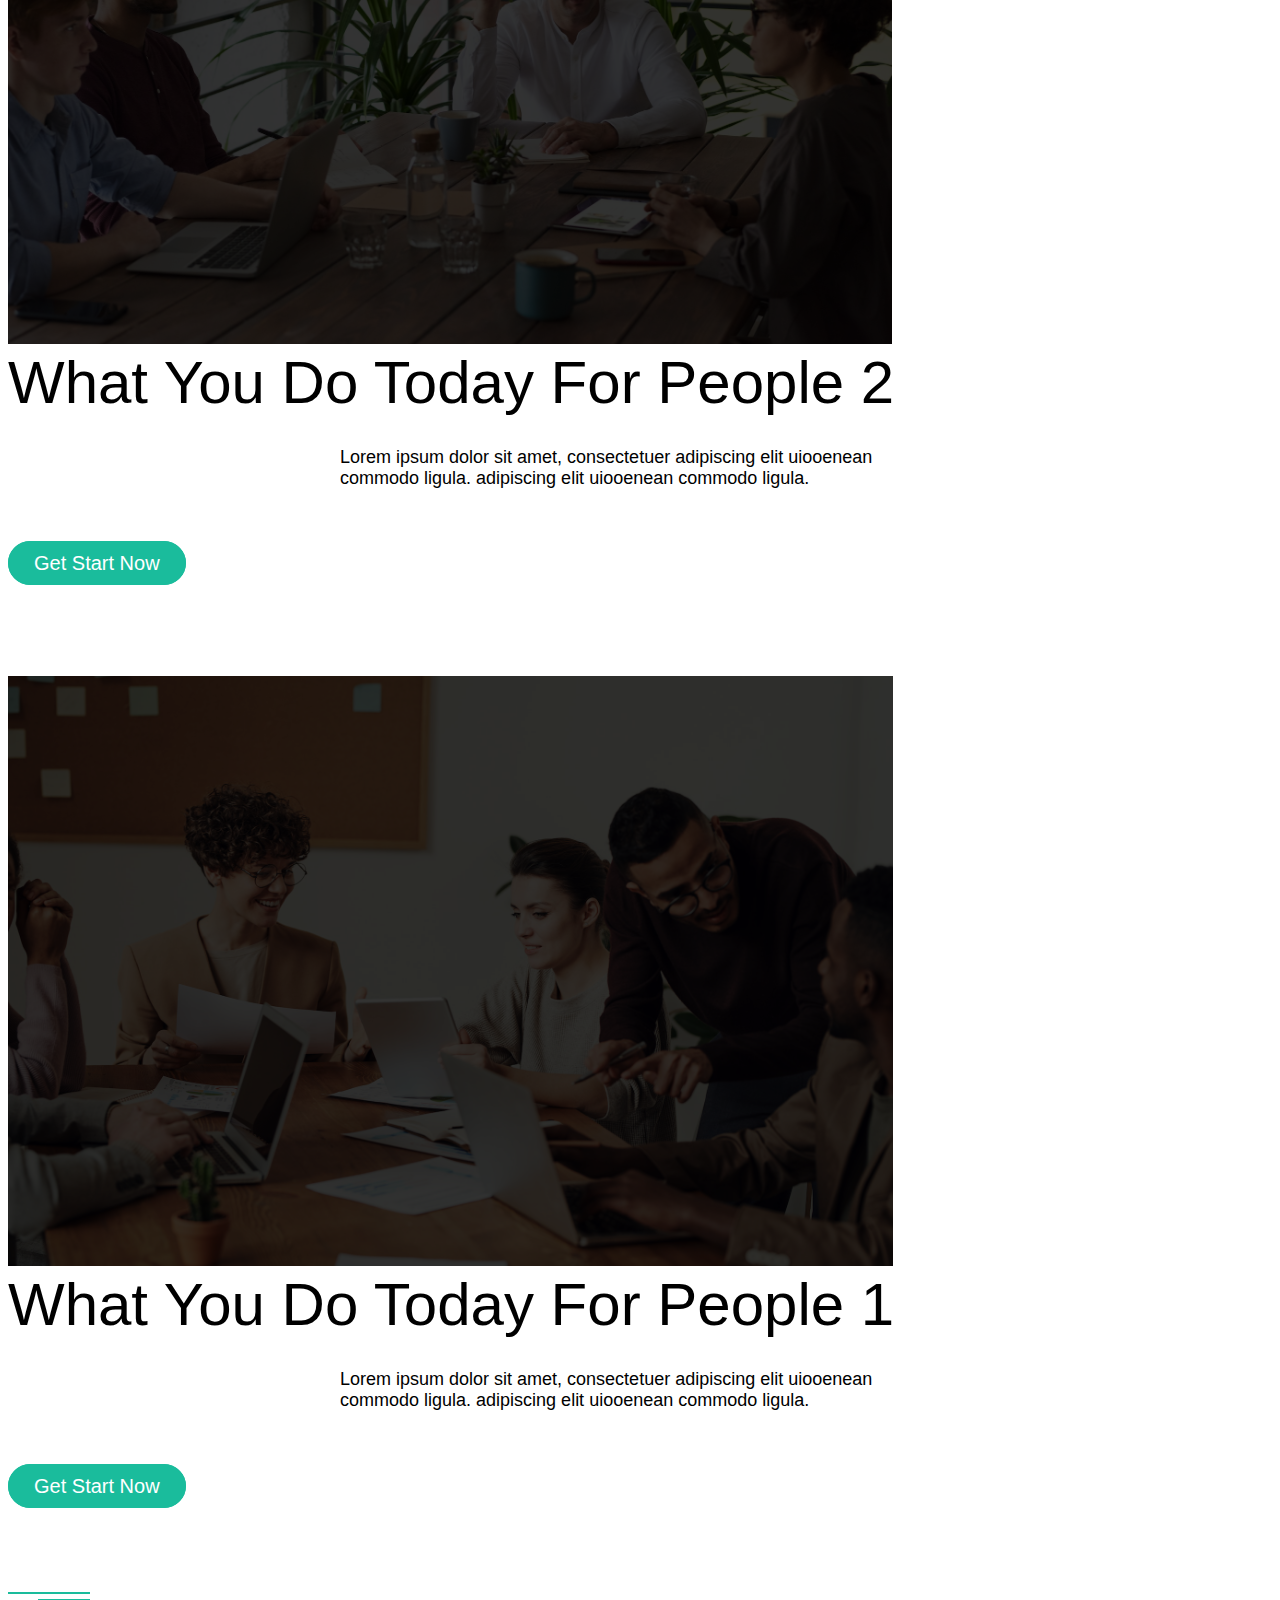
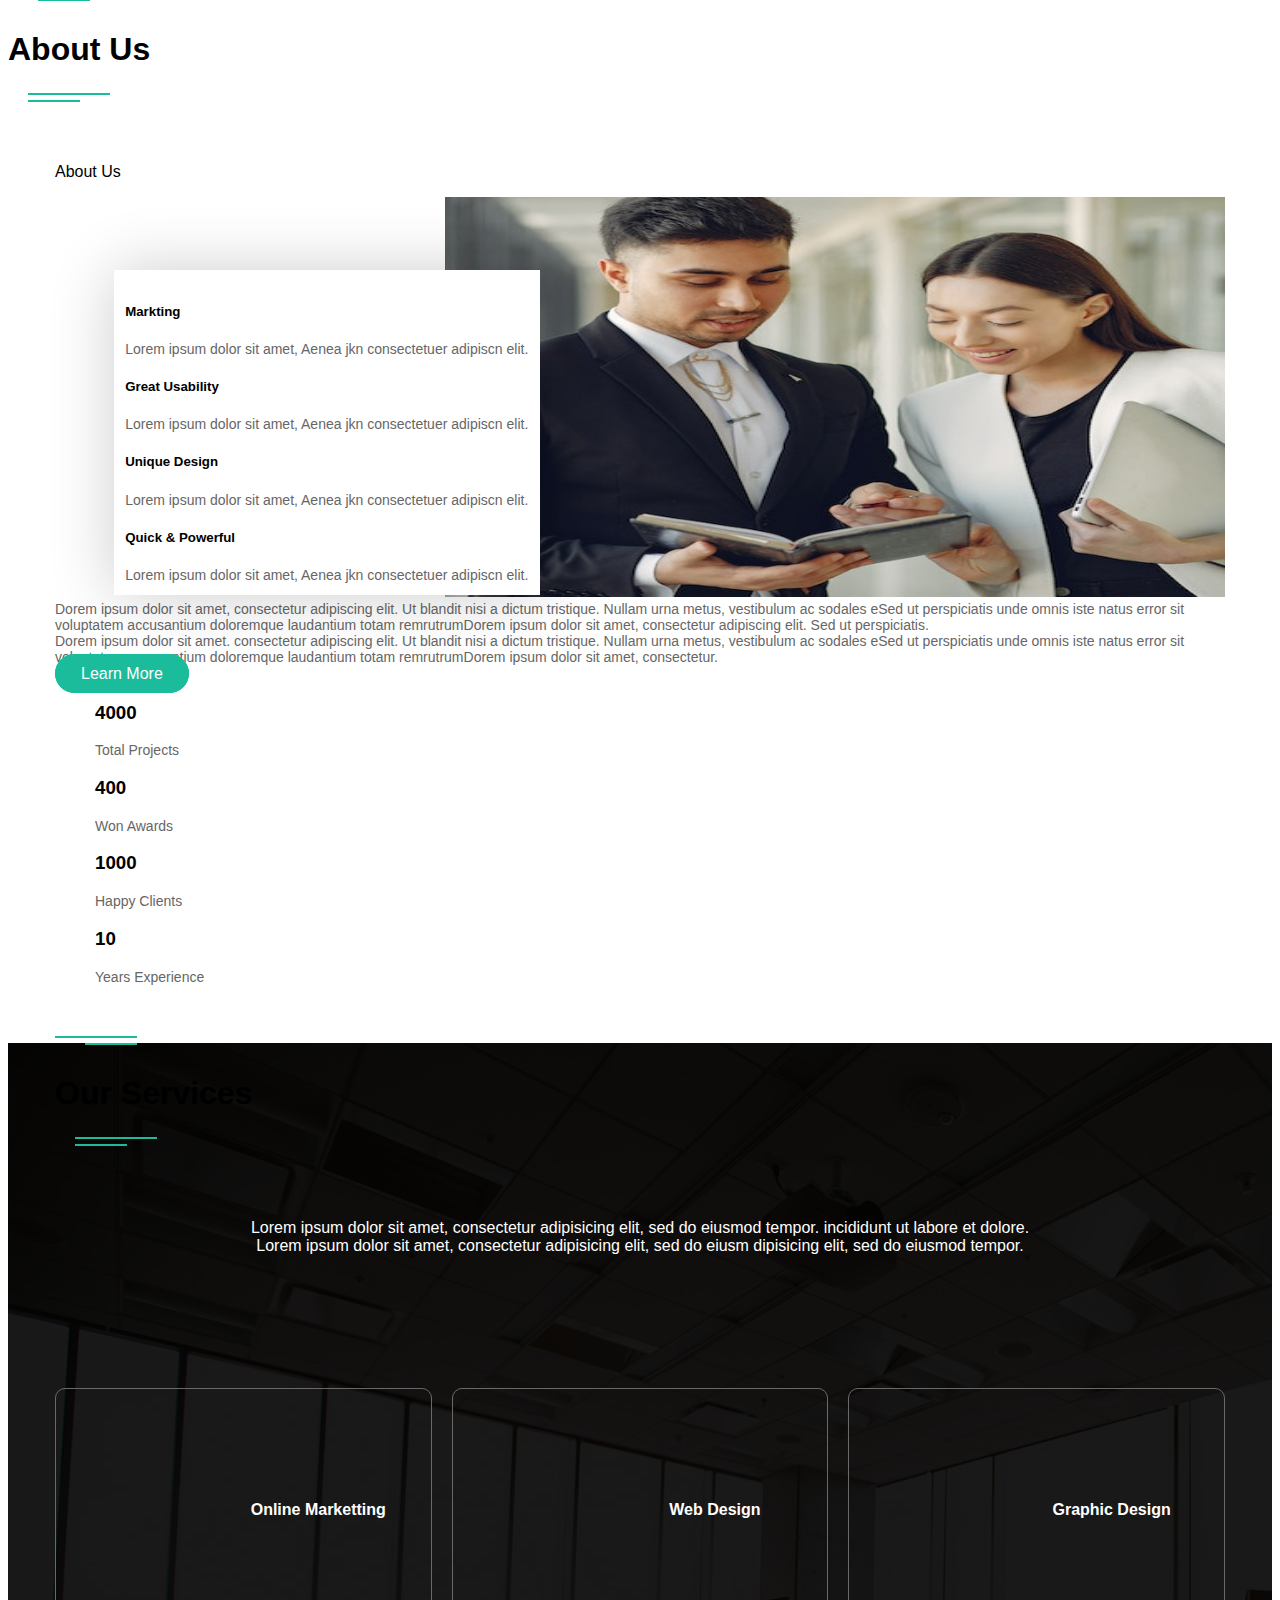
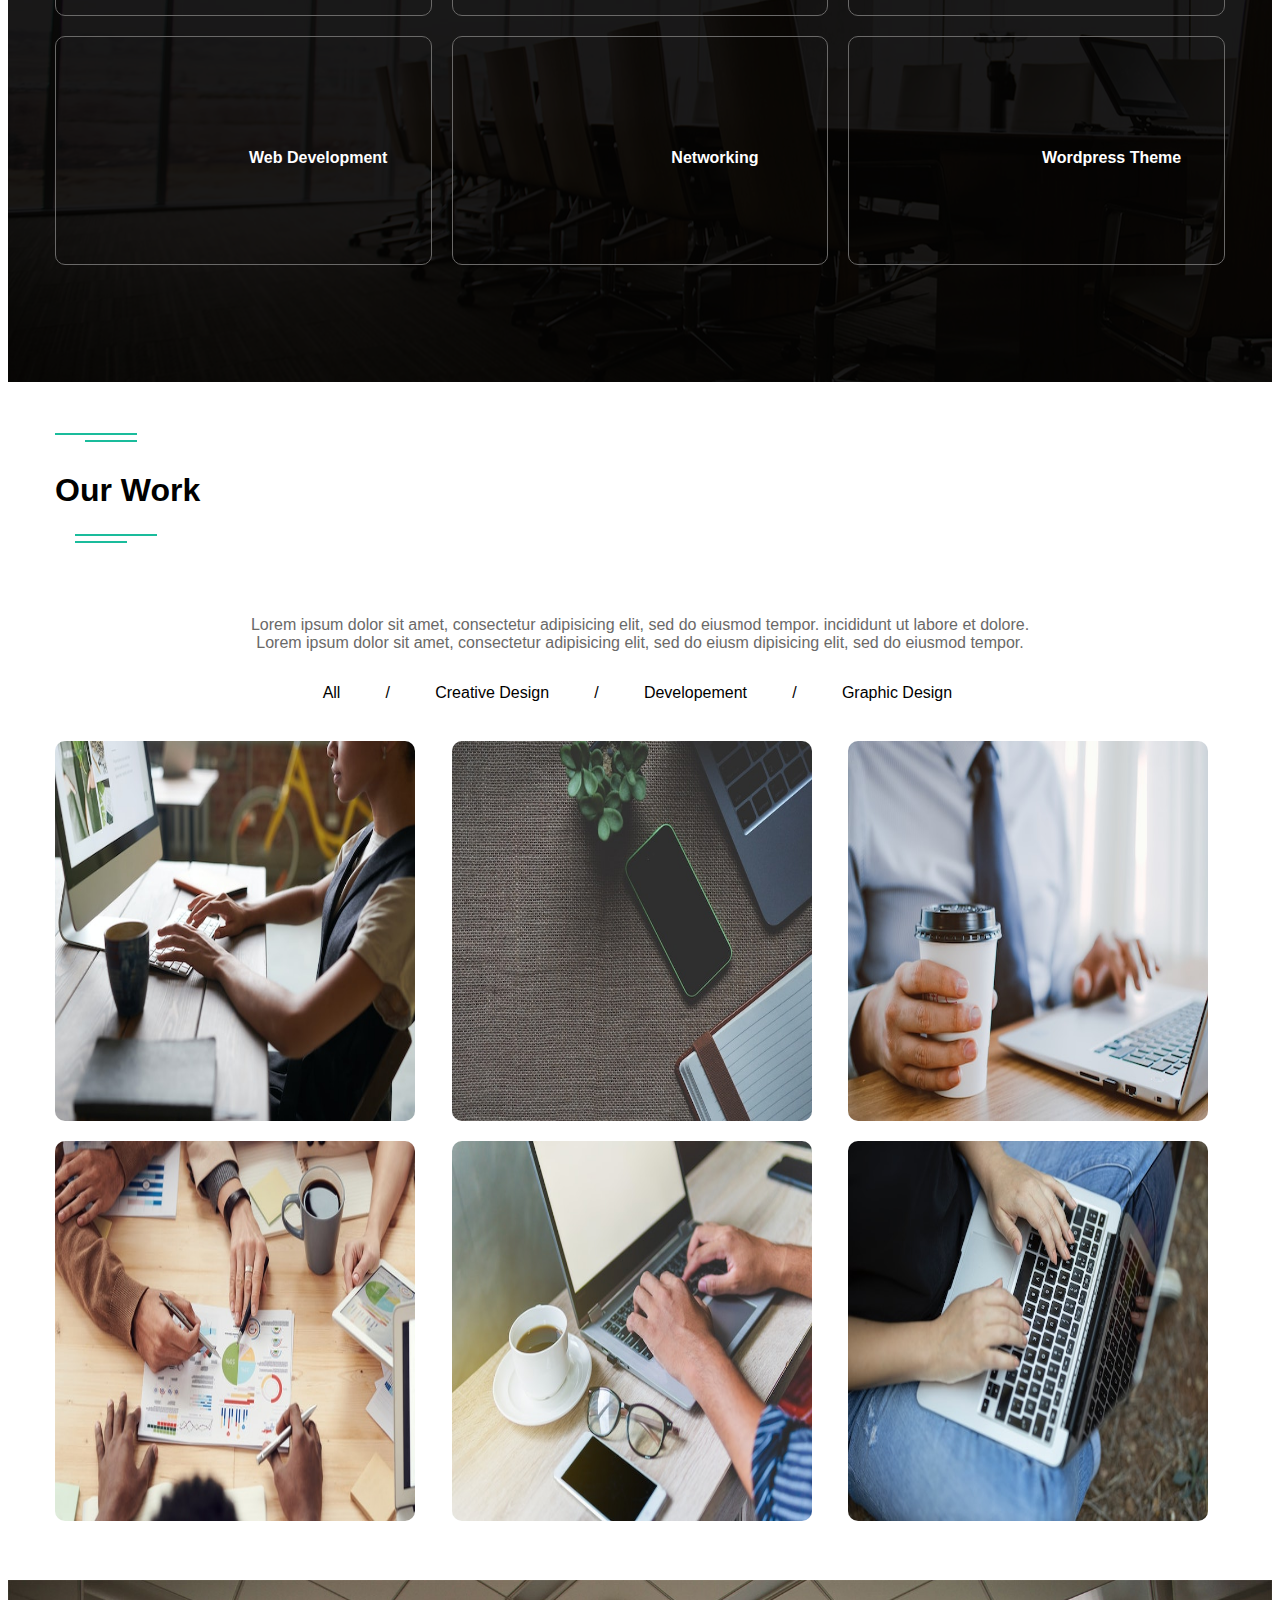
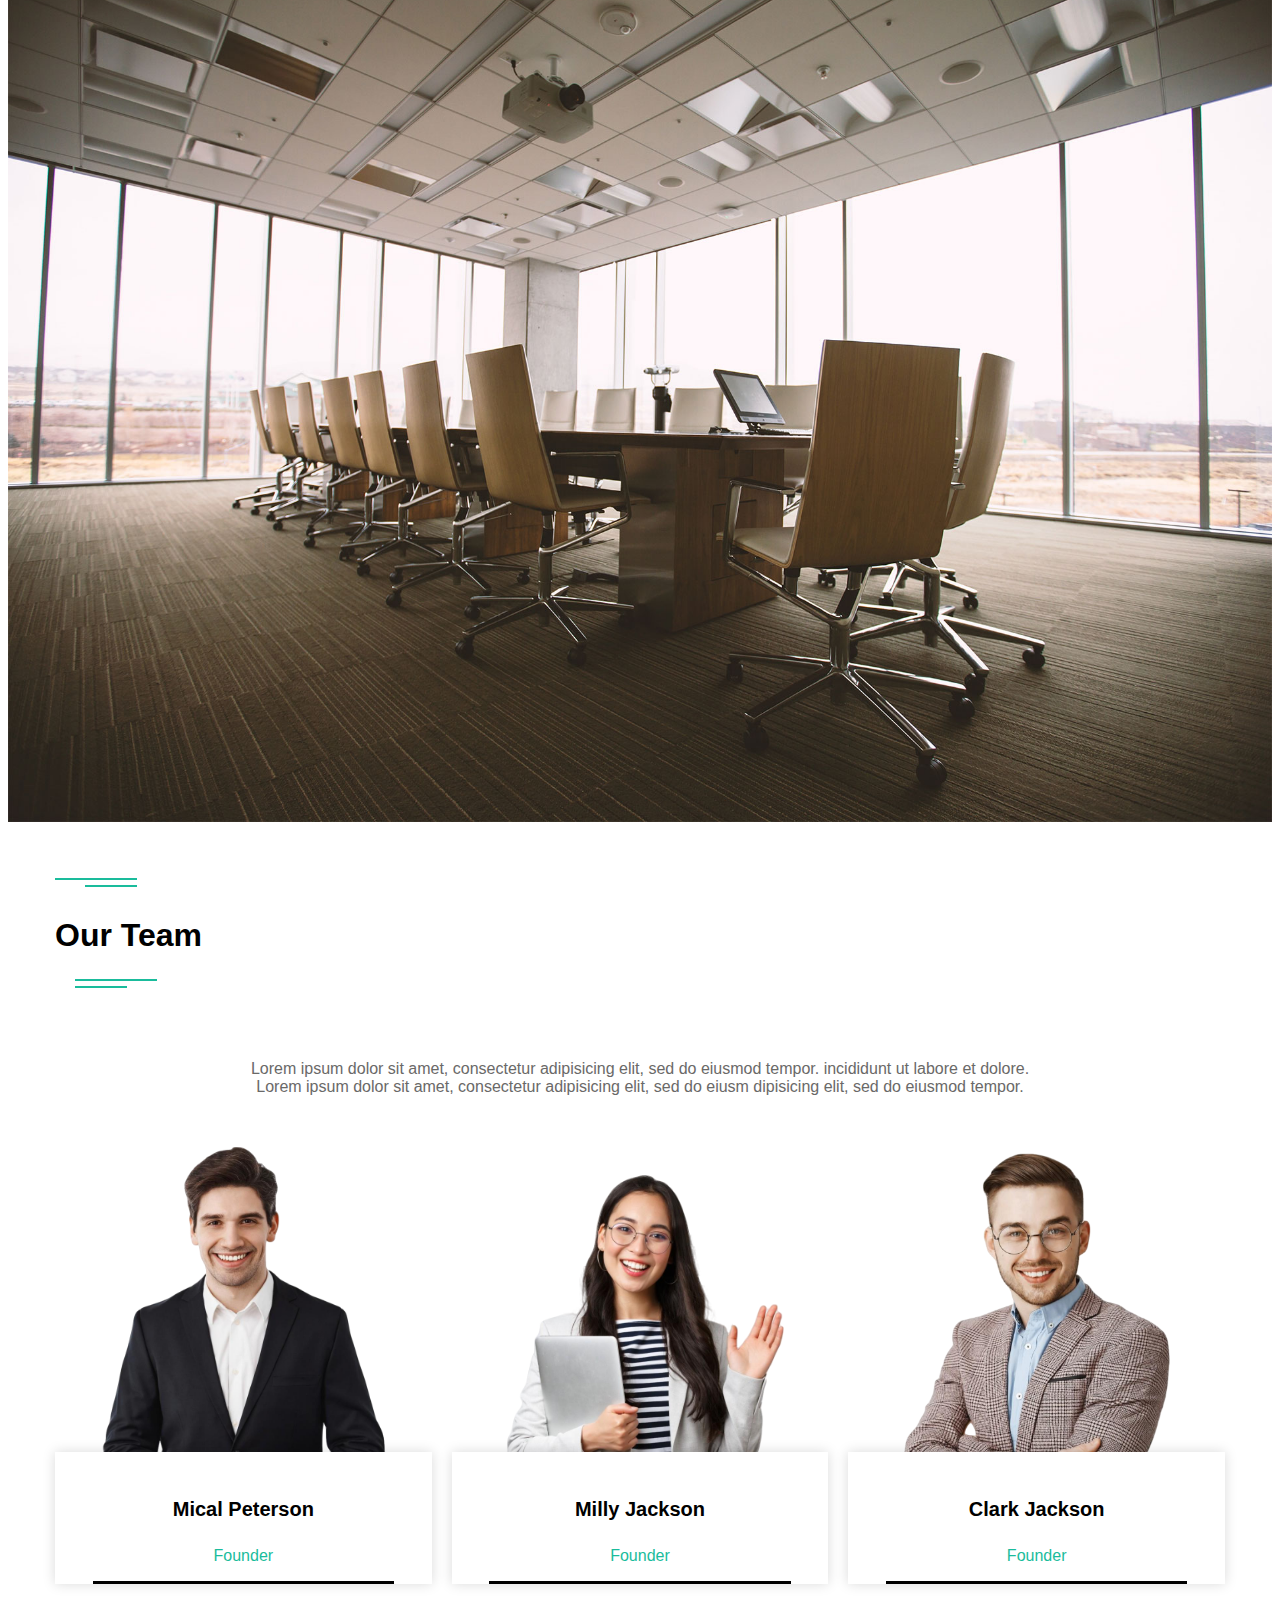
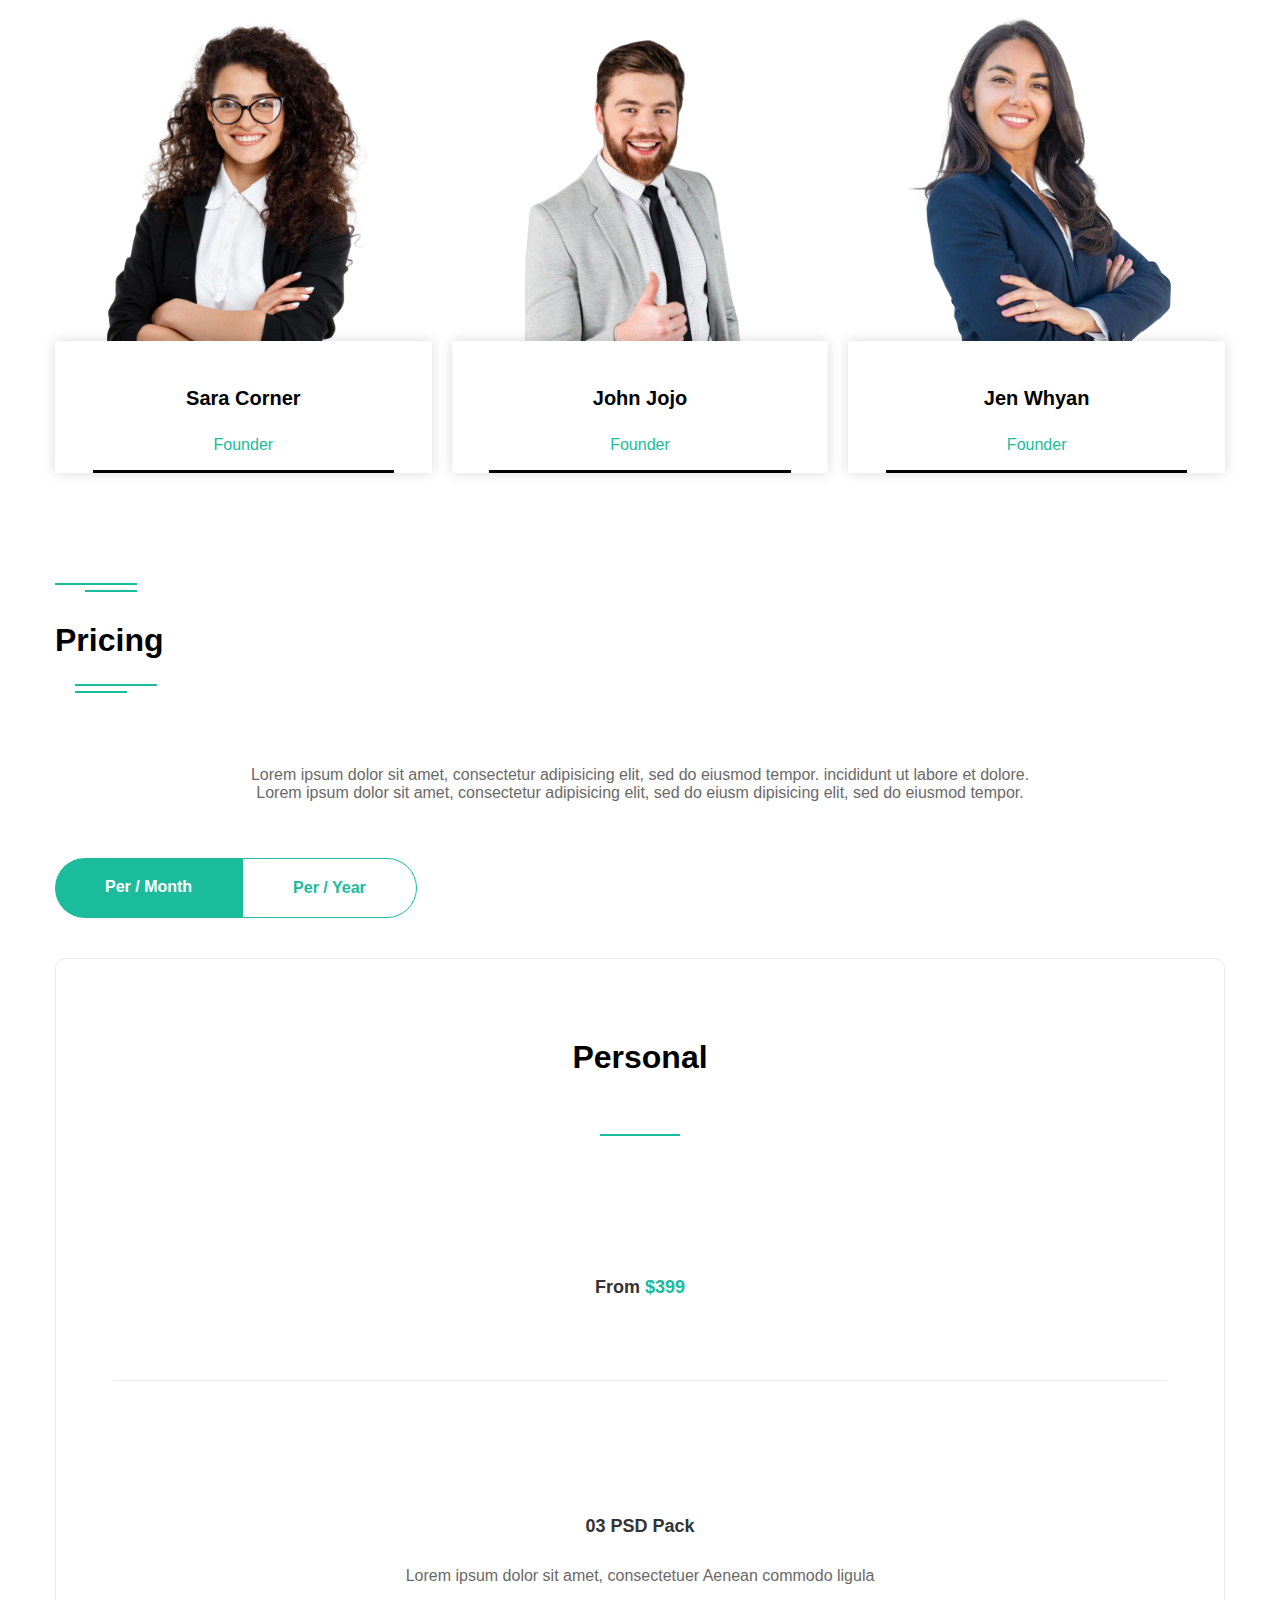
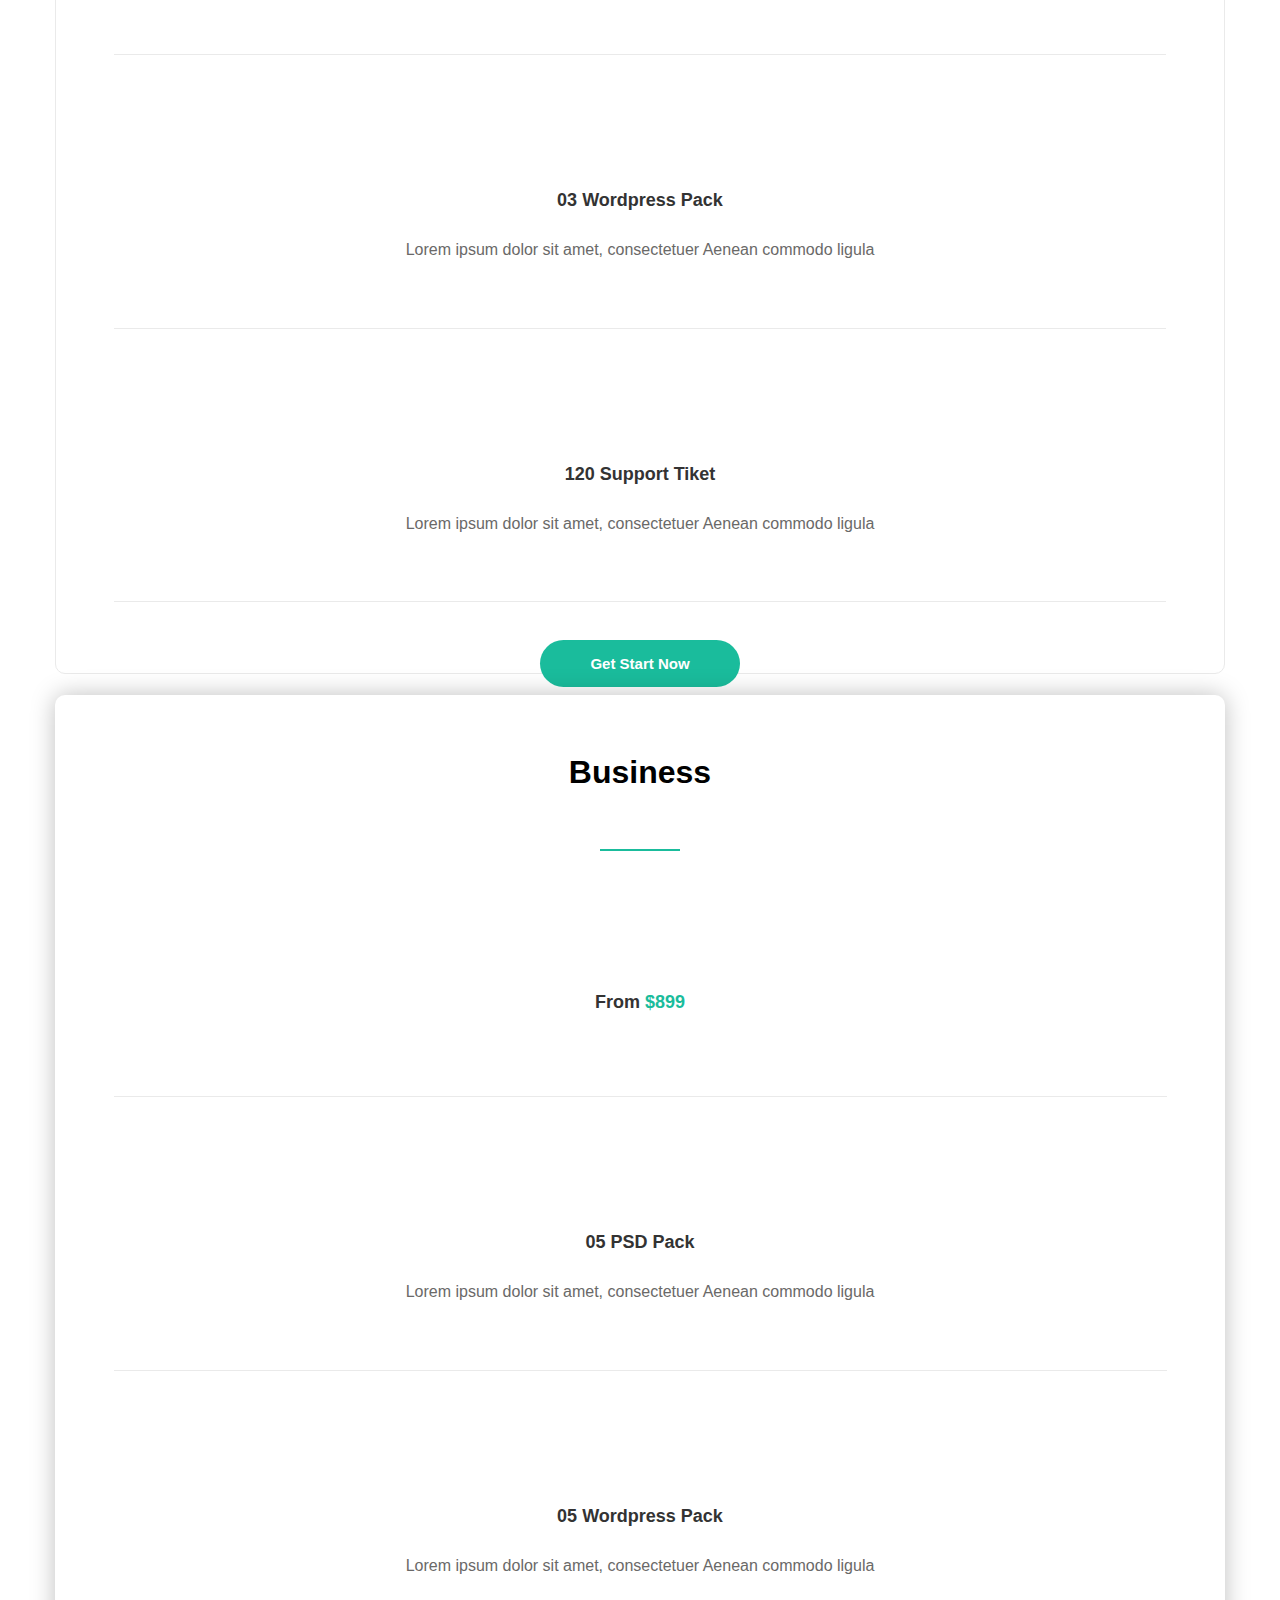
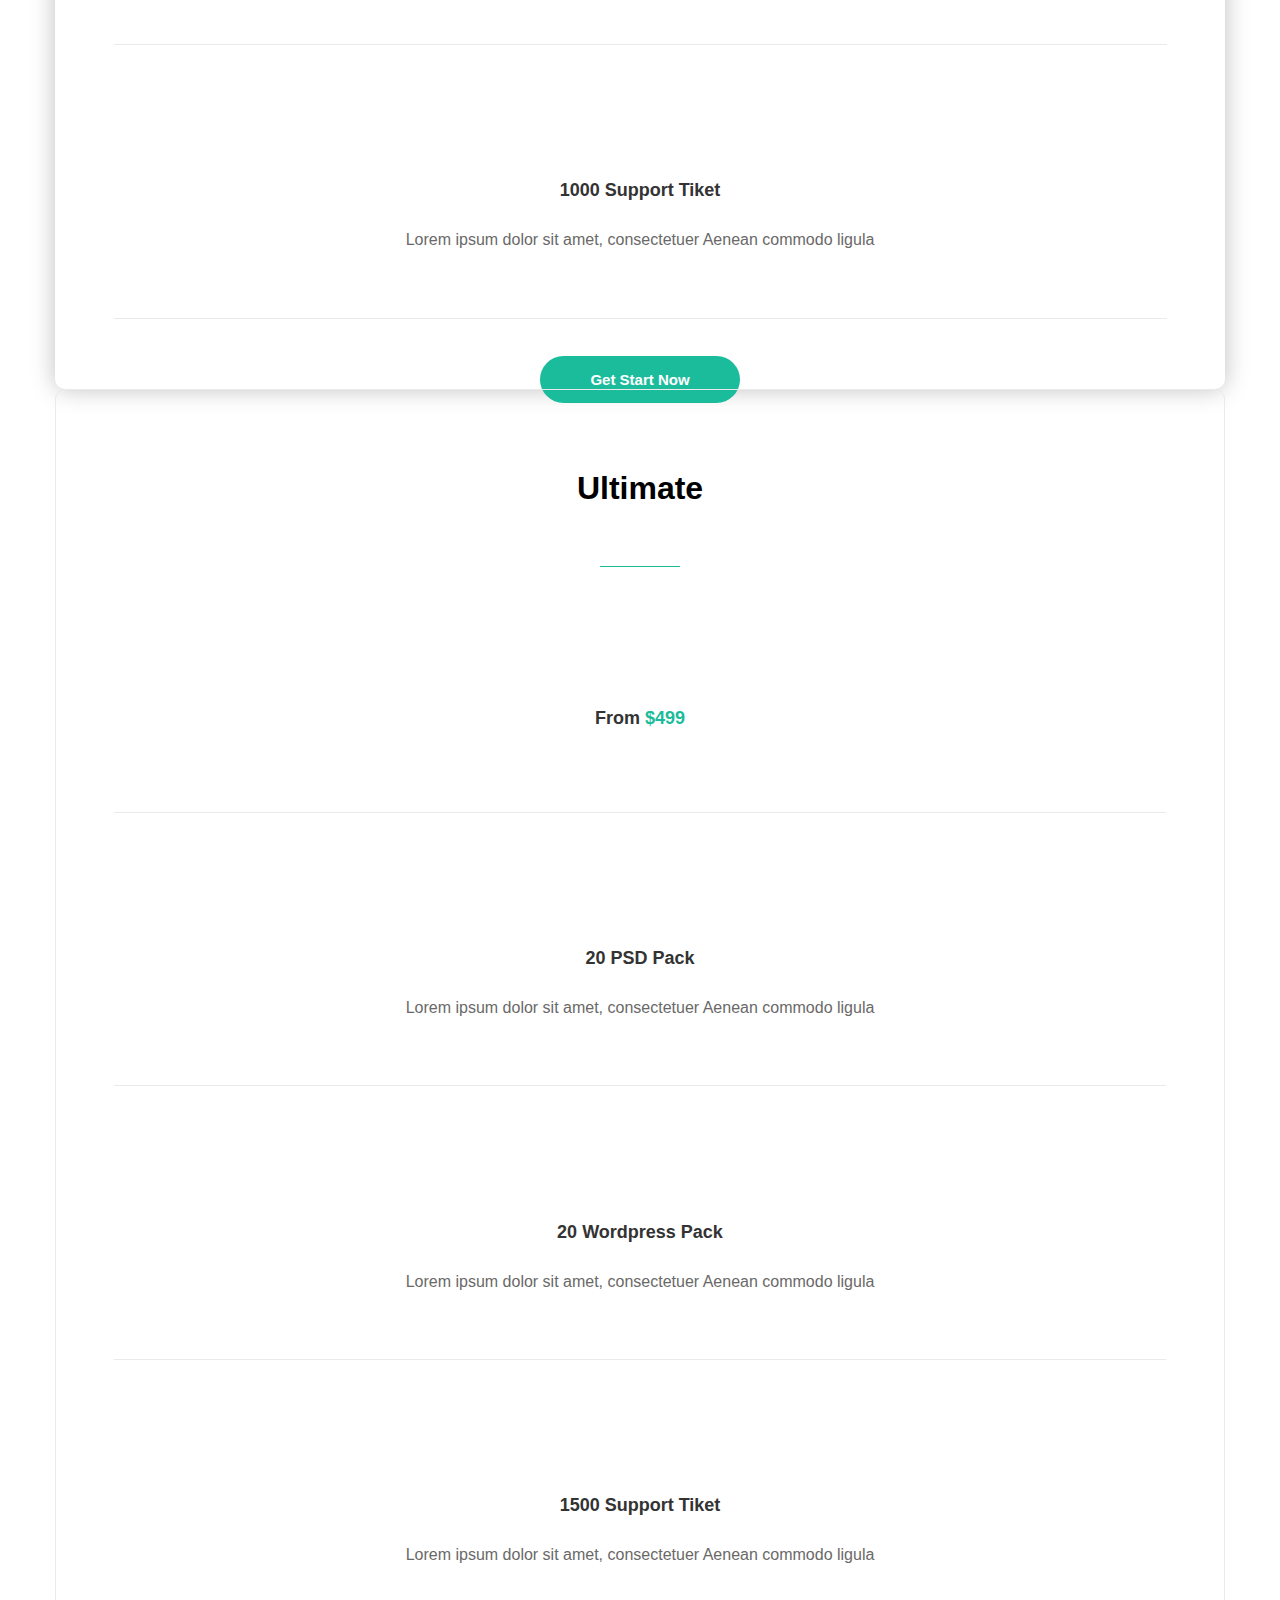
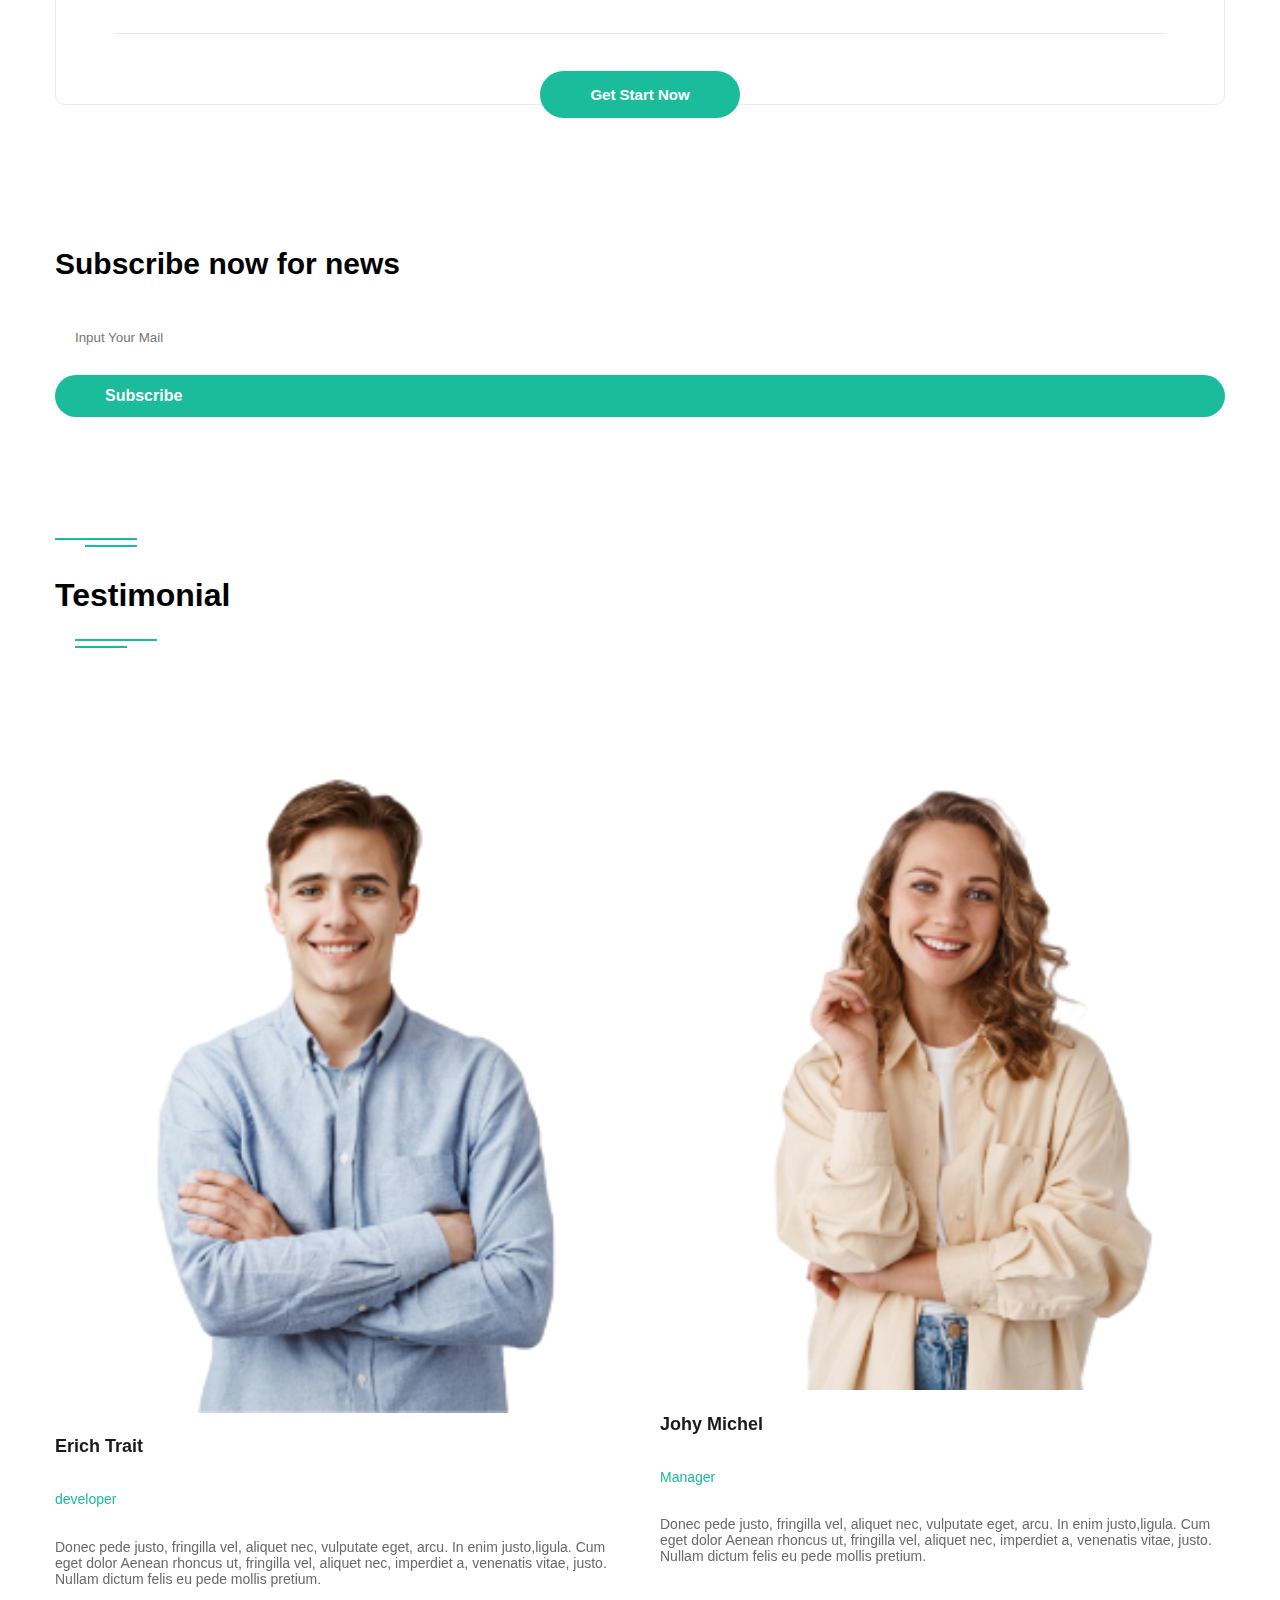
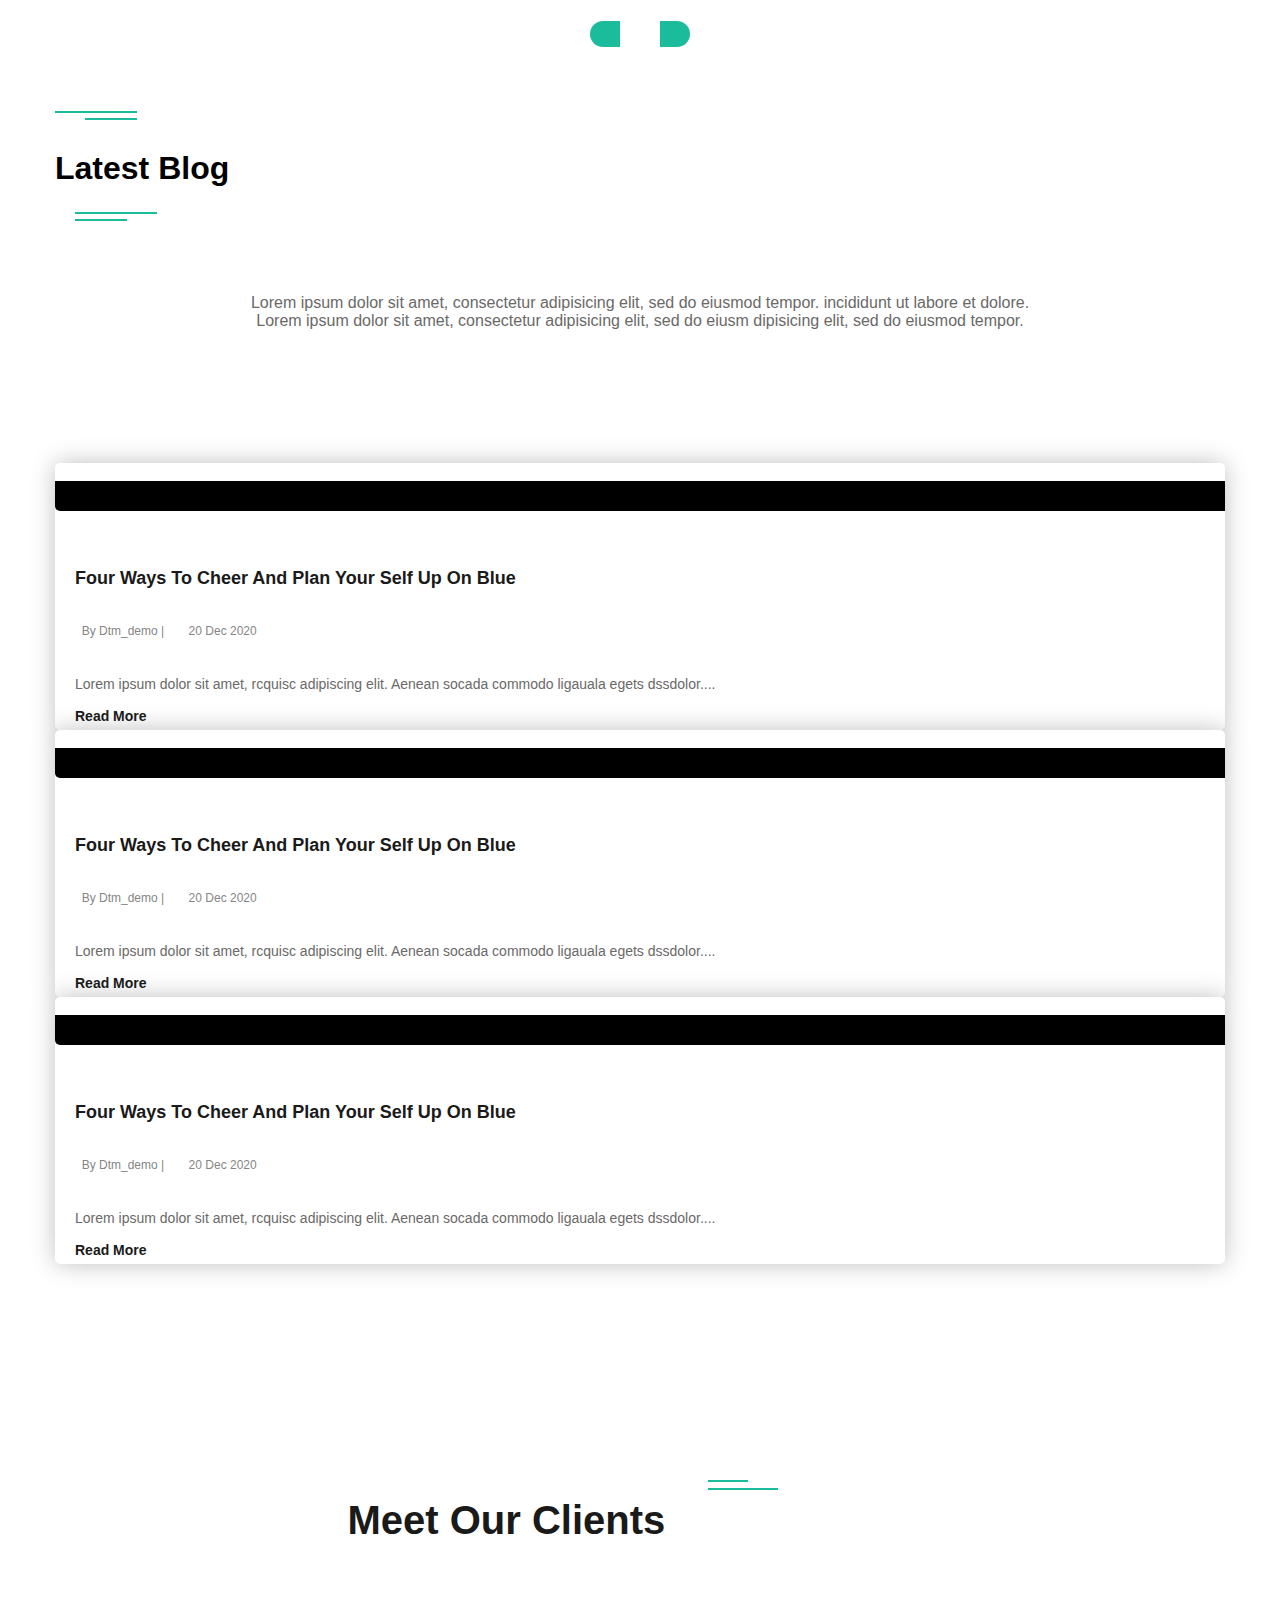
==== commit 03ae840b: "Last Update" ====
--- a/index.html
+++ b/index.html
@@ -142,8 +142,7 @@
           <div class="col-12 py-2 py-sm-2 py-md-2 py-lg-4">
             <div class="row">
               <a class="navbar-brand col-2 justify-content-start" href="#"
-                ><img src="images/logo.png" alt=""
-              /></a>
+                ><h2 class="logo-header">TRADEX</h2></a>
               <h5
                 class="col-10 d-flex d-sm-flex d-md-flex d-lg-none fs-1 
                 justify-content-end pt-3"
--- a/css/style.css
+++ b/css/style.css
@@ -191,6 +191,17 @@
 }
 /* Button Custom */
   /* Start Header */
+  .bottom .logo-header{
+    padding-top: 15px;
+    font-size: 35px;
+    font-weight: 900;
+    color: var(--main-blue-color);
+  }
+  @media (max-width:992px) {
+    .bottom .logo-header{
+        padding-top: 8px !important;
+    }
+  }
   .offcanvas.offcanvas-top {
     top: 100%;
     right: 0px;
